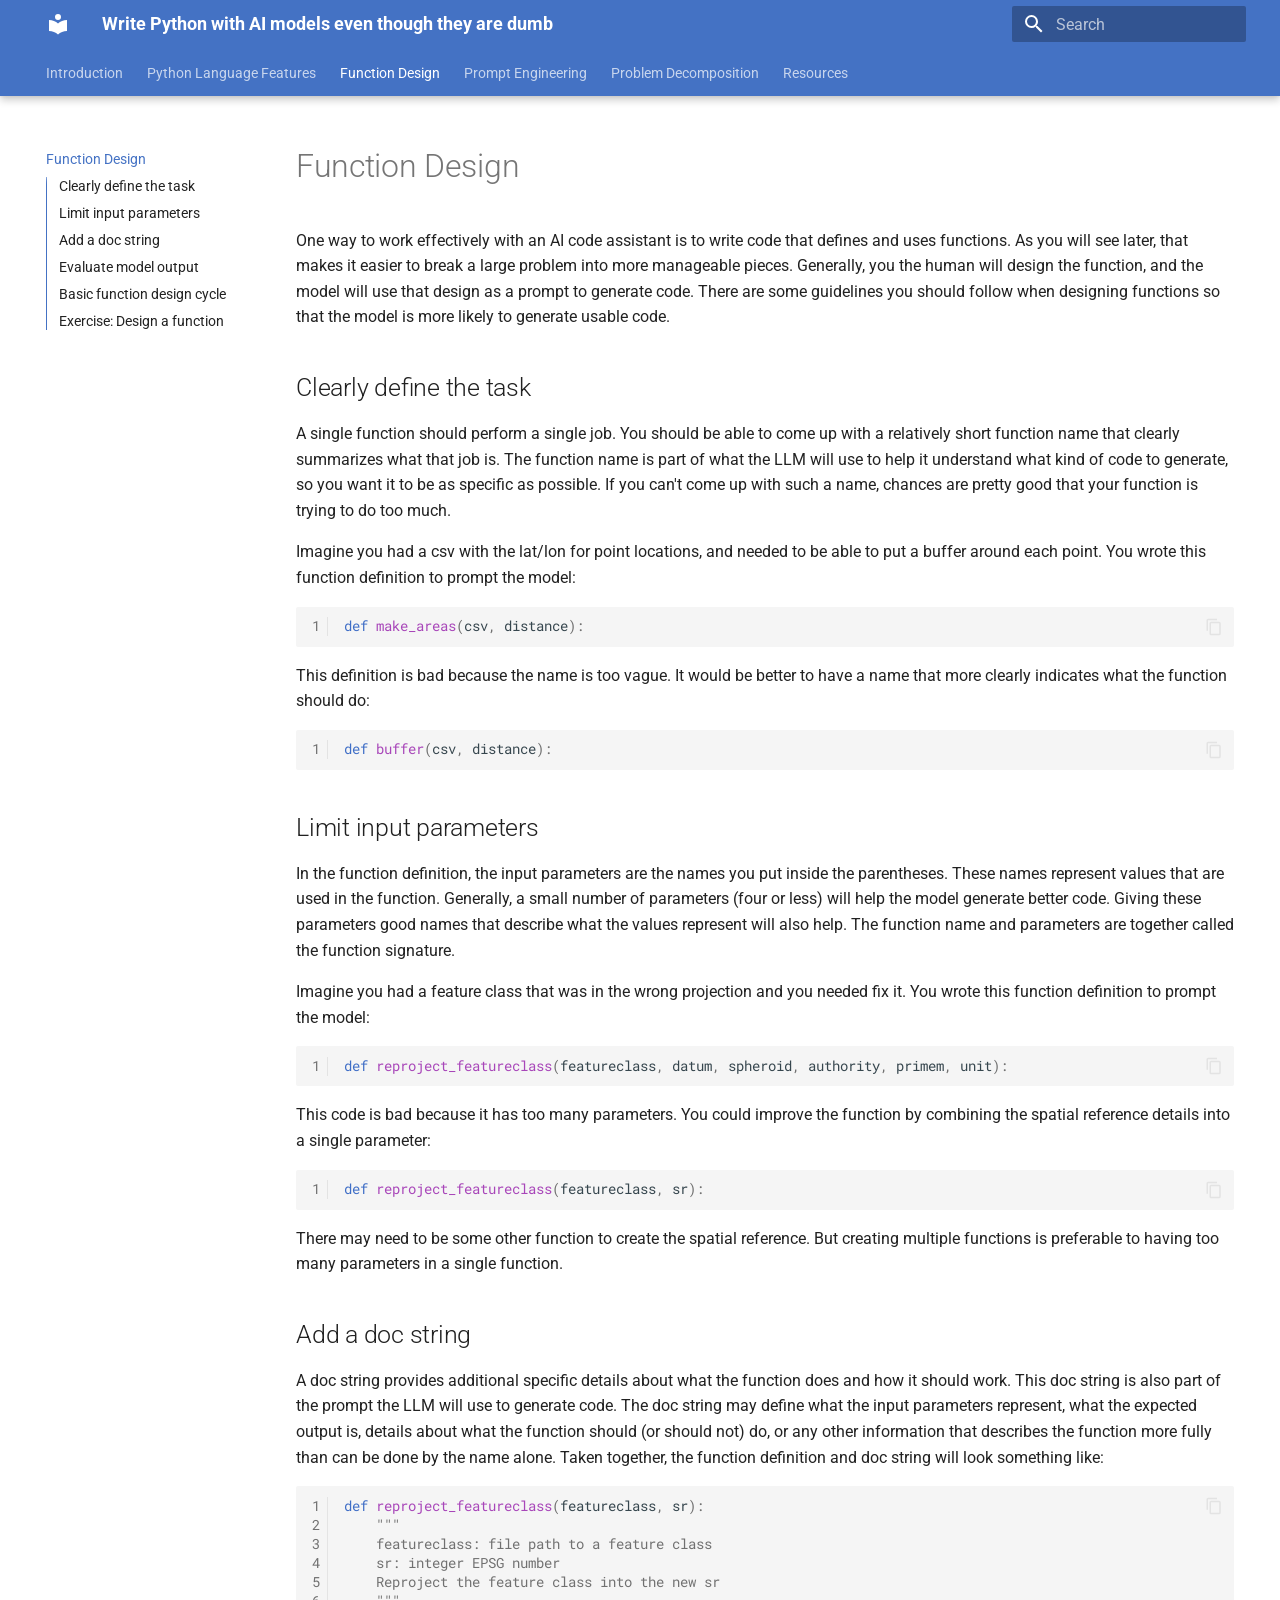
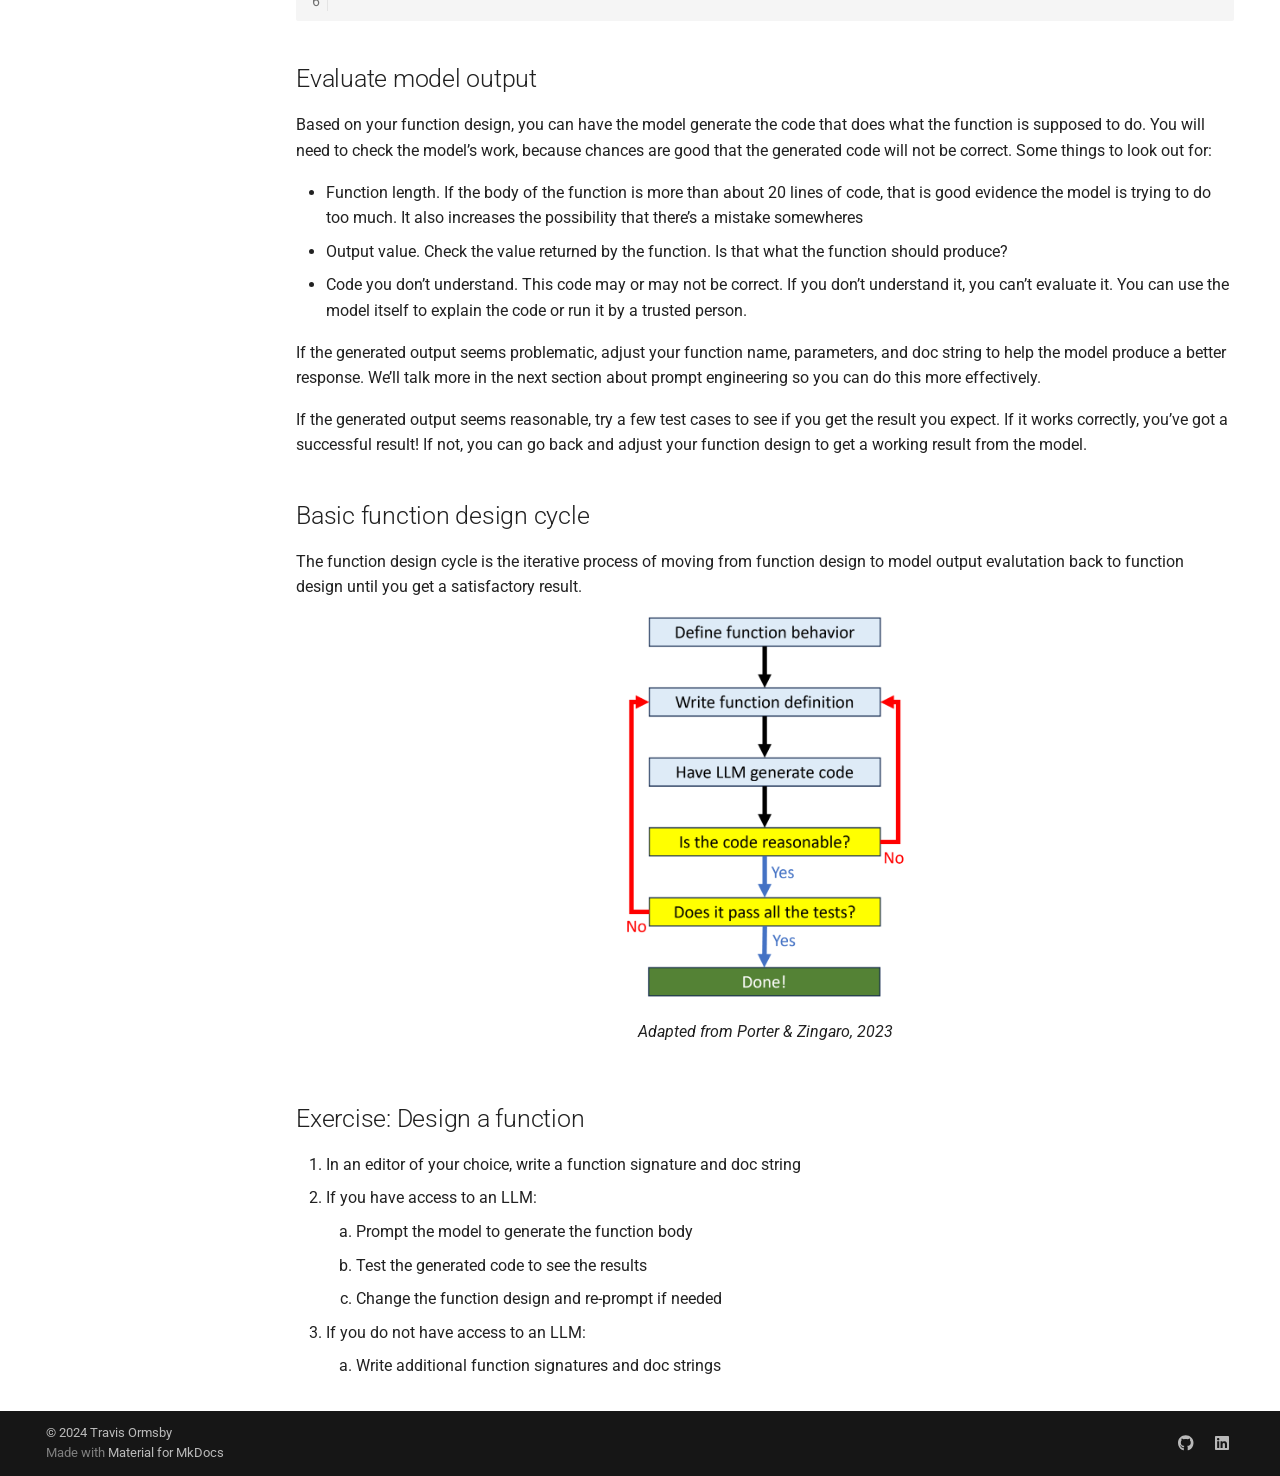
==== FunctionDesign/index.html @ ae4bcb42 "Deployed 9938c9d with MkDocs version: 1.6.0" ====
<!doctype html>
<html lang="en" class="no-js">
  <head>
    
      <meta charset="utf-8">
      <meta name="viewport" content="width=device-width,initial-scale=1">
      
      
      
      
        <link rel="prev" href="../PythonLanguageFeatures/">
      
      
        <link rel="next" href="../PromptEngineering/">
      
      
      <link rel="icon" href="../assets/images/favicon.png">
      <meta name="generator" content="mkdocs-1.6.0, mkdocs-material-9.5.26">
    
    
      
        <title>Function Design - Write Python with AI models even though they are dumb</title>
      
    
    
      <link rel="stylesheet" href="../assets/stylesheets/main.6543a935.min.css">
      
        
        <link rel="stylesheet" href="../assets/stylesheets/palette.06af60db.min.css">
      
      


    
    
      
    
    
      
        
        
        <link rel="preconnect" href="https://fonts.gstatic.com" crossorigin>
        <link rel="stylesheet" href="https://fonts.googleapis.com/css?family=Roboto:300,300i,400,400i,700,700i%7CRoboto+Mono:400,400i,700,700i&display=fallback">
        <style>:root{--md-text-font:"Roboto";--md-code-font:"Roboto Mono"}</style>
      
    
    
      <link rel="stylesheet" href="../stylesheets/extra.css">
    
    <script>__md_scope=new URL("..",location),__md_hash=e=>[...e].reduce((e,_)=>(e<<5)-e+_.charCodeAt(0),0),__md_get=(e,_=localStorage,t=__md_scope)=>JSON.parse(_.getItem(t.pathname+"."+e)),__md_set=(e,_,t=localStorage,a=__md_scope)=>{try{t.setItem(a.pathname+"."+e,JSON.stringify(_))}catch(e){}}</script>
    
      

    
    
    
  </head>
  
  
    
    
      
    
    
    
    
    <body dir="ltr" data-md-color-scheme="default" data-md-color-primary="custom" data-md-color-accent="deep-orange">
  
    
    <input class="md-toggle" data-md-toggle="drawer" type="checkbox" id="__drawer" autocomplete="off">
    <input class="md-toggle" data-md-toggle="search" type="checkbox" id="__search" autocomplete="off">
    <label class="md-overlay" for="__drawer"></label>
    <div data-md-component="skip">
      
        
        <a href="#clearly-define-the-task" class="md-skip">
          Skip to content
        </a>
      
    </div>
    <div data-md-component="announce">
      
    </div>
    
    
      

  

<header class="md-header md-header--shadow md-header--lifted" data-md-component="header">
  <nav class="md-header__inner md-grid" aria-label="Header">
    <a href=".." title="Write Python with AI models even though they are dumb" class="md-header__button md-logo" aria-label="Write Python with AI models even though they are dumb" data-md-component="logo">
      
  
  <svg xmlns="http://www.w3.org/2000/svg" viewBox="0 0 24 24"><path d="M12 8a3 3 0 0 0 3-3 3 3 0 0 0-3-3 3 3 0 0 0-3 3 3 3 0 0 0 3 3m0 3.54C9.64 9.35 6.5 8 3 8v11c3.5 0 6.64 1.35 9 3.54 2.36-2.19 5.5-3.54 9-3.54V8c-3.5 0-6.64 1.35-9 3.54Z"/></svg>

    </a>
    <label class="md-header__button md-icon" for="__drawer">
      
      <svg xmlns="http://www.w3.org/2000/svg" viewBox="0 0 24 24"><path d="M3 6h18v2H3V6m0 5h18v2H3v-2m0 5h18v2H3v-2Z"/></svg>
    </label>
    <div class="md-header__title" data-md-component="header-title">
      <div class="md-header__ellipsis">
        <div class="md-header__topic">
          <span class="md-ellipsis">
            Write Python with AI models even though they are dumb
          </span>
        </div>
        <div class="md-header__topic" data-md-component="header-topic">
          <span class="md-ellipsis">
            
              Function Design
            
          </span>
        </div>
      </div>
    </div>
    
      
        <form class="md-header__option" data-md-component="palette">
  
    
    
    
    <input class="md-option" data-md-color-media="" data-md-color-scheme="default" data-md-color-primary="custom" data-md-color-accent="deep-orange"  aria-hidden="true"  type="radio" name="__palette" id="__palette_0">
    
  
</form>
      
    
    
      <script>var media,input,key,value,palette=__md_get("__palette");if(palette&&palette.color){"(prefers-color-scheme)"===palette.color.media&&(media=matchMedia("(prefers-color-scheme: light)"),input=document.querySelector(media.matches?"[data-md-color-media='(prefers-color-scheme: light)']":"[data-md-color-media='(prefers-color-scheme: dark)']"),palette.color.media=input.getAttribute("data-md-color-media"),palette.color.scheme=input.getAttribute("data-md-color-scheme"),palette.color.primary=input.getAttribute("data-md-color-primary"),palette.color.accent=input.getAttribute("data-md-color-accent"));for([key,value]of Object.entries(palette.color))document.body.setAttribute("data-md-color-"+key,value)}</script>
    
    
    
      <label class="md-header__button md-icon" for="__search">
        
        <svg xmlns="http://www.w3.org/2000/svg" viewBox="0 0 24 24"><path d="M9.5 3A6.5 6.5 0 0 1 16 9.5c0 1.61-.59 3.09-1.56 4.23l.27.27h.79l5 5-1.5 1.5-5-5v-.79l-.27-.27A6.516 6.516 0 0 1 9.5 16 6.5 6.5 0 0 1 3 9.5 6.5 6.5 0 0 1 9.5 3m0 2C7 5 5 7 5 9.5S7 14 9.5 14 14 12 14 9.5 12 5 9.5 5Z"/></svg>
      </label>
      <div class="md-search" data-md-component="search" role="dialog">
  <label class="md-search__overlay" for="__search"></label>
  <div class="md-search__inner" role="search">
    <form class="md-search__form" name="search">
      <input type="text" class="md-search__input" name="query" aria-label="Search" placeholder="Search" autocapitalize="off" autocorrect="off" autocomplete="off" spellcheck="false" data-md-component="search-query" required>
      <label class="md-search__icon md-icon" for="__search">
        
        <svg xmlns="http://www.w3.org/2000/svg" viewBox="0 0 24 24"><path d="M9.5 3A6.5 6.5 0 0 1 16 9.5c0 1.61-.59 3.09-1.56 4.23l.27.27h.79l5 5-1.5 1.5-5-5v-.79l-.27-.27A6.516 6.516 0 0 1 9.5 16 6.5 6.5 0 0 1 3 9.5 6.5 6.5 0 0 1 9.5 3m0 2C7 5 5 7 5 9.5S7 14 9.5 14 14 12 14 9.5 12 5 9.5 5Z"/></svg>
        
        <svg xmlns="http://www.w3.org/2000/svg" viewBox="0 0 24 24"><path d="M20 11v2H8l5.5 5.5-1.42 1.42L4.16 12l7.92-7.92L13.5 5.5 8 11h12Z"/></svg>
      </label>
      <nav class="md-search__options" aria-label="Search">
        
        <button type="reset" class="md-search__icon md-icon" title="Clear" aria-label="Clear" tabindex="-1">
          
          <svg xmlns="http://www.w3.org/2000/svg" viewBox="0 0 24 24"><path d="M19 6.41 17.59 5 12 10.59 6.41 5 5 6.41 10.59 12 5 17.59 6.41 19 12 13.41 17.59 19 19 17.59 13.41 12 19 6.41Z"/></svg>
        </button>
      </nav>
      
        <div class="md-search__suggest" data-md-component="search-suggest"></div>
      
    </form>
    <div class="md-search__output">
      <div class="md-search__scrollwrap" tabindex="0" data-md-scrollfix>
        <div class="md-search-result" data-md-component="search-result">
          <div class="md-search-result__meta">
            Initializing search
          </div>
          <ol class="md-search-result__list" role="presentation"></ol>
        </div>
      </div>
    </div>
  </div>
</div>
    
    
  </nav>
  
    
      
<nav class="md-tabs" aria-label="Tabs" data-md-component="tabs">
  <div class="md-grid">
    <ul class="md-tabs__list">
      
        
  
  
  
    <li class="md-tabs__item">
      <a href=".." class="md-tabs__link">
        
  
    
  
  Introduction

      </a>
    </li>
  

      
        
  
  
  
    <li class="md-tabs__item">
      <a href="../PythonLanguageFeatures/" class="md-tabs__link">
        
  
    
  
  Python Language Features

      </a>
    </li>
  

      
        
  
  
    
  
  
    <li class="md-tabs__item md-tabs__item--active">
      <a href="./" class="md-tabs__link">
        
  
    
  
  Function Design

      </a>
    </li>
  

      
        
  
  
  
    <li class="md-tabs__item">
      <a href="../PromptEngineering/" class="md-tabs__link">
        
  
    
  
  Prompt Engineering

      </a>
    </li>
  

      
        
  
  
  
    <li class="md-tabs__item">
      <a href="../ProblemDecomposition/" class="md-tabs__link">
        
  
    
  
  Problem Decomposition

      </a>
    </li>
  

      
        
  
  
  
    <li class="md-tabs__item">
      <a href="../Resources/" class="md-tabs__link">
        
  
    
  
  Resources

      </a>
    </li>
  

      
    </ul>
  </div>
</nav>
    
  
</header>
    
    <div class="md-container" data-md-component="container">
      
      
        
      
      <main class="md-main" data-md-component="main">
        <div class="md-main__inner md-grid">
          
            
              
              <div class="md-sidebar md-sidebar--primary" data-md-component="sidebar" data-md-type="navigation" >
                <div class="md-sidebar__scrollwrap">
                  <div class="md-sidebar__inner">
                    


  


  

<nav class="md-nav md-nav--primary md-nav--lifted md-nav--integrated" aria-label="Navigation" data-md-level="0">
  <label class="md-nav__title" for="__drawer">
    <a href=".." title="Write Python with AI models even though they are dumb" class="md-nav__button md-logo" aria-label="Write Python with AI models even though they are dumb" data-md-component="logo">
      
  
  <svg xmlns="http://www.w3.org/2000/svg" viewBox="0 0 24 24"><path d="M12 8a3 3 0 0 0 3-3 3 3 0 0 0-3-3 3 3 0 0 0-3 3 3 3 0 0 0 3 3m0 3.54C9.64 9.35 6.5 8 3 8v11c3.5 0 6.64 1.35 9 3.54 2.36-2.19 5.5-3.54 9-3.54V8c-3.5 0-6.64 1.35-9 3.54Z"/></svg>

    </a>
    Write Python with AI models even though they are dumb
  </label>
  
  <ul class="md-nav__list" data-md-scrollfix>
    
      
      
  
  
  
  
    <li class="md-nav__item">
      <a href=".." class="md-nav__link">
        
  
  <span class="md-ellipsis">
    Introduction
  </span>
  

      </a>
    </li>
  

    
      
      
  
  
  
  
    <li class="md-nav__item">
      <a href="../PythonLanguageFeatures/" class="md-nav__link">
        
  
  <span class="md-ellipsis">
    Python Language Features
  </span>
  

      </a>
    </li>
  

    
      
      
  
  
    
  
  
  
    <li class="md-nav__item md-nav__item--active">
      
      <input class="md-nav__toggle md-toggle" type="checkbox" id="__toc">
      
      
      
        <label class="md-nav__link md-nav__link--active" for="__toc">
          
  
  <span class="md-ellipsis">
    Function Design
  </span>
  

          <span class="md-nav__icon md-icon"></span>
        </label>
      
      <a href="./" class="md-nav__link md-nav__link--active">
        
  
  <span class="md-ellipsis">
    Function Design
  </span>
  

      </a>
      
        

<nav class="md-nav md-nav--secondary" aria-label="Table of contents">
  
  
  
  
    <label class="md-nav__title" for="__toc">
      <span class="md-nav__icon md-icon"></span>
      Table of contents
    </label>
    <ul class="md-nav__list" data-md-component="toc" data-md-scrollfix>
      
        <li class="md-nav__item">
  <a href="#clearly-define-the-task" class="md-nav__link">
    <span class="md-ellipsis">
      Clearly define the task
    </span>
  </a>
  
</li>
      
        <li class="md-nav__item">
  <a href="#limit-input-parameters" class="md-nav__link">
    <span class="md-ellipsis">
      Limit input parameters
    </span>
  </a>
  
</li>
      
        <li class="md-nav__item">
  <a href="#add-a-doc-string" class="md-nav__link">
    <span class="md-ellipsis">
      Add a doc string
    </span>
  </a>
  
</li>
      
        <li class="md-nav__item">
  <a href="#evaluate-model-output" class="md-nav__link">
    <span class="md-ellipsis">
      Evaluate model output
    </span>
  </a>
  
</li>
      
        <li class="md-nav__item">
  <a href="#basic-function-design-cycle" class="md-nav__link">
    <span class="md-ellipsis">
      Basic function design cycle
    </span>
  </a>
  
</li>
      
        <li class="md-nav__item">
  <a href="#exercise-design-a-function" class="md-nav__link">
    <span class="md-ellipsis">
      Exercise: Design a function
    </span>
  </a>
  
</li>
      
    </ul>
  
</nav>
      
    </li>
  

    
      
      
  
  
  
  
    <li class="md-nav__item">
      <a href="../PromptEngineering/" class="md-nav__link">
        
  
  <span class="md-ellipsis">
    Prompt Engineering
  </span>
  

      </a>
    </li>
  

    
      
      
  
  
  
  
    <li class="md-nav__item">
      <a href="../ProblemDecomposition/" class="md-nav__link">
        
  
  <span class="md-ellipsis">
    Problem Decomposition
  </span>
  

      </a>
    </li>
  

    
      
      
  
  
  
  
    <li class="md-nav__item">
      <a href="../Resources/" class="md-nav__link">
        
  
  <span class="md-ellipsis">
    Resources
  </span>
  

      </a>
    </li>
  

    
  </ul>
</nav>
                  </div>
                </div>
              </div>
            
            
          
          
            <div class="md-content" data-md-component="content">
              <article class="md-content__inner md-typeset">
                
                  


  <h1>Function Design</h1>

<p>One way to work effectively with an AI code assistant is to write code that defines and uses functions. As you will see later, that makes it easier to break a large problem into more manageable pieces. Generally, you the human will design the function, and the model will use that design as a prompt to generate code. There are some guidelines you should follow when designing functions so that the model is more likely to generate usable code.</p>
<h2 id="clearly-define-the-task">Clearly define the task</h2>
<p>A single function should perform a single job. You should be able to come up with a relatively short function name that clearly summarizes what that job is. The function name is part of what the LLM will use to help it understand what kind of code to generate, so you want it to be as specific as possible. If you can't come up with such a name, chances are pretty good that your function is trying to do too much.</p>
<p>Imagine you had a csv with the lat/lon for point locations, and needed to be able to put a buffer around each point. You wrote this function definition to prompt the model:
<div class="highlight"><table class="highlighttable"><tr><td class="linenos"><div class="linenodiv"><pre><span></span><span class="normal"><a href="#__codelineno-0-1">1</a></span></pre></div></td><td class="code"><div><pre><span></span><code><a id="__codelineno-0-1" name="__codelineno-0-1"></a><span class="k">def</span> <span class="nf">make_areas</span><span class="p">(</span><span class="n">csv</span><span class="p">,</span> <span class="n">distance</span><span class="p">):</span>
</code></pre></div></td></tr></table></div>
This definition is bad because the name is too vague. It would be better to have a name that more clearly indicates what the function should do:</p>
<div class="highlight"><table class="highlighttable"><tr><td class="linenos"><div class="linenodiv"><pre><span></span><span class="normal"><a href="#__codelineno-1-1">1</a></span></pre></div></td><td class="code"><div><pre><span></span><code><a id="__codelineno-1-1" name="__codelineno-1-1"></a><span class="k">def</span> <span class="nf">buffer</span><span class="p">(</span><span class="n">csv</span><span class="p">,</span> <span class="n">distance</span><span class="p">):</span>
</code></pre></div></td></tr></table></div>
<h2 id="limit-input-parameters">Limit input parameters</h2>
<p>In the function definition, the input parameters are the names you put inside the parentheses. These names represent values that are used in the function. Generally, a small number of parameters (four or less) will help the model generate better code. Giving these parameters good names that describe what the values represent will also help. The function name and parameters are together called the function signature.</p>
<p>Imagine you had a feature class that was in the wrong projection and you needed fix it. You wrote this function definition to prompt the model:
<div class="highlight"><table class="highlighttable"><tr><td class="linenos"><div class="linenodiv"><pre><span></span><span class="normal"><a href="#__codelineno-2-1">1</a></span></pre></div></td><td class="code"><div><pre><span></span><code><a id="__codelineno-2-1" name="__codelineno-2-1"></a><span class="k">def</span> <span class="nf">reproject_featureclass</span><span class="p">(</span><span class="n">featureclass</span><span class="p">,</span> <span class="n">datum</span><span class="p">,</span> <span class="n">spheroid</span><span class="p">,</span> <span class="n">authority</span><span class="p">,</span> <span class="n">primem</span><span class="p">,</span> <span class="n">unit</span><span class="p">):</span>
</code></pre></div></td></tr></table></div>
This code is bad because it has too many parameters. You could improve the function by combining the spatial reference details into a single parameter:</p>
<p><div class="highlight"><table class="highlighttable"><tr><td class="linenos"><div class="linenodiv"><pre><span></span><span class="normal"><a href="#__codelineno-3-1">1</a></span></pre></div></td><td class="code"><div><pre><span></span><code><a id="__codelineno-3-1" name="__codelineno-3-1"></a><span class="k">def</span> <span class="nf">reproject_featureclass</span><span class="p">(</span><span class="n">featureclass</span><span class="p">,</span> <span class="n">sr</span><span class="p">):</span>
</code></pre></div></td></tr></table></div>
There may need to be some other function to create the spatial reference. But creating multiple functions is preferable to having too many parameters in a single function.</p>
<h2 id="add-a-doc-string">Add a doc string</h2>
<p>A doc string provides additional specific details about what the function does and how it should work. This doc string is also part of the prompt the LLM will use to generate code. The doc string may define what the input parameters represent, what the expected output is, details about what the function should (or should not) do, or any other information that describes the function more fully than can be done by the name alone. Taken together, the function definition and doc string will look something like:</p>
<div class="highlight"><table class="highlighttable"><tr><td class="linenos"><div class="linenodiv"><pre><span></span><span class="normal"><a href="#__codelineno-4-1">1</a></span>
<span class="normal"><a href="#__codelineno-4-2">2</a></span>
<span class="normal"><a href="#__codelineno-4-3">3</a></span>
<span class="normal"><a href="#__codelineno-4-4">4</a></span>
<span class="normal"><a href="#__codelineno-4-5">5</a></span>
<span class="normal"><a href="#__codelineno-4-6">6</a></span></pre></div></td><td class="code"><div><pre><span></span><code><a id="__codelineno-4-1" name="__codelineno-4-1"></a><span class="k">def</span> <span class="nf">reproject_featureclass</span><span class="p">(</span><span class="n">featureclass</span><span class="p">,</span> <span class="n">sr</span><span class="p">):</span>
<a id="__codelineno-4-2" name="__codelineno-4-2"></a><span class="w">    </span><span class="sd">&quot;&quot;&quot;</span>
<a id="__codelineno-4-3" name="__codelineno-4-3"></a><span class="sd">    featureclass: file path to a feature class</span>
<a id="__codelineno-4-4" name="__codelineno-4-4"></a><span class="sd">    sr: integer EPSG number</span>
<a id="__codelineno-4-5" name="__codelineno-4-5"></a><span class="sd">    Reproject the feature class into the new sr</span>
<a id="__codelineno-4-6" name="__codelineno-4-6"></a><span class="sd">    &quot;&quot;&quot;</span>
</code></pre></div></td></tr></table></div>
<h2 id="evaluate-model-output">Evaluate model output</h2>
<p>Based on your function design, you can have the model generate the code that does what the function is supposed to do. You will need to check the model’s work, because chances are good that the generated code will not be correct. Some things to look out for:</p>
<ul>
<li>Function length. If the body of the function is more than about 20 lines of code, that is good evidence the model is trying to do too much. It also increases the possibility that there’s a mistake somewheres</li>
<li>Output value. Check the value returned by the function. Is that what the function should produce?</li>
<li>Code you don’t understand. This code may or may not be correct. If you don’t understand it, you can’t evaluate it. You can use the model itself to explain the code or run it by a trusted person.</li>
</ul>
<p>If the generated output seems problematic, adjust your function name, parameters, and doc string to help the model produce a better response. We’ll talk more in the next section about prompt engineering so you can do this more effectively.</p>
<p>If the generated output seems reasonable, try a few test cases to see if you get the result you expect. If it works correctly, you’ve got a successful result! If not, you can go back and adjust your function design to get a working result from the model.</p>
<h2 id="basic-function-design-cycle">Basic function design cycle</h2>
<p>The function design cycle is the iterative process of moving from function design to model output evalutation back to function design until you get a satisfactory result. </p>
<figure>
  <img alt="Image title" src="../images/function_design1.png" width="300" />
  <figcaption>Adapted from Porter &amp; Zingaro, 2023</figcaption>
</figure>
<h2 id="exercise-design-a-function">Exercise: Design a function</h2>
<ol>
<li>In an editor of your choice, write a function signature and doc string</li>
<li>If you have access to an LLM:<ol>
<li>Prompt the model to generate the function body</li>
<li>Test the generated code to see the results</li>
<li>Change the function design and re-prompt if needed</li>
</ol>
</li>
<li>If you do not have access to an LLM:<ol>
<li>Write additional function signatures and doc strings</li>
</ol>
</li>
</ol>












                
              </article>
            </div>
          
          
  <script>var tabs=__md_get("__tabs");if(Array.isArray(tabs))e:for(var set of document.querySelectorAll(".tabbed-set")){var tab,labels=set.querySelector(".tabbed-labels");for(tab of tabs)for(var label of labels.getElementsByTagName("label"))if(label.innerText.trim()===tab){var input=document.getElementById(label.htmlFor);input.checked=!0;continue e}}</script>

<script>var target=document.getElementById(location.hash.slice(1));target&&target.name&&(target.checked=target.name.startsWith("__tabbed_"))</script>
        </div>
        
          <button type="button" class="md-top md-icon" data-md-component="top" hidden>
  
  <svg xmlns="http://www.w3.org/2000/svg" viewBox="0 0 24 24"><path d="M13 20h-2V8l-5.5 5.5-1.42-1.42L12 4.16l7.92 7.92-1.42 1.42L13 8v12Z"/></svg>
  Back to top
</button>
        
      </main>
      
        <footer class="md-footer">
  
  <div class="md-footer-meta md-typeset">
    <div class="md-footer-meta__inner md-grid">
      <div class="md-copyright">
  
    <div class="md-copyright__highlight">
      © 2024 <a href="https://github.com/travisormsby" target"_blank" rel="noopener">Travis Ormsby</a>
    </div>
  
  
    Made with
    <a href="https://squidfunk.github.io/mkdocs-material/" target="_blank" rel="noopener">
      Material for MkDocs
    </a>
  
</div>
      
        <div class="md-social">
  
    
    
    
    
      
      
    
    <a href="https://github.com/travisormsby" target="_blank" rel="noopener" title="github.com" class="md-social__link">
      <svg xmlns="http://www.w3.org/2000/svg" viewBox="0 0 496 512"><!--! Font Awesome Free 6.5.2 by @fontawesome - https://fontawesome.com License - https://fontawesome.com/license/free (Icons: CC BY 4.0, Fonts: SIL OFL 1.1, Code: MIT License) Copyright 2024 Fonticons, Inc.--><path d="M165.9 397.4c0 2-2.3 3.6-5.2 3.6-3.3.3-5.6-1.3-5.6-3.6 0-2 2.3-3.6 5.2-3.6 3-.3 5.6 1.3 5.6 3.6zm-31.1-4.5c-.7 2 1.3 4.3 4.3 4.9 2.6 1 5.6 0 6.2-2s-1.3-4.3-4.3-5.2c-2.6-.7-5.5.3-6.2 2.3zm44.2-1.7c-2.9.7-4.9 2.6-4.6 4.9.3 2 2.9 3.3 5.9 2.6 2.9-.7 4.9-2.6 4.6-4.6-.3-1.9-3-3.2-5.9-2.9zM244.8 8C106.1 8 0 113.3 0 252c0 110.9 69.8 205.8 169.5 239.2 12.8 2.3 17.3-5.6 17.3-12.1 0-6.2-.3-40.4-.3-61.4 0 0-70 15-84.7-29.8 0 0-11.4-29.1-27.8-36.6 0 0-22.9-15.7 1.6-15.4 0 0 24.9 2 38.6 25.8 21.9 38.6 58.6 27.5 72.9 20.9 2.3-16 8.8-27.1 16-33.7-55.9-6.2-112.3-14.3-112.3-110.5 0-27.5 7.6-41.3 23.6-58.9-2.6-6.5-11.1-33.3 2.6-67.9 20.9-6.5 69 27 69 27 20-5.6 41.5-8.5 62.8-8.5s42.8 2.9 62.8 8.5c0 0 48.1-33.6 69-27 13.7 34.7 5.2 61.4 2.6 67.9 16 17.7 25.8 31.5 25.8 58.9 0 96.5-58.9 104.2-114.8 110.5 9.2 7.9 17 22.9 17 46.4 0 33.7-.3 75.4-.3 83.6 0 6.5 4.6 14.4 17.3 12.1C428.2 457.8 496 362.9 496 252 496 113.3 383.5 8 244.8 8zM97.2 352.9c-1.3 1-1 3.3.7 5.2 1.6 1.6 3.9 2.3 5.2 1 1.3-1 1-3.3-.7-5.2-1.6-1.6-3.9-2.3-5.2-1zm-10.8-8.1c-.7 1.3.3 2.9 2.3 3.9 1.6 1 3.6.7 4.3-.7.7-1.3-.3-2.9-2.3-3.9-2-.6-3.6-.3-4.3.7zm32.4 35.6c-1.6 1.3-1 4.3 1.3 6.2 2.3 2.3 5.2 2.6 6.5 1 1.3-1.3.7-4.3-1.3-6.2-2.2-2.3-5.2-2.6-6.5-1zm-11.4-14.7c-1.6 1-1.6 3.6 0 5.9 1.6 2.3 4.3 3.3 5.6 2.3 1.6-1.3 1.6-3.9 0-6.2-1.4-2.3-4-3.3-5.6-2z"/></svg>
    </a>
  
    
    
    
    
      
      
    
    <a href="https://www.linkedin.com/in/travis-ormsby/" target="_blank" rel="noopener" title="www.linkedin.com" class="md-social__link">
      <svg xmlns="http://www.w3.org/2000/svg" viewBox="0 0 448 512"><!--! Font Awesome Free 6.5.2 by @fontawesome - https://fontawesome.com License - https://fontawesome.com/license/free (Icons: CC BY 4.0, Fonts: SIL OFL 1.1, Code: MIT License) Copyright 2024 Fonticons, Inc.--><path d="M416 32H31.9C14.3 32 0 46.5 0 64.3v383.4C0 465.5 14.3 480 31.9 480H416c17.6 0 32-14.5 32-32.3V64.3c0-17.8-14.4-32.3-32-32.3zM135.4 416H69V202.2h66.5V416zm-33.2-243c-21.3 0-38.5-17.3-38.5-38.5S80.9 96 102.2 96c21.2 0 38.5 17.3 38.5 38.5 0 21.3-17.2 38.5-38.5 38.5zm282.1 243h-66.4V312c0-24.8-.5-56.7-34.5-56.7-34.6 0-39.9 27-39.9 54.9V416h-66.4V202.2h63.7v29.2h.9c8.9-16.8 30.6-34.5 62.9-34.5 67.2 0 79.7 44.3 79.7 101.9V416z"/></svg>
    </a>
  
</div>
      
    </div>
  </div>
</footer>
      
    </div>
    <div class="md-dialog" data-md-component="dialog">
      <div class="md-dialog__inner md-typeset"></div>
    </div>
    
    
    <script id="__config" type="application/json">{"base": "..", "features": ["navigation.tabs", "navigation.tabs.sticky", "navigation.sections", "navigation.indexes", "navigation.top", "toc.integrate", "search.suggest", "search.highlight", "content.tabs.link", "content.code.annotation", "content.code.copy"], "search": "../assets/javascripts/workers/search.b8dbb3d2.min.js", "translations": {"clipboard.copied": "Copied to clipboard", "clipboard.copy": "Copy to clipboard", "search.result.more.one": "1 more on this page", "search.result.more.other": "# more on this page", "search.result.none": "No matching documents", "search.result.one": "1 matching document", "search.result.other": "# matching documents", "search.result.placeholder": "Type to start searching", "search.result.term.missing": "Missing", "select.version": "Select version"}}</script>
    
    
      <script src="../assets/javascripts/bundle.ad660dcc.min.js"></script>
      
    
  </body>
</html>
---- assets/stylesheets/main.6543a935.min.css ----
@charset "UTF-8";html{-webkit-text-size-adjust:none;-moz-text-size-adjust:none;text-size-adjust:none;box-sizing:border-box}*,:after,:before{box-sizing:inherit}@media (prefers-reduced-motion){*,:after,:before{transition:none!important}}body{margin:0}a,button,input,label{-webkit-tap-highlight-color:transparent}a{color:inherit;text-decoration:none}hr{border:0;box-sizing:initial;display:block;height:.05rem;overflow:visible;padding:0}small{font-size:80%}sub,sup{line-height:1em}img{border-style:none}table{border-collapse:initial;border-spacing:0}td,th{font-weight:400;vertical-align:top}button{background:#0000;border:0;font-family:inherit;font-size:inherit;margin:0;padding:0}input{border:0;outline:none}:root{--md-primary-fg-color:#4051b5;--md-primary-fg-color--light:#5d6cc0;--md-primary-fg-color--dark:#303fa1;--md-primary-bg-color:#fff;--md-primary-bg-color--light:#ffffffb3;--md-accent-fg-color:#526cfe;--md-accent-fg-color--transparent:#526cfe1a;--md-accent-bg-color:#fff;--md-accent-bg-color--light:#ffffffb3}[data-md-color-scheme=default]{color-scheme:light}[data-md-color-scheme=default] img[src$="#gh-dark-mode-only"],[data-md-color-scheme=default] img[src$="#only-dark"]{display:none}:root,[data-md-color-scheme=default]{--md-hue:225deg;--md-default-fg-color:#000000de;--md-default-fg-color--light:#0000008a;--md-default-fg-color--lighter:#00000052;--md-default-fg-color--lightest:#00000012;--md-default-bg-color:#fff;--md-default-bg-color--light:#ffffffb3;--md-default-bg-color--lighter:#ffffff4d;--md-default-bg-color--lightest:#ffffff1f;--md-code-fg-color:#36464e;--md-code-bg-color:#f5f5f5;--md-code-hl-color:#4287ff;--md-code-hl-color--light:#4287ff1a;--md-code-hl-number-color:#d52a2a;--md-code-hl-special-color:#db1457;--md-code-hl-function-color:#a846b9;--md-code-hl-constant-color:#6e59d9;--md-code-hl-keyword-color:#3f6ec6;--md-code-hl-string-color:#1c7d4d;--md-code-hl-name-color:var(--md-code-fg-color);--md-code-hl-operator-color:var(--md-default-fg-color--light);--md-code-hl-punctuation-color:var(--md-default-fg-color--light);--md-code-hl-comment-color:var(--md-default-fg-color--light);--md-code-hl-generic-color:var(--md-default-fg-color--light);--md-code-hl-variable-color:var(--md-default-fg-color--light);--md-typeset-color:var(--md-default-fg-color);--md-typeset-a-color:var(--md-primary-fg-color);--md-typeset-del-color:#f5503d26;--md-typeset-ins-color:#0bd57026;--md-typeset-kbd-color:#fafafa;--md-typeset-kbd-accent-color:#fff;--md-typeset-kbd-border-color:#b8b8b8;--md-typeset-mark-color:#ffff0080;--md-typeset-table-color:#0000001f;--md-typeset-table-color--light:rgba(0,0,0,.035);--md-admonition-fg-color:var(--md-default-fg-color);--md-admonition-bg-color:var(--md-default-bg-color);--md-warning-fg-color:#000000de;--md-warning-bg-color:#ff9;--md-footer-fg-color:#fff;--md-footer-fg-color--light:#ffffffb3;--md-footer-fg-color--lighter:#ffffff73;--md-footer-bg-color:#000000de;--md-footer-bg-color--dark:#00000052;--md-shadow-z1:0 0.2rem 0.5rem #0000000d,0 0 0.05rem #0000001a;--md-shadow-z2:0 0.2rem 0.5rem #0000001a,0 0 0.05rem #00000040;--md-shadow-z3:0 0.2rem 0.5rem #0003,0 0 0.05rem #00000059}.md-icon svg{fill:currentcolor;display:block;height:1.2rem;width:1.2rem}body{-webkit-font-smoothing:antialiased;-moz-osx-font-smoothing:grayscale;--md-text-font-family:var(--md-text-font,_),-apple-system,BlinkMacSystemFont,Helvetica,Arial,sans-serif;--md-code-font-family:var(--md-code-font,_),SFMono-Regular,Consolas,Menlo,monospace}aside,body,input{font-feature-settings:"kern","liga";color:var(--md-typeset-color);font-family:var(--md-text-font-family)}code,kbd,pre{font-feature-settings:"kern";font-family:var(--md-code-font-family)}:root{--md-typeset-table-sort-icon:url('data:image/svg+xml;charset=utf-8,<svg xmlns="http://www.w3.org/2000/svg" viewBox="0 0 24 24"><path d="m18 21-4-4h3V7h-3l4-4 4 4h-3v10h3M2 19v-2h10v2M2 13v-2h7v2M2 7V5h4v2H2Z"/></svg>');--md-typeset-table-sort-icon--asc:url('data:image/svg+xml;charset=utf-8,<svg xmlns="http://www.w3.org/2000/svg" viewBox="0 0 24 24"><path d="M19 17h3l-4 4-4-4h3V3h2M2 17h10v2H2M6 5v2H2V5m0 6h7v2H2v-2Z"/></svg>');--md-typeset-table-sort-icon--desc:url('data:image/svg+xml;charset=utf-8,<svg xmlns="http://www.w3.org/2000/svg" viewBox="0 0 24 24"><path d="M19 7h3l-4-4-4 4h3v14h2M2 17h10v2H2M6 5v2H2V5m0 6h7v2H2v-2Z"/></svg>')}.md-typeset{-webkit-print-color-adjust:exact;color-adjust:exact;font-size:.8rem;line-height:1.6}@media print{.md-typeset{font-size:.68rem}}.md-typeset blockquote,.md-typeset dl,.md-typeset figure,.md-typeset ol,.md-typeset pre,.md-typeset ul{margin-bottom:1em;margin-top:1em}.md-typeset h1{color:var(--md-default-fg-color--light);font-size:2em;line-height:1.3;margin:0 0 1.25em}.md-typeset h1,.md-typeset h2{font-weight:300;letter-spacing:-.01em}.md-typeset h2{font-size:1.5625em;line-height:1.4;margin:1.6em 0 .64em}.md-typeset h3{font-size:1.25em;font-weight:400;letter-spacing:-.01em;line-height:1.5;margin:1.6em 0 .8em}.md-typeset h2+h3{margin-top:.8em}.md-typeset h4{font-weight:700;letter-spacing:-.01em;margin:1em 0}.md-typeset h5,.md-typeset h6{color:var(--md-default-fg-color--light);font-size:.8em;font-weight:700;letter-spacing:-.01em;margin:1.25em 0}.md-typeset h5{text-transform:uppercase}.md-typeset hr{border-bottom:.05rem solid var(--md-default-fg-color--lightest);display:flow-root;margin:1.5em 0}.md-typeset a{color:var(--md-typeset-a-color);word-break:break-word}.md-typeset a,.md-typeset a:before{transition:color 125ms}.md-typeset a:focus,.md-typeset a:hover{color:var(--md-accent-fg-color)}.md-typeset a:focus code,.md-typeset a:hover code{background-color:var(--md-accent-fg-color--transparent)}.md-typeset a code{color:currentcolor;transition:background-color 125ms}.md-typeset a.focus-visible{outline-color:var(--md-accent-fg-color);outline-offset:.2rem}.md-typeset code,.md-typeset kbd,.md-typeset pre{color:var(--md-code-fg-color);direction:ltr;font-variant-ligatures:none}@media print{.md-typeset code,.md-typeset kbd,.md-typeset pre{white-space:pre-wrap}}.md-typeset code{background-color:var(--md-code-bg-color);border-radius:.1rem;-webkit-box-decoration-break:clone;box-decoration-break:clone;font-size:.85em;padding:0 .2941176471em;word-break:break-word}.md-typeset code:not(.focus-visible){-webkit-tap-highlight-color:transparent;outline:none}.md-typeset pre{display:flow-root;line-height:1.4;position:relative}.md-typeset pre>code{-webkit-box-decoration-break:slice;box-decoration-break:slice;box-shadow:none;display:block;margin:0;outline-color:var(--md-accent-fg-color);overflow:auto;padding:.7720588235em 1.1764705882em;scrollbar-color:var(--md-default-fg-color--lighter) #0000;scrollbar-width:thin;touch-action:auto;word-break:normal}.md-typeset pre>code:hover{scrollbar-color:var(--md-accent-fg-color) #0000}.md-typeset pre>code::-webkit-scrollbar{height:.2rem;width:.2rem}.md-typeset pre>code::-webkit-scrollbar-thumb{background-color:var(--md-default-fg-color--lighter)}.md-typeset pre>code::-webkit-scrollbar-thumb:hover{background-color:var(--md-accent-fg-color)}.md-typeset kbd{background-color:var(--md-typeset-kbd-color);border-radius:.1rem;box-shadow:0 .1rem 0 .05rem var(--md-typeset-kbd-border-color),0 .1rem 0 var(--md-typeset-kbd-border-color),0 -.1rem .2rem var(--md-typeset-kbd-accent-color) inset;color:var(--md-default-fg-color);display:inline-block;font-size:.75em;padding:0 .6666666667em;vertical-align:text-top;word-break:break-word}.md-typeset mark{background-color:var(--md-typeset-mark-color);-webkit-box-decoration-break:clone;box-decoration-break:clone;color:inherit;word-break:break-word}.md-typeset abbr{border-bottom:.05rem dotted var(--md-default-fg-color--light);cursor:help;text-decoration:none}.md-typeset small{opacity:.75}[dir=ltr] .md-typeset sub,[dir=ltr] .md-typeset sup{margin-left:.078125em}[dir=rtl] .md-typeset sub,[dir=rtl] .md-typeset sup{margin-right:.078125em}[dir=ltr] .md-typeset blockquote{padding-left:.6rem}[dir=rtl] .md-typeset blockquote{padding-right:.6rem}[dir=ltr] .md-typeset blockquote{border-left:.2rem solid var(--md-default-fg-color--lighter)}[dir=rtl] .md-typeset blockquote{border-right:.2rem solid var(--md-default-fg-color--lighter)}.md-typeset blockquote{color:var(--md-default-fg-color--light);margin-left:0;margin-right:0}.md-typeset ul{list-style-type:disc}[dir=ltr] .md-typeset ol,[dir=ltr] .md-typeset ul{margin-left:.625em}[dir=rtl] .md-typeset ol,[dir=rtl] .md-typeset ul{margin-right:.625em}.md-typeset ol,.md-typeset ul{padding:0}.md-typeset ol:not([hidden]),.md-typeset ul:not([hidden]){display:flow-root}.md-typeset ol ol,.md-typeset ul ol{list-style-type:lower-alpha}.md-typeset ol ol ol,.md-typeset ul ol ol{list-style-type:lower-roman}[dir=ltr] .md-typeset ol li,[dir=ltr] .md-typeset ul li{margin-left:1.25em}[dir=rtl] .md-typeset ol li,[dir=rtl] .md-typeset ul li{margin-right:1.25em}.md-typeset ol li,.md-typeset ul li{margin-bottom:.5em}.md-typeset ol li blockquote,.md-typeset ol li p,.md-typeset ul li blockquote,.md-typeset ul li p{margin:.5em 0}.md-typeset ol li:last-child,.md-typeset ul li:last-child{margin-bottom:0}[dir=ltr] .md-typeset ol li ol,[dir=ltr] .md-typeset ol li ul,[dir=ltr] .md-typeset ul li ol,[dir=ltr] .md-typeset ul li ul{margin-left:.625em}[dir=rtl] .md-typeset ol li ol,[dir=rtl] .md-typeset ol li ul,[dir=rtl] .md-typeset ul li ol,[dir=rtl] .md-typeset ul li ul{margin-right:.625em}.md-typeset ol li ol,.md-typeset ol li ul,.md-typeset ul li ol,.md-typeset ul li ul{margin-bottom:.5em;margin-top:.5em}[dir=ltr] .md-typeset dd{margin-left:1.875em}[dir=rtl] .md-typeset dd{margin-right:1.875em}.md-typeset dd{margin-bottom:1.5em;margin-top:1em}.md-typeset img,.md-typeset svg,.md-typeset video{height:auto;max-width:100%}.md-typeset img[align=left]{margin:1em 1em 1em 0}.md-typeset img[align=right]{margin:1em 0 1em 1em}.md-typeset img[align]:only-child{margin-top:0}.md-typeset figure{display:flow-root;margin:1em auto;max-width:100%;text-align:center;width:-moz-fit-content;width:fit-content}.md-typeset figure img{display:block;margin:0 auto}.md-typeset figcaption{font-style:italic;margin:1em auto;max-width:24rem}.md-typeset iframe{max-width:100%}.md-typeset table:not([class]){background-color:var(--md-default-bg-color);border:.05rem solid var(--md-typeset-table-color);border-radius:.1rem;display:inline-block;font-size:.64rem;max-width:100%;overflow:auto;touch-action:auto}@media print{.md-typeset table:not([class]){display:table}}.md-typeset table:not([class])+*{margin-top:1.5em}.md-typeset table:not([class]) td>:first-child,.md-typeset table:not([class]) th>:first-child{margin-top:0}.md-typeset table:not([class]) td>:last-child,.md-typeset table:not([class]) th>:last-child{margin-bottom:0}.md-typeset table:not([class]) td:not([align]),.md-typeset table:not([class]) th:not([align]){text-align:left}[dir=rtl] .md-typeset table:not([class]) td:not([align]),[dir=rtl] .md-typeset table:not([class]) th:not([align]){text-align:right}.md-typeset table:not([class]) th{font-weight:700;min-width:5rem;padding:.9375em 1.25em;vertical-align:top}.md-typeset table:not([class]) td{border-top:.05rem solid var(--md-typeset-table-color);padding:.9375em 1.25em;vertical-align:top}.md-typeset table:not([class]) tbody tr{transition:background-color 125ms}.md-typeset table:not([class]) tbody tr:hover{background-color:var(--md-typeset-table-color--light);box-shadow:0 .05rem 0 var(--md-default-bg-color) inset}.md-typeset table:not([class]) a{word-break:normal}.md-typeset table th[role=columnheader]{cursor:pointer}[dir=ltr] .md-typeset table th[role=columnheader]:after{margin-left:.5em}[dir=rtl] .md-typeset table th[role=columnheader]:after{margin-right:.5em}.md-typeset table th[role=columnheader]:after{content:"";display:inline-block;height:1.2em;-webkit-mask-image:var(--md-typeset-table-sort-icon);mask-image:var(--md-typeset-table-sort-icon);-webkit-mask-repeat:no-repeat;mask-repeat:no-repeat;-webkit-mask-size:contain;mask-size:contain;transition:background-color 125ms;vertical-align:text-bottom;width:1.2em}.md-typeset table th[role=columnheader]:hover:after{background-color:var(--md-default-fg-color--lighter)}.md-typeset table th[role=columnheader][aria-sort=ascending]:after{background-color:var(--md-default-fg-color--light);-webkit-mask-image:var(--md-typeset-table-sort-icon--asc);mask-image:var(--md-typeset-table-sort-icon--asc)}.md-typeset table th[role=columnheader][aria-sort=descending]:after{background-color:var(--md-default-fg-color--light);-webkit-mask-image:var(--md-typeset-table-sort-icon--desc);mask-image:var(--md-typeset-table-sort-icon--desc)}.md-typeset__scrollwrap{margin:1em -.8rem;overflow-x:auto;touch-action:auto}.md-typeset__table{display:inline-block;margin-bottom:.5em;padding:0 .8rem}@media print{.md-typeset__table{display:block}}html .md-typeset__table table{display:table;margin:0;overflow:hidden;width:100%}@media screen and (max-width:44.984375em){.md-content__inner>pre{margin:1em -.8rem}.md-content__inner>pre code{border-radius:0}}.md-typeset .md-author{border-radius:100%;display:block;flex-shrink:0;height:1.6rem;overflow:hidden;position:relative;transition:color 125ms,transform 125ms;width:1.6rem}.md-typeset .md-author img{display:block}.md-typeset .md-author--more{background:var(--md-default-fg-color--lightest);color:var(--md-default-fg-color--lighter);font-size:.6rem;font-weight:700;line-height:1.6rem;text-align:center}.md-typeset .md-author--long{height:2.4rem;width:2.4rem}.md-typeset a.md-author{transform:scale(1)}.md-typeset a.md-author img{border-radius:100%;filter:grayscale(100%) opacity(75%);transition:filter 125ms}.md-typeset a.md-author:focus,.md-typeset a.md-author:hover{transform:scale(1.1);z-index:1}.md-typeset a.md-author:focus img,.md-typeset a.md-author:hover img{filter:grayscale(0)}.md-banner{background-color:var(--md-footer-bg-color);color:var(--md-footer-fg-color);overflow:auto}@media print{.md-banner{display:none}}.md-banner--warning{background-color:var(--md-warning-bg-color);color:var(--md-warning-fg-color)}.md-banner__inner{font-size:.7rem;margin:.6rem auto;padding:0 .8rem}[dir=ltr] .md-banner__button{float:right}[dir=rtl] .md-banner__button{float:left}.md-banner__button{color:inherit;cursor:pointer;transition:opacity .25s}.no-js .md-banner__button{display:none}.md-banner__button:hover{opacity:.7}html{font-size:125%;height:100%;overflow-x:hidden}@media screen and (min-width:100em){html{font-size:137.5%}}@media screen and (min-width:125em){html{font-size:150%}}body{background-color:var(--md-default-bg-color);display:flex;flex-direction:column;font-size:.5rem;min-height:100%;position:relative;width:100%}@media print{body{display:block}}@media screen and (max-width:59.984375em){body[data-md-scrolllock]{position:fixed}}.md-grid{margin-left:auto;margin-right:auto;max-width:61rem}.md-container{display:flex;flex-direction:column;flex-grow:1}@media print{.md-container{display:block}}.md-main{flex-grow:1}.md-main__inner{display:flex;height:100%;margin-top:1.5rem}.md-ellipsis{overflow:hidden;text-overflow:ellipsis}.md-toggle{display:none}.md-option{height:0;opacity:0;position:absolute;width:0}.md-option:checked+label:not([hidden]){display:block}.md-option.focus-visible+label{outline-color:var(--md-accent-fg-color);outline-style:auto}.md-skip{background-color:var(--md-default-fg-color);border-radius:.1rem;color:var(--md-default-bg-color);font-size:.64rem;margin:.5rem;opacity:0;outline-color:var(--md-accent-fg-color);padding:.3rem .5rem;position:fixed;transform:translateY(.4rem);z-index:-1}.md-skip:focus{opacity:1;transform:translateY(0);transition:transform .25s cubic-bezier(.4,0,.2,1),opacity 175ms 75ms;z-index:10}@page{margin:25mm}:root{--md-clipboard-icon:url('data:image/svg+xml;charset=utf-8,<svg xmlns="http://www.w3.org/2000/svg" viewBox="0 0 24 24"><path d="M19 21H8V7h11m0-2H8a2 2 0 0 0-2 2v14a2 2 0 0 0 2 2h11a2 2 0 0 0 2-2V7a2 2 0 0 0-2-2m-3-4H4a2 2 0 0 0-2 2v14h2V3h12V1Z"/></svg>')}.md-clipboard{border-radius:.1rem;color:var(--md-default-fg-color--lightest);cursor:pointer;height:1.5em;outline-color:var(--md-accent-fg-color);outline-offset:.1rem;position:absolute;right:.5em;top:.5em;transition:color .25s;width:1.5em;z-index:1}@media print{.md-clipboard{display:none}}.md-clipboard:not(.focus-visible){-webkit-tap-highlight-color:transparent;outline:none}:hover>.md-clipboard{color:var(--md-default-fg-color--light)}.md-clipboard:focus,.md-clipboard:hover{color:var(--md-accent-fg-color)}.md-clipboard:after{background-color:currentcolor;content:"";display:block;height:1.125em;margin:0 auto;-webkit-mask-image:var(--md-clipboard-icon);mask-image:var(--md-clipboard-icon);-webkit-mask-position:center;mask-position:center;-webkit-mask-repeat:no-repeat;mask-repeat:no-repeat;-webkit-mask-size:contain;mask-size:contain;width:1.125em}.md-clipboard--inline{cursor:pointer}.md-clipboard--inline code{transition:color .25s,background-color .25s}.md-clipboard--inline:focus code,.md-clipboard--inline:hover code{background-color:var(--md-accent-fg-color--transparent);color:var(--md-accent-fg-color)}.md-typeset .md-code__content{display:grid}@keyframes consent{0%{opacity:0;transform:translateY(100%)}to{opacity:1;transform:translateY(0)}}@keyframes overlay{0%{opacity:0}to{opacity:1}}.md-consent__overlay{animation:overlay .25s both;-webkit-backdrop-filter:blur(.1rem);backdrop-filter:blur(.1rem);background-color:#0000008a;height:100%;opacity:1;position:fixed;top:0;width:100%;z-index:5}.md-consent__inner{animation:consent .5s cubic-bezier(.1,.7,.1,1) both;background-color:var(--md-default-bg-color);border:0;border-radius:.1rem;bottom:0;box-shadow:0 0 .2rem #0000001a,0 .2rem .4rem #0003;max-height:100%;overflow:auto;padding:0;position:fixed;width:100%;z-index:5}.md-consent__form{padding:.8rem}.md-consent__settings{display:none;margin:1em 0}input:checked+.md-consent__settings{display:block}.md-consent__controls{margin-bottom:.8rem}.md-typeset .md-consent__controls .md-button{display:inline}@media screen and (max-width:44.984375em){.md-typeset .md-consent__controls .md-button{display:block;margin-top:.4rem;text-align:center;width:100%}}.md-consent label{cursor:pointer}.md-content{flex-grow:1;min-width:0}.md-content__inner{margin:0 .8rem 1.2rem;padding-top:.6rem}@media screen and (min-width:76.25em){[dir=ltr] .md-sidebar--primary:not([hidden])~.md-content>.md-content__inner{margin-left:1.2rem}[dir=ltr] .md-sidebar--secondary:not([hidden])~.md-content>.md-content__inner,[dir=rtl] .md-sidebar--primary:not([hidden])~.md-content>.md-content__inner{margin-right:1.2rem}[dir=rtl] .md-sidebar--secondary:not([hidden])~.md-content>.md-content__inner{margin-left:1.2rem}}.md-content__inner:before{content:"";display:block;height:.4rem}.md-content__inner>:last-child{margin-bottom:0}[dir=ltr] .md-content__button{float:right}[dir=rtl] .md-content__button{float:left}[dir=ltr] .md-content__button{margin-left:.4rem}[dir=rtl] .md-content__button{margin-right:.4rem}.md-content__button{margin:.4rem 0;padding:0}@media print{.md-content__button{display:none}}.md-typeset .md-content__button{color:var(--md-default-fg-color--lighter)}.md-content__button svg{display:inline;vertical-align:top}[dir=rtl] .md-content__button svg{transform:scaleX(-1)}[dir=ltr] .md-dialog{right:.8rem}[dir=rtl] .md-dialog{left:.8rem}.md-dialog{background-color:var(--md-default-fg-color);border-radius:.1rem;bottom:.8rem;box-shadow:var(--md-shadow-z3);min-width:11.1rem;opacity:0;padding:.4rem .6rem;pointer-events:none;position:fixed;transform:translateY(100%);transition:transform 0ms .4s,opacity .4s;z-index:4}@media print{.md-dialog{display:none}}.md-dialog--active{opacity:1;pointer-events:auto;transform:translateY(0);transition:transform .4s cubic-bezier(.075,.85,.175,1),opacity .4s}.md-dialog__inner{color:var(--md-default-bg-color);font-size:.7rem}.md-feedback{margin:2em 0 1em;text-align:center}.md-feedback fieldset{border:none;margin:0;padding:0}.md-feedback__title{font-weight:700;margin:1em auto}.md-feedback__inner{position:relative}.md-feedback__list{display:flex;flex-wrap:wrap;place-content:baseline center;position:relative}.md-feedback__list:hover .md-icon:not(:disabled){color:var(--md-default-fg-color--lighter)}:disabled .md-feedback__list{min-height:1.8rem}.md-feedback__icon{color:var(--md-default-fg-color--light);cursor:pointer;flex-shrink:0;margin:0 .1rem;transition:color 125ms}.md-feedback__icon:not(:disabled).md-icon:hover{color:var(--md-accent-fg-color)}.md-feedback__icon:disabled{color:var(--md-default-fg-color--lightest);pointer-events:none}.md-feedback__note{opacity:0;position:relative;transform:translateY(.4rem);transition:transform .4s cubic-bezier(.1,.7,.1,1),opacity .15s}.md-feedback__note>*{margin:0 auto;max-width:16rem}:disabled .md-feedback__note{opacity:1;transform:translateY(0)}.md-footer{background-color:var(--md-footer-bg-color);color:var(--md-footer-fg-color)}@media print{.md-footer{display:none}}.md-footer__inner{justify-content:space-between;overflow:auto;padding:.2rem}.md-footer__inner:not([hidden]){display:flex}.md-footer__link{align-items:end;display:flex;flex-grow:0.01;margin-bottom:.4rem;margin-top:1rem;max-width:100%;outline-color:var(--md-accent-fg-color);overflow:hidden;transition:opacity .25s}.md-footer__link:focus,.md-footer__link:hover{opacity:.7}[dir=rtl] .md-footer__link svg{transform:scaleX(-1)}@media screen and (max-width:44.984375em){.md-footer__link--prev{flex-shrink:0}.md-footer__link--prev .md-footer__title{display:none}}[dir=ltr] .md-footer__link--next{margin-left:auto}[dir=rtl] .md-footer__link--next{margin-right:auto}.md-footer__link--next{text-align:right}[dir=rtl] .md-footer__link--next{text-align:left}.md-footer__title{flex-grow:1;font-size:.9rem;margin-bottom:.7rem;max-width:calc(100% - 2.4rem);padding:0 1rem;white-space:nowrap}.md-footer__button{margin:.2rem;padding:.4rem}.md-footer__direction{font-size:.64rem;opacity:.7}.md-footer-meta{background-color:var(--md-footer-bg-color--dark)}.md-footer-meta__inner{display:flex;flex-wrap:wrap;justify-content:space-between;padding:.2rem}html .md-footer-meta.md-typeset a{color:var(--md-footer-fg-color--light)}html .md-footer-meta.md-typeset a:focus,html .md-footer-meta.md-typeset a:hover{color:var(--md-footer-fg-color)}.md-copyright{color:var(--md-footer-fg-color--lighter);font-size:.64rem;margin:auto .6rem;padding:.4rem 0;width:100%}@media screen and (min-width:45em){.md-copyright{width:auto}}.md-copyright__highlight{color:var(--md-footer-fg-color--light)}.md-social{display:inline-flex;gap:.2rem;margin:0 .4rem;padding:.2rem 0 .6rem}@media screen and (min-width:45em){.md-social{padding:.6rem 0}}.md-social__link{display:inline-block;height:1.6rem;text-align:center;width:1.6rem}.md-social__link:before{line-height:1.9}.md-social__link svg{fill:currentcolor;max-height:.8rem;vertical-align:-25%}.md-typeset .md-button{border:.1rem solid;border-radius:.1rem;color:var(--md-primary-fg-color);cursor:pointer;display:inline-block;font-weight:700;padding:.625em 2em;transition:color 125ms,background-color 125ms,border-color 125ms}.md-typeset .md-button--primary{background-color:var(--md-primary-fg-color);border-color:var(--md-primary-fg-color);color:var(--md-primary-bg-color)}.md-typeset .md-button:focus,.md-typeset .md-button:hover{background-color:var(--md-accent-fg-color);border-color:var(--md-accent-fg-color);color:var(--md-accent-bg-color)}[dir=ltr] .md-typeset .md-input{border-top-left-radius:.1rem}[dir=ltr] .md-typeset .md-input,[dir=rtl] .md-typeset .md-input{border-top-right-radius:.1rem}[dir=rtl] .md-typeset .md-input{border-top-left-radius:.1rem}.md-typeset .md-input{border-bottom:.1rem solid var(--md-default-fg-color--lighter);box-shadow:var(--md-shadow-z1);font-size:.8rem;height:1.8rem;padding:0 .6rem;transition:border .25s,box-shadow .25s}.md-typeset .md-input:focus,.md-typeset .md-input:hover{border-bottom-color:var(--md-accent-fg-color);box-shadow:var(--md-shadow-z2)}.md-typeset .md-input--stretch{width:100%}.md-header{background-color:var(--md-primary-fg-color);box-shadow:0 0 .2rem #0000,0 .2rem .4rem #0000;color:var(--md-primary-bg-color);display:block;left:0;position:sticky;right:0;top:0;z-index:4}@media print{.md-header{display:none}}.md-header[hidden]{transform:translateY(-100%);transition:transform .25s cubic-bezier(.8,0,.6,1),box-shadow .25s}.md-header--shadow{box-shadow:0 0 .2rem #0000001a,0 .2rem .4rem #0003;transition:transform .25s cubic-bezier(.1,.7,.1,1),box-shadow .25s}.md-header__inner{align-items:center;display:flex;padding:0 .2rem}.md-header__button{color:currentcolor;cursor:pointer;margin:.2rem;outline-color:var(--md-accent-fg-color);padding:.4rem;position:relative;transition:opacity .25s;vertical-align:middle;z-index:1}.md-header__button:hover{opacity:.7}.md-header__button:not([hidden]){display:inline-block}.md-header__button:not(.focus-visible){-webkit-tap-highlight-color:transparent;outline:none}.md-header__button.md-logo{margin:.2rem;padding:.4rem}@media screen and (max-width:76.234375em){.md-header__button.md-logo{display:none}}.md-header__button.md-logo img,.md-header__button.md-logo svg{fill:currentcolor;display:block;height:1.2rem;width:auto}@media screen and (min-width:60em){.md-header__button[for=__search]{display:none}}.no-js .md-header__button[for=__search]{display:none}[dir=rtl] .md-header__button[for=__search] svg{transform:scaleX(-1)}@media screen and (min-width:76.25em){.md-header__button[for=__drawer]{display:none}}.md-header__topic{display:flex;max-width:100%;position:absolute;transition:transform .4s cubic-bezier(.1,.7,.1,1),opacity .15s;white-space:nowrap}.md-header__topic+.md-header__topic{opacity:0;pointer-events:none;transform:translateX(1.25rem);transition:transform .4s cubic-bezier(1,.7,.1,.1),opacity .15s;z-index:-1}[dir=rtl] .md-header__topic+.md-header__topic{transform:translateX(-1.25rem)}.md-header__topic:first-child{font-weight:700}[dir=ltr] .md-header__title{margin-left:1rem;margin-right:.4rem}[dir=rtl] .md-header__title{margin-left:.4rem;margin-right:1rem}.md-header__title{flex-grow:1;font-size:.9rem;height:2.4rem;line-height:2.4rem}.md-header__title--active .md-header__topic{opacity:0;pointer-events:none;transform:translateX(-1.25rem);transition:transform .4s cubic-bezier(1,.7,.1,.1),opacity .15s;z-index:-1}[dir=rtl] .md-header__title--active .md-header__topic{transform:translateX(1.25rem)}.md-header__title--active .md-header__topic+.md-header__topic{opacity:1;pointer-events:auto;transform:translateX(0);transition:transform .4s cubic-bezier(.1,.7,.1,1),opacity .15s;z-index:0}.md-header__title>.md-header__ellipsis{height:100%;position:relative;width:100%}.md-header__option{display:flex;flex-shrink:0;max-width:100%;transition:max-width 0ms .25s,opacity .25s .25s;white-space:nowrap}[data-md-toggle=search]:checked~.md-header .md-header__option{max-width:0;opacity:0;transition:max-width 0ms,opacity 0ms}.md-header__option>input{bottom:0}.md-header__source{display:none}@media screen and (min-width:60em){[dir=ltr] .md-header__source{margin-left:1rem}[dir=rtl] .md-header__source{margin-right:1rem}.md-header__source{display:block;max-width:11.7rem;width:11.7rem}}@media screen and (min-width:76.25em){[dir=ltr] .md-header__source{margin-left:1.4rem}[dir=rtl] .md-header__source{margin-right:1.4rem}}.md-meta{color:var(--md-default-fg-color--light);font-size:.7rem;line-height:1.3}.md-meta__list{display:inline-flex;flex-wrap:wrap;list-style:none;margin:0;padding:0}.md-meta__item:not(:last-child):after{content:"·";margin-left:.2rem;margin-right:.2rem}.md-meta__link{color:var(--md-typeset-a-color)}.md-meta__link:focus,.md-meta__link:hover{color:var(--md-accent-fg-color)}.md-draft{background-color:#ff1744;border-radius:.125em;color:#fff;display:inline-block;font-weight:700;padding-left:.5714285714em;padding-right:.5714285714em}:root{--md-nav-icon--prev:url('data:image/svg+xml;charset=utf-8,<svg xmlns="http://www.w3.org/2000/svg" viewBox="0 0 24 24"><path d="M20 11v2H8l5.5 5.5-1.42 1.42L4.16 12l7.92-7.92L13.5 5.5 8 11h12Z"/></svg>');--md-nav-icon--next:url('data:image/svg+xml;charset=utf-8,<svg xmlns="http://www.w3.org/2000/svg" viewBox="0 0 24 24"><path d="M8.59 16.58 13.17 12 8.59 7.41 10 6l6 6-6 6-1.41-1.42Z"/></svg>');--md-toc-icon:url('data:image/svg+xml;charset=utf-8,<svg xmlns="http://www.w3.org/2000/svg" viewBox="0 0 24 24"><path d="M3 9h14V7H3v2m0 4h14v-2H3v2m0 4h14v-2H3v2m16 0h2v-2h-2v2m0-10v2h2V7h-2m0 6h2v-2h-2v2Z"/></svg>')}.md-nav{font-size:.7rem;line-height:1.3}.md-nav__title{color:var(--md-default-fg-color--light);display:block;font-weight:700;overflow:hidden;padding:0 .6rem;text-overflow:ellipsis}.md-nav__title .md-nav__button{display:none}.md-nav__title .md-nav__button img{height:100%;width:auto}.md-nav__title .md-nav__button.md-logo img,.md-nav__title .md-nav__button.md-logo svg{fill:currentcolor;display:block;height:2.4rem;max-width:100%;object-fit:contain;width:auto}.md-nav__list{list-style:none;margin:0;padding:0}.md-nav__link{align-items:flex-start;display:flex;gap:.4rem;margin-top:.625em;scroll-snap-align:start;transition:color 125ms}.md-nav__link--passed{color:var(--md-default-fg-color--light)}.md-nav__item .md-nav__link--active,.md-nav__item .md-nav__link--active code{color:var(--md-typeset-a-color)}.md-nav__link .md-ellipsis{position:relative}[dir=ltr] .md-nav__link .md-icon:last-child{margin-left:auto}[dir=rtl] .md-nav__link .md-icon:last-child{margin-right:auto}.md-nav__link svg{fill:currentcolor;flex-shrink:0;height:1.3em}.md-nav__link[for]:focus,.md-nav__link[for]:hover,.md-nav__link[href]:focus,.md-nav__link[href]:hover{color:var(--md-accent-fg-color);cursor:pointer}.md-nav__link.focus-visible{outline-color:var(--md-accent-fg-color);outline-offset:.2rem}.md-nav--primary .md-nav__link[for=__toc]{display:none}.md-nav--primary .md-nav__link[for=__toc] .md-icon:after{background-color:currentcolor;display:block;height:100%;-webkit-mask-image:var(--md-toc-icon);mask-image:var(--md-toc-icon);width:100%}.md-nav--primary .md-nav__link[for=__toc]~.md-nav{display:none}.md-nav__container>.md-nav__link{margin-top:0}.md-nav__container>.md-nav__link:first-child{flex-grow:1;min-width:0}.md-nav__icon{flex-shrink:0}.md-nav__source{display:none}@media screen and (max-width:76.234375em){.md-nav--primary,.md-nav--primary .md-nav{background-color:var(--md-default-bg-color);display:flex;flex-direction:column;height:100%;left:0;position:absolute;right:0;top:0;z-index:1}.md-nav--primary .md-nav__item,.md-nav--primary .md-nav__title{font-size:.8rem;line-height:1.5}.md-nav--primary .md-nav__title{background-color:var(--md-default-fg-color--lightest);color:var(--md-default-fg-color--light);cursor:pointer;height:5.6rem;line-height:2.4rem;padding:3rem .8rem .2rem;position:relative;white-space:nowrap}[dir=ltr] .md-nav--primary .md-nav__title .md-nav__icon{left:.4rem}[dir=rtl] .md-nav--primary .md-nav__title .md-nav__icon{right:.4rem}.md-nav--primary .md-nav__title .md-nav__icon{display:block;height:1.2rem;margin:.2rem;position:absolute;top:.4rem;width:1.2rem}.md-nav--primary .md-nav__title .md-nav__icon:after{background-color:currentcolor;content:"";display:block;height:100%;-webkit-mask-image:var(--md-nav-icon--prev);mask-image:var(--md-nav-icon--prev);-webkit-mask-position:center;mask-position:center;-webkit-mask-repeat:no-repeat;mask-repeat:no-repeat;-webkit-mask-size:contain;mask-size:contain;width:100%}.md-nav--primary .md-nav__title~.md-nav__list{background-color:var(--md-default-bg-color);box-shadow:0 .05rem 0 var(--md-default-fg-color--lightest) inset;overflow-y:auto;scroll-snap-type:y mandatory;touch-action:pan-y}.md-nav--primary .md-nav__title~.md-nav__list>:first-child{border-top:0}.md-nav--primary .md-nav__title[for=__drawer]{background-color:var(--md-primary-fg-color);color:var(--md-primary-bg-color);font-weight:700}.md-nav--primary .md-nav__title .md-logo{display:block;left:.2rem;margin:.2rem;padding:.4rem;position:absolute;right:.2rem;top:.2rem}.md-nav--primary .md-nav__list{flex:1}.md-nav--primary .md-nav__item{border-top:.05rem solid var(--md-default-fg-color--lightest)}.md-nav--primary .md-nav__item--active>.md-nav__link{color:var(--md-typeset-a-color)}.md-nav--primary .md-nav__item--active>.md-nav__link:focus,.md-nav--primary .md-nav__item--active>.md-nav__link:hover{color:var(--md-accent-fg-color)}.md-nav--primary .md-nav__link{margin-top:0;padding:.6rem .8rem}.md-nav--primary .md-nav__link svg{margin-top:.1em}.md-nav--primary .md-nav__link>.md-nav__link{padding:0}[dir=ltr] .md-nav--primary .md-nav__link .md-nav__icon{margin-right:-.2rem}[dir=rtl] .md-nav--primary .md-nav__link .md-nav__icon{margin-left:-.2rem}.md-nav--primary .md-nav__link .md-nav__icon{font-size:1.2rem;height:1.2rem;width:1.2rem}.md-nav--primary .md-nav__link .md-nav__icon:after{background-color:currentcolor;content:"";display:block;height:100%;-webkit-mask-image:var(--md-nav-icon--next);mask-image:var(--md-nav-icon--next);-webkit-mask-position:center;mask-position:center;-webkit-mask-repeat:no-repeat;mask-repeat:no-repeat;-webkit-mask-size:contain;mask-size:contain;width:100%}[dir=rtl] .md-nav--primary .md-nav__icon:after{transform:scale(-1)}.md-nav--primary .md-nav--secondary .md-nav{background-color:initial;position:static}[dir=ltr] .md-nav--primary .md-nav--secondary .md-nav .md-nav__link{padding-left:1.4rem}[dir=rtl] .md-nav--primary .md-nav--secondary .md-nav .md-nav__link{padding-right:1.4rem}[dir=ltr] .md-nav--primary .md-nav--secondary .md-nav .md-nav .md-nav__link{padding-left:2rem}[dir=rtl] .md-nav--primary .md-nav--secondary .md-nav .md-nav .md-nav__link{padding-right:2rem}[dir=ltr] .md-nav--primary .md-nav--secondary .md-nav .md-nav .md-nav .md-nav__link{padding-left:2.6rem}[dir=rtl] .md-nav--primary .md-nav--secondary .md-nav .md-nav .md-nav .md-nav__link{padding-right:2.6rem}[dir=ltr] .md-nav--primary .md-nav--secondary .md-nav .md-nav .md-nav .md-nav .md-nav__link{padding-left:3.2rem}[dir=rtl] .md-nav--primary .md-nav--secondary .md-nav .md-nav .md-nav .md-nav .md-nav__link{padding-right:3.2rem}.md-nav--secondary{background-color:initial}.md-nav__toggle~.md-nav{display:flex;opacity:0;transform:translateX(100%);transition:transform .25s cubic-bezier(.8,0,.6,1),opacity 125ms 50ms}[dir=rtl] .md-nav__toggle~.md-nav{transform:translateX(-100%)}.md-nav__toggle:checked~.md-nav{opacity:1;transform:translateX(0);transition:transform .25s cubic-bezier(.4,0,.2,1),opacity 125ms 125ms}.md-nav__toggle:checked~.md-nav>.md-nav__list{-webkit-backface-visibility:hidden;backface-visibility:hidden}}@media screen and (max-width:59.984375em){.md-nav--primary .md-nav__link[for=__toc]{display:flex}.md-nav--primary .md-nav__link[for=__toc] .md-icon:after{content:""}.md-nav--primary .md-nav__link[for=__toc]+.md-nav__link{display:none}.md-nav--primary .md-nav__link[for=__toc]~.md-nav{display:flex}.md-nav__source{background-color:var(--md-primary-fg-color--dark);color:var(--md-primary-bg-color);display:block;padding:0 .2rem}}@media screen and (min-width:60em) and (max-width:76.234375em){.md-nav--integrated .md-nav__link[for=__toc]{display:flex}.md-nav--integrated .md-nav__link[for=__toc] .md-icon:after{content:""}.md-nav--integrated .md-nav__link[for=__toc]+.md-nav__link{display:none}.md-nav--integrated .md-nav__link[for=__toc]~.md-nav{display:flex}}@media screen and (min-width:60em){.md-nav{margin-bottom:-.4rem}.md-nav--secondary .md-nav__title{background:var(--md-default-bg-color);box-shadow:0 0 .4rem .4rem var(--md-default-bg-color);position:sticky;top:0;z-index:1}.md-nav--secondary .md-nav__title[for=__toc]{scroll-snap-align:start}.md-nav--secondary .md-nav__title .md-nav__icon{display:none}[dir=ltr] .md-nav--secondary .md-nav__list{padding-left:.6rem}[dir=rtl] .md-nav--secondary .md-nav__list{padding-right:.6rem}.md-nav--secondary .md-nav__list{padding-bottom:.4rem}[dir=ltr] .md-nav--secondary .md-nav__item>.md-nav__link{margin-right:.4rem}[dir=rtl] .md-nav--secondary .md-nav__item>.md-nav__link{margin-left:.4rem}}@media screen and (min-width:76.25em){.md-nav{margin-bottom:-.4rem;transition:max-height .25s cubic-bezier(.86,0,.07,1)}.md-nav--primary .md-nav__title{background:var(--md-default-bg-color);box-shadow:0 0 .4rem .4rem var(--md-default-bg-color);position:sticky;top:0;z-index:1}.md-nav--primary .md-nav__title[for=__drawer]{scroll-snap-align:start}.md-nav--primary .md-nav__title .md-nav__icon{display:none}[dir=ltr] .md-nav--primary .md-nav__list{padding-left:.6rem}[dir=rtl] .md-nav--primary .md-nav__list{padding-right:.6rem}.md-nav--primary .md-nav__list{padding-bottom:.4rem}[dir=ltr] .md-nav--primary .md-nav__item>.md-nav__link{margin-right:.4rem}[dir=rtl] .md-nav--primary .md-nav__item>.md-nav__link{margin-left:.4rem}.md-nav__toggle~.md-nav{display:grid;grid-template-rows:0fr;opacity:0;transition:grid-template-rows .25s cubic-bezier(.86,0,.07,1),opacity .25s,visibility 0ms .25s;visibility:collapse}.md-nav__toggle~.md-nav>.md-nav__list{overflow:hidden}.md-nav__toggle.md-toggle--indeterminate~.md-nav,.md-nav__toggle:checked~.md-nav{grid-template-rows:1fr;opacity:1;transition:grid-template-rows .25s cubic-bezier(.86,0,.07,1),opacity .15s .1s,visibility 0ms;visibility:visible}.md-nav__toggle.md-toggle--indeterminate~.md-nav{transition:none}.md-nav__item--nested>.md-nav>.md-nav__title{display:none}.md-nav__item--section{display:block;margin:1.25em 0}.md-nav__item--section:last-child{margin-bottom:0}.md-nav__item--section>.md-nav__link{font-weight:700}.md-nav__item--section>.md-nav__link[for]{color:var(--md-default-fg-color--light)}.md-nav__item--section>.md-nav__link:not(.md-nav__container){pointer-events:none}.md-nav__item--section>.md-nav__link .md-icon,.md-nav__item--section>.md-nav__link>[for]{display:none}[dir=ltr] .md-nav__item--section>.md-nav{margin-left:-.6rem}[dir=rtl] .md-nav__item--section>.md-nav{margin-right:-.6rem}.md-nav__item--section>.md-nav{display:block;opacity:1;visibility:visible}.md-nav__item--section>.md-nav>.md-nav__list>.md-nav__item{padding:0}.md-nav__icon{border-radius:100%;height:.9rem;transition:background-color .25s;width:.9rem}.md-nav__icon:hover{background-color:var(--md-accent-fg-color--transparent)}.md-nav__icon:after{background-color:currentcolor;border-radius:100%;content:"";display:inline-block;height:100%;-webkit-mask-image:var(--md-nav-icon--next);mask-image:var(--md-nav-icon--next);-webkit-mask-position:center;mask-position:center;-webkit-mask-repeat:no-repeat;mask-repeat:no-repeat;-webkit-mask-size:contain;mask-size:contain;transition:transform .25s;vertical-align:-.1rem;width:100%}[dir=rtl] .md-nav__icon:after{transform:rotate(180deg)}.md-nav__item--nested .md-nav__toggle:checked~.md-nav__link .md-nav__icon:after,.md-nav__item--nested .md-toggle--indeterminate~.md-nav__link .md-nav__icon:after{transform:rotate(90deg)}.md-nav--lifted>.md-nav__list>.md-nav__item,.md-nav--lifted>.md-nav__title{display:none}.md-nav--lifted>.md-nav__list>.md-nav__item--active{display:block}.md-nav--lifted>.md-nav__list>.md-nav__item--active>.md-nav__link{background:var(--md-default-bg-color);box-shadow:0 0 .4rem .4rem var(--md-default-bg-color);margin-top:0;position:sticky;top:0;z-index:1}.md-nav--lifted>.md-nav__list>.md-nav__item--active>.md-nav__link:not(.md-nav__container){pointer-events:none}.md-nav--lifted>.md-nav__list>.md-nav__item--active.md-nav__item--section{margin:0}[dir=ltr] .md-nav--lifted>.md-nav__list>.md-nav__item>.md-nav:not(.md-nav--secondary){margin-left:-.6rem}[dir=rtl] .md-nav--lifted>.md-nav__list>.md-nav__item>.md-nav:not(.md-nav--secondary){margin-right:-.6rem}.md-nav--lifted>.md-nav__list>.md-nav__item>[for]{color:var(--md-default-fg-color--light)}.md-nav--lifted .md-nav[data-md-level="1"]{grid-template-rows:1fr;opacity:1;visibility:visible}[dir=ltr] .md-nav--integrated>.md-nav__list>.md-nav__item--active .md-nav--secondary{border-left:.05rem solid var(--md-primary-fg-color)}[dir=rtl] .md-nav--integrated>.md-nav__list>.md-nav__item--active .md-nav--secondary{border-right:.05rem solid var(--md-primary-fg-color)}.md-nav--integrated>.md-nav__list>.md-nav__item--active .md-nav--secondary{display:block;margin-bottom:1.25em;opacity:1;visibility:visible}.md-nav--integrated>.md-nav__list>.md-nav__item--active .md-nav--secondary>.md-nav__list{overflow:visible;padding-bottom:0}.md-nav--integrated>.md-nav__list>.md-nav__item--active .md-nav--secondary>.md-nav__title{display:none}}.md-pagination{font-size:.8rem;font-weight:700;gap:.4rem}.md-pagination,.md-pagination>*{align-items:center;display:flex;justify-content:center}.md-pagination>*{border-radius:.2rem;height:1.8rem;min-width:1.8rem;text-align:center}.md-pagination__current{background-color:var(--md-default-fg-color--lightest);color:var(--md-default-fg-color--light)}.md-pagination__link{transition:color 125ms,background-color 125ms}.md-pagination__link:focus,.md-pagination__link:hover{background-color:var(--md-accent-fg-color--transparent);color:var(--md-accent-fg-color)}.md-pagination__link:focus svg,.md-pagination__link:hover svg{color:var(--md-accent-fg-color)}.md-pagination__link.focus-visible{outline-color:var(--md-accent-fg-color);outline-offset:.2rem}.md-pagination__link svg{fill:currentcolor;color:var(--md-default-fg-color--lighter);display:block;max-height:100%;width:1.2rem}.md-post__back{border-bottom:.05rem solid var(--md-default-fg-color--lightest);margin-bottom:1.2rem;padding-bottom:1.2rem}@media screen and (max-width:76.234375em){.md-post__back{display:none}}[dir=rtl] .md-post__back svg{transform:scaleX(-1)}.md-post__authors{display:flex;flex-direction:column;gap:.6rem;margin:0 .6rem 1.2rem}.md-post .md-post__meta a{transition:color 125ms}.md-post .md-post__meta a:focus,.md-post .md-post__meta a:hover{color:var(--md-accent-fg-color)}.md-post__title{color:var(--md-default-fg-color--light);font-weight:700}.md-post--excerpt{margin-bottom:3.2rem}.md-post--excerpt .md-post__header{align-items:center;display:flex;gap:.6rem;min-height:1.6rem}.md-post--excerpt .md-post__authors{align-items:center;display:inline-flex;flex-direction:row;gap:.2rem;margin:0;min-height:2.4rem}[dir=ltr] .md-post--excerpt .md-post__meta .md-meta__list{margin-right:.4rem}[dir=rtl] .md-post--excerpt .md-post__meta .md-meta__list{margin-left:.4rem}.md-post--excerpt .md-post__content>:first-child{--md-scroll-margin:6rem;margin-top:0}.md-post>.md-nav--secondary{margin:1em 0}.md-profile{align-items:center;display:flex;font-size:.7rem;gap:.6rem;line-height:1.4;width:100%}.md-profile__description{flex-grow:1}.md-content--post{display:flex}@media screen and (max-width:76.234375em){.md-content--post{flex-flow:column-reverse}}.md-content--post>.md-content__inner{min-width:0}@media screen and (min-width:76.25em){[dir=ltr] .md-content--post>.md-content__inner{margin-left:1.2rem}[dir=rtl] .md-content--post>.md-content__inner{margin-right:1.2rem}}@media screen and (max-width:76.234375em){.md-sidebar.md-sidebar--post{padding:0;position:static;width:100%}.md-sidebar.md-sidebar--post .md-sidebar__scrollwrap{overflow:visible}.md-sidebar.md-sidebar--post .md-sidebar__inner{padding:0}.md-sidebar.md-sidebar--post .md-post__meta{margin-left:.6rem;margin-right:.6rem}.md-sidebar.md-sidebar--post .md-nav__item{border:none;display:inline}.md-sidebar.md-sidebar--post .md-nav__list{display:inline-flex;flex-wrap:wrap;gap:.6rem;padding-bottom:.6rem;padding-top:.6rem}.md-sidebar.md-sidebar--post .md-nav__link{padding:0}.md-sidebar.md-sidebar--post .md-nav{height:auto;margin-bottom:0;position:static}}:root{--md-progress-value:0;--md-progress-delay:400ms}.md-progress{background:var(--md-primary-bg-color);height:.075rem;opacity:min(clamp(0,var(--md-progress-value),1),clamp(0,100 - var(--md-progress-value),1));position:fixed;top:0;transform:scaleX(calc(var(--md-progress-value)*1%));transform-origin:left;transition:transform .5s cubic-bezier(.19,1,.22,1),opacity .25s var(--md-progress-delay);width:100%;z-index:4}:root{--md-search-result-icon:url('data:image/svg+xml;charset=utf-8,<svg xmlns="http://www.w3.org/2000/svg" viewBox="0 0 24 24"><path d="M14 2H6a2 2 0 0 0-2 2v16a2 2 0 0 0 2 2h7c-.41-.25-.8-.56-1.14-.9-.33-.33-.61-.7-.86-1.1H6V4h7v5h5v1.18c.71.16 1.39.43 2 .82V8l-6-6m6.31 16.9c1.33-2.11.69-4.9-1.4-6.22-2.11-1.33-4.91-.68-6.22 1.4-1.34 2.11-.69 4.89 1.4 6.22 1.46.93 3.32.93 4.79.02L22 23.39 23.39 22l-3.08-3.1m-3.81.1a2.5 2.5 0 0 1-2.5-2.5 2.5 2.5 0 0 1 2.5-2.5 2.5 2.5 0 0 1 2.5 2.5 2.5 2.5 0 0 1-2.5 2.5Z"/></svg>')}.md-search{position:relative}@media screen and (min-width:60em){.md-search{padding:.2rem 0}}.no-js .md-search{display:none}.md-search__overlay{opacity:0;z-index:1}@media screen and (max-width:59.984375em){[dir=ltr] .md-search__overlay{left:-2.2rem}[dir=rtl] .md-search__overlay{right:-2.2rem}.md-search__overlay{background-color:var(--md-default-bg-color);border-radius:1rem;height:2rem;overflow:hidden;pointer-events:none;position:absolute;top:-1rem;transform-origin:center;transition:transform .3s .1s,opacity .2s .2s;width:2rem}[data-md-toggle=search]:checked~.md-header .md-search__overlay{opacity:1;transition:transform .4s,opacity .1s}}@media screen and (min-width:60em){[dir=ltr] .md-search__overlay{left:0}[dir=rtl] .md-search__overlay{right:0}.md-search__overlay{background-color:#0000008a;cursor:pointer;height:0;position:fixed;top:0;transition:width 0ms .25s,height 0ms .25s,opacity .25s;width:0}[data-md-toggle=search]:checked~.md-header .md-search__overlay{height:200vh;opacity:1;transition:width 0ms,height 0ms,opacity .25s;width:100%}}@media screen and (max-width:29.984375em){[data-md-toggle=search]:checked~.md-header .md-search__overlay{transform:scale(45)}}@media screen and (min-width:30em) and (max-width:44.984375em){[data-md-toggle=search]:checked~.md-header .md-search__overlay{transform:scale(60)}}@media screen and (min-width:45em) and (max-width:59.984375em){[data-md-toggle=search]:checked~.md-header .md-search__overlay{transform:scale(75)}}.md-search__inner{-webkit-backface-visibility:hidden;backface-visibility:hidden}@media screen and (max-width:59.984375em){[dir=ltr] .md-search__inner{left:0}[dir=rtl] .md-search__inner{right:0}.md-search__inner{height:0;opacity:0;overflow:hidden;position:fixed;top:0;transform:translateX(5%);transition:width 0ms .3s,height 0ms .3s,transform .15s cubic-bezier(.4,0,.2,1) .15s,opacity .15s .15s;width:0;z-index:2}[dir=rtl] .md-search__inner{transform:translateX(-5%)}[data-md-toggle=search]:checked~.md-header .md-search__inner{height:100%;opacity:1;transform:translateX(0);transition:width 0ms 0ms,height 0ms 0ms,transform .15s cubic-bezier(.1,.7,.1,1) .15s,opacity .15s .15s;width:100%}}@media screen and (min-width:60em){[dir=ltr] .md-search__inner{float:right}[dir=rtl] .md-search__inner{float:left}.md-search__inner{padding:.1rem 0;position:relative;transition:width .25s cubic-bezier(.1,.7,.1,1);width:11.7rem}}@media screen and (min-width:60em) and (max-width:76.234375em){[data-md-toggle=search]:checked~.md-header .md-search__inner{width:23.4rem}}@media screen and (min-width:76.25em){[data-md-toggle=search]:checked~.md-header .md-search__inner{width:34.4rem}}.md-search__form{background-color:var(--md-default-bg-color);box-shadow:0 0 .6rem #0000;height:2.4rem;position:relative;transition:color .25s,background-color .25s;z-index:2}@media screen and (min-width:60em){.md-search__form{background-color:#00000042;border-radius:.1rem;height:1.8rem}.md-search__form:hover{background-color:#ffffff1f}}[data-md-toggle=search]:checked~.md-header .md-search__form{background-color:var(--md-default-bg-color);border-radius:.1rem .1rem 0 0;box-shadow:0 0 .6rem #00000012;color:var(--md-default-fg-color)}[dir=ltr] .md-search__input{padding-left:3.6rem;padding-right:2.2rem}[dir=rtl] .md-search__input{padding-left:2.2rem;padding-right:3.6rem}.md-search__input{background:#0000;font-size:.9rem;height:100%;position:relative;text-overflow:ellipsis;width:100%;z-index:2}.md-search__input::placeholder{transition:color .25s}.md-search__input::placeholder,.md-search__input~.md-search__icon{color:var(--md-default-fg-color--light)}.md-search__input::-ms-clear{display:none}@media screen and (max-width:59.984375em){.md-search__input{font-size:.9rem;height:2.4rem;width:100%}}@media screen and (min-width:60em){[dir=ltr] .md-search__input{padding-left:2.2rem}[dir=rtl] .md-search__input{padding-right:2.2rem}.md-search__input{color:inherit;font-size:.8rem}.md-search__input::placeholder{color:var(--md-primary-bg-color--light)}.md-search__input+.md-search__icon{color:var(--md-primary-bg-color)}[data-md-toggle=search]:checked~.md-header .md-search__input{text-overflow:clip}[data-md-toggle=search]:checked~.md-header .md-search__input+.md-search__icon{color:var(--md-default-fg-color--light)}[data-md-toggle=search]:checked~.md-header .md-search__input::placeholder{color:#0000}}.md-search__icon{cursor:pointer;display:inline-block;height:1.2rem;transition:color .25s,opacity .25s;width:1.2rem}.md-search__icon:hover{opacity:.7}[dir=ltr] .md-search__icon[for=__search]{left:.5rem}[dir=rtl] .md-search__icon[for=__search]{right:.5rem}.md-search__icon[for=__search]{position:absolute;top:.3rem;z-index:2}[dir=rtl] .md-search__icon[for=__search] svg{transform:scaleX(-1)}@media screen and (max-width:59.984375em){[dir=ltr] .md-search__icon[for=__search]{left:.8rem}[dir=rtl] .md-search__icon[for=__search]{right:.8rem}.md-search__icon[for=__search]{top:.6rem}.md-search__icon[for=__search] svg:first-child{display:none}}@media screen and (min-width:60em){.md-search__icon[for=__search]{pointer-events:none}.md-search__icon[for=__search] svg:last-child{display:none}}[dir=ltr] .md-search__options{right:.5rem}[dir=rtl] .md-search__options{left:.5rem}.md-search__options{pointer-events:none;position:absolute;top:.3rem;z-index:2}@media screen and (max-width:59.984375em){[dir=ltr] .md-search__options{right:.8rem}[dir=rtl] .md-search__options{left:.8rem}.md-search__options{top:.6rem}}[dir=ltr] .md-search__options>.md-icon{margin-left:.2rem}[dir=rtl] .md-search__options>.md-icon{margin-right:.2rem}.md-search__options>.md-icon{color:var(--md-default-fg-color--light);opacity:0;transform:scale(.75);transition:transform .15s cubic-bezier(.1,.7,.1,1),opacity .15s}.md-search__options>.md-icon:not(.focus-visible){-webkit-tap-highlight-color:transparent;outline:none}[data-md-toggle=search]:checked~.md-header .md-search__input:valid~.md-search__options>.md-icon{opacity:1;pointer-events:auto;transform:scale(1)}[data-md-toggle=search]:checked~.md-header .md-search__input:valid~.md-search__options>.md-icon:hover{opacity:.7}[dir=ltr] .md-search__suggest{padding-left:3.6rem;padding-right:2.2rem}[dir=rtl] .md-search__suggest{padding-left:2.2rem;padding-right:3.6rem}.md-search__suggest{align-items:center;color:var(--md-default-fg-color--lighter);display:flex;font-size:.9rem;height:100%;opacity:0;position:absolute;top:0;transition:opacity 50ms;white-space:nowrap;width:100%}@media screen and (min-width:60em){[dir=ltr] .md-search__suggest{padding-left:2.2rem}[dir=rtl] .md-search__suggest{padding-right:2.2rem}.md-search__suggest{font-size:.8rem}}[data-md-toggle=search]:checked~.md-header .md-search__suggest{opacity:1;transition:opacity .3s .1s}[dir=ltr] .md-search__output{border-bottom-left-radius:.1rem}[dir=ltr] .md-search__output,[dir=rtl] .md-search__output{border-bottom-right-radius:.1rem}[dir=rtl] .md-search__output{border-bottom-left-radius:.1rem}.md-search__output{overflow:hidden;position:absolute;width:100%;z-index:1}@media screen and (max-width:59.984375em){.md-search__output{bottom:0;top:2.4rem}}@media screen and (min-width:60em){.md-search__output{opacity:0;top:1.9rem;transition:opacity .4s}[data-md-toggle=search]:checked~.md-header .md-search__output{box-shadow:var(--md-shadow-z3);opacity:1}}.md-search__scrollwrap{-webkit-backface-visibility:hidden;backface-visibility:hidden;background-color:var(--md-default-bg-color);height:100%;overflow-y:auto;touch-action:pan-y}@media (-webkit-max-device-pixel-ratio:1),(max-resolution:1dppx){.md-search__scrollwrap{transform:translateZ(0)}}@media screen and (min-width:60em) and (max-width:76.234375em){.md-search__scrollwrap{width:23.4rem}}@media screen and (min-width:76.25em){.md-search__scrollwrap{width:34.4rem}}@media screen and (min-width:60em){.md-search__scrollwrap{max-height:0;scrollbar-color:var(--md-default-fg-color--lighter) #0000;scrollbar-width:thin}[data-md-toggle=search]:checked~.md-header .md-search__scrollwrap{max-height:75vh}.md-search__scrollwrap:hover{scrollbar-color:var(--md-accent-fg-color) #0000}.md-search__scrollwrap::-webkit-scrollbar{height:.2rem;width:.2rem}.md-search__scrollwrap::-webkit-scrollbar-thumb{background-color:var(--md-default-fg-color--lighter)}.md-search__scrollwrap::-webkit-scrollbar-thumb:hover{background-color:var(--md-accent-fg-color)}}.md-search-result{color:var(--md-default-fg-color);word-break:break-word}.md-search-result__meta{background-color:var(--md-default-fg-color--lightest);color:var(--md-default-fg-color--light);font-size:.64rem;line-height:1.8rem;padding:0 .8rem;scroll-snap-align:start}@media screen and (min-width:60em){[dir=ltr] .md-search-result__meta{padding-left:2.2rem}[dir=rtl] .md-search-result__meta{padding-right:2.2rem}}.md-search-result__list{list-style:none;margin:0;padding:0;-webkit-user-select:none;user-select:none}.md-search-result__item{box-shadow:0 -.05rem var(--md-default-fg-color--lightest)}.md-search-result__item:first-child{box-shadow:none}.md-search-result__link{display:block;outline:none;scroll-snap-align:start;transition:background-color .25s}.md-search-result__link:focus,.md-search-result__link:hover{background-color:var(--md-accent-fg-color--transparent)}.md-search-result__link:last-child p:last-child{margin-bottom:.6rem}.md-search-result__more>summary{cursor:pointer;display:block;outline:none;position:sticky;scroll-snap-align:start;top:0;z-index:1}.md-search-result__more>summary::marker{display:none}.md-search-result__more>summary::-webkit-details-marker{display:none}.md-search-result__more>summary>div{color:var(--md-typeset-a-color);font-size:.64rem;padding:.75em .8rem;transition:color .25s,background-color .25s}@media screen and (min-width:60em){[dir=ltr] .md-search-result__more>summary>div{padding-left:2.2rem}[dir=rtl] .md-search-result__more>summary>div{padding-right:2.2rem}}.md-search-result__more>summary:focus>div,.md-search-result__more>summary:hover>div{background-color:var(--md-accent-fg-color--transparent);color:var(--md-accent-fg-color)}.md-search-result__more[open]>summary{background-color:var(--md-default-bg-color)}.md-search-result__article{overflow:hidden;padding:0 .8rem;position:relative}@media screen and (min-width:60em){[dir=ltr] .md-search-result__article{padding-left:2.2rem}[dir=rtl] .md-search-result__article{padding-right:2.2rem}}[dir=ltr] .md-search-result__icon{left:0}[dir=rtl] .md-search-result__icon{right:0}.md-search-result__icon{color:var(--md-default-fg-color--light);height:1.2rem;margin:.5rem;position:absolute;width:1.2rem}@media screen and (max-width:59.984375em){.md-search-result__icon{display:none}}.md-search-result__icon:after{background-color:currentcolor;content:"";display:inline-block;height:100%;-webkit-mask-image:var(--md-search-result-icon);mask-image:var(--md-search-result-icon);-webkit-mask-position:center;mask-position:center;-webkit-mask-repeat:no-repeat;mask-repeat:no-repeat;-webkit-mask-size:contain;mask-size:contain;width:100%}[dir=rtl] .md-search-result__icon:after{transform:scaleX(-1)}.md-search-result .md-typeset{color:var(--md-default-fg-color--light);font-size:.64rem;line-height:1.6}.md-search-result .md-typeset h1{color:var(--md-default-fg-color);font-size:.8rem;font-weight:400;line-height:1.4;margin:.55rem 0}.md-search-result .md-typeset h1 mark{text-decoration:none}.md-search-result .md-typeset h2{color:var(--md-default-fg-color);font-size:.64rem;font-weight:700;line-height:1.6;margin:.5em 0}.md-search-result .md-typeset h2 mark{text-decoration:none}.md-search-result__terms{color:var(--md-default-fg-color);display:block;font-size:.64rem;font-style:italic;margin:.5em 0}.md-search-result mark{background-color:initial;color:var(--md-accent-fg-color);text-decoration:underline}.md-select{position:relative;z-index:1}.md-select__inner{background-color:var(--md-default-bg-color);border-radius:.1rem;box-shadow:var(--md-shadow-z2);color:var(--md-default-fg-color);left:50%;margin-top:.2rem;max-height:0;opacity:0;position:absolute;top:calc(100% - .2rem);transform:translate3d(-50%,.3rem,0);transition:transform .25s 375ms,opacity .25s .25s,max-height 0ms .5s}.md-select:focus-within .md-select__inner,.md-select:hover .md-select__inner{max-height:10rem;opacity:1;transform:translate3d(-50%,0,0);transition:transform .25s cubic-bezier(.1,.7,.1,1),opacity .25s,max-height 0ms}.md-select__inner:after{border-bottom:.2rem solid #0000;border-bottom-color:var(--md-default-bg-color);border-left:.2rem solid #0000;border-right:.2rem solid #0000;border-top:0;content:"";height:0;left:50%;margin-left:-.2rem;margin-top:-.2rem;position:absolute;top:0;width:0}.md-select__list{border-radius:.1rem;font-size:.8rem;list-style-type:none;margin:0;max-height:inherit;overflow:auto;padding:0}.md-select__item{line-height:1.8rem}[dir=ltr] .md-select__link{padding-left:.6rem;padding-right:1.2rem}[dir=rtl] .md-select__link{padding-left:1.2rem;padding-right:.6rem}.md-select__link{cursor:pointer;display:block;outline:none;scroll-snap-align:start;transition:background-color .25s,color .25s;width:100%}.md-select__link:focus,.md-select__link:hover{color:var(--md-accent-fg-color)}.md-select__link:focus{background-color:var(--md-default-fg-color--lightest)}.md-sidebar{align-self:flex-start;flex-shrink:0;padding:1.2rem 0;position:sticky;top:2.4rem;width:12.1rem}@media print{.md-sidebar{display:none}}@media screen and (max-width:76.234375em){[dir=ltr] .md-sidebar--primary{left:-12.1rem}[dir=rtl] .md-sidebar--primary{right:-12.1rem}.md-sidebar--primary{background-color:var(--md-default-bg-color);display:block;height:100%;position:fixed;top:0;transform:translateX(0);transition:transform .25s cubic-bezier(.4,0,.2,1),box-shadow .25s;width:12.1rem;z-index:5}[data-md-toggle=drawer]:checked~.md-container .md-sidebar--primary{box-shadow:var(--md-shadow-z3);transform:translateX(12.1rem)}[dir=rtl] [data-md-toggle=drawer]:checked~.md-container .md-sidebar--primary{transform:translateX(-12.1rem)}.md-sidebar--primary .md-sidebar__scrollwrap{bottom:0;left:0;margin:0;overflow:hidden;position:absolute;right:0;scroll-snap-type:none;top:0}}@media screen and (min-width:76.25em){.md-sidebar{height:0}.no-js .md-sidebar{height:auto}.md-header--lifted~.md-container .md-sidebar{top:4.8rem}}.md-sidebar--secondary{display:none;order:2}@media screen and (min-width:60em){.md-sidebar--secondary{height:0}.no-js .md-sidebar--secondary{height:auto}.md-sidebar--secondary:not([hidden]){display:block}.md-sidebar--secondary .md-sidebar__scrollwrap{touch-action:pan-y}}.md-sidebar__scrollwrap{scrollbar-gutter:stable;-webkit-backface-visibility:hidden;backface-visibility:hidden;margin:0 .2rem;overflow-y:auto;scrollbar-color:var(--md-default-fg-color--lighter) #0000;scrollbar-width:thin}.md-sidebar__scrollwrap::-webkit-scrollbar{height:.2rem;width:.2rem}.md-sidebar__scrollwrap:focus-within,.md-sidebar__scrollwrap:hover{scrollbar-color:var(--md-accent-fg-color) #0000}.md-sidebar__scrollwrap:focus-within::-webkit-scrollbar-thumb,.md-sidebar__scrollwrap:hover::-webkit-scrollbar-thumb{background-color:var(--md-default-fg-color--lighter)}.md-sidebar__scrollwrap:focus-within::-webkit-scrollbar-thumb:hover,.md-sidebar__scrollwrap:hover::-webkit-scrollbar-thumb:hover{background-color:var(--md-accent-fg-color)}@supports selector(::-webkit-scrollbar){.md-sidebar__scrollwrap{scrollbar-gutter:auto}[dir=ltr] .md-sidebar__inner{padding-right:calc(100% - 11.5rem)}[dir=rtl] .md-sidebar__inner{padding-left:calc(100% - 11.5rem)}}@media screen and (max-width:76.234375em){.md-overlay{background-color:#0000008a;height:0;opacity:0;position:fixed;top:0;transition:width 0ms .25s,height 0ms .25s,opacity .25s;width:0;z-index:5}[data-md-toggle=drawer]:checked~.md-overlay{height:100%;opacity:1;transition:width 0ms,height 0ms,opacity .25s;width:100%}}@keyframes facts{0%{height:0}to{height:.65rem}}@keyframes fact{0%{opacity:0;transform:translateY(100%)}50%{opacity:0}to{opacity:1;transform:translateY(0)}}:root{--md-source-forks-icon:url('data:image/svg+xml;charset=utf-8,<svg xmlns="http://www.w3.org/2000/svg" viewBox="0 0 16 16"><path d="M5 5.372v.878c0 .414.336.75.75.75h4.5a.75.75 0 0 0 .75-.75v-.878a2.25 2.25 0 1 1 1.5 0v.878a2.25 2.25 0 0 1-2.25 2.25h-1.5v2.128a2.251 2.251 0 1 1-1.5 0V8.5h-1.5A2.25 2.25 0 0 1 3.5 6.25v-.878a2.25 2.25 0 1 1 1.5 0ZM5 3.25a.75.75 0 1 0-1.5 0 .75.75 0 0 0 1.5 0Zm6.75.75a.75.75 0 1 0 0-1.5.75.75 0 0 0 0 1.5Zm-3 8.75a.75.75 0 1 0-1.5 0 .75.75 0 0 0 1.5 0Z"/></svg>');--md-source-repositories-icon:url('data:image/svg+xml;charset=utf-8,<svg xmlns="http://www.w3.org/2000/svg" viewBox="0 0 16 16"><path d="M2 2.5A2.5 2.5 0 0 1 4.5 0h8.75a.75.75 0 0 1 .75.75v12.5a.75.75 0 0 1-.75.75h-2.5a.75.75 0 0 1 0-1.5h1.75v-2h-8a1 1 0 0 0-.714 1.7.75.75 0 1 1-1.072 1.05A2.495 2.495 0 0 1 2 11.5Zm10.5-1h-8a1 1 0 0 0-1 1v6.708A2.486 2.486 0 0 1 4.5 9h8ZM5 12.25a.25.25 0 0 1 .25-.25h3.5a.25.25 0 0 1 .25.25v3.25a.25.25 0 0 1-.4.2l-1.45-1.087a.249.249 0 0 0-.3 0L5.4 15.7a.25.25 0 0 1-.4-.2Z"/></svg>');--md-source-stars-icon:url('data:image/svg+xml;charset=utf-8,<svg xmlns="http://www.w3.org/2000/svg" viewBox="0 0 16 16"><path d="M8 .25a.75.75 0 0 1 .673.418l1.882 3.815 4.21.612a.75.75 0 0 1 .416 1.279l-3.046 2.97.719 4.192a.751.751 0 0 1-1.088.791L8 12.347l-3.766 1.98a.75.75 0 0 1-1.088-.79l.72-4.194L.818 6.374a.75.75 0 0 1 .416-1.28l4.21-.611L7.327.668A.75.75 0 0 1 8 .25Zm0 2.445L6.615 5.5a.75.75 0 0 1-.564.41l-3.097.45 2.24 2.184a.75.75 0 0 1 .216.664l-.528 3.084 2.769-1.456a.75.75 0 0 1 .698 0l2.77 1.456-.53-3.084a.75.75 0 0 1 .216-.664l2.24-2.183-3.096-.45a.75.75 0 0 1-.564-.41L8 2.694Z"/></svg>');--md-source-version-icon:url('data:image/svg+xml;charset=utf-8,<svg xmlns="http://www.w3.org/2000/svg" viewBox="0 0 16 16"><path d="M1 7.775V2.75C1 1.784 1.784 1 2.75 1h5.025c.464 0 .91.184 1.238.513l6.25 6.25a1.75 1.75 0 0 1 0 2.474l-5.026 5.026a1.75 1.75 0 0 1-2.474 0l-6.25-6.25A1.752 1.752 0 0 1 1 7.775Zm1.5 0c0 .066.026.13.073.177l6.25 6.25a.25.25 0 0 0 .354 0l5.025-5.025a.25.25 0 0 0 0-.354l-6.25-6.25a.25.25 0 0 0-.177-.073H2.75a.25.25 0 0 0-.25.25ZM6 5a1 1 0 1 1 0 2 1 1 0 0 1 0-2Z"/></svg>')}.md-source{-webkit-backface-visibility:hidden;backface-visibility:hidden;display:block;font-size:.65rem;line-height:1.2;outline-color:var(--md-accent-fg-color);transition:opacity .25s;white-space:nowrap}.md-source:hover{opacity:.7}.md-source__icon{display:inline-block;height:2.4rem;vertical-align:middle;width:2rem}[dir=ltr] .md-source__icon svg{margin-left:.6rem}[dir=rtl] .md-source__icon svg{margin-right:.6rem}.md-source__icon svg{margin-top:.6rem}[dir=ltr] .md-source__icon+.md-source__repository{padding-left:2rem}[dir=rtl] .md-source__icon+.md-source__repository{padding-right:2rem}[dir=ltr] .md-source__icon+.md-source__repository{margin-left:-2rem}[dir=rtl] .md-source__icon+.md-source__repository{margin-right:-2rem}[dir=ltr] .md-source__repository{margin-left:.6rem}[dir=rtl] .md-source__repository{margin-right:.6rem}.md-source__repository{display:inline-block;max-width:calc(100% - 1.2rem);overflow:hidden;text-overflow:ellipsis;vertical-align:middle}.md-source__facts{display:flex;font-size:.55rem;gap:.4rem;list-style-type:none;margin:.1rem 0 0;opacity:.75;overflow:hidden;padding:0;width:100%}.md-source__repository--active .md-source__facts{animation:facts .25s ease-in}.md-source__fact{overflow:hidden;text-overflow:ellipsis}.md-source__repository--active .md-source__fact{animation:fact .4s ease-out}[dir=ltr] .md-source__fact:before{margin-right:.1rem}[dir=rtl] .md-source__fact:before{margin-left:.1rem}.md-source__fact:before{background-color:currentcolor;content:"";display:inline-block;height:.6rem;-webkit-mask-position:center;mask-position:center;-webkit-mask-repeat:no-repeat;mask-repeat:no-repeat;-webkit-mask-size:contain;mask-size:contain;vertical-align:text-top;width:.6rem}.md-source__fact:nth-child(1n+2){flex-shrink:0}.md-source__fact--version:before{-webkit-mask-image:var(--md-source-version-icon);mask-image:var(--md-source-version-icon)}.md-source__fact--stars:before{-webkit-mask-image:var(--md-source-stars-icon);mask-image:var(--md-source-stars-icon)}.md-source__fact--forks:before{-webkit-mask-image:var(--md-source-forks-icon);mask-image:var(--md-source-forks-icon)}.md-source__fact--repositories:before{-webkit-mask-image:var(--md-source-repositories-icon);mask-image:var(--md-source-repositories-icon)}.md-source-file{margin:1em 0}[dir=ltr] .md-source-file__fact{margin-right:.6rem}[dir=rtl] .md-source-file__fact{margin-left:.6rem}.md-source-file__fact{align-items:center;color:var(--md-default-fg-color--light);display:inline-flex;font-size:.68rem;gap:.3rem}.md-source-file__fact .md-icon{flex-shrink:0;margin-bottom:.05rem}[dir=ltr] .md-source-file__fact .md-author{float:left}[dir=rtl] .md-source-file__fact .md-author{float:right}.md-source-file__fact .md-author{margin-right:.2rem}.md-source-file__fact svg{width:.9rem}:root{--md-status:url('data:image/svg+xml;charset=utf-8,<svg xmlns="http://www.w3.org/2000/svg" viewBox="0 0 24 24"><path d="M11 9h2V7h-2m1 13c-4.41 0-8-3.59-8-8s3.59-8 8-8 8 3.59 8 8-3.59 8-8 8m0-18A10 10 0 0 0 2 12a10 10 0 0 0 10 10 10 10 0 0 0 10-10A10 10 0 0 0 12 2m-1 15h2v-6h-2v6Z"/></svg>');--md-status--new:url('data:image/svg+xml;charset=utf-8,<svg xmlns="http://www.w3.org/2000/svg" viewBox="0 0 24 24"><path d="m23 12-2.44-2.78.34-3.68-3.61-.82-1.89-3.18L12 3 8.6 1.54 6.71 4.72l-3.61.81.34 3.68L1 12l2.44 2.78-.34 3.69 3.61.82 1.89 3.18L12 21l3.4 1.46 1.89-3.18 3.61-.82-.34-3.68L23 12m-10 5h-2v-2h2v2m0-4h-2V7h2v6Z"/></svg>');--md-status--deprecated:url('data:image/svg+xml;charset=utf-8,<svg xmlns="http://www.w3.org/2000/svg" viewBox="0 0 24 24"><path d="M9 3v1H4v2h1v13a2 2 0 0 0 2 2h10a2 2 0 0 0 2-2V6h1V4h-5V3H9m0 5h2v9H9V8m4 0h2v9h-2V8Z"/></svg>');--md-status--encrypted:url('data:image/svg+xml;charset=utf-8,<svg xmlns="http://www.w3.org/2000/svg" viewBox="0 0 24 24"><path d="M12 1 3 5v6c0 5.55 3.84 10.74 9 12 5.16-1.26 9-6.45 9-12V5l-9-4m0 6c1.4 0 2.8 1.1 2.8 2.5V11c.6 0 1.2.6 1.2 1.3v3.5c0 .6-.6 1.2-1.3 1.2H9.2c-.6 0-1.2-.6-1.2-1.3v-3.5c0-.6.6-1.2 1.2-1.2V9.5C9.2 8.1 10.6 7 12 7m0 1.2c-.8 0-1.5.5-1.5 1.3V11h3V9.5c0-.8-.7-1.3-1.5-1.3Z"/></svg>')}.md-status:after{background-color:var(--md-default-fg-color--light);content:"";display:inline-block;height:1.125em;-webkit-mask-image:var(--md-status);mask-image:var(--md-status);-webkit-mask-position:center;mask-position:center;-webkit-mask-repeat:no-repeat;mask-repeat:no-repeat;-webkit-mask-size:contain;mask-size:contain;vertical-align:text-bottom;width:1.125em}.md-status:hover:after{background-color:currentcolor}.md-status--new:after{-webkit-mask-image:var(--md-status--new);mask-image:var(--md-status--new)}.md-status--deprecated:after{-webkit-mask-image:var(--md-status--deprecated);mask-image:var(--md-status--deprecated)}.md-status--encrypted:after{-webkit-mask-image:var(--md-status--encrypted);mask-image:var(--md-status--encrypted)}.md-tabs{background-color:var(--md-primary-fg-color);color:var(--md-primary-bg-color);display:block;line-height:1.3;overflow:auto;width:100%;z-index:3}@media print{.md-tabs{display:none}}@media screen and (max-width:76.234375em){.md-tabs{display:none}}.md-tabs[hidden]{pointer-events:none}[dir=ltr] .md-tabs__list{margin-left:.2rem}[dir=rtl] .md-tabs__list{margin-right:.2rem}.md-tabs__list{contain:content;display:flex;list-style:none;margin:0;overflow:auto;padding:0;scrollbar-width:none;white-space:nowrap}.md-tabs__list::-webkit-scrollbar{display:none}.md-tabs__item{height:2.4rem;padding-left:.6rem;padding-right:.6rem}.md-tabs__item--active .md-tabs__link{color:inherit;opacity:1}.md-tabs__link{-webkit-backface-visibility:hidden;backface-visibility:hidden;display:flex;font-size:.7rem;margin-top:.8rem;opacity:.7;outline-color:var(--md-accent-fg-color);outline-offset:.2rem;transition:transform .4s cubic-bezier(.1,.7,.1,1),opacity .25s}.md-tabs__link:focus,.md-tabs__link:hover{color:inherit;opacity:1}[dir=ltr] .md-tabs__link svg{margin-right:.4rem}[dir=rtl] .md-tabs__link svg{margin-left:.4rem}.md-tabs__link svg{fill:currentcolor;height:1.3em}.md-tabs__item:nth-child(2) .md-tabs__link{transition-delay:20ms}.md-tabs__item:nth-child(3) .md-tabs__link{transition-delay:40ms}.md-tabs__item:nth-child(4) .md-tabs__link{transition-delay:60ms}.md-tabs__item:nth-child(5) .md-tabs__link{transition-delay:80ms}.md-tabs__item:nth-child(6) .md-tabs__link{transition-delay:.1s}.md-tabs__item:nth-child(7) .md-tabs__link{transition-delay:.12s}.md-tabs__item:nth-child(8) .md-tabs__link{transition-delay:.14s}.md-tabs__item:nth-child(9) .md-tabs__link{transition-delay:.16s}.md-tabs__item:nth-child(10) .md-tabs__link{transition-delay:.18s}.md-tabs__item:nth-child(11) .md-tabs__link{transition-delay:.2s}.md-tabs__item:nth-child(12) .md-tabs__link{transition-delay:.22s}.md-tabs__item:nth-child(13) .md-tabs__link{transition-delay:.24s}.md-tabs__item:nth-child(14) .md-tabs__link{transition-delay:.26s}.md-tabs__item:nth-child(15) .md-tabs__link{transition-delay:.28s}.md-tabs__item:nth-child(16) .md-tabs__link{transition-delay:.3s}.md-tabs[hidden] .md-tabs__link{opacity:0;transform:translateY(50%);transition:transform 0ms .1s,opacity .1s}:root{--md-tag-icon:url('data:image/svg+xml;charset=utf-8,<svg xmlns="http://www.w3.org/2000/svg" viewBox="0 0 24 24"><path d="m5.41 21 .71-4h-4l.35-2h4l1.06-6h-4l.35-2h4l.71-4h2l-.71 4h6l.71-4h2l-.71 4h4l-.35 2h-4l-1.06 6h4l-.35 2h-4l-.71 4h-2l.71-4h-6l-.71 4h-2M9.53 9l-1.06 6h6l1.06-6h-6Z"/></svg>')}.md-typeset .md-tags:not([hidden]){display:inline-flex;flex-wrap:wrap;gap:.5em;margin-bottom:.75em;margin-top:-.125em}.md-typeset .md-tag{align-items:center;background:var(--md-default-fg-color--lightest);border-radius:2.4rem;display:inline-flex;font-size:.64rem;font-size:min(.8em,.64rem);font-weight:700;gap:.5em;letter-spacing:normal;line-height:1.6;padding:.3125em .78125em}.md-typeset .md-tag[href]{-webkit-tap-highlight-color:transparent;color:inherit;outline:none;transition:color 125ms,background-color 125ms}.md-typeset .md-tag[href]:focus,.md-typeset .md-tag[href]:hover{background-color:var(--md-accent-fg-color);color:var(--md-accent-bg-color)}[id]>.md-typeset .md-tag{vertical-align:text-top}.md-typeset .md-tag-icon:before{background-color:var(--md-default-fg-color--lighter);content:"";display:inline-block;height:1.2em;-webkit-mask-image:var(--md-tag-icon);mask-image:var(--md-tag-icon);-webkit-mask-position:center;mask-position:center;-webkit-mask-repeat:no-repeat;mask-repeat:no-repeat;-webkit-mask-size:contain;mask-size:contain;transition:background-color 125ms;vertical-align:text-bottom;width:1.2em}.md-typeset .md-tag-icon[href]:focus:before,.md-typeset .md-tag-icon[href]:hover:before{background-color:var(--md-accent-bg-color)}@keyframes pulse{0%{transform:scale(.95)}75%{transform:scale(1)}to{transform:scale(.95)}}:root{--md-annotation-bg-icon:url('data:image/svg+xml;charset=utf-8,<svg xmlns="http://www.w3.org/2000/svg" viewBox="0 0 24 24"><path d="M12 2A10 10 0 0 0 2 12a10 10 0 0 0 10 10 10 10 0 0 0 10-10A10 10 0 0 0 12 2Z"/></svg>');--md-annotation-icon:url('data:image/svg+xml;charset=utf-8,<svg xmlns="http://www.w3.org/2000/svg" viewBox="0 0 24 24"><path d="M17 13h-4v4h-2v-4H7v-2h4V7h2v4h4m-5-9A10 10 0 0 0 2 12a10 10 0 0 0 10 10 10 10 0 0 0 10-10A10 10 0 0 0 12 2Z"/></svg>')}.md-tooltip{-webkit-backface-visibility:hidden;backface-visibility:hidden;background-color:var(--md-default-bg-color);border-radius:.1rem;box-shadow:var(--md-shadow-z2);color:var(--md-default-fg-color);font-family:var(--md-text-font-family);left:clamp(var(--md-tooltip-0,0rem) + .8rem,var(--md-tooltip-x),100vw + var(--md-tooltip-0,0rem) + .8rem - var(--md-tooltip-width) - 2 * .8rem);max-width:calc(100vw - 1.6rem);opacity:0;position:absolute;top:var(--md-tooltip-y);transform:translateY(-.4rem);transition:transform 0ms .25s,opacity .25s,z-index .25s;width:var(--md-tooltip-width);z-index:0}.md-tooltip--active{opacity:1;transform:translateY(0);transition:transform .25s cubic-bezier(.1,.7,.1,1),opacity .25s,z-index 0ms;z-index:2}.md-tooltip--inline{font-weight:700;-webkit-user-select:none;user-select:none;width:auto}.md-tooltip--inline:not(.md-tooltip--active){transform:translateY(.2rem) scale(.9)}.md-tooltip--inline .md-tooltip__inner{font-size:.5rem;padding:.2rem .4rem}[hidden]+.md-tooltip--inline{display:none}.focus-visible>.md-tooltip,.md-tooltip:target{outline:var(--md-accent-fg-color) auto}.md-tooltip__inner{font-size:.64rem;padding:.8rem}.md-tooltip__inner.md-typeset>:first-child{margin-top:0}.md-tooltip__inner.md-typeset>:last-child{margin-bottom:0}.md-annotation{font-weight:400;outline:none;vertical-align:text-bottom;white-space:normal}[dir=rtl] .md-annotation{direction:rtl}code .md-annotation{font-family:var(--md-code-font-family);font-size:inherit}.md-annotation:not([hidden]){display:inline-block;line-height:1.25}.md-annotation__index{border-radius:.01px;cursor:pointer;display:inline-block;margin-left:.4ch;margin-right:.4ch;outline:none;overflow:hidden;position:relative;-webkit-user-select:none;user-select:none;vertical-align:text-top;z-index:0}.md-annotation .md-annotation__index{transition:z-index .25s}@media screen{.md-annotation__index{width:2.2ch}[data-md-visible]>.md-annotation__index{animation:pulse 2s infinite}.md-annotation__index:before{background:var(--md-default-bg-color);-webkit-mask-image:var(--md-annotation-bg-icon);mask-image:var(--md-annotation-bg-icon)}.md-annotation__index:after,.md-annotation__index:before{content:"";height:2.2ch;-webkit-mask-position:center;mask-position:center;-webkit-mask-repeat:no-repeat;mask-repeat:no-repeat;-webkit-mask-size:contain;mask-size:contain;position:absolute;top:-.1ch;width:2.2ch;z-index:-1}.md-annotation__index:after{background-color:var(--md-default-fg-color--lighter);-webkit-mask-image:var(--md-annotation-icon);mask-image:var(--md-annotation-icon);transform:scale(1.0001);transition:background-color .25s,transform .25s}.md-tooltip--active+.md-annotation__index:after{transform:rotate(45deg)}.md-tooltip--active+.md-annotation__index:after,:hover>.md-annotation__index:after{background-color:var(--md-accent-fg-color)}}.md-tooltip--active+.md-annotation__index{animation-play-state:paused;transition-duration:0ms;z-index:2}.md-annotation__index [data-md-annotation-id]{display:inline-block}@media print{.md-annotation__index [data-md-annotation-id]{background:var(--md-default-fg-color--lighter);border-radius:2ch;color:var(--md-default-bg-color);font-weight:700;padding:0 .6ch;white-space:nowrap}.md-annotation__index [data-md-annotation-id]:after{content:attr(data-md-annotation-id)}}.md-typeset .md-annotation-list{counter-reset:xxx;list-style:none}.md-typeset .md-annotation-list li{position:relative}[dir=ltr] .md-typeset .md-annotation-list li:before{left:-2.125em}[dir=rtl] .md-typeset .md-annotation-list li:before{right:-2.125em}.md-typeset .md-annotation-list li:before{background:var(--md-default-fg-color--lighter);border-radius:2ch;color:var(--md-default-bg-color);content:counter(xxx);counter-increment:xxx;font-size:.8875em;font-weight:700;height:2ch;line-height:1.25;min-width:2ch;padding:0 .6ch;position:absolute;text-align:center;top:.25em}:root{--md-tooltip-width:20rem;--md-tooltip-tail:0.3rem}.md-tooltip2{-webkit-backface-visibility:hidden;backface-visibility:hidden;color:var(--md-default-fg-color);font-family:var(--md-text-font-family);opacity:0;pointer-events:none;position:absolute;top:calc(var(--md-tooltip-host-y) + var(--md-tooltip-y));transform:translateY(-.4rem);transform-origin:calc(var(--md-tooltip-host-x) + var(--md-tooltip-x)) 0;transition:transform 0ms .25s,opacity .25s,z-index .25s;width:100%;z-index:0}.md-tooltip2:before{border-left:var(--md-tooltip-tail) solid #0000;border-right:var(--md-tooltip-tail) solid #0000;content:"";display:block;left:clamp(1.5 * .8rem,var(--md-tooltip-host-x) + var(--md-tooltip-x) - var(--md-tooltip-tail),100vw - 2 * var(--md-tooltip-tail) - 1.5 * .8rem);position:absolute;z-index:1}.md-tooltip2--top:before{border-top:var(--md-tooltip-tail) solid var(--md-default-bg-color);bottom:calc(var(--md-tooltip-tail)*-1 + .025rem);filter:drop-shadow(0 1px 0 hsla(0,0%,0%,.05))}.md-tooltip2--bottom:before{border-bottom:var(--md-tooltip-tail) solid var(--md-default-bg-color);filter:drop-shadow(0 -1px 0 hsla(0,0%,0%,.05));top:calc(var(--md-tooltip-tail)*-1 + .025rem)}.md-tooltip2--active{opacity:1;transform:translateY(0);transition:transform .4s cubic-bezier(0,1,.5,1),opacity .25s,z-index 0ms;z-index:2}.md-tooltip2__inner{scrollbar-gutter:stable;background-color:var(--md-default-bg-color);border-radius:.1rem;box-shadow:var(--md-shadow-z2);left:clamp(.8rem,var(--md-tooltip-host-x) - .8rem,100vw - var(--md-tooltip-width) - .8rem);max-height:40vh;max-width:calc(100vw - 1.6rem);position:relative;scrollbar-width:thin}.md-tooltip2__inner::-webkit-scrollbar{height:.2rem;width:.2rem}.md-tooltip2__inner::-webkit-scrollbar-thumb{background-color:var(--md-default-fg-color--lighter)}.md-tooltip2__inner::-webkit-scrollbar-thumb:hover{background-color:var(--md-accent-fg-color)}[role=tooltip]>.md-tooltip2__inner{font-size:.5rem;font-weight:700;left:clamp(.8rem,var(--md-tooltip-host-x) + var(--md-tooltip-x) - var(--md-tooltip-width)/2,100vw - var(--md-tooltip-width) - .8rem);max-width:min(100vw - 2 * .8rem,400px);padding:.2rem .4rem;-webkit-user-select:none;user-select:none;width:-moz-fit-content;width:fit-content}.md-tooltip2__inner.md-typeset>:first-child{margin-top:0}.md-tooltip2__inner.md-typeset>:last-child{margin-bottom:0}[dir=ltr] .md-top{margin-left:50%}[dir=rtl] .md-top{margin-right:50%}.md-top{background-color:var(--md-default-bg-color);border-radius:1.6rem;box-shadow:var(--md-shadow-z2);color:var(--md-default-fg-color--light);cursor:pointer;display:block;font-size:.7rem;outline:none;padding:.4rem .8rem;position:fixed;top:3.2rem;transform:translate(-50%);transition:color 125ms,background-color 125ms,transform 125ms cubic-bezier(.4,0,.2,1),opacity 125ms;z-index:2}@media print{.md-top{display:none}}[dir=rtl] .md-top{transform:translate(50%)}.md-top[hidden]{opacity:0;pointer-events:none;transform:translate(-50%,.2rem);transition-duration:0ms}[dir=rtl] .md-top[hidden]{transform:translate(50%,.2rem)}.md-top:focus,.md-top:hover{background-color:var(--md-accent-fg-color);color:var(--md-accent-bg-color)}.md-top svg{display:inline-block;vertical-align:-.5em}@keyframes hoverfix{0%{pointer-events:none}}:root{--md-version-icon:url('data:image/svg+xml;charset=utf-8,<svg xmlns="http://www.w3.org/2000/svg" viewBox="0 0 320 512"><!--! Font Awesome Free 6.5.2 by @fontawesome - https://fontawesome.com License - https://fontawesome.com/license/free (Icons: CC BY 4.0, Fonts: SIL OFL 1.1, Code: MIT License) Copyright 2024 Fonticons, Inc.--><path d="M137.4 374.6c12.5 12.5 32.8 12.5 45.3 0l128-128c9.2-9.2 11.9-22.9 6.9-34.9S301 191.9 288 191.9L32 192c-12.9 0-24.6 7.8-29.6 19.8s-2.2 25.7 6.9 34.9l128 128z"/></svg>')}.md-version{flex-shrink:0;font-size:.8rem;height:2.4rem}[dir=ltr] .md-version__current{margin-left:1.4rem;margin-right:.4rem}[dir=rtl] .md-version__current{margin-left:.4rem;margin-right:1.4rem}.md-version__current{color:inherit;cursor:pointer;outline:none;position:relative;top:.05rem}[dir=ltr] .md-version__current:after{margin-left:.4rem}[dir=rtl] .md-version__current:after{margin-right:.4rem}.md-version__current:after{background-color:currentcolor;content:"";display:inline-block;height:.6rem;-webkit-mask-image:var(--md-version-icon);mask-image:var(--md-version-icon);-webkit-mask-position:center;mask-position:center;-webkit-mask-repeat:no-repeat;mask-repeat:no-repeat;-webkit-mask-size:contain;mask-size:contain;width:.4rem}.md-version__alias{margin-left:.3rem;opacity:.7}.md-version__list{background-color:var(--md-default-bg-color);border-radius:.1rem;box-shadow:var(--md-shadow-z2);color:var(--md-default-fg-color);list-style-type:none;margin:.2rem .8rem;max-height:0;opacity:0;overflow:auto;padding:0;position:absolute;scroll-snap-type:y mandatory;top:.15rem;transition:max-height 0ms .5s,opacity .25s .25s;z-index:3}.md-version:focus-within .md-version__list,.md-version:hover .md-version__list{max-height:10rem;opacity:1;transition:max-height 0ms,opacity .25s}@media (hover:none),(pointer:coarse){.md-version:hover .md-version__list{animation:hoverfix .25s forwards}.md-version:focus-within .md-version__list{animation:none}}.md-version__item{line-height:1.8rem}[dir=ltr] .md-version__link{padding-left:.6rem;padding-right:1.2rem}[dir=rtl] .md-version__link{padding-left:1.2rem;padding-right:.6rem}.md-version__link{cursor:pointer;display:block;outline:none;scroll-snap-align:start;transition:color .25s,background-color .25s;white-space:nowrap;width:100%}.md-version__link:focus,.md-version__link:hover{color:var(--md-accent-fg-color)}.md-version__link:focus{background-color:var(--md-default-fg-color--lightest)}:root{--md-admonition-icon--note:url('data:image/svg+xml;charset=utf-8,<svg xmlns="http://www.w3.org/2000/svg" viewBox="0 0 24 24"><path d="M12 2C6.47 2 2 6.47 2 12s4.47 10 10 10 10-4.47 10-10S17.53 2 12 2m3.1 5.07c.14 0 .28.05.4.16l1.27 1.27c.23.22.23.57 0 .78l-1 1-2.05-2.05 1-1c.1-.11.24-.16.38-.16m-1.97 1.74 2.06 2.06-6.06 6.06H7.07v-2.06l6.06-6.06Z"/></svg>');--md-admonition-icon--abstract:url('data:image/svg+xml;charset=utf-8,<svg xmlns="http://www.w3.org/2000/svg" viewBox="0 0 24 24"><path d="M17 9H7V7h10m0 6H7v-2h10m-3 6H7v-2h7M12 3a1 1 0 0 1 1 1 1 1 0 0 1-1 1 1 1 0 0 1-1-1 1 1 0 0 1 1-1m7 0h-4.18C14.4 1.84 13.3 1 12 1c-1.3 0-2.4.84-2.82 2H5a2 2 0 0 0-2 2v14a2 2 0 0 0 2 2h14a2 2 0 0 0 2-2V5a2 2 0 0 0-2-2Z"/></svg>');--md-admonition-icon--info:url('data:image/svg+xml;charset=utf-8,<svg xmlns="http://www.w3.org/2000/svg" viewBox="0 0 24 24"><path d="M13 9h-2V7h2m0 10h-2v-6h2m-1-9A10 10 0 0 0 2 12a10 10 0 0 0 10 10 10 10 0 0 0 10-10A10 10 0 0 0 12 2Z"/></svg>');--md-admonition-icon--tip:url('data:image/svg+xml;charset=utf-8,<svg xmlns="http://www.w3.org/2000/svg" viewBox="0 0 24 24"><path d="M17.66 11.2c-.23-.3-.51-.56-.77-.82-.67-.6-1.43-1.03-2.07-1.66C13.33 7.26 13 4.85 13.95 3c-.95.23-1.78.75-2.49 1.32-2.59 2.08-3.61 5.75-2.39 8.9.04.1.08.2.08.33 0 .22-.15.42-.35.5-.23.1-.47.04-.66-.12a.58.58 0 0 1-.14-.17c-1.13-1.43-1.31-3.48-.55-5.12C5.78 10 4.87 12.3 5 14.47c.06.5.12 1 .29 1.5.14.6.41 1.2.71 1.73 1.08 1.73 2.95 2.97 4.96 3.22 2.14.27 4.43-.12 6.07-1.6 1.83-1.66 2.47-4.32 1.53-6.6l-.13-.26c-.21-.46-.77-1.26-.77-1.26m-3.16 6.3c-.28.24-.74.5-1.1.6-1.12.4-2.24-.16-2.9-.82 1.19-.28 1.9-1.16 2.11-2.05.17-.8-.15-1.46-.28-2.23-.12-.74-.1-1.37.17-2.06.19.38.39.76.63 1.06.77 1 1.98 1.44 2.24 2.8.04.14.06.28.06.43.03.82-.33 1.72-.93 2.27Z"/></svg>');--md-admonition-icon--success:url('data:image/svg+xml;charset=utf-8,<svg xmlns="http://www.w3.org/2000/svg" viewBox="0 0 24 24"><path d="M21 7 9 19l-5.5-5.5 1.41-1.41L9 16.17 19.59 5.59 21 7Z"/></svg>');--md-admonition-icon--question:url('data:image/svg+xml;charset=utf-8,<svg xmlns="http://www.w3.org/2000/svg" viewBox="0 0 24 24"><path d="m15.07 11.25-.9.92C13.45 12.89 13 13.5 13 15h-2v-.5c0-1.11.45-2.11 1.17-2.83l1.24-1.26c.37-.36.59-.86.59-1.41a2 2 0 0 0-2-2 2 2 0 0 0-2 2H8a4 4 0 0 1 4-4 4 4 0 0 1 4 4 3.2 3.2 0 0 1-.93 2.25M13 19h-2v-2h2M12 2A10 10 0 0 0 2 12a10 10 0 0 0 10 10 10 10 0 0 0 10-10c0-5.53-4.5-10-10-10Z"/></svg>');--md-admonition-icon--warning:url('data:image/svg+xml;charset=utf-8,<svg xmlns="http://www.w3.org/2000/svg" viewBox="0 0 24 24"><path d="M13 14h-2V9h2m0 9h-2v-2h2M1 21h22L12 2 1 21Z"/></svg>');--md-admonition-icon--failure:url('data:image/svg+xml;charset=utf-8,<svg xmlns="http://www.w3.org/2000/svg" viewBox="0 0 24 24"><path d="M19 6.41 17.59 5 12 10.59 6.41 5 5 6.41 10.59 12 5 17.59 6.41 19 12 13.41 17.59 19 19 17.59 13.41 12 19 6.41Z"/></svg>');--md-admonition-icon--danger:url('data:image/svg+xml;charset=utf-8,<svg xmlns="http://www.w3.org/2000/svg" viewBox="0 0 24 24"><path d="m11.5 20 4.86-9.73H13V4l-5 9.73h3.5V20M12 2c2.75 0 5.1 1 7.05 2.95C21 6.9 22 9.25 22 12s-1 5.1-2.95 7.05C17.1 21 14.75 22 12 22s-5.1-1-7.05-2.95C3 17.1 2 14.75 2 12s1-5.1 2.95-7.05C6.9 3 9.25 2 12 2Z"/></svg>');--md-admonition-icon--bug:url('data:image/svg+xml;charset=utf-8,<svg xmlns="http://www.w3.org/2000/svg" viewBox="0 0 24 24"><path d="M11 13h2v1h-2v-1m10-8v6c0 5.5-3.8 10.7-9 12-5.2-1.3-9-6.5-9-12V5l9-4 9 4m-4 5h-2.2c-.2-.6-.6-1.1-1.1-1.5l1.2-1.2-.7-.7L12.8 8H12c-.2 0-.5 0-.7.1L9.9 6.6l-.8.8 1.2 1.2c-.5.3-.9.8-1.1 1.4H7v1h2v1H7v1h2v1H7v1h2.2c.4 1.2 1.5 2 2.8 2s2.4-.8 2.8-2H17v-1h-2v-1h2v-1h-2v-1h2v-1m-6 2h2v-1h-2v1Z"/></svg>');--md-admonition-icon--example:url('data:image/svg+xml;charset=utf-8,<svg xmlns="http://www.w3.org/2000/svg" viewBox="0 0 24 24"><path d="M7 2v2h1v14a4 4 0 0 0 4 4 4 4 0 0 0 4-4V4h1V2H7m4 14c-.6 0-1-.4-1-1s.4-1 1-1 1 .4 1 1-.4 1-1 1m2-4c-.6 0-1-.4-1-1s.4-1 1-1 1 .4 1 1-.4 1-1 1m1-5h-4V4h4v3Z"/></svg>');--md-admonition-icon--quote:url('data:image/svg+xml;charset=utf-8,<svg xmlns="http://www.w3.org/2000/svg" viewBox="0 0 24 24"><path d="M14 17h3l2-4V7h-6v6h3M6 17h3l2-4V7H5v6h3l-2 4Z"/></svg>')}.md-typeset .admonition,.md-typeset details{background-color:var(--md-admonition-bg-color);border:.075rem solid #448aff;border-radius:.2rem;box-shadow:var(--md-shadow-z1);color:var(--md-admonition-fg-color);display:flow-root;font-size:.64rem;margin:1.5625em 0;padding:0 .6rem;page-break-inside:avoid;transition:box-shadow 125ms}@media print{.md-typeset .admonition,.md-typeset details{box-shadow:none}}.md-typeset .admonition:focus-within,.md-typeset details:focus-within{box-shadow:0 0 0 .2rem #448aff1a}.md-typeset .admonition>*,.md-typeset details>*{box-sizing:border-box}.md-typeset .admonition .admonition,.md-typeset .admonition details,.md-typeset details .admonition,.md-typeset details details{margin-bottom:1em;margin-top:1em}.md-typeset .admonition .md-typeset__scrollwrap,.md-typeset details .md-typeset__scrollwrap{margin:1em -.6rem}.md-typeset .admonition .md-typeset__table,.md-typeset details .md-typeset__table{padding:0 .6rem}.md-typeset .admonition>.tabbed-set:only-child,.md-typeset details>.tabbed-set:only-child{margin-top:0}html .md-typeset .admonition>:last-child,html .md-typeset details>:last-child{margin-bottom:.6rem}[dir=ltr] .md-typeset .admonition-title,[dir=ltr] .md-typeset summary{padding-left:2rem;padding-right:.6rem}[dir=rtl] .md-typeset .admonition-title,[dir=rtl] .md-typeset summary{padding-left:.6rem;padding-right:2rem}[dir=ltr] .md-typeset .admonition-title,[dir=ltr] .md-typeset summary{border-left-width:.2rem}[dir=rtl] .md-typeset .admonition-title,[dir=rtl] .md-typeset summary{border-right-width:.2rem}[dir=ltr] .md-typeset .admonition-title,[dir=ltr] .md-typeset summary{border-top-left-radius:.1rem}[dir=ltr] .md-typeset .admonition-title,[dir=ltr] .md-typeset summary,[dir=rtl] .md-typeset .admonition-title,[dir=rtl] .md-typeset summary{border-top-right-radius:.1rem}[dir=rtl] .md-typeset .admonition-title,[dir=rtl] .md-typeset summary{border-top-left-radius:.1rem}.md-typeset .admonition-title,.md-typeset summary{background-color:#448aff1a;border:none;font-weight:700;margin:0 -.6rem;padding-bottom:.4rem;padding-top:.4rem;position:relative}html .md-typeset .admonition-title:last-child,html .md-typeset summary:last-child{margin-bottom:0}[dir=ltr] .md-typeset .admonition-title:before,[dir=ltr] .md-typeset summary:before{left:.6rem}[dir=rtl] .md-typeset .admonition-title:before,[dir=rtl] .md-typeset summary:before{right:.6rem}.md-typeset .admonition-title:before,.md-typeset summary:before{background-color:#448aff;content:"";height:1rem;-webkit-mask-image:var(--md-admonition-icon--note);mask-image:var(--md-admonition-icon--note);-webkit-mask-position:center;mask-position:center;-webkit-mask-repeat:no-repeat;mask-repeat:no-repeat;-webkit-mask-size:contain;mask-size:contain;position:absolute;top:.625em;width:1rem}.md-typeset .admonition-title code,.md-typeset summary code{box-shadow:0 0 0 .05rem var(--md-default-fg-color--lightest)}.md-typeset .admonition.note,.md-typeset details.note{border-color:#448aff}.md-typeset .admonition.note:focus-within,.md-typeset details.note:focus-within{box-shadow:0 0 0 .2rem #448aff1a}.md-typeset .note>.admonition-title,.md-typeset .note>summary{background-color:#448aff1a}.md-typeset .note>.admonition-title:before,.md-typeset .note>summary:before{background-color:#448aff;-webkit-mask-image:var(--md-admonition-icon--note);mask-image:var(--md-admonition-icon--note)}.md-typeset .note>.admonition-title:after,.md-typeset .note>summary:after{color:#448aff}.md-typeset .admonition.abstract,.md-typeset details.abstract{border-color:#00b0ff}.md-typeset .admonition.abstract:focus-within,.md-typeset details.abstract:focus-within{box-shadow:0 0 0 .2rem #00b0ff1a}.md-typeset .abstract>.admonition-title,.md-typeset .abstract>summary{background-color:#00b0ff1a}.md-typeset .abstract>.admonition-title:before,.md-typeset .abstract>summary:before{background-color:#00b0ff;-webkit-mask-image:var(--md-admonition-icon--abstract);mask-image:var(--md-admonition-icon--abstract)}.md-typeset .abstract>.admonition-title:after,.md-typeset .abstract>summary:after{color:#00b0ff}.md-typeset .admonition.info,.md-typeset details.info{border-color:#00b8d4}.md-typeset .admonition.info:focus-within,.md-typeset details.info:focus-within{box-shadow:0 0 0 .2rem #00b8d41a}.md-typeset .info>.admonition-title,.md-typeset .info>summary{background-color:#00b8d41a}.md-typeset .info>.admonition-title:before,.md-typeset .info>summary:before{background-color:#00b8d4;-webkit-mask-image:var(--md-admonition-icon--info);mask-image:var(--md-admonition-icon--info)}.md-typeset .info>.admonition-title:after,.md-typeset .info>summary:after{color:#00b8d4}.md-typeset .admonition.tip,.md-typeset details.tip{border-color:#00bfa5}.md-typeset .admonition.tip:focus-within,.md-typeset details.tip:focus-within{box-shadow:0 0 0 .2rem #00bfa51a}.md-typeset .tip>.admonition-title,.md-typeset .tip>summary{background-color:#00bfa51a}.md-typeset .tip>.admonition-title:before,.md-typeset .tip>summary:before{background-color:#00bfa5;-webkit-mask-image:var(--md-admonition-icon--tip);mask-image:var(--md-admonition-icon--tip)}.md-typeset .tip>.admonition-title:after,.md-typeset .tip>summary:after{color:#00bfa5}.md-typeset .admonition.success,.md-typeset details.success{border-color:#00c853}.md-typeset .admonition.success:focus-within,.md-typeset details.success:focus-within{box-shadow:0 0 0 .2rem #00c8531a}.md-typeset .success>.admonition-title,.md-typeset .success>summary{background-color:#00c8531a}.md-typeset .success>.admonition-title:before,.md-typeset .success>summary:before{background-color:#00c853;-webkit-mask-image:var(--md-admonition-icon--success);mask-image:var(--md-admonition-icon--success)}.md-typeset .success>.admonition-title:after,.md-typeset .success>summary:after{color:#00c853}.md-typeset .admonition.question,.md-typeset details.question{border-color:#64dd17}.md-typeset .admonition.question:focus-within,.md-typeset details.question:focus-within{box-shadow:0 0 0 .2rem #64dd171a}.md-typeset .question>.admonition-title,.md-typeset .question>summary{background-color:#64dd171a}.md-typeset .question>.admonition-title:before,.md-typeset .question>summary:before{background-color:#64dd17;-webkit-mask-image:var(--md-admonition-icon--question);mask-image:var(--md-admonition-icon--question)}.md-typeset .question>.admonition-title:after,.md-typeset .question>summary:after{color:#64dd17}.md-typeset .admonition.warning,.md-typeset details.warning{border-color:#ff9100}.md-typeset .admonition.warning:focus-within,.md-typeset details.warning:focus-within{box-shadow:0 0 0 .2rem #ff91001a}.md-typeset .warning>.admonition-title,.md-typeset .warning>summary{background-color:#ff91001a}.md-typeset .warning>.admonition-title:before,.md-typeset .warning>summary:before{background-color:#ff9100;-webkit-mask-image:var(--md-admonition-icon--warning);mask-image:var(--md-admonition-icon--warning)}.md-typeset .warning>.admonition-title:after,.md-typeset .warning>summary:after{color:#ff9100}.md-typeset .admonition.failure,.md-typeset details.failure{border-color:#ff5252}.md-typeset .admonition.failure:focus-within,.md-typeset details.failure:focus-within{box-shadow:0 0 0 .2rem #ff52521a}.md-typeset .failure>.admonition-title,.md-typeset .failure>summary{background-color:#ff52521a}.md-typeset .failure>.admonition-title:before,.md-typeset .failure>summary:before{background-color:#ff5252;-webkit-mask-image:var(--md-admonition-icon--failure);mask-image:var(--md-admonition-icon--failure)}.md-typeset .failure>.admonition-title:after,.md-typeset .failure>summary:after{color:#ff5252}.md-typeset .admonition.danger,.md-typeset details.danger{border-color:#ff1744}.md-typeset .admonition.danger:focus-within,.md-typeset details.danger:focus-within{box-shadow:0 0 0 .2rem #ff17441a}.md-typeset .danger>.admonition-title,.md-typeset .danger>summary{background-color:#ff17441a}.md-typeset .danger>.admonition-title:before,.md-typeset .danger>summary:before{background-color:#ff1744;-webkit-mask-image:var(--md-admonition-icon--danger);mask-image:var(--md-admonition-icon--danger)}.md-typeset .danger>.admonition-title:after,.md-typeset .danger>summary:after{color:#ff1744}.md-typeset .admonition.bug,.md-typeset details.bug{border-color:#f50057}.md-typeset .admonition.bug:focus-within,.md-typeset details.bug:focus-within{box-shadow:0 0 0 .2rem #f500571a}.md-typeset .bug>.admonition-title,.md-typeset .bug>summary{background-color:#f500571a}.md-typeset .bug>.admonition-title:before,.md-typeset .bug>summary:before{background-color:#f50057;-webkit-mask-image:var(--md-admonition-icon--bug);mask-image:var(--md-admonition-icon--bug)}.md-typeset .bug>.admonition-title:after,.md-typeset .bug>summary:after{color:#f50057}.md-typeset .admonition.example,.md-typeset details.example{border-color:#7c4dff}.md-typeset .admonition.example:focus-within,.md-typeset details.example:focus-within{box-shadow:0 0 0 .2rem #7c4dff1a}.md-typeset .example>.admonition-title,.md-typeset .example>summary{background-color:#7c4dff1a}.md-typeset .example>.admonition-title:before,.md-typeset .example>summary:before{background-color:#7c4dff;-webkit-mask-image:var(--md-admonition-icon--example);mask-image:var(--md-admonition-icon--example)}.md-typeset .example>.admonition-title:after,.md-typeset .example>summary:after{color:#7c4dff}.md-typeset .admonition.quote,.md-typeset details.quote{border-color:#9e9e9e}.md-typeset .admonition.quote:focus-within,.md-typeset details.quote:focus-within{box-shadow:0 0 0 .2rem #9e9e9e1a}.md-typeset .quote>.admonition-title,.md-typeset .quote>summary{background-color:#9e9e9e1a}.md-typeset .quote>.admonition-title:before,.md-typeset .quote>summary:before{background-color:#9e9e9e;-webkit-mask-image:var(--md-admonition-icon--quote);mask-image:var(--md-admonition-icon--quote)}.md-typeset .quote>.admonition-title:after,.md-typeset .quote>summary:after{color:#9e9e9e}:root{--md-footnotes-icon:url('data:image/svg+xml;charset=utf-8,<svg xmlns="http://www.w3.org/2000/svg" viewBox="0 0 24 24"><path d="M19 7v4H5.83l3.58-3.59L8 6l-6 6 6 6 1.41-1.42L5.83 13H21V7h-2Z"/></svg>')}.md-typeset .footnote{color:var(--md-default-fg-color--light);font-size:.64rem}[dir=ltr] .md-typeset .footnote>ol{margin-left:0}[dir=rtl] .md-typeset .footnote>ol{margin-right:0}.md-typeset .footnote>ol>li{transition:color 125ms}.md-typeset .footnote>ol>li:target{color:var(--md-default-fg-color)}.md-typeset .footnote>ol>li:focus-within .footnote-backref{opacity:1;transform:translateX(0);transition:none}.md-typeset .footnote>ol>li:hover .footnote-backref,.md-typeset .footnote>ol>li:target .footnote-backref{opacity:1;transform:translateX(0)}.md-typeset .footnote>ol>li>:first-child{margin-top:0}.md-typeset .footnote-ref{font-size:.75em;font-weight:700}html .md-typeset .footnote-ref{outline-offset:.1rem}.md-typeset [id^="fnref:"]:target>.footnote-ref{outline:auto}.md-typeset .footnote-backref{color:var(--md-typeset-a-color);display:inline-block;font-size:0;opacity:0;transform:translateX(.25rem);transition:color .25s,transform .25s .25s,opacity 125ms .25s;vertical-align:text-bottom}@media print{.md-typeset .footnote-backref{color:var(--md-typeset-a-color);opacity:1;transform:translateX(0)}}[dir=rtl] .md-typeset .footnote-backref{transform:translateX(-.25rem)}.md-typeset .footnote-backref:hover{color:var(--md-accent-fg-color)}.md-typeset .footnote-backref:before{background-color:currentcolor;content:"";display:inline-block;height:.8rem;-webkit-mask-image:var(--md-footnotes-icon);mask-image:var(--md-footnotes-icon);-webkit-mask-position:center;mask-position:center;-webkit-mask-repeat:no-repeat;mask-repeat:no-repeat;-webkit-mask-size:contain;mask-size:contain;width:.8rem}[dir=rtl] .md-typeset .footnote-backref:before svg{transform:scaleX(-1)}[dir=ltr] .md-typeset .headerlink{margin-left:.5rem}[dir=rtl] .md-typeset .headerlink{margin-right:.5rem}.md-typeset .headerlink{color:var(--md-default-fg-color--lighter);display:inline-block;opacity:0;transition:color .25s,opacity 125ms}@media print{.md-typeset .headerlink{display:none}}.md-typeset .headerlink:focus,.md-typeset :hover>.headerlink,.md-typeset :target>.headerlink{opacity:1;transition:color .25s,opacity 125ms}.md-typeset .headerlink:focus,.md-typeset .headerlink:hover,.md-typeset :target>.headerlink{color:var(--md-accent-fg-color)}.md-typeset :target{--md-scroll-margin:3.6rem;--md-scroll-offset:0rem;scroll-margin-top:calc(var(--md-scroll-margin) - var(--md-scroll-offset))}@media screen and (min-width:76.25em){.md-header--lifted~.md-container .md-typeset :target{--md-scroll-margin:6rem}}.md-typeset h1:target,.md-typeset h2:target,.md-typeset h3:target{--md-scroll-offset:0.2rem}.md-typeset h4:target{--md-scroll-offset:0.15rem}.md-typeset div.arithmatex{overflow:auto}@media screen and (max-width:44.984375em){.md-typeset div.arithmatex{margin:0 -.8rem}.md-typeset div.arithmatex>*{width:min-content}}.md-typeset div.arithmatex>*{margin-left:auto!important;margin-right:auto!important;padding:0 .8rem;touch-action:auto}.md-typeset div.arithmatex>* mjx-container{margin:0!important}.md-typeset div.arithmatex mjx-assistive-mml{height:0}.md-typeset del.critic{background-color:var(--md-typeset-del-color)}.md-typeset del.critic,.md-typeset ins.critic{-webkit-box-decoration-break:clone;box-decoration-break:clone}.md-typeset ins.critic{background-color:var(--md-typeset-ins-color)}.md-typeset .critic.comment{-webkit-box-decoration-break:clone;box-decoration-break:clone;color:var(--md-code-hl-comment-color)}.md-typeset .critic.comment:before{content:"/* "}.md-typeset .critic.comment:after{content:" */"}.md-typeset .critic.block{box-shadow:none;display:block;margin:1em 0;overflow:auto;padding-left:.8rem;padding-right:.8rem}.md-typeset .critic.block>:first-child{margin-top:.5em}.md-typeset .critic.block>:last-child{margin-bottom:.5em}:root{--md-details-icon:url('data:image/svg+xml;charset=utf-8,<svg xmlns="http://www.w3.org/2000/svg" viewBox="0 0 24 24"><path d="M8.59 16.58 13.17 12 8.59 7.41 10 6l6 6-6 6-1.41-1.42Z"/></svg>')}.md-typeset details{display:flow-root;overflow:visible;padding-top:0}.md-typeset details[open]>summary:after{transform:rotate(90deg)}.md-typeset details:not([open]){box-shadow:none;padding-bottom:0}.md-typeset details:not([open])>summary{border-radius:.1rem}[dir=ltr] .md-typeset summary{padding-right:1.8rem}[dir=rtl] .md-typeset summary{padding-left:1.8rem}[dir=ltr] .md-typeset summary{border-top-left-radius:.1rem}[dir=ltr] .md-typeset summary,[dir=rtl] .md-typeset summary{border-top-right-radius:.1rem}[dir=rtl] .md-typeset summary{border-top-left-radius:.1rem}.md-typeset summary{cursor:pointer;display:block;min-height:1rem;overflow:hidden}.md-typeset summary.focus-visible{outline-color:var(--md-accent-fg-color);outline-offset:.2rem}.md-typeset summary:not(.focus-visible){-webkit-tap-highlight-color:transparent;outline:none}[dir=ltr] .md-typeset summary:after{right:.4rem}[dir=rtl] .md-typeset summary:after{left:.4rem}.md-typeset summary:after{background-color:currentcolor;content:"";height:1rem;-webkit-mask-image:var(--md-details-icon);mask-image:var(--md-details-icon);-webkit-mask-position:center;mask-position:center;-webkit-mask-repeat:no-repeat;mask-repeat:no-repeat;-webkit-mask-size:contain;mask-size:contain;position:absolute;top:.625em;transform:rotate(0deg);transition:transform .25s;width:1rem}[dir=rtl] .md-typeset summary:after{transform:rotate(180deg)}.md-typeset summary::marker{display:none}.md-typeset summary::-webkit-details-marker{display:none}.md-typeset .emojione,.md-typeset .gemoji,.md-typeset .twemoji{--md-icon-size:1.125em;display:inline-flex;height:var(--md-icon-size);vertical-align:text-top}.md-typeset .emojione svg,.md-typeset .gemoji svg,.md-typeset .twemoji svg{fill:currentcolor;max-height:100%;width:var(--md-icon-size)}.md-typeset .lg,.md-typeset .xl,.md-typeset .xxl,.md-typeset .xxxl{vertical-align:text-bottom}.md-typeset .middle{vertical-align:middle}.md-typeset .lg{--md-icon-size:1.5em}.md-typeset .xl{--md-icon-size:2.25em}.md-typeset .xxl{--md-icon-size:3em}.md-typeset .xxxl{--md-icon-size:4em}.highlight .o,.highlight .ow{color:var(--md-code-hl-operator-color)}.highlight .p{color:var(--md-code-hl-punctuation-color)}.highlight .cpf,.highlight .l,.highlight .s,.highlight .s1,.highlight .s2,.highlight .sb,.highlight .sc,.highlight .si,.highlight .ss{color:var(--md-code-hl-string-color)}.highlight .cp,.highlight .se,.highlight .sh,.highlight .sr,.highlight .sx{color:var(--md-code-hl-special-color)}.highlight .il,.highlight .m,.highlight .mb,.highlight .mf,.highlight .mh,.highlight .mi,.highlight .mo{color:var(--md-code-hl-number-color)}.highlight .k,.highlight .kd,.highlight .kn,.highlight .kp,.highlight .kr,.highlight .kt{color:var(--md-code-hl-keyword-color)}.highlight .kc,.highlight .n{color:var(--md-code-hl-name-color)}.highlight .bp,.highlight .nb,.highlight .no{color:var(--md-code-hl-constant-color)}.highlight .nc,.highlight .ne,.highlight .nf,.highlight .nn{color:var(--md-code-hl-function-color)}.highlight .nd,.highlight .ni,.highlight .nl,.highlight .nt{color:var(--md-code-hl-keyword-color)}.highlight .c,.highlight .c1,.highlight .ch,.highlight .cm,.highlight .cs,.highlight .sd{color:var(--md-code-hl-comment-color)}.highlight .na,.highlight .nv,.highlight .vc,.highlight .vg,.highlight .vi{color:var(--md-code-hl-variable-color)}.highlight .ge,.highlight .gh,.highlight .go,.highlight .gp,.highlight .gr,.highlight .gs,.highlight .gt,.highlight .gu{color:var(--md-code-hl-generic-color)}.highlight .gd,.highlight .gi{border-radius:.1rem;margin:0 -.125em;padding:0 .125em}.highlight .gd{background-color:var(--md-typeset-del-color)}.highlight .gi{background-color:var(--md-typeset-ins-color)}.highlight .hll{background-color:var(--md-code-hl-color--light);box-shadow:2px 0 0 0 var(--md-code-hl-color) inset;display:block;margin:0 -1.1764705882em;padding:0 1.1764705882em}.highlight span.filename{background-color:var(--md-code-bg-color);border-bottom:.05rem solid var(--md-default-fg-color--lightest);border-top-left-radius:.1rem;border-top-right-radius:.1rem;display:flow-root;font-size:.85em;font-weight:700;margin-top:1em;padding:.6617647059em 1.1764705882em;position:relative}.highlight span.filename+pre{margin-top:0}.highlight span.filename+pre>code{border-top-left-radius:0;border-top-right-radius:0}.highlight [data-linenos]:before{background-color:var(--md-code-bg-color);box-shadow:-.05rem 0 var(--md-default-fg-color--lightest) inset;color:var(--md-default-fg-color--light);content:attr(data-linenos);float:left;left:-1.1764705882em;margin-left:-1.1764705882em;margin-right:1.1764705882em;padding-left:1.1764705882em;position:sticky;-webkit-user-select:none;user-select:none;z-index:3}.highlight code a[id]{position:absolute;visibility:hidden}.highlight code[data-md-copying]{display:initial}.highlight code[data-md-copying] .hll{display:contents}.highlight code[data-md-copying] .md-annotation{display:none}.highlighttable{display:flow-root}.highlighttable tbody,.highlighttable td{display:block;padding:0}.highlighttable tr{display:flex}.highlighttable pre{margin:0}.highlighttable th.filename{flex-grow:1;padding:0;text-align:left}.highlighttable th.filename span.filename{margin-top:0}.highlighttable .linenos{background-color:var(--md-code-bg-color);border-bottom-left-radius:.1rem;border-top-left-radius:.1rem;font-size:.85em;padding:.7720588235em 0 .7720588235em 1.1764705882em;-webkit-user-select:none;user-select:none}.highlighttable .linenodiv{box-shadow:-.05rem 0 var(--md-default-fg-color--lightest) inset;padding-right:.5882352941em}.highlighttable .linenodiv pre{color:var(--md-default-fg-color--light);text-align:right}.highlighttable .code{flex:1;min-width:0}.linenodiv a{color:inherit}.md-typeset .highlighttable{direction:ltr;margin:1em 0}.md-typeset .highlighttable>tbody>tr>.code>div>pre>code{border-bottom-left-radius:0;border-top-left-radius:0}.md-typeset .highlight+.result{border:.05rem solid var(--md-code-bg-color);border-bottom-left-radius:.1rem;border-bottom-right-radius:.1rem;border-top-width:.1rem;margin-top:-1.125em;overflow:visible;padding:0 1em}.md-typeset .highlight+.result:after{clear:both;content:"";display:block}@media screen and (max-width:44.984375em){.md-content__inner>.highlight{margin:1em -.8rem}.md-content__inner>.highlight>.filename,.md-content__inner>.highlight>.highlighttable>tbody>tr>.code>div>pre>code,.md-content__inner>.highlight>.highlighttable>tbody>tr>.filename span.filename,.md-content__inner>.highlight>.highlighttable>tbody>tr>.linenos,.md-content__inner>.highlight>pre>code{border-radius:0}.md-content__inner>.highlight+.result{border-left-width:0;border-radius:0;border-right-width:0;margin-left:-.8rem;margin-right:-.8rem}}.md-typeset .keys kbd:after,.md-typeset .keys kbd:before{-moz-osx-font-smoothing:initial;-webkit-font-smoothing:initial;color:inherit;margin:0;position:relative}.md-typeset .keys span{color:var(--md-default-fg-color--light);padding:0 .2em}.md-typeset .keys .key-alt:before,.md-typeset .keys .key-left-alt:before,.md-typeset .keys .key-right-alt:before{content:"⎇";padding-right:.4em}.md-typeset .keys .key-command:before,.md-typeset .keys .key-left-command:before,.md-typeset .keys .key-right-command:before{content:"⌘";padding-right:.4em}.md-typeset .keys .key-control:before,.md-typeset .keys .key-left-control:before,.md-typeset .keys .key-right-control:before{content:"⌃";padding-right:.4em}.md-typeset .keys .key-left-meta:before,.md-typeset .keys .key-meta:before,.md-typeset .keys .key-right-meta:before{content:"◆";padding-right:.4em}.md-typeset .keys .key-left-option:before,.md-typeset .keys .key-option:before,.md-typeset .keys .key-right-option:before{content:"⌥";padding-right:.4em}.md-typeset .keys .key-left-shift:before,.md-typeset .keys .key-right-shift:before,.md-typeset .keys .key-shift:before{content:"⇧";padding-right:.4em}.md-typeset .keys .key-left-super:before,.md-typeset .keys .key-right-super:before,.md-typeset .keys .key-super:before{content:"❖";padding-right:.4em}.md-typeset .keys .key-left-windows:before,.md-typeset .keys .key-right-windows:before,.md-typeset .keys .key-windows:before{content:"⊞";padding-right:.4em}.md-typeset .keys .key-arrow-down:before{content:"↓";padding-right:.4em}.md-typeset .keys .key-arrow-left:before{content:"←";padding-right:.4em}.md-typeset .keys .key-arrow-right:before{content:"→";padding-right:.4em}.md-typeset .keys .key-arrow-up:before{content:"↑";padding-right:.4em}.md-typeset .keys .key-backspace:before{content:"⌫";padding-right:.4em}.md-typeset .keys .key-backtab:before{content:"⇤";padding-right:.4em}.md-typeset .keys .key-caps-lock:before{content:"⇪";padding-right:.4em}.md-typeset .keys .key-clear:before{content:"⌧";padding-right:.4em}.md-typeset .keys .key-context-menu:before{content:"☰";padding-right:.4em}.md-typeset .keys .key-delete:before{content:"⌦";padding-right:.4em}.md-typeset .keys .key-eject:before{content:"⏏";padding-right:.4em}.md-typeset .keys .key-end:before{content:"⤓";padding-right:.4em}.md-typeset .keys .key-escape:before{content:"⎋";padding-right:.4em}.md-typeset .keys .key-home:before{content:"⤒";padding-right:.4em}.md-typeset .keys .key-insert:before{content:"⎀";padding-right:.4em}.md-typeset .keys .key-page-down:before{content:"⇟";padding-right:.4em}.md-typeset .keys .key-page-up:before{content:"⇞";padding-right:.4em}.md-typeset .keys .key-print-screen:before{content:"⎙";padding-right:.4em}.md-typeset .keys .key-tab:after{content:"⇥";padding-left:.4em}.md-typeset .keys .key-num-enter:after{content:"⌤";padding-left:.4em}.md-typeset .keys .key-enter:after{content:"⏎";padding-left:.4em}:root{--md-tabbed-icon--prev:url('data:image/svg+xml;charset=utf-8,<svg xmlns="http://www.w3.org/2000/svg" viewBox="0 0 24 24"><path d="M15.41 16.58 10.83 12l4.58-4.59L14 6l-6 6 6 6 1.41-1.42Z"/></svg>');--md-tabbed-icon--next:url('data:image/svg+xml;charset=utf-8,<svg xmlns="http://www.w3.org/2000/svg" viewBox="0 0 24 24"><path d="M8.59 16.58 13.17 12 8.59 7.41 10 6l6 6-6 6-1.41-1.42Z"/></svg>')}.md-typeset .tabbed-set{border-radius:.1rem;display:flex;flex-flow:column wrap;margin:1em 0;position:relative}.md-typeset .tabbed-set>input{height:0;opacity:0;position:absolute;width:0}.md-typeset .tabbed-set>input:target{--md-scroll-offset:0.625em}.md-typeset .tabbed-set>input.focus-visible~.tabbed-labels:before{background-color:var(--md-accent-fg-color)}.md-typeset .tabbed-labels{-ms-overflow-style:none;box-shadow:0 -.05rem var(--md-default-fg-color--lightest) inset;display:flex;max-width:100%;overflow:auto;scrollbar-width:none}@media print{.md-typeset .tabbed-labels{display:contents}}@media screen{.js .md-typeset .tabbed-labels{position:relative}.js .md-typeset .tabbed-labels:before{background:var(--md-default-fg-color);bottom:0;content:"";display:block;height:2px;left:0;position:absolute;transform:translateX(var(--md-indicator-x));transition:width 225ms,background-color .25s,transform .25s;transition-timing-function:cubic-bezier(.4,0,.2,1);width:var(--md-indicator-width)}}.md-typeset .tabbed-labels::-webkit-scrollbar{display:none}.md-typeset .tabbed-labels>label{border-bottom:.1rem solid #0000;border-radius:.1rem .1rem 0 0;color:var(--md-default-fg-color--light);cursor:pointer;flex-shrink:0;font-size:.64rem;font-weight:700;padding:.78125em 1.25em .625em;scroll-margin-inline-start:1rem;transition:background-color .25s,color .25s;white-space:nowrap;width:auto}@media print{.md-typeset .tabbed-labels>label:first-child{order:1}.md-typeset .tabbed-labels>label:nth-child(2){order:2}.md-typeset .tabbed-labels>label:nth-child(3){order:3}.md-typeset .tabbed-labels>label:nth-child(4){order:4}.md-typeset .tabbed-labels>label:nth-child(5){order:5}.md-typeset .tabbed-labels>label:nth-child(6){order:6}.md-typeset .tabbed-labels>label:nth-child(7){order:7}.md-typeset .tabbed-labels>label:nth-child(8){order:8}.md-typeset .tabbed-labels>label:nth-child(9){order:9}.md-typeset .tabbed-labels>label:nth-child(10){order:10}.md-typeset .tabbed-labels>label:nth-child(11){order:11}.md-typeset .tabbed-labels>label:nth-child(12){order:12}.md-typeset .tabbed-labels>label:nth-child(13){order:13}.md-typeset .tabbed-labels>label:nth-child(14){order:14}.md-typeset .tabbed-labels>label:nth-child(15){order:15}.md-typeset .tabbed-labels>label:nth-child(16){order:16}.md-typeset .tabbed-labels>label:nth-child(17){order:17}.md-typeset .tabbed-labels>label:nth-child(18){order:18}.md-typeset .tabbed-labels>label:nth-child(19){order:19}.md-typeset .tabbed-labels>label:nth-child(20){order:20}}.md-typeset .tabbed-labels>label:hover{color:var(--md-default-fg-color)}.md-typeset .tabbed-labels>label>[href]:first-child{color:inherit}.md-typeset .tabbed-labels--linked>label{padding:0}.md-typeset .tabbed-labels--linked>label>a{display:block;padding:.78125em 1.25em .625em}.md-typeset .tabbed-content{width:100%}@media print{.md-typeset .tabbed-content{display:contents}}.md-typeset .tabbed-block{display:none}@media print{.md-typeset .tabbed-block{display:block}.md-typeset .tabbed-block:first-child{order:1}.md-typeset .tabbed-block:nth-child(2){order:2}.md-typeset .tabbed-block:nth-child(3){order:3}.md-typeset .tabbed-block:nth-child(4){order:4}.md-typeset .tabbed-block:nth-child(5){order:5}.md-typeset .tabbed-block:nth-child(6){order:6}.md-typeset .tabbed-block:nth-child(7){order:7}.md-typeset .tabbed-block:nth-child(8){order:8}.md-typeset .tabbed-block:nth-child(9){order:9}.md-typeset .tabbed-block:nth-child(10){order:10}.md-typeset .tabbed-block:nth-child(11){order:11}.md-typeset .tabbed-block:nth-child(12){order:12}.md-typeset .tabbed-block:nth-child(13){order:13}.md-typeset .tabbed-block:nth-child(14){order:14}.md-typeset .tabbed-block:nth-child(15){order:15}.md-typeset .tabbed-block:nth-child(16){order:16}.md-typeset .tabbed-block:nth-child(17){order:17}.md-typeset .tabbed-block:nth-child(18){order:18}.md-typeset .tabbed-block:nth-child(19){order:19}.md-typeset .tabbed-block:nth-child(20){order:20}}.md-typeset .tabbed-block>.highlight:first-child>pre,.md-typeset .tabbed-block>pre:first-child{margin:0}.md-typeset .tabbed-block>.highlight:first-child>pre>code,.md-typeset .tabbed-block>pre:first-child>code{border-top-left-radius:0;border-top-right-radius:0}.md-typeset .tabbed-block>.highlight:first-child>.filename{border-top-left-radius:0;border-top-right-radius:0;margin:0}.md-typeset .tabbed-block>.highlight:first-child>.highlighttable{margin:0}.md-typeset .tabbed-block>.highlight:first-child>.highlighttable>tbody>tr>.filename span.filename,.md-typeset .tabbed-block>.highlight:first-child>.highlighttable>tbody>tr>.linenos{border-top-left-radius:0;border-top-right-radius:0;margin:0}.md-typeset .tabbed-block>.highlight:first-child>.highlighttable>tbody>tr>.code>div>pre>code{border-top-left-radius:0;border-top-right-radius:0}.md-typeset .tabbed-block>.highlight:first-child+.result{margin-top:-.125em}.md-typeset .tabbed-block>.tabbed-set{margin:0}.md-typeset .tabbed-button{align-self:center;border-radius:100%;color:var(--md-default-fg-color--light);cursor:pointer;display:block;height:.9rem;margin-top:.1rem;pointer-events:auto;transition:background-color .25s;width:.9rem}.md-typeset .tabbed-button:hover{background-color:var(--md-accent-fg-color--transparent);color:var(--md-accent-fg-color)}.md-typeset .tabbed-button:after{background-color:currentcolor;content:"";display:block;height:100%;-webkit-mask-image:var(--md-tabbed-icon--prev);mask-image:var(--md-tabbed-icon--prev);-webkit-mask-position:center;mask-position:center;-webkit-mask-repeat:no-repeat;mask-repeat:no-repeat;-webkit-mask-size:contain;mask-size:contain;transition:background-color .25s,transform .25s;width:100%}.md-typeset .tabbed-control{background:linear-gradient(to right,var(--md-default-bg-color) 60%,#0000);display:flex;height:1.9rem;justify-content:start;pointer-events:none;position:absolute;transition:opacity 125ms;width:1.2rem}[dir=rtl] .md-typeset .tabbed-control{transform:rotate(180deg)}.md-typeset .tabbed-control[hidden]{opacity:0}.md-typeset .tabbed-control--next{background:linear-gradient(to left,var(--md-default-bg-color) 60%,#0000);justify-content:end;right:0}.md-typeset .tabbed-control--next .tabbed-button:after{-webkit-mask-image:var(--md-tabbed-icon--next);mask-image:var(--md-tabbed-icon--next)}@media screen and (max-width:44.984375em){[dir=ltr] .md-content__inner>.tabbed-set .tabbed-labels{padding-left:.8rem}[dir=rtl] .md-content__inner>.tabbed-set .tabbed-labels{padding-right:.8rem}.md-content__inner>.tabbed-set .tabbed-labels{margin:0 -.8rem;max-width:100vw;scroll-padding-inline-start:.8rem}[dir=ltr] .md-content__inner>.tabbed-set .tabbed-labels:after{padding-right:.8rem}[dir=rtl] .md-content__inner>.tabbed-set .tabbed-labels:after{padding-left:.8rem}.md-content__inner>.tabbed-set .tabbed-labels:after{content:""}[dir=ltr] .md-content__inner>.tabbed-set .tabbed-labels~.tabbed-control--prev{padding-left:.8rem}[dir=rtl] .md-content__inner>.tabbed-set .tabbed-labels~.tabbed-control--prev{padding-right:.8rem}[dir=ltr] .md-content__inner>.tabbed-set .tabbed-labels~.tabbed-control--prev{margin-left:-.8rem}[dir=rtl] .md-content__inner>.tabbed-set .tabbed-labels~.tabbed-control--prev{margin-right:-.8rem}.md-content__inner>.tabbed-set .tabbed-labels~.tabbed-control--prev{width:2rem}[dir=ltr] .md-content__inner>.tabbed-set .tabbed-labels~.tabbed-control--next{padding-right:.8rem}[dir=rtl] .md-content__inner>.tabbed-set .tabbed-labels~.tabbed-control--next{padding-left:.8rem}[dir=ltr] .md-content__inner>.tabbed-set .tabbed-labels~.tabbed-control--next{margin-right:-.8rem}[dir=rtl] .md-content__inner>.tabbed-set .tabbed-labels~.tabbed-control--next{margin-left:-.8rem}.md-content__inner>.tabbed-set .tabbed-labels~.tabbed-control--next{width:2rem}}@media screen{.md-typeset .tabbed-set>input:first-child:checked~.tabbed-labels>:first-child,.md-typeset .tabbed-set>input:nth-child(10):checked~.tabbed-labels>:nth-child(10),.md-typeset .tabbed-set>input:nth-child(11):checked~.tabbed-labels>:nth-child(11),.md-typeset .tabbed-set>input:nth-child(12):checked~.tabbed-labels>:nth-child(12),.md-typeset .tabbed-set>input:nth-child(13):checked~.tabbed-labels>:nth-child(13),.md-typeset .tabbed-set>input:nth-child(14):checked~.tabbed-labels>:nth-child(14),.md-typeset .tabbed-set>input:nth-child(15):checked~.tabbed-labels>:nth-child(15),.md-typeset .tabbed-set>input:nth-child(16):checked~.tabbed-labels>:nth-child(16),.md-typeset .tabbed-set>input:nth-child(17):checked~.tabbed-labels>:nth-child(17),.md-typeset .tabbed-set>input:nth-child(18):checked~.tabbed-labels>:nth-child(18),.md-typeset .tabbed-set>input:nth-child(19):checked~.tabbed-labels>:nth-child(19),.md-typeset .tabbed-set>input:nth-child(2):checked~.tabbed-labels>:nth-child(2),.md-typeset .tabbed-set>input:nth-child(20):checked~.tabbed-labels>:nth-child(20),.md-typeset .tabbed-set>input:nth-child(3):checked~.tabbed-labels>:nth-child(3),.md-typeset .tabbed-set>input:nth-child(4):checked~.tabbed-labels>:nth-child(4),.md-typeset .tabbed-set>input:nth-child(5):checked~.tabbed-labels>:nth-child(5),.md-typeset .tabbed-set>input:nth-child(6):checked~.tabbed-labels>:nth-child(6),.md-typeset .tabbed-set>input:nth-child(7):checked~.tabbed-labels>:nth-child(7),.md-typeset .tabbed-set>input:nth-child(8):checked~.tabbed-labels>:nth-child(8),.md-typeset .tabbed-set>input:nth-child(9):checked~.tabbed-labels>:nth-child(9){color:var(--md-default-fg-color)}.md-typeset .no-js .tabbed-set>input:first-child:checked~.tabbed-labels>:first-child,.md-typeset .no-js .tabbed-set>input:nth-child(10):checked~.tabbed-labels>:nth-child(10),.md-typeset .no-js .tabbed-set>input:nth-child(11):checked~.tabbed-labels>:nth-child(11),.md-typeset .no-js .tabbed-set>input:nth-child(12):checked~.tabbed-labels>:nth-child(12),.md-typeset .no-js .tabbed-set>input:nth-child(13):checked~.tabbed-labels>:nth-child(13),.md-typeset .no-js .tabbed-set>input:nth-child(14):checked~.tabbed-labels>:nth-child(14),.md-typeset .no-js .tabbed-set>input:nth-child(15):checked~.tabbed-labels>:nth-child(15),.md-typeset .no-js .tabbed-set>input:nth-child(16):checked~.tabbed-labels>:nth-child(16),.md-typeset .no-js .tabbed-set>input:nth-child(17):checked~.tabbed-labels>:nth-child(17),.md-typeset .no-js .tabbed-set>input:nth-child(18):checked~.tabbed-labels>:nth-child(18),.md-typeset .no-js .tabbed-set>input:nth-child(19):checked~.tabbed-labels>:nth-child(19),.md-typeset .no-js .tabbed-set>input:nth-child(2):checked~.tabbed-labels>:nth-child(2),.md-typeset .no-js .tabbed-set>input:nth-child(20):checked~.tabbed-labels>:nth-child(20),.md-typeset .no-js .tabbed-set>input:nth-child(3):checked~.tabbed-labels>:nth-child(3),.md-typeset .no-js .tabbed-set>input:nth-child(4):checked~.tabbed-labels>:nth-child(4),.md-typeset .no-js .tabbed-set>input:nth-child(5):checked~.tabbed-labels>:nth-child(5),.md-typeset .no-js .tabbed-set>input:nth-child(6):checked~.tabbed-labels>:nth-child(6),.md-typeset .no-js .tabbed-set>input:nth-child(7):checked~.tabbed-labels>:nth-child(7),.md-typeset .no-js .tabbed-set>input:nth-child(8):checked~.tabbed-labels>:nth-child(8),.md-typeset .no-js .tabbed-set>input:nth-child(9):checked~.tabbed-labels>:nth-child(9),.no-js .md-typeset .tabbed-set>input:first-child:checked~.tabbed-labels>:first-child,.no-js .md-typeset .tabbed-set>input:nth-child(10):checked~.tabbed-labels>:nth-child(10),.no-js .md-typeset .tabbed-set>input:nth-child(11):checked~.tabbed-labels>:nth-child(11),.no-js .md-typeset .tabbed-set>input:nth-child(12):checked~.tabbed-labels>:nth-child(12),.no-js .md-typeset .tabbed-set>input:nth-child(13):checked~.tabbed-labels>:nth-child(13),.no-js .md-typeset .tabbed-set>input:nth-child(14):checked~.tabbed-labels>:nth-child(14),.no-js .md-typeset .tabbed-set>input:nth-child(15):checked~.tabbed-labels>:nth-child(15),.no-js .md-typeset .tabbed-set>input:nth-child(16):checked~.tabbed-labels>:nth-child(16),.no-js .md-typeset .tabbed-set>input:nth-child(17):checked~.tabbed-labels>:nth-child(17),.no-js .md-typeset .tabbed-set>input:nth-child(18):checked~.tabbed-labels>:nth-child(18),.no-js .md-typeset .tabbed-set>input:nth-child(19):checked~.tabbed-labels>:nth-child(19),.no-js .md-typeset .tabbed-set>input:nth-child(2):checked~.tabbed-labels>:nth-child(2),.no-js .md-typeset .tabbed-set>input:nth-child(20):checked~.tabbed-labels>:nth-child(20),.no-js .md-typeset .tabbed-set>input:nth-child(3):checked~.tabbed-labels>:nth-child(3),.no-js .md-typeset .tabbed-set>input:nth-child(4):checked~.tabbed-labels>:nth-child(4),.no-js .md-typeset .tabbed-set>input:nth-child(5):checked~.tabbed-labels>:nth-child(5),.no-js .md-typeset .tabbed-set>input:nth-child(6):checked~.tabbed-labels>:nth-child(6),.no-js .md-typeset .tabbed-set>input:nth-child(7):checked~.tabbed-labels>:nth-child(7),.no-js .md-typeset .tabbed-set>input:nth-child(8):checked~.tabbed-labels>:nth-child(8),.no-js .md-typeset .tabbed-set>input:nth-child(9):checked~.tabbed-labels>:nth-child(9){border-color:var(--md-default-fg-color)}}.md-typeset .tabbed-set>input:first-child.focus-visible~.tabbed-labels>:first-child,.md-typeset .tabbed-set>input:nth-child(10).focus-visible~.tabbed-labels>:nth-child(10),.md-typeset .tabbed-set>input:nth-child(11).focus-visible~.tabbed-labels>:nth-child(11),.md-typeset .tabbed-set>input:nth-child(12).focus-visible~.tabbed-labels>:nth-child(12),.md-typeset .tabbed-set>input:nth-child(13).focus-visible~.tabbed-labels>:nth-child(13),.md-typeset .tabbed-set>input:nth-child(14).focus-visible~.tabbed-labels>:nth-child(14),.md-typeset .tabbed-set>input:nth-child(15).focus-visible~.tabbed-labels>:nth-child(15),.md-typeset .tabbed-set>input:nth-child(16).focus-visible~.tabbed-labels>:nth-child(16),.md-typeset .tabbed-set>input:nth-child(17).focus-visible~.tabbed-labels>:nth-child(17),.md-typeset .tabbed-set>input:nth-child(18).focus-visible~.tabbed-labels>:nth-child(18),.md-typeset .tabbed-set>input:nth-child(19).focus-visible~.tabbed-labels>:nth-child(19),.md-typeset .tabbed-set>input:nth-child(2).focus-visible~.tabbed-labels>:nth-child(2),.md-typeset .tabbed-set>input:nth-child(20).focus-visible~.tabbed-labels>:nth-child(20),.md-typeset .tabbed-set>input:nth-child(3).focus-visible~.tabbed-labels>:nth-child(3),.md-typeset .tabbed-set>input:nth-child(4).focus-visible~.tabbed-labels>:nth-child(4),.md-typeset .tabbed-set>input:nth-child(5).focus-visible~.tabbed-labels>:nth-child(5),.md-typeset .tabbed-set>input:nth-child(6).focus-visible~.tabbed-labels>:nth-child(6),.md-typeset .tabbed-set>input:nth-child(7).focus-visible~.tabbed-labels>:nth-child(7),.md-typeset .tabbed-set>input:nth-child(8).focus-visible~.tabbed-labels>:nth-child(8),.md-typeset .tabbed-set>input:nth-child(9).focus-visible~.tabbed-labels>:nth-child(9){color:var(--md-accent-fg-color)}.md-typeset .tabbed-set>input:first-child:checked~.tabbed-content>:first-child,.md-typeset .tabbed-set>input:nth-child(10):checked~.tabbed-content>:nth-child(10),.md-typeset .tabbed-set>input:nth-child(11):checked~.tabbed-content>:nth-child(11),.md-typeset .tabbed-set>input:nth-child(12):checked~.tabbed-content>:nth-child(12),.md-typeset .tabbed-set>input:nth-child(13):checked~.tabbed-content>:nth-child(13),.md-typeset .tabbed-set>input:nth-child(14):checked~.tabbed-content>:nth-child(14),.md-typeset .tabbed-set>input:nth-child(15):checked~.tabbed-content>:nth-child(15),.md-typeset .tabbed-set>input:nth-child(16):checked~.tabbed-content>:nth-child(16),.md-typeset .tabbed-set>input:nth-child(17):checked~.tabbed-content>:nth-child(17),.md-typeset .tabbed-set>input:nth-child(18):checked~.tabbed-content>:nth-child(18),.md-typeset .tabbed-set>input:nth-child(19):checked~.tabbed-content>:nth-child(19),.md-typeset .tabbed-set>input:nth-child(2):checked~.tabbed-content>:nth-child(2),.md-typeset .tabbed-set>input:nth-child(20):checked~.tabbed-content>:nth-child(20),.md-typeset .tabbed-set>input:nth-child(3):checked~.tabbed-content>:nth-child(3),.md-typeset .tabbed-set>input:nth-child(4):checked~.tabbed-content>:nth-child(4),.md-typeset .tabbed-set>input:nth-child(5):checked~.tabbed-content>:nth-child(5),.md-typeset .tabbed-set>input:nth-child(6):checked~.tabbed-content>:nth-child(6),.md-typeset .tabbed-set>input:nth-child(7):checked~.tabbed-content>:nth-child(7),.md-typeset .tabbed-set>input:nth-child(8):checked~.tabbed-content>:nth-child(8),.md-typeset .tabbed-set>input:nth-child(9):checked~.tabbed-content>:nth-child(9){display:block}:root{--md-tasklist-icon:url('data:image/svg+xml;charset=utf-8,<svg xmlns="http://www.w3.org/2000/svg" viewBox="0 0 24 24"><path d="M1 12C1 5.925 5.925 1 12 1s11 4.925 11 11-4.925 11-11 11S1 18.075 1 12Zm16.28-2.72a.751.751 0 0 0-.018-1.042.751.751 0 0 0-1.042-.018l-5.97 5.97-2.47-2.47a.751.751 0 0 0-1.042.018.751.751 0 0 0-.018 1.042l3 3a.75.75 0 0 0 1.06 0Z"/></svg>');--md-tasklist-icon--checked:url('data:image/svg+xml;charset=utf-8,<svg xmlns="http://www.w3.org/2000/svg" viewBox="0 0 24 24"><path d="M1 12C1 5.925 5.925 1 12 1s11 4.925 11 11-4.925 11-11 11S1 18.075 1 12Zm16.28-2.72a.751.751 0 0 0-.018-1.042.751.751 0 0 0-1.042-.018l-5.97 5.97-2.47-2.47a.751.751 0 0 0-1.042.018.751.751 0 0 0-.018 1.042l3 3a.75.75 0 0 0 1.06 0Z"/></svg>')}.md-typeset .task-list-item{list-style-type:none;position:relative}[dir=ltr] .md-typeset .task-list-item [type=checkbox]{left:-2em}[dir=rtl] .md-typeset .task-list-item [type=checkbox]{right:-2em}.md-typeset .task-list-item [type=checkbox]{position:absolute;top:.45em}.md-typeset .task-list-control [type=checkbox]{opacity:0;z-index:-1}[dir=ltr] .md-typeset .task-list-indicator:before{left:-1.5em}[dir=rtl] .md-typeset .task-list-indicator:before{right:-1.5em}.md-typeset .task-list-indicator:before{background-color:var(--md-default-fg-color--lightest);content:"";height:1.25em;-webkit-mask-image:var(--md-tasklist-icon);mask-image:var(--md-tasklist-icon);-webkit-mask-position:center;mask-position:center;-webkit-mask-repeat:no-repeat;mask-repeat:no-repeat;-webkit-mask-size:contain;mask-size:contain;position:absolute;top:.15em;width:1.25em}.md-typeset [type=checkbox]:checked+.task-list-indicator:before{background-color:#00e676;-webkit-mask-image:var(--md-tasklist-icon--checked);mask-image:var(--md-tasklist-icon--checked)}:root>*{--md-mermaid-font-family:var(--md-text-font-family),sans-serif;--md-mermaid-edge-color:var(--md-code-fg-color);--md-mermaid-node-bg-color:var(--md-accent-fg-color--transparent);--md-mermaid-node-fg-color:var(--md-accent-fg-color);--md-mermaid-label-bg-color:var(--md-default-bg-color);--md-mermaid-label-fg-color:var(--md-code-fg-color);--md-mermaid-sequence-actor-bg-color:var(--md-mermaid-label-bg-color);--md-mermaid-sequence-actor-fg-color:var(--md-mermaid-label-fg-color);--md-mermaid-sequence-actor-border-color:var(--md-mermaid-node-fg-color);--md-mermaid-sequence-actor-line-color:var(--md-default-fg-color--lighter);--md-mermaid-sequence-actorman-bg-color:var(--md-mermaid-label-bg-color);--md-mermaid-sequence-actorman-line-color:var(--md-mermaid-node-fg-color);--md-mermaid-sequence-box-bg-color:var(--md-mermaid-node-bg-color);--md-mermaid-sequence-box-fg-color:var(--md-mermaid-edge-color);--md-mermaid-sequence-label-bg-color:var(--md-mermaid-node-bg-color);--md-mermaid-sequence-label-fg-color:var(--md-mermaid-node-fg-color);--md-mermaid-sequence-loop-bg-color:var(--md-mermaid-node-bg-color);--md-mermaid-sequence-loop-fg-color:var(--md-mermaid-edge-color);--md-mermaid-sequence-loop-border-color:var(--md-mermaid-node-fg-color);--md-mermaid-sequence-message-fg-color:var(--md-mermaid-edge-color);--md-mermaid-sequence-message-line-color:var(--md-mermaid-edge-color);--md-mermaid-sequence-note-bg-color:var(--md-mermaid-label-bg-color);--md-mermaid-sequence-note-fg-color:var(--md-mermaid-edge-color);--md-mermaid-sequence-note-border-color:var(--md-mermaid-label-fg-color);--md-mermaid-sequence-number-bg-color:var(--md-mermaid-node-fg-color);--md-mermaid-sequence-number-fg-color:var(--md-accent-bg-color)}.mermaid{line-height:normal;margin:1em 0}.md-typeset .grid{grid-gap:.4rem;display:grid;grid-template-columns:repeat(auto-fit,minmax(min(100%,16rem),1fr));margin:1em 0}.md-typeset .grid.cards>ol,.md-typeset .grid.cards>ul{display:contents}.md-typeset .grid.cards>ol>li,.md-typeset .grid.cards>ul>li,.md-typeset .grid>.card{border:.05rem solid var(--md-default-fg-color--lightest);border-radius:.1rem;display:block;margin:0;padding:.8rem;transition:border .25s,box-shadow .25s}.md-typeset .grid.cards>ol>li:focus-within,.md-typeset .grid.cards>ol>li:hover,.md-typeset .grid.cards>ul>li:focus-within,.md-typeset .grid.cards>ul>li:hover,.md-typeset .grid>.card:focus-within,.md-typeset .grid>.card:hover{border-color:#0000;box-shadow:var(--md-shadow-z2)}.md-typeset .grid.cards>ol>li>hr,.md-typeset .grid.cards>ul>li>hr,.md-typeset .grid>.card>hr{margin-bottom:1em;margin-top:1em}.md-typeset .grid.cards>ol>li>:first-child,.md-typeset .grid.cards>ul>li>:first-child,.md-typeset .grid>.card>:first-child{margin-top:0}.md-typeset .grid.cards>ol>li>:last-child,.md-typeset .grid.cards>ul>li>:last-child,.md-typeset .grid>.card>:last-child{margin-bottom:0}.md-typeset .grid>*,.md-typeset .grid>.admonition,.md-typeset .grid>.highlight>*,.md-typeset .grid>.highlighttable,.md-typeset .grid>.md-typeset details,.md-typeset .grid>details,.md-typeset .grid>pre{margin-bottom:0;margin-top:0}.md-typeset .grid>.highlight>pre:only-child,.md-typeset .grid>.highlight>pre>code,.md-typeset .grid>.highlighttable,.md-typeset .grid>.highlighttable>tbody,.md-typeset .grid>.highlighttable>tbody>tr,.md-typeset .grid>.highlighttable>tbody>tr>.code,.md-typeset .grid>.highlighttable>tbody>tr>.code>.highlight,.md-typeset .grid>.highlighttable>tbody>tr>.code>.highlight>pre,.md-typeset .grid>.highlighttable>tbody>tr>.code>.highlight>pre>code{height:100%}.md-typeset .grid>.tabbed-set{margin-bottom:0;margin-top:0}@media screen and (min-width:45em){[dir=ltr] .md-typeset .inline{float:left}[dir=rtl] .md-typeset .inline{float:right}[dir=ltr] .md-typeset .inline{margin-right:.8rem}[dir=rtl] .md-typeset .inline{margin-left:.8rem}.md-typeset .inline{margin-bottom:.8rem;margin-top:0;width:11.7rem}[dir=ltr] .md-typeset .inline.end{float:right}[dir=rtl] .md-typeset .inline.end{float:left}[dir=ltr] .md-typeset .inline.end{margin-left:.8rem;margin-right:0}[dir=rtl] .md-typeset .inline.end{margin-left:0;margin-right:.8rem}}
---- assets/stylesheets/palette.06af60db.min.css ----
@media screen{[data-md-color-scheme=slate]{--md-default-fg-color:hsla(var(--md-hue),15%,90%,0.82);--md-default-fg-color--light:hsla(var(--md-hue),15%,90%,0.56);--md-default-fg-color--lighter:hsla(var(--md-hue),15%,90%,0.32);--md-default-fg-color--lightest:hsla(var(--md-hue),15%,90%,0.12);--md-default-bg-color:hsla(var(--md-hue),15%,14%,1);--md-default-bg-color--light:hsla(var(--md-hue),15%,14%,0.54);--md-default-bg-color--lighter:hsla(var(--md-hue),15%,14%,0.26);--md-default-bg-color--lightest:hsla(var(--md-hue),15%,14%,0.07);--md-code-fg-color:hsla(var(--md-hue),18%,86%,0.82);--md-code-bg-color:hsla(var(--md-hue),15%,18%,1);--md-code-hl-color:#2977ff;--md-code-hl-color--light:#2977ff1a;--md-code-hl-number-color:#e6695b;--md-code-hl-special-color:#f06090;--md-code-hl-function-color:#c973d9;--md-code-hl-constant-color:#9383e2;--md-code-hl-keyword-color:#6791e0;--md-code-hl-string-color:#2fb170;--md-code-hl-name-color:var(--md-code-fg-color);--md-code-hl-operator-color:var(--md-default-fg-color--light);--md-code-hl-punctuation-color:var(--md-default-fg-color--light);--md-code-hl-comment-color:var(--md-default-fg-color--light);--md-code-hl-generic-color:var(--md-default-fg-color--light);--md-code-hl-variable-color:var(--md-default-fg-color--light);--md-typeset-color:var(--md-default-fg-color);--md-typeset-a-color:var(--md-primary-fg-color);--md-typeset-kbd-color:hsla(var(--md-hue),15%,90%,0.12);--md-typeset-kbd-accent-color:hsla(var(--md-hue),15%,90%,0.2);--md-typeset-kbd-border-color:hsla(var(--md-hue),15%,14%,1);--md-typeset-mark-color:#4287ff4d;--md-typeset-table-color:hsla(var(--md-hue),15%,95%,0.12);--md-typeset-table-color--light:hsla(var(--md-hue),15%,95%,0.035);--md-admonition-fg-color:var(--md-default-fg-color);--md-admonition-bg-color:var(--md-default-bg-color);--md-footer-bg-color:hsla(var(--md-hue),15%,10%,0.87);--md-footer-bg-color--dark:hsla(var(--md-hue),15%,8%,1);--md-shadow-z1:0 0.2rem 0.5rem #0000000d,0 0 0.05rem #0000001a;--md-shadow-z2:0 0.2rem 0.5rem #00000040,0 0 0.05rem #00000040;--md-shadow-z3:0 0.2rem 0.5rem #0006,0 0 0.05rem #00000059;color-scheme:dark}[data-md-color-scheme=slate] img[src$="#gh-light-mode-only"],[data-md-color-scheme=slate] img[src$="#only-light"]{display:none}[data-md-color-scheme=slate][data-md-color-primary=pink]{--md-typeset-a-color:#ed5487}[data-md-color-scheme=slate][data-md-color-primary=purple]{--md-typeset-a-color:#c46fd3}[data-md-color-scheme=slate][data-md-color-primary=deep-purple]{--md-typeset-a-color:#a47bea}[data-md-color-scheme=slate][data-md-color-primary=indigo]{--md-typeset-a-color:#5488e8}[data-md-color-scheme=slate][data-md-color-primary=teal]{--md-typeset-a-color:#00ccb8}[data-md-color-scheme=slate][data-md-color-primary=green]{--md-typeset-a-color:#71c174}[data-md-color-scheme=slate][data-md-color-primary=deep-orange]{--md-typeset-a-color:#ff764d}[data-md-color-scheme=slate][data-md-color-primary=brown]{--md-typeset-a-color:#c1775c}[data-md-color-scheme=slate][data-md-color-primary=black],[data-md-color-scheme=slate][data-md-color-primary=blue-grey],[data-md-color-scheme=slate][data-md-color-primary=grey],[data-md-color-scheme=slate][data-md-color-primary=white]{--md-typeset-a-color:#5e8bde}[data-md-color-switching] *,[data-md-color-switching] :after,[data-md-color-switching] :before{transition-duration:0ms!important}}[data-md-color-accent=red]{--md-accent-fg-color:#ff1947;--md-accent-fg-color--transparent:#ff19471a;--md-accent-bg-color:#fff;--md-accent-bg-color--light:#ffffffb3}[data-md-color-accent=pink]{--md-accent-fg-color:#f50056;--md-accent-fg-color--transparent:#f500561a;--md-accent-bg-color:#fff;--md-accent-bg-color--light:#ffffffb3}[data-md-color-accent=purple]{--md-accent-fg-color:#df41fb;--md-accent-fg-color--transparent:#df41fb1a;--md-accent-bg-color:#fff;--md-accent-bg-color--light:#ffffffb3}[data-md-color-accent=deep-purple]{--md-accent-fg-color:#7c4dff;--md-accent-fg-color--transparent:#7c4dff1a;--md-accent-bg-color:#fff;--md-accent-bg-color--light:#ffffffb3}[data-md-color-accent=indigo]{--md-accent-fg-color:#526cfe;--md-accent-fg-color--transparent:#526cfe1a;--md-accent-bg-color:#fff;--md-accent-bg-color--light:#ffffffb3}[data-md-color-accent=blue]{--md-accent-fg-color:#4287ff;--md-accent-fg-color--transparent:#4287ff1a;--md-accent-bg-color:#fff;--md-accent-bg-color--light:#ffffffb3}[data-md-color-accent=light-blue]{--md-accent-fg-color:#0091eb;--md-accent-fg-color--transparent:#0091eb1a;--md-accent-bg-color:#fff;--md-accent-bg-color--light:#ffffffb3}[data-md-color-accent=cyan]{--md-accent-fg-color:#00bad6;--md-accent-fg-color--transparent:#00bad61a;--md-accent-bg-color:#fff;--md-accent-bg-color--light:#ffffffb3}[data-md-color-accent=teal]{--md-accent-fg-color:#00bda4;--md-accent-fg-color--transparent:#00bda41a;--md-accent-bg-color:#fff;--md-accent-bg-color--light:#ffffffb3}[data-md-color-accent=green]{--md-accent-fg-color:#00c753;--md-accent-fg-color--transparent:#00c7531a;--md-accent-bg-color:#fff;--md-accent-bg-color--light:#ffffffb3}[data-md-color-accent=light-green]{--md-accent-fg-color:#63de17;--md-accent-fg-color--transparent:#63de171a;--md-accent-bg-color:#fff;--md-accent-bg-color--light:#ffffffb3}[data-md-color-accent=lime]{--md-accent-fg-color:#b0eb00;--md-accent-fg-color--transparent:#b0eb001a;--md-accent-bg-color:#000000de;--md-accent-bg-color--light:#0000008a}[data-md-color-accent=yellow]{--md-accent-fg-color:#ffd500;--md-accent-fg-color--transparent:#ffd5001a;--md-accent-bg-color:#000000de;--md-accent-bg-color--light:#0000008a}[data-md-color-accent=amber]{--md-accent-fg-color:#fa0;--md-accent-fg-color--transparent:#ffaa001a;--md-accent-bg-color:#000000de;--md-accent-bg-color--light:#0000008a}[data-md-color-accent=orange]{--md-accent-fg-color:#ff9100;--md-accent-fg-color--transparent:#ff91001a;--md-accent-bg-color:#000000de;--md-accent-bg-color--light:#0000008a}[data-md-color-accent=deep-orange]{--md-accent-fg-color:#ff6e42;--md-accent-fg-color--transparent:#ff6e421a;--md-accent-bg-color:#fff;--md-accent-bg-color--light:#ffffffb3}[data-md-color-primary=red]{--md-primary-fg-color:#ef5552;--md-primary-fg-color--light:#e57171;--md-primary-fg-color--dark:#e53734;--md-primary-bg-color:#fff;--md-primary-bg-color--light:#ffffffb3}[data-md-color-primary=pink]{--md-primary-fg-color:#e92063;--md-primary-fg-color--light:#ec417a;--md-primary-fg-color--dark:#c3185d;--md-primary-bg-color:#fff;--md-primary-bg-color--light:#ffffffb3}[data-md-color-primary=purple]{--md-primary-fg-color:#ab47bd;--md-primary-fg-color--light:#bb69c9;--md-primary-fg-color--dark:#8c24a8;--md-primary-bg-color:#fff;--md-primary-bg-color--light:#ffffffb3}[data-md-color-primary=deep-purple]{--md-primary-fg-color:#7e56c2;--md-primary-fg-color--light:#9574cd;--md-primary-fg-color--dark:#673ab6;--md-primary-bg-color:#fff;--md-primary-bg-color--light:#ffffffb3}[data-md-color-primary=indigo]{--md-primary-fg-color:#4051b5;--md-primary-fg-color--light:#5d6cc0;--md-primary-fg-color--dark:#303fa1;--md-primary-bg-color:#fff;--md-primary-bg-color--light:#ffffffb3}[data-md-color-primary=blue]{--md-primary-fg-color:#2094f3;--md-primary-fg-color--light:#42a5f5;--md-primary-fg-color--dark:#1975d2;--md-primary-bg-color:#fff;--md-primary-bg-color--light:#ffffffb3}[data-md-color-primary=light-blue]{--md-primary-fg-color:#02a6f2;--md-primary-fg-color--light:#28b5f6;--md-primary-fg-color--dark:#0287cf;--md-primary-bg-color:#fff;--md-primary-bg-color--light:#ffffffb3}[data-md-color-primary=cyan]{--md-primary-fg-color:#00bdd6;--md-primary-fg-color--light:#25c5da;--md-primary-fg-color--dark:#0097a8;--md-primary-bg-color:#fff;--md-primary-bg-color--light:#ffffffb3}[data-md-color-primary=teal]{--md-primary-fg-color:#009485;--md-primary-fg-color--light:#26a699;--md-primary-fg-color--dark:#007a6c;--md-primary-bg-color:#fff;--md-primary-bg-color--light:#ffffffb3}[data-md-color-primary=green]{--md-primary-fg-color:#4cae4f;--md-primary-fg-color--light:#68bb6c;--md-primary-fg-color--dark:#398e3d;--md-primary-bg-color:#fff;--md-primary-bg-color--light:#ffffffb3}[data-md-color-primary=light-green]{--md-primary-fg-color:#8bc34b;--md-primary-fg-color--light:#9ccc66;--md-primary-fg-color--dark:#689f38;--md-primary-bg-color:#fff;--md-primary-bg-color--light:#ffffffb3}[data-md-color-primary=lime]{--md-primary-fg-color:#cbdc38;--md-primary-fg-color--light:#d3e156;--md-primary-fg-color--dark:#b0b52c;--md-primary-bg-color:#000000de;--md-primary-bg-color--light:#0000008a}[data-md-color-primary=yellow]{--md-primary-fg-color:#ffec3d;--md-primary-fg-color--light:#ffee57;--md-primary-fg-color--dark:#fbc02d;--md-primary-bg-color:#000000de;--md-primary-bg-color--light:#0000008a}[data-md-color-primary=amber]{--md-primary-fg-color:#ffc105;--md-primary-fg-color--light:#ffc929;--md-primary-fg-color--dark:#ffa200;--md-primary-bg-color:#000000de;--md-primary-bg-color--light:#0000008a}[data-md-color-primary=orange]{--md-primary-fg-color:#ffa724;--md-primary-fg-color--light:#ffa724;--md-primary-fg-color--dark:#fa8900;--md-primary-bg-color:#000000de;--md-primary-bg-color--light:#0000008a}[data-md-color-primary=deep-orange]{--md-primary-fg-color:#ff6e42;--md-primary-fg-color--light:#ff8a66;--md-primary-fg-color--dark:#f4511f;--md-primary-bg-color:#fff;--md-primary-bg-color--light:#ffffffb3}[data-md-color-primary=brown]{--md-primary-fg-color:#795649;--md-primary-fg-color--light:#8d6e62;--md-primary-fg-color--dark:#5d4037;--md-primary-bg-color:#fff;--md-primary-bg-color--light:#ffffffb3}[data-md-color-primary=grey]{--md-primary-fg-color:#757575;--md-primary-fg-color--light:#9e9e9e;--md-primary-fg-color--dark:#616161;--md-primary-bg-color:#fff;--md-primary-bg-color--light:#ffffffb3;--md-typeset-a-color:#4051b5}[data-md-color-primary=blue-grey]{--md-primary-fg-color:#546d78;--md-primary-fg-color--light:#607c8a;--md-primary-fg-color--dark:#455a63;--md-primary-bg-color:#fff;--md-primary-bg-color--light:#ffffffb3;--md-typeset-a-color:#4051b5}[data-md-color-primary=light-green]:not([data-md-color-scheme=slate]){--md-typeset-a-color:#72ad2e}[data-md-color-primary=lime]:not([data-md-color-scheme=slate]){--md-typeset-a-color:#8b990a}[data-md-color-primary=yellow]:not([data-md-color-scheme=slate]){--md-typeset-a-color:#b8a500}[data-md-color-primary=amber]:not([data-md-color-scheme=slate]){--md-typeset-a-color:#d19d00}[data-md-color-primary=orange]:not([data-md-color-scheme=slate]){--md-typeset-a-color:#e68a00}[data-md-color-primary=white]{--md-primary-fg-color:hsla(var(--md-hue),0%,100%,1);--md-primary-fg-color--light:hsla(var(--md-hue),0%,100%,0.7);--md-primary-fg-color--dark:hsla(var(--md-hue),0%,0%,0.07);--md-primary-bg-color:hsla(var(--md-hue),0%,0%,0.87);--md-primary-bg-color--light:hsla(var(--md-hue),0%,0%,0.54);--md-typeset-a-color:#4051b5}[data-md-color-primary=white] .md-button{color:var(--md-typeset-a-color)}[data-md-color-primary=white] .md-button--primary{background-color:var(--md-typeset-a-color);border-color:var(--md-typeset-a-color);color:hsla(var(--md-hue),0%,100%,1)}@media screen and (min-width:60em){[data-md-color-primary=white] .md-search__form{background-color:hsla(var(--md-hue),0%,0%,.07)}[data-md-color-primary=white] .md-search__form:hover{background-color:hsla(var(--md-hue),0%,0%,.32)}[data-md-color-primary=white] .md-search__input+.md-search__icon{color:hsla(var(--md-hue),0%,0%,.87)}}@media screen and (min-width:76.25em){[data-md-color-primary=white] .md-tabs{border-bottom:.05rem solid #00000012}}[data-md-color-primary=black]{--md-primary-fg-color:hsla(var(--md-hue),15%,9%,1);--md-primary-fg-color--light:hsla(var(--md-hue),15%,9%,0.54);--md-primary-fg-color--dark:hsla(var(--md-hue),15%,9%,1);--md-primary-bg-color:hsla(var(--md-hue),15%,100%,1);--md-primary-bg-color--light:hsla(var(--md-hue),15%,100%,0.7);--md-typeset-a-color:#4051b5}[data-md-color-primary=black] .md-button{color:var(--md-typeset-a-color)}[data-md-color-primary=black] .md-button--primary{background-color:var(--md-typeset-a-color);border-color:var(--md-typeset-a-color);color:hsla(var(--md-hue),0%,100%,1)}[data-md-color-primary=black] .md-header{background-color:hsla(var(--md-hue),15%,9%,1)}@media screen and (max-width:59.984375em){[data-md-color-primary=black] .md-nav__source{background-color:hsla(var(--md-hue),15%,11%,.87)}}@media screen and (max-width:76.234375em){html [data-md-color-primary=black] .md-nav--primary .md-nav__title[for=__drawer]{background-color:hsla(var(--md-hue),15%,9%,1)}}@media screen and (min-width:76.25em){[data-md-color-primary=black] .md-tabs{background-color:hsla(var(--md-hue),15%,9%,1)}}
---- stylesheets/extra.css ----
:root {
    --md-primary-fg-color:        #4472C4;
  }
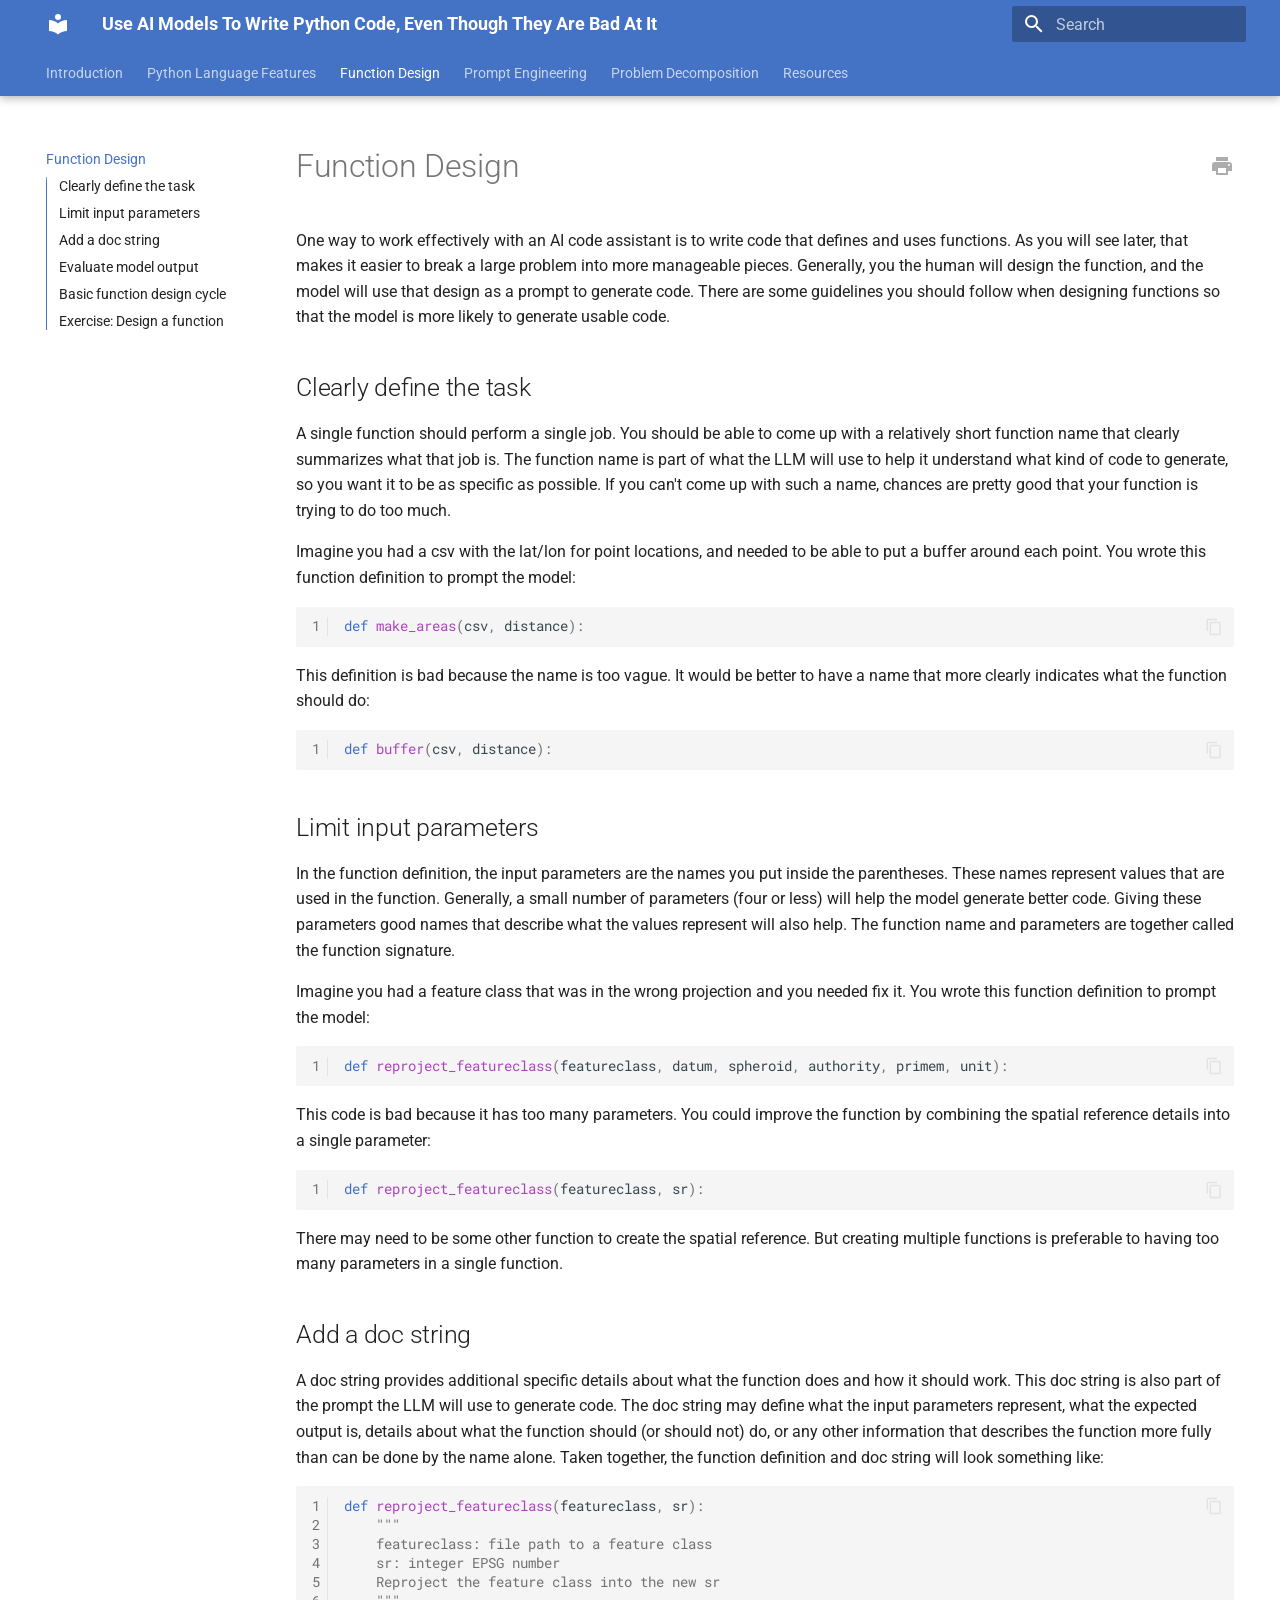
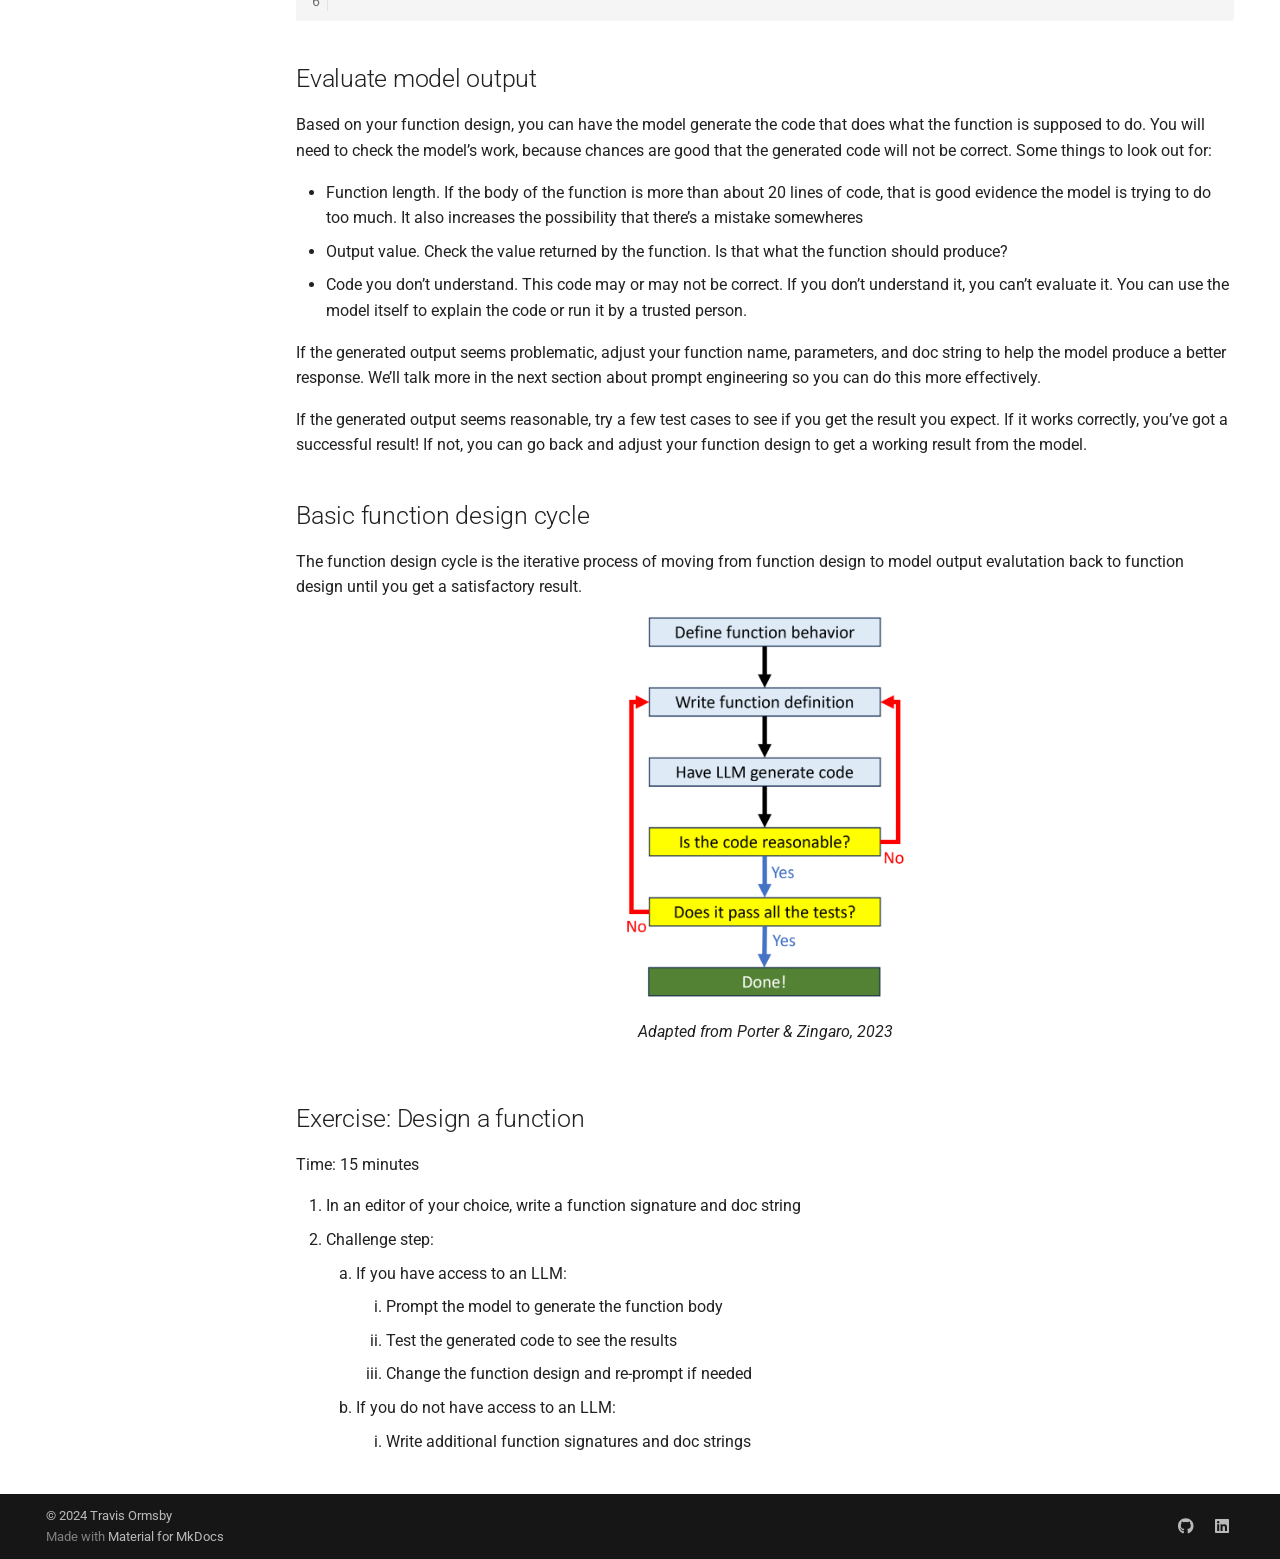
==== commit 3e051d8c: "Deployed 8136cd7 with MkDocs version: 1.6.1" ====
--- a/FunctionDesign/index.html
+++ b/FunctionDesign/index.html
@@ -16,15 +16,15 @@
       
       
       <link rel="icon" href="../assets/images/favicon.png">
-      <meta name="generator" content="mkdocs-1.6.0, mkdocs-material-9.5.26">
-    
-    
-      
-        <title>Function Design - Write Python with AI models even though they are dumb</title>
-      
-    
-    
-      <link rel="stylesheet" href="../assets/stylesheets/main.6543a935.min.css">
+      <meta name="generator" content="mkdocs-1.6.1, mkdocs-material-9.5.39">
+    
+    
+      
+        <title>Function Design - Use AI Models To Write Python Code, Even Though They Are Bad At It  </title>
+      
+    
+    
+      <link rel="stylesheet" href="../assets/stylesheets/main.8c3ca2c6.min.css">
       
         
         <link rel="stylesheet" href="../assets/stylesheets/palette.06af60db.min.css">
@@ -46,9 +46,25 @@
       
     
     
+      <link rel="stylesheet" href="../css/print-site-enum-headings1.css">
+    
+      <link rel="stylesheet" href="../css/print-site-enum-headings2.css">
+    
+      <link rel="stylesheet" href="../css/print-site-enum-headings3.css">
+    
+      <link rel="stylesheet" href="../css/print-site-enum-headings4.css">
+    
+      <link rel="stylesheet" href="../css/print-site-enum-headings5.css">
+    
+      <link rel="stylesheet" href="../css/print-site-enum-headings6.css">
+    
+      <link rel="stylesheet" href="../css/print-site.css">
+    
+      <link rel="stylesheet" href="../css/print-site-material.css">
+    
       <link rel="stylesheet" href="../stylesheets/extra.css">
     
-    <script>__md_scope=new URL("..",location),__md_hash=e=>[...e].reduce((e,_)=>(e<<5)-e+_.charCodeAt(0),0),__md_get=(e,_=localStorage,t=__md_scope)=>JSON.parse(_.getItem(t.pathname+"."+e)),__md_set=(e,_,t=localStorage,a=__md_scope)=>{try{t.setItem(a.pathname+"."+e,JSON.stringify(_))}catch(e){}}</script>
+    <script>__md_scope=new URL("..",location),__md_hash=e=>[...e].reduce(((e,_)=>(e<<5)-e+_.charCodeAt(0)),0),__md_get=(e,_=localStorage,t=__md_scope)=>JSON.parse(_.getItem(t.pathname+"."+e)),__md_set=(e,_,t=localStorage,a=__md_scope)=>{try{t.setItem(a.pathname+"."+e,JSON.stringify(_))}catch(e){}}</script>
     
       
 
@@ -74,7 +90,7 @@
     <div data-md-component="skip">
       
         
-        <a href="#clearly-define-the-task" class="md-skip">
+        <a href="#function-design" class="md-skip">
           Skip to content
         </a>
       
@@ -90,21 +106,21 @@
 
 <header class="md-header md-header--shadow md-header--lifted" data-md-component="header">
   <nav class="md-header__inner md-grid" aria-label="Header">
-    <a href=".." title="Write Python with AI models even though they are dumb" class="md-header__button md-logo" aria-label="Write Python with AI models even though they are dumb" data-md-component="logo">
-      
-  
-  <svg xmlns="http://www.w3.org/2000/svg" viewBox="0 0 24 24"><path d="M12 8a3 3 0 0 0 3-3 3 3 0 0 0-3-3 3 3 0 0 0-3 3 3 3 0 0 0 3 3m0 3.54C9.64 9.35 6.5 8 3 8v11c3.5 0 6.64 1.35 9 3.54 2.36-2.19 5.5-3.54 9-3.54V8c-3.5 0-6.64 1.35-9 3.54Z"/></svg>
+    <a href=".." title="Use AI Models To Write Python Code, Even Though They Are Bad At It  " class="md-header__button md-logo" aria-label="Use AI Models To Write Python Code, Even Though They Are Bad At It  " data-md-component="logo">
+      
+  
+  <svg xmlns="http://www.w3.org/2000/svg" viewBox="0 0 24 24"><path d="M12 8a3 3 0 0 0 3-3 3 3 0 0 0-3-3 3 3 0 0 0-3 3 3 3 0 0 0 3 3m0 3.54C9.64 9.35 6.5 8 3 8v11c3.5 0 6.64 1.35 9 3.54 2.36-2.19 5.5-3.54 9-3.54V8c-3.5 0-6.64 1.35-9 3.54"/></svg>
 
     </a>
     <label class="md-header__button md-icon" for="__drawer">
       
-      <svg xmlns="http://www.w3.org/2000/svg" viewBox="0 0 24 24"><path d="M3 6h18v2H3V6m0 5h18v2H3v-2m0 5h18v2H3v-2Z"/></svg>
+      <svg xmlns="http://www.w3.org/2000/svg" viewBox="0 0 24 24"><path d="M3 6h18v2H3zm0 5h18v2H3zm0 5h18v2H3z"/></svg>
     </label>
     <div class="md-header__title" data-md-component="header-title">
       <div class="md-header__ellipsis">
         <div class="md-header__topic">
           <span class="md-ellipsis">
-            Write Python with AI models even though they are dumb
+            Use AI Models To Write Python Code, Even Though They Are Bad At It  
           </span>
         </div>
         <div class="md-header__topic" data-md-component="header-topic">
@@ -130,13 +146,13 @@
       
     
     
-      <script>var media,input,key,value,palette=__md_get("__palette");if(palette&&palette.color){"(prefers-color-scheme)"===palette.color.media&&(media=matchMedia("(prefers-color-scheme: light)"),input=document.querySelector(media.matches?"[data-md-color-media='(prefers-color-scheme: light)']":"[data-md-color-media='(prefers-color-scheme: dark)']"),palette.color.media=input.getAttribute("data-md-color-media"),palette.color.scheme=input.getAttribute("data-md-color-scheme"),palette.color.primary=input.getAttribute("data-md-color-primary"),palette.color.accent=input.getAttribute("data-md-color-accent"));for([key,value]of Object.entries(palette.color))document.body.setAttribute("data-md-color-"+key,value)}</script>
+      <script>var palette=__md_get("__palette");if(palette&&palette.color){if("(prefers-color-scheme)"===palette.color.media){var media=matchMedia("(prefers-color-scheme: light)"),input=document.querySelector(media.matches?"[data-md-color-media='(prefers-color-scheme: light)']":"[data-md-color-media='(prefers-color-scheme: dark)']");palette.color.media=input.getAttribute("data-md-color-media"),palette.color.scheme=input.getAttribute("data-md-color-scheme"),palette.color.primary=input.getAttribute("data-md-color-primary"),palette.color.accent=input.getAttribute("data-md-color-accent")}for(var[key,value]of Object.entries(palette.color))document.body.setAttribute("data-md-color-"+key,value)}</script>
     
     
     
       <label class="md-header__button md-icon" for="__search">
         
-        <svg xmlns="http://www.w3.org/2000/svg" viewBox="0 0 24 24"><path d="M9.5 3A6.5 6.5 0 0 1 16 9.5c0 1.61-.59 3.09-1.56 4.23l.27.27h.79l5 5-1.5 1.5-5-5v-.79l-.27-.27A6.516 6.516 0 0 1 9.5 16 6.5 6.5 0 0 1 3 9.5 6.5 6.5 0 0 1 9.5 3m0 2C7 5 5 7 5 9.5S7 14 9.5 14 14 12 14 9.5 12 5 9.5 5Z"/></svg>
+        <svg xmlns="http://www.w3.org/2000/svg" viewBox="0 0 24 24"><path d="M9.5 3A6.5 6.5 0 0 1 16 9.5c0 1.61-.59 3.09-1.56 4.23l.27.27h.79l5 5-1.5 1.5-5-5v-.79l-.27-.27A6.52 6.52 0 0 1 9.5 16 6.5 6.5 0 0 1 3 9.5 6.5 6.5 0 0 1 9.5 3m0 2C7 5 5 7 5 9.5S7 14 9.5 14 14 12 14 9.5 12 5 9.5 5"/></svg>
       </label>
       <div class="md-search" data-md-component="search" role="dialog">
   <label class="md-search__overlay" for="__search"></label>
@@ -145,15 +161,15 @@
       <input type="text" class="md-search__input" name="query" aria-label="Search" placeholder="Search" autocapitalize="off" autocorrect="off" autocomplete="off" spellcheck="false" data-md-component="search-query" required>
       <label class="md-search__icon md-icon" for="__search">
         
-        <svg xmlns="http://www.w3.org/2000/svg" viewBox="0 0 24 24"><path d="M9.5 3A6.5 6.5 0 0 1 16 9.5c0 1.61-.59 3.09-1.56 4.23l.27.27h.79l5 5-1.5 1.5-5-5v-.79l-.27-.27A6.516 6.516 0 0 1 9.5 16 6.5 6.5 0 0 1 3 9.5 6.5 6.5 0 0 1 9.5 3m0 2C7 5 5 7 5 9.5S7 14 9.5 14 14 12 14 9.5 12 5 9.5 5Z"/></svg>
-        
-        <svg xmlns="http://www.w3.org/2000/svg" viewBox="0 0 24 24"><path d="M20 11v2H8l5.5 5.5-1.42 1.42L4.16 12l7.92-7.92L13.5 5.5 8 11h12Z"/></svg>
+        <svg xmlns="http://www.w3.org/2000/svg" viewBox="0 0 24 24"><path d="M9.5 3A6.5 6.5 0 0 1 16 9.5c0 1.61-.59 3.09-1.56 4.23l.27.27h.79l5 5-1.5 1.5-5-5v-.79l-.27-.27A6.52 6.52 0 0 1 9.5 16 6.5 6.5 0 0 1 3 9.5 6.5 6.5 0 0 1 9.5 3m0 2C7 5 5 7 5 9.5S7 14 9.5 14 14 12 14 9.5 12 5 9.5 5"/></svg>
+        
+        <svg xmlns="http://www.w3.org/2000/svg" viewBox="0 0 24 24"><path d="M20 11v2H8l5.5 5.5-1.42 1.42L4.16 12l7.92-7.92L13.5 5.5 8 11z"/></svg>
       </label>
       <nav class="md-search__options" aria-label="Search">
         
         <button type="reset" class="md-search__icon md-icon" title="Clear" aria-label="Clear" tabindex="-1">
           
-          <svg xmlns="http://www.w3.org/2000/svg" viewBox="0 0 24 24"><path d="M19 6.41 17.59 5 12 10.59 6.41 5 5 6.41 10.59 12 5 17.59 6.41 19 12 13.41 17.59 19 19 17.59 13.41 12 19 6.41Z"/></svg>
+          <svg xmlns="http://www.w3.org/2000/svg" viewBox="0 0 24 24"><path d="M19 6.41 17.59 5 12 10.59 6.41 5 5 6.41 10.59 12 5 17.59 6.41 19 12 13.41 17.59 19 19 17.59 13.41 12z"/></svg>
         </button>
       </nav>
       
@@ -316,13 +332,13 @@
 
 <nav class="md-nav md-nav--primary md-nav--lifted md-nav--integrated" aria-label="Navigation" data-md-level="0">
   <label class="md-nav__title" for="__drawer">
-    <a href=".." title="Write Python with AI models even though they are dumb" class="md-nav__button md-logo" aria-label="Write Python with AI models even though they are dumb" data-md-component="logo">
-      
-  
-  <svg xmlns="http://www.w3.org/2000/svg" viewBox="0 0 24 24"><path d="M12 8a3 3 0 0 0 3-3 3 3 0 0 0-3-3 3 3 0 0 0-3 3 3 3 0 0 0 3 3m0 3.54C9.64 9.35 6.5 8 3 8v11c3.5 0 6.64 1.35 9 3.54 2.36-2.19 5.5-3.54 9-3.54V8c-3.5 0-6.64 1.35-9 3.54Z"/></svg>
+    <a href=".." title="Use AI Models To Write Python Code, Even Though They Are Bad At It  " class="md-nav__button md-logo" aria-label="Use AI Models To Write Python Code, Even Though They Are Bad At It  " data-md-component="logo">
+      
+  
+  <svg xmlns="http://www.w3.org/2000/svg" viewBox="0 0 24 24"><path d="M12 8a3 3 0 0 0 3-3 3 3 0 0 0-3-3 3 3 0 0 0-3 3 3 3 0 0 0 3 3m0 3.54C9.64 9.35 6.5 8 3 8v11c3.5 0 6.64 1.35 9 3.54 2.36-2.19 5.5-3.54 9-3.54V8c-3.5 0-6.64 1.35-9 3.54"/></svg>
 
     </a>
-    Write Python with AI models even though they are dumb
+    Use AI Models To Write Python Code, Even Though They Are Bad At It  
   </label>
   
   <ul class="md-nav__list" data-md-scrollfix>
@@ -380,6 +396,8 @@
       <input class="md-nav__toggle md-toggle" type="checkbox" id="__toc">
       
       
+        
+      
       
         <label class="md-nav__link md-nav__link--active" for="__toc">
           
@@ -407,6 +425,8 @@
 <nav class="md-nav md-nav--secondary" aria-label="Table of contents">
   
   
+  
+    
   
   
     <label class="md-nav__title" for="__toc">
@@ -549,11 +569,18 @@
             <div class="md-content" data-md-component="content">
               <article class="md-content__inner md-typeset">
                 
+
+
+    <a href="../print_page/" title="Print Site" class="md-content__button md-icon">
+        <svg xmlns="http://www.w3.org/2000/svg" viewBox="0 0 24 24"><path d="M18 3H6v4h12m1 5a1 1 0 0 1-1-1 1 1 0 0 1 1-1 1 1 0 0 1 1 1 1 1 0 0 1-1 1m-3 7H8v-5h8m3-6H5a3 3 0 0 0-3 3v6h4v4h12v-4h4v-6a3 3 0 0 0-3-3"/></svg>
+    </a>
+
+
+
                   
 
 
-  <h1>Function Design</h1>
-
+<h1 id="function-design">Function Design</h1>
 <p>One way to work effectively with an AI code assistant is to write code that defines and uses functions. As you will see later, that makes it easier to break a large problem into more manageable pieces. Generally, you the human will design the function, and the model will use that design as a prompt to generate code. There are some guidelines you should follow when designing functions so that the model is more likely to generate usable code.</p>
 <h2 id="clearly-define-the-task">Clearly define the task</h2>
 <p>A single function should perform a single job. You should be able to come up with a relatively short function name that clearly summarizes what that job is. The function name is part of what the LLM will use to help it understand what kind of code to generate, so you want it to be as specific as possible. If you can't come up with such a name, chances are pretty good that your function is trying to do too much.</p>
@@ -602,8 +629,10 @@
   <figcaption>Adapted from Porter &amp; Zingaro, 2023</figcaption>
 </figure>
 <h2 id="exercise-design-a-function">Exercise: Design a function</h2>
+<p>Time: 15 minutes</p>
 <ol>
 <li>In an editor of your choice, write a function signature and doc string</li>
+<li>Challenge step:<ol>
 <li>If you have access to an LLM:<ol>
 <li>Prompt the model to generate the function body</li>
 <li>Test the generated code to see the results</li>
@@ -615,6 +644,8 @@
 </ol>
 </li>
 </ol>
+</li>
+</ol>
 
 
 
@@ -628,18 +659,19 @@
 
 
                 
+
               </article>
             </div>
           
           
-  <script>var tabs=__md_get("__tabs");if(Array.isArray(tabs))e:for(var set of document.querySelectorAll(".tabbed-set")){var tab,labels=set.querySelector(".tabbed-labels");for(tab of tabs)for(var label of labels.getElementsByTagName("label"))if(label.innerText.trim()===tab){var input=document.getElementById(label.htmlFor);input.checked=!0;continue e}}</script>
+  <script>var tabs=__md_get("__tabs");if(Array.isArray(tabs))e:for(var set of document.querySelectorAll(".tabbed-set")){var labels=set.querySelector(".tabbed-labels");for(var tab of tabs)for(var label of labels.getElementsByTagName("label"))if(label.innerText.trim()===tab){var input=document.getElementById(label.htmlFor);input.checked=!0;continue e}}</script>
 
 <script>var target=document.getElementById(location.hash.slice(1));target&&target.name&&(target.checked=target.name.startsWith("__tabbed_"))</script>
         </div>
         
           <button type="button" class="md-top md-icon" data-md-component="top" hidden>
   
-  <svg xmlns="http://www.w3.org/2000/svg" viewBox="0 0 24 24"><path d="M13 20h-2V8l-5.5 5.5-1.42-1.42L12 4.16l7.92 7.92-1.42 1.42L13 8v12Z"/></svg>
+  <svg xmlns="http://www.w3.org/2000/svg" viewBox="0 0 24 24"><path d="M13 20h-2V8l-5.5 5.5-1.42-1.42L12 4.16l7.92 7.92-1.42 1.42L13 8z"/></svg>
   Back to top
 </button>
         
@@ -673,7 +705,7 @@
       
     
     <a href="https://github.com/travisormsby" target="_blank" rel="noopener" title="github.com" class="md-social__link">
-      <svg xmlns="http://www.w3.org/2000/svg" viewBox="0 0 496 512"><!--! Font Awesome Free 6.5.2 by @fontawesome - https://fontawesome.com License - https://fontawesome.com/license/free (Icons: CC BY 4.0, Fonts: SIL OFL 1.1, Code: MIT License) Copyright 2024 Fonticons, Inc.--><path d="M165.9 397.4c0 2-2.3 3.6-5.2 3.6-3.3.3-5.6-1.3-5.6-3.6 0-2 2.3-3.6 5.2-3.6 3-.3 5.6 1.3 5.6 3.6zm-31.1-4.5c-.7 2 1.3 4.3 4.3 4.9 2.6 1 5.6 0 6.2-2s-1.3-4.3-4.3-5.2c-2.6-.7-5.5.3-6.2 2.3zm44.2-1.7c-2.9.7-4.9 2.6-4.6 4.9.3 2 2.9 3.3 5.9 2.6 2.9-.7 4.9-2.6 4.6-4.6-.3-1.9-3-3.2-5.9-2.9zM244.8 8C106.1 8 0 113.3 0 252c0 110.9 69.8 205.8 169.5 239.2 12.8 2.3 17.3-5.6 17.3-12.1 0-6.2-.3-40.4-.3-61.4 0 0-70 15-84.7-29.8 0 0-11.4-29.1-27.8-36.6 0 0-22.9-15.7 1.6-15.4 0 0 24.9 2 38.6 25.8 21.9 38.6 58.6 27.5 72.9 20.9 2.3-16 8.8-27.1 16-33.7-55.9-6.2-112.3-14.3-112.3-110.5 0-27.5 7.6-41.3 23.6-58.9-2.6-6.5-11.1-33.3 2.6-67.9 20.9-6.5 69 27 69 27 20-5.6 41.5-8.5 62.8-8.5s42.8 2.9 62.8 8.5c0 0 48.1-33.6 69-27 13.7 34.7 5.2 61.4 2.6 67.9 16 17.7 25.8 31.5 25.8 58.9 0 96.5-58.9 104.2-114.8 110.5 9.2 7.9 17 22.9 17 46.4 0 33.7-.3 75.4-.3 83.6 0 6.5 4.6 14.4 17.3 12.1C428.2 457.8 496 362.9 496 252 496 113.3 383.5 8 244.8 8zM97.2 352.9c-1.3 1-1 3.3.7 5.2 1.6 1.6 3.9 2.3 5.2 1 1.3-1 1-3.3-.7-5.2-1.6-1.6-3.9-2.3-5.2-1zm-10.8-8.1c-.7 1.3.3 2.9 2.3 3.9 1.6 1 3.6.7 4.3-.7.7-1.3-.3-2.9-2.3-3.9-2-.6-3.6-.3-4.3.7zm32.4 35.6c-1.6 1.3-1 4.3 1.3 6.2 2.3 2.3 5.2 2.6 6.5 1 1.3-1.3.7-4.3-1.3-6.2-2.2-2.3-5.2-2.6-6.5-1zm-11.4-14.7c-1.6 1-1.6 3.6 0 5.9 1.6 2.3 4.3 3.3 5.6 2.3 1.6-1.3 1.6-3.9 0-6.2-1.4-2.3-4-3.3-5.6-2z"/></svg>
+      <svg xmlns="http://www.w3.org/2000/svg" viewBox="0 0 496 512"><!--! Font Awesome Free 6.6.0 by @fontawesome - https://fontawesome.com License - https://fontawesome.com/license/free (Icons: CC BY 4.0, Fonts: SIL OFL 1.1, Code: MIT License) Copyright 2024 Fonticons, Inc.--><path d="M165.9 397.4c0 2-2.3 3.6-5.2 3.6-3.3.3-5.6-1.3-5.6-3.6 0-2 2.3-3.6 5.2-3.6 3-.3 5.6 1.3 5.6 3.6m-31.1-4.5c-.7 2 1.3 4.3 4.3 4.9 2.6 1 5.6 0 6.2-2s-1.3-4.3-4.3-5.2c-2.6-.7-5.5.3-6.2 2.3m44.2-1.7c-2.9.7-4.9 2.6-4.6 4.9.3 2 2.9 3.3 5.9 2.6 2.9-.7 4.9-2.6 4.6-4.6-.3-1.9-3-3.2-5.9-2.9M244.8 8C106.1 8 0 113.3 0 252c0 110.9 69.8 205.8 169.5 239.2 12.8 2.3 17.3-5.6 17.3-12.1 0-6.2-.3-40.4-.3-61.4 0 0-70 15-84.7-29.8 0 0-11.4-29.1-27.8-36.6 0 0-22.9-15.7 1.6-15.4 0 0 24.9 2 38.6 25.8 21.9 38.6 58.6 27.5 72.9 20.9 2.3-16 8.8-27.1 16-33.7-55.9-6.2-112.3-14.3-112.3-110.5 0-27.5 7.6-41.3 23.6-58.9-2.6-6.5-11.1-33.3 2.6-67.9 20.9-6.5 69 27 69 27 20-5.6 41.5-8.5 62.8-8.5s42.8 2.9 62.8 8.5c0 0 48.1-33.6 69-27 13.7 34.7 5.2 61.4 2.6 67.9 16 17.7 25.8 31.5 25.8 58.9 0 96.5-58.9 104.2-114.8 110.5 9.2 7.9 17 22.9 17 46.4 0 33.7-.3 75.4-.3 83.6 0 6.5 4.6 14.4 17.3 12.1C428.2 457.8 496 362.9 496 252 496 113.3 383.5 8 244.8 8M97.2 352.9c-1.3 1-1 3.3.7 5.2 1.6 1.6 3.9 2.3 5.2 1 1.3-1 1-3.3-.7-5.2-1.6-1.6-3.9-2.3-5.2-1m-10.8-8.1c-.7 1.3.3 2.9 2.3 3.9 1.6 1 3.6.7 4.3-.7.7-1.3-.3-2.9-2.3-3.9-2-.6-3.6-.3-4.3.7m32.4 35.6c-1.6 1.3-1 4.3 1.3 6.2 2.3 2.3 5.2 2.6 6.5 1 1.3-1.3.7-4.3-1.3-6.2-2.2-2.3-5.2-2.6-6.5-1m-11.4-14.7c-1.6 1-1.6 3.6 0 5.9s4.3 3.3 5.6 2.3c1.6-1.3 1.6-3.9 0-6.2-1.4-2.3-4-3.3-5.6-2"/></svg>
     </a>
   
     
@@ -684,7 +716,7 @@
       
     
     <a href="https://www.linkedin.com/in/travis-ormsby/" target="_blank" rel="noopener" title="www.linkedin.com" class="md-social__link">
-      <svg xmlns="http://www.w3.org/2000/svg" viewBox="0 0 448 512"><!--! Font Awesome Free 6.5.2 by @fontawesome - https://fontawesome.com License - https://fontawesome.com/license/free (Icons: CC BY 4.0, Fonts: SIL OFL 1.1, Code: MIT License) Copyright 2024 Fonticons, Inc.--><path d="M416 32H31.9C14.3 32 0 46.5 0 64.3v383.4C0 465.5 14.3 480 31.9 480H416c17.6 0 32-14.5 32-32.3V64.3c0-17.8-14.4-32.3-32-32.3zM135.4 416H69V202.2h66.5V416zm-33.2-243c-21.3 0-38.5-17.3-38.5-38.5S80.9 96 102.2 96c21.2 0 38.5 17.3 38.5 38.5 0 21.3-17.2 38.5-38.5 38.5zm282.1 243h-66.4V312c0-24.8-.5-56.7-34.5-56.7-34.6 0-39.9 27-39.9 54.9V416h-66.4V202.2h63.7v29.2h.9c8.9-16.8 30.6-34.5 62.9-34.5 67.2 0 79.7 44.3 79.7 101.9V416z"/></svg>
+      <svg xmlns="http://www.w3.org/2000/svg" viewBox="0 0 448 512"><!--! Font Awesome Free 6.6.0 by @fontawesome - https://fontawesome.com License - https://fontawesome.com/license/free (Icons: CC BY 4.0, Fonts: SIL OFL 1.1, Code: MIT License) Copyright 2024 Fonticons, Inc.--><path d="M416 32H31.9C14.3 32 0 46.5 0 64.3v383.4C0 465.5 14.3 480 31.9 480H416c17.6 0 32-14.5 32-32.3V64.3c0-17.8-14.4-32.3-32-32.3M135.4 416H69V202.2h66.5V416zm-33.2-243c-21.3 0-38.5-17.3-38.5-38.5S80.9 96 102.2 96c21.2 0 38.5 17.3 38.5 38.5 0 21.3-17.2 38.5-38.5 38.5m282.1 243h-66.4V312c0-24.8-.5-56.7-34.5-56.7-34.6 0-39.9 27-39.9 54.9V416h-66.4V202.2h63.7v29.2h.9c8.9-16.8 30.6-34.5 62.9-34.5 67.2 0 79.7 44.3 79.7 101.9z"/></svg>
     </a>
   
 </div>
@@ -699,10 +731,12 @@
     </div>
     
     
-    <script id="__config" type="application/json">{"base": "..", "features": ["navigation.tabs", "navigation.tabs.sticky", "navigation.sections", "navigation.indexes", "navigation.top", "toc.integrate", "search.suggest", "search.highlight", "content.tabs.link", "content.code.annotation", "content.code.copy"], "search": "../assets/javascripts/workers/search.b8dbb3d2.min.js", "translations": {"clipboard.copied": "Copied to clipboard", "clipboard.copy": "Copy to clipboard", "search.result.more.one": "1 more on this page", "search.result.more.other": "# more on this page", "search.result.none": "No matching documents", "search.result.one": "1 matching document", "search.result.other": "# matching documents", "search.result.placeholder": "Type to start searching", "search.result.term.missing": "Missing", "select.version": "Select version"}}</script>
-    
-    
-      <script src="../assets/javascripts/bundle.ad660dcc.min.js"></script>
+    <script id="__config" type="application/json">{"base": "..", "features": ["navigation.tabs", "navigation.tabs.sticky", "navigation.sections", "navigation.indexes", "navigation.top", "toc.integrate", "search.suggest", "search.highlight", "content.tabs.link", "content.code.annotation", "content.code.copy"], "search": "../assets/javascripts/workers/search.6ce7567c.min.js", "translations": {"clipboard.copied": "Copied to clipboard", "clipboard.copy": "Copy to clipboard", "search.result.more.one": "1 more on this page", "search.result.more.other": "# more on this page", "search.result.none": "No matching documents", "search.result.one": "1 matching document", "search.result.other": "# matching documents", "search.result.placeholder": "Type to start searching", "search.result.term.missing": "Missing", "select.version": "Select version"}}</script>
+    
+    
+      <script src="../assets/javascripts/bundle.525ec568.min.js"></script>
+      
+        <script src="../js/print-site.js"></script>
       
     
   </body>
--- a/assets/stylesheets/main.8c3ca2c6.min.css
+++ b/assets/stylesheets/main.8c3ca2c6.min.css
@@ -0,0 +1 @@
+@charset "UTF-8";html{-webkit-text-size-adjust:none;-moz-text-size-adjust:none;text-size-adjust:none;box-sizing:border-box}*,:after,:before{box-sizing:inherit}@media (prefers-reduced-motion){*,:after,:before{transition:none!important}}body{margin:0}a,button,input,label{-webkit-tap-highlight-color:transparent}a{color:inherit;text-decoration:none}hr{border:0;box-sizing:initial;display:block;height:.05rem;overflow:visible;padding:0}small{font-size:80%}sub,sup{line-height:1em}img{border-style:none}table{border-collapse:initial;border-spacing:0}td,th{font-weight:400;vertical-align:top}button{background:#0000;border:0;font-family:inherit;font-size:inherit;margin:0;padding:0}input{border:0;outline:none}:root{--md-primary-fg-color:#4051b5;--md-primary-fg-color--light:#5d6cc0;--md-primary-fg-color--dark:#303fa1;--md-primary-bg-color:#fff;--md-primary-bg-color--light:#ffffffb3;--md-accent-fg-color:#526cfe;--md-accent-fg-color--transparent:#526cfe1a;--md-accent-bg-color:#fff;--md-accent-bg-color--light:#ffffffb3}[data-md-color-scheme=default]{color-scheme:light}[data-md-color-scheme=default] img[src$="#gh-dark-mode-only"],[data-md-color-scheme=default] img[src$="#only-dark"]{display:none}:root,[data-md-color-scheme=default]{--md-hue:225deg;--md-default-fg-color:#000000de;--md-default-fg-color--light:#0000008a;--md-default-fg-color--lighter:#00000052;--md-default-fg-color--lightest:#00000012;--md-default-bg-color:#fff;--md-default-bg-color--light:#ffffffb3;--md-default-bg-color--lighter:#ffffff4d;--md-default-bg-color--lightest:#ffffff1f;--md-code-fg-color:#36464e;--md-code-bg-color:#f5f5f5;--md-code-hl-color:#4287ff;--md-code-hl-color--light:#4287ff1a;--md-code-hl-number-color:#d52a2a;--md-code-hl-special-color:#db1457;--md-code-hl-function-color:#a846b9;--md-code-hl-constant-color:#6e59d9;--md-code-hl-keyword-color:#3f6ec6;--md-code-hl-string-color:#1c7d4d;--md-code-hl-name-color:var(--md-code-fg-color);--md-code-hl-operator-color:var(--md-default-fg-color--light);--md-code-hl-punctuation-color:var(--md-default-fg-color--light);--md-code-hl-comment-color:var(--md-default-fg-color--light);--md-code-hl-generic-color:var(--md-default-fg-color--light);--md-code-hl-variable-color:var(--md-default-fg-color--light);--md-typeset-color:var(--md-default-fg-color);--md-typeset-a-color:var(--md-primary-fg-color);--md-typeset-del-color:#f5503d26;--md-typeset-ins-color:#0bd57026;--md-typeset-kbd-color:#fafafa;--md-typeset-kbd-accent-color:#fff;--md-typeset-kbd-border-color:#b8b8b8;--md-typeset-mark-color:#ffff0080;--md-typeset-table-color:#0000001f;--md-typeset-table-color--light:rgba(0,0,0,.035);--md-admonition-fg-color:var(--md-default-fg-color);--md-admonition-bg-color:var(--md-default-bg-color);--md-warning-fg-color:#000000de;--md-warning-bg-color:#ff9;--md-footer-fg-color:#fff;--md-footer-fg-color--light:#ffffffb3;--md-footer-fg-color--lighter:#ffffff73;--md-footer-bg-color:#000000de;--md-footer-bg-color--dark:#00000052;--md-shadow-z1:0 0.2rem 0.5rem #0000000d,0 0 0.05rem #0000001a;--md-shadow-z2:0 0.2rem 0.5rem #0000001a,0 0 0.05rem #00000040;--md-shadow-z3:0 0.2rem 0.5rem #0003,0 0 0.05rem #00000059}.md-icon svg{fill:currentcolor;display:block;height:1.2rem;width:1.2rem}body{-webkit-font-smoothing:antialiased;-moz-osx-font-smoothing:grayscale;--md-text-font-family:var(--md-text-font,_),-apple-system,BlinkMacSystemFont,Helvetica,Arial,sans-serif;--md-code-font-family:var(--md-code-font,_),SFMono-Regular,Consolas,Menlo,monospace}aside,body,input{font-feature-settings:"kern","liga";color:var(--md-typeset-color);font-family:var(--md-text-font-family)}code,kbd,pre{font-feature-settings:"kern";font-family:var(--md-code-font-family)}:root{--md-typeset-table-sort-icon:url('data:image/svg+xml;charset=utf-8,<svg xmlns="http://www.w3.org/2000/svg" viewBox="0 0 24 24"><path d="m18 21-4-4h3V7h-3l4-4 4 4h-3v10h3M2 19v-2h10v2M2 13v-2h7v2M2 7V5h4v2z"/></svg>');--md-typeset-table-sort-icon--asc:url('data:image/svg+xml;charset=utf-8,<svg xmlns="http://www.w3.org/2000/svg" viewBox="0 0 24 24"><path d="M19 17h3l-4 4-4-4h3V3h2M2 17h10v2H2M6 5v2H2V5m0 6h7v2H2z"/></svg>');--md-typeset-table-sort-icon--desc:url('data:image/svg+xml;charset=utf-8,<svg xmlns="http://www.w3.org/2000/svg" viewBox="0 0 24 24"><path d="M19 7h3l-4-4-4 4h3v14h2M2 17h10v2H2M6 5v2H2V5m0 6h7v2H2z"/></svg>')}.md-typeset{-webkit-print-color-adjust:exact;color-adjust:exact;font-size:.8rem;line-height:1.6}@media print{.md-typeset{font-size:.68rem}}.md-typeset blockquote,.md-typeset dl,.md-typeset figure,.md-typeset ol,.md-typeset pre,.md-typeset ul{margin-bottom:1em;margin-top:1em}.md-typeset h1{color:var(--md-default-fg-color--light);font-size:2em;line-height:1.3;margin:0 0 1.25em}.md-typeset h1,.md-typeset h2{font-weight:300;letter-spacing:-.01em}.md-typeset h2{font-size:1.5625em;line-height:1.4;margin:1.6em 0 .64em}.md-typeset h3{font-size:1.25em;font-weight:400;letter-spacing:-.01em;line-height:1.5;margin:1.6em 0 .8em}.md-typeset h2+h3{margin-top:.8em}.md-typeset h4{font-weight:700;letter-spacing:-.01em;margin:1em 0}.md-typeset h5,.md-typeset h6{color:var(--md-default-fg-color--light);font-size:.8em;font-weight:700;letter-spacing:-.01em;margin:1.25em 0}.md-typeset h5{text-transform:uppercase}.md-typeset hr{border-bottom:.05rem solid var(--md-default-fg-color--lightest);display:flow-root;margin:1.5em 0}.md-typeset a{color:var(--md-typeset-a-color);word-break:break-word}.md-typeset a,.md-typeset a:before{transition:color 125ms}.md-typeset a:focus,.md-typeset a:hover{color:var(--md-accent-fg-color)}.md-typeset a:focus code,.md-typeset a:hover code{background-color:var(--md-accent-fg-color--transparent)}.md-typeset a code{color:currentcolor;transition:background-color 125ms}.md-typeset a.focus-visible{outline-color:var(--md-accent-fg-color);outline-offset:.2rem}.md-typeset code,.md-typeset kbd,.md-typeset pre{color:var(--md-code-fg-color);direction:ltr;font-variant-ligatures:none}@media print{.md-typeset code,.md-typeset kbd,.md-typeset pre{white-space:pre-wrap}}.md-typeset code{background-color:var(--md-code-bg-color);border-radius:.1rem;-webkit-box-decoration-break:clone;box-decoration-break:clone;font-size:.85em;padding:0 .2941176471em;word-break:break-word}.md-typeset code:not(.focus-visible){-webkit-tap-highlight-color:transparent;outline:none}.md-typeset pre{display:flow-root;line-height:1.4;position:relative}.md-typeset pre>code{-webkit-box-decoration-break:slice;box-decoration-break:slice;box-shadow:none;display:block;margin:0;outline-color:var(--md-accent-fg-color);overflow:auto;padding:.7720588235em 1.1764705882em;scrollbar-color:var(--md-default-fg-color--lighter) #0000;scrollbar-width:thin;touch-action:auto;word-break:normal}.md-typeset pre>code:hover{scrollbar-color:var(--md-accent-fg-color) #0000}.md-typeset pre>code::-webkit-scrollbar{height:.2rem;width:.2rem}.md-typeset pre>code::-webkit-scrollbar-thumb{background-color:var(--md-default-fg-color--lighter)}.md-typeset pre>code::-webkit-scrollbar-thumb:hover{background-color:var(--md-accent-fg-color)}.md-typeset kbd{background-color:var(--md-typeset-kbd-color);border-radius:.1rem;box-shadow:0 .1rem 0 .05rem var(--md-typeset-kbd-border-color),0 .1rem 0 var(--md-typeset-kbd-border-color),0 -.1rem .2rem var(--md-typeset-kbd-accent-color) inset;color:var(--md-default-fg-color);display:inline-block;font-size:.75em;padding:0 .6666666667em;vertical-align:text-top;word-break:break-word}.md-typeset mark{background-color:var(--md-typeset-mark-color);-webkit-box-decoration-break:clone;box-decoration-break:clone;color:inherit;word-break:break-word}.md-typeset abbr{border-bottom:.05rem dotted var(--md-default-fg-color--light);cursor:help;text-decoration:none}.md-typeset small{opacity:.75}[dir=ltr] .md-typeset sub,[dir=ltr] .md-typeset sup{margin-left:.078125em}[dir=rtl] .md-typeset sub,[dir=rtl] .md-typeset sup{margin-right:.078125em}[dir=ltr] .md-typeset blockquote{padding-left:.6rem}[dir=rtl] .md-typeset blockquote{padding-right:.6rem}[dir=ltr] .md-typeset blockquote{border-left:.2rem solid var(--md-default-fg-color--lighter)}[dir=rtl] .md-typeset blockquote{border-right:.2rem solid var(--md-default-fg-color--lighter)}.md-typeset blockquote{color:var(--md-default-fg-color--light);margin-left:0;margin-right:0}.md-typeset ul{list-style-type:disc}.md-typeset ul[type]{list-style-type:revert-layer}[dir=ltr] .md-typeset ol,[dir=ltr] .md-typeset ul{margin-left:.625em}[dir=rtl] .md-typeset ol,[dir=rtl] .md-typeset ul{margin-right:.625em}.md-typeset ol,.md-typeset ul{padding:0}.md-typeset ol:not([hidden]),.md-typeset ul:not([hidden]){display:flow-root}.md-typeset ol ol,.md-typeset ul ol{list-style-type:lower-alpha}.md-typeset ol ol ol,.md-typeset ul ol ol{list-style-type:lower-roman}.md-typeset ol ol ol ol,.md-typeset ul ol ol ol{list-style-type:upper-alpha}.md-typeset ol ol ol ol ol,.md-typeset ul ol ol ol ol{list-style-type:upper-roman}.md-typeset ol[type],.md-typeset ul[type]{list-style-type:revert-layer}[dir=ltr] .md-typeset ol li,[dir=ltr] .md-typeset ul li{margin-left:1.25em}[dir=rtl] .md-typeset ol li,[dir=rtl] .md-typeset ul li{margin-right:1.25em}.md-typeset ol li,.md-typeset ul li{margin-bottom:.5em}.md-typeset ol li blockquote,.md-typeset ol li p,.md-typeset ul li blockquote,.md-typeset ul li p{margin:.5em 0}.md-typeset ol li:last-child,.md-typeset ul li:last-child{margin-bottom:0}[dir=ltr] .md-typeset ol li ol,[dir=ltr] .md-typeset ol li ul,[dir=ltr] .md-typeset ul li ol,[dir=ltr] .md-typeset ul li ul{margin-left:.625em}[dir=rtl] .md-typeset ol li ol,[dir=rtl] .md-typeset ol li ul,[dir=rtl] .md-typeset ul li ol,[dir=rtl] .md-typeset ul li ul{margin-right:.625em}.md-typeset ol li ol,.md-typeset ol li ul,.md-typeset ul li ol,.md-typeset ul li ul{margin-bottom:.5em;margin-top:.5em}[dir=ltr] .md-typeset dd{margin-left:1.875em}[dir=rtl] .md-typeset dd{margin-right:1.875em}.md-typeset dd{margin-bottom:1.5em;margin-top:1em}.md-typeset img,.md-typeset svg,.md-typeset video{height:auto;max-width:100%}.md-typeset img[align=left]{margin:1em 1em 1em 0}.md-typeset img[align=right]{margin:1em 0 1em 1em}.md-typeset img[align]:only-child{margin-top:0}.md-typeset figure{display:flow-root;margin:1em auto;max-width:100%;text-align:center;width:-moz-fit-content;width:fit-content}.md-typeset figure img{display:block;margin:0 auto}.md-typeset figcaption{font-style:italic;margin:1em auto;max-width:24rem}.md-typeset iframe{max-width:100%}.md-typeset table:not([class]){background-color:var(--md-default-bg-color);border:.05rem solid var(--md-typeset-table-color);border-radius:.1rem;display:inline-block;font-size:.64rem;max-width:100%;overflow:auto;touch-action:auto}@media print{.md-typeset table:not([class]){display:table}}.md-typeset table:not([class])+*{margin-top:1.5em}.md-typeset table:not([class]) td>:first-child,.md-typeset table:not([class]) th>:first-child{margin-top:0}.md-typeset table:not([class]) td>:last-child,.md-typeset table:not([class]) th>:last-child{margin-bottom:0}.md-typeset table:not([class]) td:not([align]),.md-typeset table:not([class]) th:not([align]){text-align:left}[dir=rtl] .md-typeset table:not([class]) td:not([align]),[dir=rtl] .md-typeset table:not([class]) th:not([align]){text-align:right}.md-typeset table:not([class]) th{font-weight:700;min-width:5rem;padding:.9375em 1.25em;vertical-align:top}.md-typeset table:not([class]) td{border-top:.05rem solid var(--md-typeset-table-color);padding:.9375em 1.25em;vertical-align:top}.md-typeset table:not([class]) tbody tr{transition:background-color 125ms}.md-typeset table:not([class]) tbody tr:hover{background-color:var(--md-typeset-table-color--light);box-shadow:0 .05rem 0 var(--md-default-bg-color) inset}.md-typeset table:not([class]) a{word-break:normal}.md-typeset table th[role=columnheader]{cursor:pointer}[dir=ltr] .md-typeset table th[role=columnheader]:after{margin-left:.5em}[dir=rtl] .md-typeset table th[role=columnheader]:after{margin-right:.5em}.md-typeset table th[role=columnheader]:after{content:"";display:inline-block;height:1.2em;-webkit-mask-image:var(--md-typeset-table-sort-icon);mask-image:var(--md-typeset-table-sort-icon);-webkit-mask-repeat:no-repeat;mask-repeat:no-repeat;-webkit-mask-size:contain;mask-size:contain;transition:background-color 125ms;vertical-align:text-bottom;width:1.2em}.md-typeset table th[role=columnheader]:hover:after{background-color:var(--md-default-fg-color--lighter)}.md-typeset table th[role=columnheader][aria-sort=ascending]:after{background-color:var(--md-default-fg-color--light);-webkit-mask-image:var(--md-typeset-table-sort-icon--asc);mask-image:var(--md-typeset-table-sort-icon--asc)}.md-typeset table th[role=columnheader][aria-sort=descending]:after{background-color:var(--md-default-fg-color--light);-webkit-mask-image:var(--md-typeset-table-sort-icon--desc);mask-image:var(--md-typeset-table-sort-icon--desc)}.md-typeset__scrollwrap{margin:1em -.8rem;overflow-x:auto;touch-action:auto}.md-typeset__table{display:inline-block;margin-bottom:.5em;padding:0 .8rem}@media print{.md-typeset__table{display:block}}html .md-typeset__table table{display:table;margin:0;overflow:hidden;width:100%}@media screen and (max-width:44.984375em){.md-content__inner>pre{margin:1em -.8rem}.md-content__inner>pre code{border-radius:0}}.md-typeset .md-author{border-radius:100%;display:block;flex-shrink:0;height:1.6rem;overflow:hidden;position:relative;transition:color 125ms,transform 125ms;width:1.6rem}.md-typeset .md-author img{display:block}.md-typeset .md-author--more{background:var(--md-default-fg-color--lightest);color:var(--md-default-fg-color--lighter);font-size:.6rem;font-weight:700;line-height:1.6rem;text-align:center}.md-typeset .md-author--long{height:2.4rem;width:2.4rem}.md-typeset a.md-author{transform:scale(1)}.md-typeset a.md-author img{border-radius:100%;filter:grayscale(100%) opacity(75%);transition:filter 125ms}.md-typeset a.md-author:focus,.md-typeset a.md-author:hover{transform:scale(1.1);z-index:1}.md-typeset a.md-author:focus img,.md-typeset a.md-author:hover img{filter:grayscale(0)}.md-banner{background-color:var(--md-footer-bg-color);color:var(--md-footer-fg-color);overflow:auto}@media print{.md-banner{display:none}}.md-banner--warning{background-color:var(--md-warning-bg-color);color:var(--md-warning-fg-color)}.md-banner__inner{font-size:.7rem;margin:.6rem auto;padding:0 .8rem}[dir=ltr] .md-banner__button{float:right}[dir=rtl] .md-banner__button{float:left}.md-banner__button{color:inherit;cursor:pointer;transition:opacity .25s}.no-js .md-banner__button{display:none}.md-banner__button:hover{opacity:.7}html{font-size:125%;height:100%;overflow-x:hidden}@media screen and (min-width:100em){html{font-size:137.5%}}@media screen and (min-width:125em){html{font-size:150%}}body{background-color:var(--md-default-bg-color);display:flex;flex-direction:column;font-size:.5rem;min-height:100%;position:relative;width:100%}@media print{body{display:block}}@media screen and (max-width:59.984375em){body[data-md-scrolllock]{position:fixed}}.md-grid{margin-left:auto;margin-right:auto;max-width:61rem}.md-container{display:flex;flex-direction:column;flex-grow:1}@media print{.md-container{display:block}}.md-main{flex-grow:1}.md-main__inner{display:flex;height:100%;margin-top:1.5rem}.md-ellipsis{overflow:hidden;text-overflow:ellipsis}.md-toggle{display:none}.md-option{height:0;opacity:0;position:absolute;width:0}.md-option:checked+label:not([hidden]){display:block}.md-option.focus-visible+label{outline-color:var(--md-accent-fg-color);outline-style:auto}.md-skip{background-color:var(--md-default-fg-color);border-radius:.1rem;color:var(--md-default-bg-color);font-size:.64rem;margin:.5rem;opacity:0;outline-color:var(--md-accent-fg-color);padding:.3rem .5rem;position:fixed;transform:translateY(.4rem);z-index:-1}.md-skip:focus{opacity:1;transform:translateY(0);transition:transform .25s cubic-bezier(.4,0,.2,1),opacity 175ms 75ms;z-index:10}@page{margin:25mm}:root{--md-clipboard-icon:url('data:image/svg+xml;charset=utf-8,<svg xmlns="http://www.w3.org/2000/svg" viewBox="0 0 24 24"><path d="M19 21H8V7h11m0-2H8a2 2 0 0 0-2 2v14a2 2 0 0 0 2 2h11a2 2 0 0 0 2-2V7a2 2 0 0 0-2-2m-3-4H4a2 2 0 0 0-2 2v14h2V3h12z"/></svg>')}.md-clipboard{border-radius:.1rem;color:var(--md-default-fg-color--lightest);cursor:pointer;height:1.5em;outline-color:var(--md-accent-fg-color);outline-offset:.1rem;position:absolute;right:.5em;top:.5em;transition:color .25s;width:1.5em;z-index:1}@media print{.md-clipboard{display:none}}.md-clipboard:not(.focus-visible){-webkit-tap-highlight-color:transparent;outline:none}:hover>.md-clipboard{color:var(--md-default-fg-color--light)}.md-clipboard:focus,.md-clipboard:hover{color:var(--md-accent-fg-color)}.md-clipboard:after{background-color:currentcolor;content:"";display:block;height:1.125em;margin:0 auto;-webkit-mask-image:var(--md-clipboard-icon);mask-image:var(--md-clipboard-icon);-webkit-mask-position:center;mask-position:center;-webkit-mask-repeat:no-repeat;mask-repeat:no-repeat;-webkit-mask-size:contain;mask-size:contain;width:1.125em}.md-clipboard--inline{cursor:pointer}.md-clipboard--inline code{transition:color .25s,background-color .25s}.md-clipboard--inline:focus code,.md-clipboard--inline:hover code{background-color:var(--md-accent-fg-color--transparent);color:var(--md-accent-fg-color)}.md-typeset .md-code__content{display:grid}@keyframes consent{0%{opacity:0;transform:translateY(100%)}to{opacity:1;transform:translateY(0)}}@keyframes overlay{0%{opacity:0}to{opacity:1}}.md-consent__overlay{animation:overlay .25s both;-webkit-backdrop-filter:blur(.1rem);backdrop-filter:blur(.1rem);background-color:#0000008a;height:100%;opacity:1;position:fixed;top:0;width:100%;z-index:5}.md-consent__inner{animation:consent .5s cubic-bezier(.1,.7,.1,1) both;background-color:var(--md-default-bg-color);border:0;border-radius:.1rem;bottom:0;box-shadow:0 0 .2rem #0000001a,0 .2rem .4rem #0003;max-height:100%;overflow:auto;padding:0;position:fixed;width:100%;z-index:5}.md-consent__form{padding:.8rem}.md-consent__settings{display:none;margin:1em 0}input:checked+.md-consent__settings{display:block}.md-consent__controls{margin-bottom:.8rem}.md-typeset .md-consent__controls .md-button{display:inline}@media screen and (max-width:44.984375em){.md-typeset .md-consent__controls .md-button{display:block;margin-top:.4rem;text-align:center;width:100%}}.md-consent label{cursor:pointer}.md-content{flex-grow:1;min-width:0}.md-content__inner{margin:0 .8rem 1.2rem;padding-top:.6rem}@media screen and (min-width:76.25em){[dir=ltr] .md-sidebar--primary:not([hidden])~.md-content>.md-content__inner{margin-left:1.2rem}[dir=ltr] .md-sidebar--secondary:not([hidden])~.md-content>.md-content__inner,[dir=rtl] .md-sidebar--primary:not([hidden])~.md-content>.md-content__inner{margin-right:1.2rem}[dir=rtl] .md-sidebar--secondary:not([hidden])~.md-content>.md-content__inner{margin-left:1.2rem}}.md-content__inner:before{content:"";display:block;height:.4rem}.md-content__inner>:last-child{margin-bottom:0}[dir=ltr] .md-content__button{float:right}[dir=rtl] .md-content__button{float:left}[dir=ltr] .md-content__button{margin-left:.4rem}[dir=rtl] .md-content__button{margin-right:.4rem}.md-content__button{margin:.4rem 0;padding:0}@media print{.md-content__button{display:none}}.md-typeset .md-content__button{color:var(--md-default-fg-color--lighter)}.md-content__button svg{display:inline;vertical-align:top}[dir=rtl] .md-content__button svg{transform:scaleX(-1)}[dir=ltr] .md-dialog{right:.8rem}[dir=rtl] .md-dialog{left:.8rem}.md-dialog{background-color:var(--md-default-fg-color);border-radius:.1rem;bottom:.8rem;box-shadow:var(--md-shadow-z3);min-width:11.1rem;opacity:0;padding:.4rem .6rem;pointer-events:none;position:fixed;transform:translateY(100%);transition:transform 0ms .4s,opacity .4s;z-index:4}@media print{.md-dialog{display:none}}.md-dialog--active{opacity:1;pointer-events:auto;transform:translateY(0);transition:transform .4s cubic-bezier(.075,.85,.175,1),opacity .4s}.md-dialog__inner{color:var(--md-default-bg-color);font-size:.7rem}.md-feedback{margin:2em 0 1em;text-align:center}.md-feedback fieldset{border:none;margin:0;padding:0}.md-feedback__title{font-weight:700;margin:1em auto}.md-feedback__inner{position:relative}.md-feedback__list{display:flex;flex-wrap:wrap;place-content:baseline center;position:relative}.md-feedback__list:hover .md-icon:not(:disabled){color:var(--md-default-fg-color--lighter)}:disabled .md-feedback__list{min-height:1.8rem}.md-feedback__icon{color:var(--md-default-fg-color--light);cursor:pointer;flex-shrink:0;margin:0 .1rem;transition:color 125ms}.md-feedback__icon:not(:disabled).md-icon:hover{color:var(--md-accent-fg-color)}.md-feedback__icon:disabled{color:var(--md-default-fg-color--lightest);pointer-events:none}.md-feedback__note{opacity:0;position:relative;transform:translateY(.4rem);transition:transform .4s cubic-bezier(.1,.7,.1,1),opacity .15s}.md-feedback__note>*{margin:0 auto;max-width:16rem}:disabled .md-feedback__note{opacity:1;transform:translateY(0)}.md-footer{background-color:var(--md-footer-bg-color);color:var(--md-footer-fg-color)}@media print{.md-footer{display:none}}.md-footer__inner{justify-content:space-between;overflow:auto;padding:.2rem}.md-footer__inner:not([hidden]){display:flex}.md-footer__link{align-items:end;display:flex;flex-grow:0.01;margin-bottom:.4rem;margin-top:1rem;max-width:100%;outline-color:var(--md-accent-fg-color);overflow:hidden;transition:opacity .25s}.md-footer__link:focus,.md-footer__link:hover{opacity:.7}[dir=rtl] .md-footer__link svg{transform:scaleX(-1)}@media screen and (max-width:44.984375em){.md-footer__link--prev{flex-shrink:0}.md-footer__link--prev .md-footer__title{display:none}}[dir=ltr] .md-footer__link--next{margin-left:auto}[dir=rtl] .md-footer__link--next{margin-right:auto}.md-footer__link--next{text-align:right}[dir=rtl] .md-footer__link--next{text-align:left}.md-footer__title{flex-grow:1;font-size:.9rem;margin-bottom:.7rem;max-width:calc(100% - 2.4rem);padding:0 1rem;white-space:nowrap}.md-footer__button{margin:.2rem;padding:.4rem}.md-footer__direction{font-size:.64rem;opacity:.7}.md-footer-meta{background-color:var(--md-footer-bg-color--dark)}.md-footer-meta__inner{display:flex;flex-wrap:wrap;justify-content:space-between;padding:.2rem}html .md-footer-meta.md-typeset a{color:var(--md-footer-fg-color--light)}html .md-footer-meta.md-typeset a:focus,html .md-footer-meta.md-typeset a:hover{color:var(--md-footer-fg-color)}.md-copyright{color:var(--md-footer-fg-color--lighter);font-size:.64rem;margin:auto .6rem;padding:.4rem 0;width:100%}@media screen and (min-width:45em){.md-copyright{width:auto}}.md-copyright__highlight{color:var(--md-footer-fg-color--light)}.md-social{display:inline-flex;gap:.2rem;margin:0 .4rem;padding:.2rem 0 .6rem}@media screen and (min-width:45em){.md-social{padding:.6rem 0}}.md-social__link{display:inline-block;height:1.6rem;text-align:center;width:1.6rem}.md-social__link:before{line-height:1.9}.md-social__link svg{fill:currentcolor;max-height:.8rem;vertical-align:-25%}.md-typeset .md-button{border:.1rem solid;border-radius:.1rem;color:var(--md-primary-fg-color);cursor:pointer;display:inline-block;font-weight:700;padding:.625em 2em;transition:color 125ms,background-color 125ms,border-color 125ms}.md-typeset .md-button--primary{background-color:var(--md-primary-fg-color);border-color:var(--md-primary-fg-color);color:var(--md-primary-bg-color)}.md-typeset .md-button:focus,.md-typeset .md-button:hover{background-color:var(--md-accent-fg-color);border-color:var(--md-accent-fg-color);color:var(--md-accent-bg-color)}[dir=ltr] .md-typeset .md-input{border-top-left-radius:.1rem}[dir=ltr] .md-typeset .md-input,[dir=rtl] .md-typeset .md-input{border-top-right-radius:.1rem}[dir=rtl] .md-typeset .md-input{border-top-left-radius:.1rem}.md-typeset .md-input{border-bottom:.1rem solid var(--md-default-fg-color--lighter);box-shadow:var(--md-shadow-z1);font-size:.8rem;height:1.8rem;padding:0 .6rem;transition:border .25s,box-shadow .25s}.md-typeset .md-input:focus,.md-typeset .md-input:hover{border-bottom-color:var(--md-accent-fg-color);box-shadow:var(--md-shadow-z2)}.md-typeset .md-input--stretch{width:100%}.md-header{background-color:var(--md-primary-fg-color);box-shadow:0 0 .2rem #0000,0 .2rem .4rem #0000;color:var(--md-primary-bg-color);display:block;left:0;position:sticky;right:0;top:0;z-index:4}@media print{.md-header{display:none}}.md-header[hidden]{transform:translateY(-100%);transition:transform .25s cubic-bezier(.8,0,.6,1),box-shadow .25s}.md-header--shadow{box-shadow:0 0 .2rem #0000001a,0 .2rem .4rem #0003;transition:transform .25s cubic-bezier(.1,.7,.1,1),box-shadow .25s}.md-header__inner{align-items:center;display:flex;padding:0 .2rem}.md-header__button{color:currentcolor;cursor:pointer;margin:.2rem;outline-color:var(--md-accent-fg-color);padding:.4rem;position:relative;transition:opacity .25s;vertical-align:middle;z-index:1}.md-header__button:hover{opacity:.7}.md-header__button:not([hidden]){display:inline-block}.md-header__button:not(.focus-visible){-webkit-tap-highlight-color:transparent;outline:none}.md-header__button.md-logo{margin:.2rem;padding:.4rem}@media screen and (max-width:76.234375em){.md-header__button.md-logo{display:none}}.md-header__button.md-logo img,.md-header__button.md-logo svg{fill:currentcolor;display:block;height:1.2rem;width:auto}@media screen and (min-width:60em){.md-header__button[for=__search]{display:none}}.no-js .md-header__button[for=__search]{display:none}[dir=rtl] .md-header__button[for=__search] svg{transform:scaleX(-1)}@media screen and (min-width:76.25em){.md-header__button[for=__drawer]{display:none}}.md-header__topic{display:flex;max-width:100%;position:absolute;transition:transform .4s cubic-bezier(.1,.7,.1,1),opacity .15s;white-space:nowrap}.md-header__topic+.md-header__topic{opacity:0;pointer-events:none;transform:translateX(1.25rem);transition:transform .4s cubic-bezier(1,.7,.1,.1),opacity .15s;z-index:-1}[dir=rtl] .md-header__topic+.md-header__topic{transform:translateX(-1.25rem)}.md-header__topic:first-child{font-weight:700}[dir=ltr] .md-header__title{margin-left:1rem;margin-right:.4rem}[dir=rtl] .md-header__title{margin-left:.4rem;margin-right:1rem}.md-header__title{flex-grow:1;font-size:.9rem;height:2.4rem;line-height:2.4rem}.md-header__title--active .md-header__topic{opacity:0;pointer-events:none;transform:translateX(-1.25rem);transition:transform .4s cubic-bezier(1,.7,.1,.1),opacity .15s;z-index:-1}[dir=rtl] .md-header__title--active .md-header__topic{transform:translateX(1.25rem)}.md-header__title--active .md-header__topic+.md-header__topic{opacity:1;pointer-events:auto;transform:translateX(0);transition:transform .4s cubic-bezier(.1,.7,.1,1),opacity .15s;z-index:0}.md-header__title>.md-header__ellipsis{height:100%;position:relative;width:100%}.md-header__option{display:flex;flex-shrink:0;max-width:100%;transition:max-width 0ms .25s,opacity .25s .25s;white-space:nowrap}[data-md-toggle=search]:checked~.md-header .md-header__option{max-width:0;opacity:0;transition:max-width 0ms,opacity 0ms}.md-header__option>input{bottom:0}.md-header__source{display:none}@media screen and (min-width:60em){[dir=ltr] .md-header__source{margin-left:1rem}[dir=rtl] .md-header__source{margin-right:1rem}.md-header__source{display:block;max-width:11.7rem;width:11.7rem}}@media screen and (min-width:76.25em){[dir=ltr] .md-header__source{margin-left:1.4rem}[dir=rtl] .md-header__source{margin-right:1.4rem}}.md-meta{color:var(--md-default-fg-color--light);font-size:.7rem;line-height:1.3}.md-meta__list{display:inline-flex;flex-wrap:wrap;list-style:none;margin:0;padding:0}.md-meta__item:not(:last-child):after{content:"·";margin-left:.2rem;margin-right:.2rem}.md-meta__link{color:var(--md-typeset-a-color)}.md-meta__link:focus,.md-meta__link:hover{color:var(--md-accent-fg-color)}.md-draft{background-color:#ff1744;border-radius:.125em;color:#fff;display:inline-block;font-weight:700;padding-left:.5714285714em;padding-right:.5714285714em}:root{--md-nav-icon--prev:url('data:image/svg+xml;charset=utf-8,<svg xmlns="http://www.w3.org/2000/svg" viewBox="0 0 24 24"><path d="M20 11v2H8l5.5 5.5-1.42 1.42L4.16 12l7.92-7.92L13.5 5.5 8 11z"/></svg>');--md-nav-icon--next:url('data:image/svg+xml;charset=utf-8,<svg xmlns="http://www.w3.org/2000/svg" viewBox="0 0 24 24"><path d="M8.59 16.58 13.17 12 8.59 7.41 10 6l6 6-6 6z"/></svg>');--md-toc-icon:url('data:image/svg+xml;charset=utf-8,<svg xmlns="http://www.w3.org/2000/svg" viewBox="0 0 24 24"><path d="M3 9h14V7H3zm0 4h14v-2H3zm0 4h14v-2H3zm16 0h2v-2h-2zm0-10v2h2V7zm0 6h2v-2h-2z"/></svg>')}.md-nav{font-size:.7rem;line-height:1.3}.md-nav__title{color:var(--md-default-fg-color--light);display:block;font-weight:700;overflow:hidden;padding:0 .6rem;text-overflow:ellipsis}.md-nav__title .md-nav__button{display:none}.md-nav__title .md-nav__button img{height:100%;width:auto}.md-nav__title .md-nav__button.md-logo img,.md-nav__title .md-nav__button.md-logo svg{fill:currentcolor;display:block;height:2.4rem;max-width:100%;object-fit:contain;width:auto}.md-nav__list{list-style:none;margin:0;padding:0}.md-nav__link{align-items:flex-start;display:flex;gap:.4rem;margin-top:.625em;scroll-snap-align:start;transition:color 125ms}.md-nav__link--passed{color:var(--md-default-fg-color--light)}.md-nav__item .md-nav__link--active,.md-nav__item .md-nav__link--active code{color:var(--md-typeset-a-color)}.md-nav__link .md-ellipsis{position:relative}[dir=ltr] .md-nav__link .md-icon:last-child{margin-left:auto}[dir=rtl] .md-nav__link .md-icon:last-child{margin-right:auto}.md-nav__link svg{fill:currentcolor;flex-shrink:0;height:1.3em;position:relative}.md-nav__link[for]:focus,.md-nav__link[for]:hover,.md-nav__link[href]:focus,.md-nav__link[href]:hover{color:var(--md-accent-fg-color);cursor:pointer}.md-nav__link.focus-visible{outline-color:var(--md-accent-fg-color);outline-offset:.2rem}.md-nav--primary .md-nav__link[for=__toc]{display:none}.md-nav--primary .md-nav__link[for=__toc] .md-icon:after{background-color:currentcolor;display:block;height:100%;-webkit-mask-image:var(--md-toc-icon);mask-image:var(--md-toc-icon);width:100%}.md-nav--primary .md-nav__link[for=__toc]~.md-nav{display:none}.md-nav__container>.md-nav__link{margin-top:0}.md-nav__container>.md-nav__link:first-child{flex-grow:1;min-width:0}.md-nav__icon{flex-shrink:0}.md-nav__source{display:none}@media screen and (max-width:76.234375em){.md-nav--primary,.md-nav--primary .md-nav{background-color:var(--md-default-bg-color);display:flex;flex-direction:column;height:100%;left:0;position:absolute;right:0;top:0;z-index:1}.md-nav--primary .md-nav__item,.md-nav--primary .md-nav__title{font-size:.8rem;line-height:1.5}.md-nav--primary .md-nav__title{background-color:var(--md-default-fg-color--lightest);color:var(--md-default-fg-color--light);cursor:pointer;height:5.6rem;line-height:2.4rem;padding:3rem .8rem .2rem;position:relative;white-space:nowrap}[dir=ltr] .md-nav--primary .md-nav__title .md-nav__icon{left:.4rem}[dir=rtl] .md-nav--primary .md-nav__title .md-nav__icon{right:.4rem}.md-nav--primary .md-nav__title .md-nav__icon{display:block;height:1.2rem;margin:.2rem;position:absolute;top:.4rem;width:1.2rem}.md-nav--primary .md-nav__title .md-nav__icon:after{background-color:currentcolor;content:"";display:block;height:100%;-webkit-mask-image:var(--md-nav-icon--prev);mask-image:var(--md-nav-icon--prev);-webkit-mask-position:center;mask-position:center;-webkit-mask-repeat:no-repeat;mask-repeat:no-repeat;-webkit-mask-size:contain;mask-size:contain;width:100%}.md-nav--primary .md-nav__title~.md-nav__list{background-color:var(--md-default-bg-color);box-shadow:0 .05rem 0 var(--md-default-fg-color--lightest) inset;overflow-y:auto;scroll-snap-type:y mandatory;touch-action:pan-y}.md-nav--primary .md-nav__title~.md-nav__list>:first-child{border-top:0}.md-nav--primary .md-nav__title[for=__drawer]{background-color:var(--md-primary-fg-color);color:var(--md-primary-bg-color);font-weight:700}.md-nav--primary .md-nav__title .md-logo{display:block;left:.2rem;margin:.2rem;padding:.4rem;position:absolute;right:.2rem;top:.2rem}.md-nav--primary .md-nav__list{flex:1}.md-nav--primary .md-nav__item{border-top:.05rem solid var(--md-default-fg-color--lightest)}.md-nav--primary .md-nav__item--active>.md-nav__link{color:var(--md-typeset-a-color)}.md-nav--primary .md-nav__item--active>.md-nav__link:focus,.md-nav--primary .md-nav__item--active>.md-nav__link:hover{color:var(--md-accent-fg-color)}.md-nav--primary .md-nav__link{margin-top:0;padding:.6rem .8rem}.md-nav--primary .md-nav__link svg{margin-top:.1em}.md-nav--primary .md-nav__link>.md-nav__link{padding:0}[dir=ltr] .md-nav--primary .md-nav__link .md-nav__icon{margin-right:-.2rem}[dir=rtl] .md-nav--primary .md-nav__link .md-nav__icon{margin-left:-.2rem}.md-nav--primary .md-nav__link .md-nav__icon{font-size:1.2rem;height:1.2rem;width:1.2rem}.md-nav--primary .md-nav__link .md-nav__icon:after{background-color:currentcolor;content:"";display:block;height:100%;-webkit-mask-image:var(--md-nav-icon--next);mask-image:var(--md-nav-icon--next);-webkit-mask-position:center;mask-position:center;-webkit-mask-repeat:no-repeat;mask-repeat:no-repeat;-webkit-mask-size:contain;mask-size:contain;width:100%}[dir=rtl] .md-nav--primary .md-nav__icon:after{transform:scale(-1)}.md-nav--primary .md-nav--secondary .md-nav{background-color:initial;position:static}[dir=ltr] .md-nav--primary .md-nav--secondary .md-nav .md-nav__link{padding-left:1.4rem}[dir=rtl] .md-nav--primary .md-nav--secondary .md-nav .md-nav__link{padding-right:1.4rem}[dir=ltr] .md-nav--primary .md-nav--secondary .md-nav .md-nav .md-nav__link{padding-left:2rem}[dir=rtl] .md-nav--primary .md-nav--secondary .md-nav .md-nav .md-nav__link{padding-right:2rem}[dir=ltr] .md-nav--primary .md-nav--secondary .md-nav .md-nav .md-nav .md-nav__link{padding-left:2.6rem}[dir=rtl] .md-nav--primary .md-nav--secondary .md-nav .md-nav .md-nav .md-nav__link{padding-right:2.6rem}[dir=ltr] .md-nav--primary .md-nav--secondary .md-nav .md-nav .md-nav .md-nav .md-nav__link{padding-left:3.2rem}[dir=rtl] .md-nav--primary .md-nav--secondary .md-nav .md-nav .md-nav .md-nav .md-nav__link{padding-right:3.2rem}.md-nav--secondary{background-color:initial}.md-nav__toggle~.md-nav{display:flex;opacity:0;transform:translateX(100%);transition:transform .25s cubic-bezier(.8,0,.6,1),opacity 125ms 50ms}[dir=rtl] .md-nav__toggle~.md-nav{transform:translateX(-100%)}.md-nav__toggle:checked~.md-nav{opacity:1;transform:translateX(0);transition:transform .25s cubic-bezier(.4,0,.2,1),opacity 125ms 125ms}.md-nav__toggle:checked~.md-nav>.md-nav__list{-webkit-backface-visibility:hidden;backface-visibility:hidden}}@media screen and (max-width:59.984375em){.md-nav--primary .md-nav__link[for=__toc]{display:flex}.md-nav--primary .md-nav__link[for=__toc] .md-icon:after{content:""}.md-nav--primary .md-nav__link[for=__toc]+.md-nav__link{display:none}.md-nav--primary .md-nav__link[for=__toc]~.md-nav{display:flex}.md-nav__source{background-color:var(--md-primary-fg-color--dark);color:var(--md-primary-bg-color);display:block;padding:0 .2rem}}@media screen and (min-width:60em) and (max-width:76.234375em){.md-nav--integrated .md-nav__link[for=__toc]{display:flex}.md-nav--integrated .md-nav__link[for=__toc] .md-icon:after{content:""}.md-nav--integrated .md-nav__link[for=__toc]+.md-nav__link{display:none}.md-nav--integrated .md-nav__link[for=__toc]~.md-nav{display:flex}}@media screen and (min-width:60em){.md-nav{margin-bottom:-.4rem}.md-nav--secondary .md-nav__title{background:var(--md-default-bg-color);box-shadow:0 0 .4rem .4rem var(--md-default-bg-color);position:sticky;top:0;z-index:1}.md-nav--secondary .md-nav__title[for=__toc]{scroll-snap-align:start}.md-nav--secondary .md-nav__title .md-nav__icon{display:none}[dir=ltr] .md-nav--secondary .md-nav__list{padding-left:.6rem}[dir=rtl] .md-nav--secondary .md-nav__list{padding-right:.6rem}.md-nav--secondary .md-nav__list{padding-bottom:.4rem}[dir=ltr] .md-nav--secondary .md-nav__item>.md-nav__link{margin-right:.4rem}[dir=rtl] .md-nav--secondary .md-nav__item>.md-nav__link{margin-left:.4rem}}@media screen and (min-width:76.25em){.md-nav{margin-bottom:-.4rem;transition:max-height .25s cubic-bezier(.86,0,.07,1)}.md-nav--primary .md-nav__title{background:var(--md-default-bg-color);box-shadow:0 0 .4rem .4rem var(--md-default-bg-color);position:sticky;top:0;z-index:1}.md-nav--primary .md-nav__title[for=__drawer]{scroll-snap-align:start}.md-nav--primary .md-nav__title .md-nav__icon{display:none}[dir=ltr] .md-nav--primary .md-nav__list{padding-left:.6rem}[dir=rtl] .md-nav--primary .md-nav__list{padding-right:.6rem}.md-nav--primary .md-nav__list{padding-bottom:.4rem}[dir=ltr] .md-nav--primary .md-nav__item>.md-nav__link{margin-right:.4rem}[dir=rtl] .md-nav--primary .md-nav__item>.md-nav__link{margin-left:.4rem}.md-nav__toggle~.md-nav{display:grid;grid-template-rows:0fr;opacity:0;transition:grid-template-rows .25s cubic-bezier(.86,0,.07,1),opacity .25s,visibility 0ms .25s;visibility:collapse}.md-nav__toggle~.md-nav>.md-nav__list{overflow:hidden}.md-nav__toggle.md-toggle--indeterminate~.md-nav,.md-nav__toggle:checked~.md-nav{grid-template-rows:1fr;opacity:1;transition:grid-template-rows .25s cubic-bezier(.86,0,.07,1),opacity .15s .1s,visibility 0ms;visibility:visible}.md-nav__toggle.md-toggle--indeterminate~.md-nav{transition:none}.md-nav__item--nested>.md-nav>.md-nav__title{display:none}.md-nav__item--section{display:block;margin:1.25em 0}.md-nav__item--section:last-child{margin-bottom:0}.md-nav__item--section>.md-nav__link{font-weight:700}.md-nav__item--section>.md-nav__link[for]{color:var(--md-default-fg-color--light)}.md-nav__item--section>.md-nav__link:not(.md-nav__container){pointer-events:none}.md-nav__item--section>.md-nav__link .md-icon,.md-nav__item--section>.md-nav__link>[for]{display:none}[dir=ltr] .md-nav__item--section>.md-nav{margin-left:-.6rem}[dir=rtl] .md-nav__item--section>.md-nav{margin-right:-.6rem}.md-nav__item--section>.md-nav{display:block;opacity:1;visibility:visible}.md-nav__item--section>.md-nav>.md-nav__list>.md-nav__item{padding:0}.md-nav__icon{border-radius:100%;height:.9rem;transition:background-color .25s;width:.9rem}.md-nav__icon:hover{background-color:var(--md-accent-fg-color--transparent)}.md-nav__icon:after{background-color:currentcolor;border-radius:100%;content:"";display:inline-block;height:100%;-webkit-mask-image:var(--md-nav-icon--next);mask-image:var(--md-nav-icon--next);-webkit-mask-position:center;mask-position:center;-webkit-mask-repeat:no-repeat;mask-repeat:no-repeat;-webkit-mask-size:contain;mask-size:contain;transition:transform .25s;vertical-align:-.1rem;width:100%}[dir=rtl] .md-nav__icon:after{transform:rotate(180deg)}.md-nav__item--nested .md-nav__toggle:checked~.md-nav__link .md-nav__icon:after,.md-nav__item--nested .md-toggle--indeterminate~.md-nav__link .md-nav__icon:after{transform:rotate(90deg)}.md-nav--lifted>.md-nav__list>.md-nav__item,.md-nav--lifted>.md-nav__title{display:none}.md-nav--lifted>.md-nav__list>.md-nav__item--active{display:block}.md-nav--lifted>.md-nav__list>.md-nav__item--active>.md-nav__link{background:var(--md-default-bg-color);box-shadow:0 0 .4rem .4rem var(--md-default-bg-color);margin-top:0;position:sticky;top:0;z-index:1}.md-nav--lifted>.md-nav__list>.md-nav__item--active>.md-nav__link:not(.md-nav__container){pointer-events:none}.md-nav--lifted>.md-nav__list>.md-nav__item--active.md-nav__item--section{margin:0}[dir=ltr] .md-nav--lifted>.md-nav__list>.md-nav__item>.md-nav:not(.md-nav--secondary){margin-left:-.6rem}[dir=rtl] .md-nav--lifted>.md-nav__list>.md-nav__item>.md-nav:not(.md-nav--secondary){margin-right:-.6rem}.md-nav--lifted>.md-nav__list>.md-nav__item>[for]{color:var(--md-default-fg-color--light)}.md-nav--lifted .md-nav[data-md-level="1"]{grid-template-rows:1fr;opacity:1;visibility:visible}[dir=ltr] .md-nav--integrated>.md-nav__list>.md-nav__item--active .md-nav--secondary{border-left:.05rem solid var(--md-primary-fg-color)}[dir=rtl] .md-nav--integrated>.md-nav__list>.md-nav__item--active .md-nav--secondary{border-right:.05rem solid var(--md-primary-fg-color)}.md-nav--integrated>.md-nav__list>.md-nav__item--active .md-nav--secondary{display:block;margin-bottom:1.25em;opacity:1;visibility:visible}.md-nav--integrated>.md-nav__list>.md-nav__item--active .md-nav--secondary>.md-nav__list{overflow:visible;padding-bottom:0}.md-nav--integrated>.md-nav__list>.md-nav__item--active .md-nav--secondary>.md-nav__title{display:none}}.md-pagination{font-size:.8rem;font-weight:700;gap:.4rem}.md-pagination,.md-pagination>*{align-items:center;display:flex;justify-content:center}.md-pagination>*{border-radius:.2rem;height:1.8rem;min-width:1.8rem;text-align:center}.md-pagination__current{background-color:var(--md-default-fg-color--lightest);color:var(--md-default-fg-color--light)}.md-pagination__link{transition:color 125ms,background-color 125ms}.md-pagination__link:focus,.md-pagination__link:hover{background-color:var(--md-accent-fg-color--transparent);color:var(--md-accent-fg-color)}.md-pagination__link:focus svg,.md-pagination__link:hover svg{color:var(--md-accent-fg-color)}.md-pagination__link.focus-visible{outline-color:var(--md-accent-fg-color);outline-offset:.2rem}.md-pagination__link svg{fill:currentcolor;color:var(--md-default-fg-color--lighter);display:block;max-height:100%;width:1.2rem}.md-post__back{border-bottom:.05rem solid var(--md-default-fg-color--lightest);margin-bottom:1.2rem;padding-bottom:1.2rem}@media screen and (max-width:76.234375em){.md-post__back{display:none}}[dir=rtl] .md-post__back svg{transform:scaleX(-1)}.md-post__authors{display:flex;flex-direction:column;gap:.6rem;margin:0 .6rem 1.2rem}.md-post .md-post__meta a{transition:color 125ms}.md-post .md-post__meta a:focus,.md-post .md-post__meta a:hover{color:var(--md-accent-fg-color)}.md-post__title{color:var(--md-default-fg-color--light);font-weight:700}.md-post--excerpt{margin-bottom:3.2rem}.md-post--excerpt .md-post__header{align-items:center;display:flex;gap:.6rem;min-height:1.6rem}.md-post--excerpt .md-post__authors{align-items:center;display:inline-flex;flex-direction:row;gap:.2rem;margin:0;min-height:2.4rem}[dir=ltr] .md-post--excerpt .md-post__meta .md-meta__list{margin-right:.4rem}[dir=rtl] .md-post--excerpt .md-post__meta .md-meta__list{margin-left:.4rem}.md-post--excerpt .md-post__content>:first-child{--md-scroll-margin:6rem;margin-top:0}.md-post>.md-nav--secondary{margin:1em 0}.md-profile{align-items:center;display:flex;font-size:.7rem;gap:.6rem;line-height:1.4;width:100%}.md-profile__description{flex-grow:1}.md-content--post{display:flex}@media screen and (max-width:76.234375em){.md-content--post{flex-flow:column-reverse}}.md-content--post>.md-content__inner{min-width:0}@media screen and (min-width:76.25em){[dir=ltr] .md-content--post>.md-content__inner{margin-left:1.2rem}[dir=rtl] .md-content--post>.md-content__inner{margin-right:1.2rem}}@media screen and (max-width:76.234375em){.md-sidebar.md-sidebar--post{padding:0;position:static;width:100%}.md-sidebar.md-sidebar--post .md-sidebar__scrollwrap{overflow:visible}.md-sidebar.md-sidebar--post .md-sidebar__inner{padding:0}.md-sidebar.md-sidebar--post .md-post__meta{margin-left:.6rem;margin-right:.6rem}.md-sidebar.md-sidebar--post .md-nav__item{border:none;display:inline}.md-sidebar.md-sidebar--post .md-nav__list{display:inline-flex;flex-wrap:wrap;gap:.6rem;padding-bottom:.6rem;padding-top:.6rem}.md-sidebar.md-sidebar--post .md-nav__link{padding:0}.md-sidebar.md-sidebar--post .md-nav{height:auto;margin-bottom:0;position:static}}:root{--md-progress-value:0;--md-progress-delay:400ms}.md-progress{background:var(--md-primary-bg-color);height:.075rem;opacity:min(clamp(0,var(--md-progress-value),1),clamp(0,100 - var(--md-progress-value),1));position:fixed;top:0;transform:scaleX(calc(var(--md-progress-value)*1%));transform-origin:left;transition:transform .5s cubic-bezier(.19,1,.22,1),opacity .25s var(--md-progress-delay);width:100%;z-index:4}:root{--md-search-result-icon:url('data:image/svg+xml;charset=utf-8,<svg xmlns="http://www.w3.org/2000/svg" viewBox="0 0 24 24"><path d="M14 2H6a2 2 0 0 0-2 2v16a2 2 0 0 0 2 2h7c-.41-.25-.8-.56-1.14-.9-.33-.33-.61-.7-.86-1.1H6V4h7v5h5v1.18c.71.16 1.39.43 2 .82V8zm6.31 16.9c1.33-2.11.69-4.9-1.4-6.22-2.11-1.33-4.91-.68-6.22 1.4-1.34 2.11-.69 4.89 1.4 6.22 1.46.93 3.32.93 4.79.02L22 23.39 23.39 22zm-3.81.1a2.5 2.5 0 0 1-2.5-2.5 2.5 2.5 0 0 1 2.5-2.5 2.5 2.5 0 0 1 2.5 2.5 2.5 2.5 0 0 1-2.5 2.5"/></svg>')}.md-search{position:relative}@media screen and (min-width:60em){.md-search{padding:.2rem 0}}.no-js .md-search{display:none}.md-search__overlay{opacity:0;z-index:1}@media screen and (max-width:59.984375em){[dir=ltr] .md-search__overlay{left:-2.2rem}[dir=rtl] .md-search__overlay{right:-2.2rem}.md-search__overlay{background-color:var(--md-default-bg-color);border-radius:1rem;height:2rem;overflow:hidden;pointer-events:none;position:absolute;top:-1rem;transform-origin:center;transition:transform .3s .1s,opacity .2s .2s;width:2rem}[data-md-toggle=search]:checked~.md-header .md-search__overlay{opacity:1;transition:transform .4s,opacity .1s}}@media screen and (min-width:60em){[dir=ltr] .md-search__overlay{left:0}[dir=rtl] .md-search__overlay{right:0}.md-search__overlay{background-color:#0000008a;cursor:pointer;height:0;position:fixed;top:0;transition:width 0ms .25s,height 0ms .25s,opacity .25s;width:0}[data-md-toggle=search]:checked~.md-header .md-search__overlay{height:200vh;opacity:1;transition:width 0ms,height 0ms,opacity .25s;width:100%}}@media screen and (max-width:29.984375em){[data-md-toggle=search]:checked~.md-header .md-search__overlay{transform:scale(45)}}@media screen and (min-width:30em) and (max-width:44.984375em){[data-md-toggle=search]:checked~.md-header .md-search__overlay{transform:scale(60)}}@media screen and (min-width:45em) and (max-width:59.984375em){[data-md-toggle=search]:checked~.md-header .md-search__overlay{transform:scale(75)}}.md-search__inner{-webkit-backface-visibility:hidden;backface-visibility:hidden}@media screen and (max-width:59.984375em){[dir=ltr] .md-search__inner{left:0}[dir=rtl] .md-search__inner{right:0}.md-search__inner{height:0;opacity:0;overflow:hidden;position:fixed;top:0;transform:translateX(5%);transition:width 0ms .3s,height 0ms .3s,transform .15s cubic-bezier(.4,0,.2,1) .15s,opacity .15s .15s;width:0;z-index:2}[dir=rtl] .md-search__inner{transform:translateX(-5%)}[data-md-toggle=search]:checked~.md-header .md-search__inner{height:100%;opacity:1;transform:translateX(0);transition:width 0ms 0ms,height 0ms 0ms,transform .15s cubic-bezier(.1,.7,.1,1) .15s,opacity .15s .15s;width:100%}}@media screen and (min-width:60em){[dir=ltr] .md-search__inner{float:right}[dir=rtl] .md-search__inner{float:left}.md-search__inner{padding:.1rem 0;position:relative;transition:width .25s cubic-bezier(.1,.7,.1,1);width:11.7rem}}@media screen and (min-width:60em) and (max-width:76.234375em){[data-md-toggle=search]:checked~.md-header .md-search__inner{width:23.4rem}}@media screen and (min-width:76.25em){[data-md-toggle=search]:checked~.md-header .md-search__inner{width:34.4rem}}.md-search__form{background-color:var(--md-default-bg-color);box-shadow:0 0 .6rem #0000;height:2.4rem;position:relative;transition:color .25s,background-color .25s;z-index:2}@media screen and (min-width:60em){.md-search__form{background-color:#00000042;border-radius:.1rem;height:1.8rem}.md-search__form:hover{background-color:#ffffff1f}}[data-md-toggle=search]:checked~.md-header .md-search__form{background-color:var(--md-default-bg-color);border-radius:.1rem .1rem 0 0;box-shadow:0 0 .6rem #00000012;color:var(--md-default-fg-color)}[dir=ltr] .md-search__input{padding-left:3.6rem;padding-right:2.2rem}[dir=rtl] .md-search__input{padding-left:2.2rem;padding-right:3.6rem}.md-search__input{background:#0000;font-size:.9rem;height:100%;position:relative;text-overflow:ellipsis;width:100%;z-index:2}.md-search__input::placeholder{transition:color .25s}.md-search__input::placeholder,.md-search__input~.md-search__icon{color:var(--md-default-fg-color--light)}.md-search__input::-ms-clear{display:none}@media screen and (max-width:59.984375em){.md-search__input{font-size:.9rem;height:2.4rem;width:100%}}@media screen and (min-width:60em){[dir=ltr] .md-search__input{padding-left:2.2rem}[dir=rtl] .md-search__input{padding-right:2.2rem}.md-search__input{color:inherit;font-size:.8rem}.md-search__input::placeholder{color:var(--md-primary-bg-color--light)}.md-search__input+.md-search__icon{color:var(--md-primary-bg-color)}[data-md-toggle=search]:checked~.md-header .md-search__input{text-overflow:clip}[data-md-toggle=search]:checked~.md-header .md-search__input+.md-search__icon{color:var(--md-default-fg-color--light)}[data-md-toggle=search]:checked~.md-header .md-search__input::placeholder{color:#0000}}.md-search__icon{cursor:pointer;display:inline-block;height:1.2rem;transition:color .25s,opacity .25s;width:1.2rem}.md-search__icon:hover{opacity:.7}[dir=ltr] .md-search__icon[for=__search]{left:.5rem}[dir=rtl] .md-search__icon[for=__search]{right:.5rem}.md-search__icon[for=__search]{position:absolute;top:.3rem;z-index:2}[dir=rtl] .md-search__icon[for=__search] svg{transform:scaleX(-1)}@media screen and (max-width:59.984375em){[dir=ltr] .md-search__icon[for=__search]{left:.8rem}[dir=rtl] .md-search__icon[for=__search]{right:.8rem}.md-search__icon[for=__search]{top:.6rem}.md-search__icon[for=__search] svg:first-child{display:none}}@media screen and (min-width:60em){.md-search__icon[for=__search]{pointer-events:none}.md-search__icon[for=__search] svg:last-child{display:none}}[dir=ltr] .md-search__options{right:.5rem}[dir=rtl] .md-search__options{left:.5rem}.md-search__options{pointer-events:none;position:absolute;top:.3rem;z-index:2}@media screen and (max-width:59.984375em){[dir=ltr] .md-search__options{right:.8rem}[dir=rtl] .md-search__options{left:.8rem}.md-search__options{top:.6rem}}[dir=ltr] .md-search__options>.md-icon{margin-left:.2rem}[dir=rtl] .md-search__options>.md-icon{margin-right:.2rem}.md-search__options>.md-icon{color:var(--md-default-fg-color--light);opacity:0;transform:scale(.75);transition:transform .15s cubic-bezier(.1,.7,.1,1),opacity .15s}.md-search__options>.md-icon:not(.focus-visible){-webkit-tap-highlight-color:transparent;outline:none}[data-md-toggle=search]:checked~.md-header .md-search__input:valid~.md-search__options>.md-icon{opacity:1;pointer-events:auto;transform:scale(1)}[data-md-toggle=search]:checked~.md-header .md-search__input:valid~.md-search__options>.md-icon:hover{opacity:.7}[dir=ltr] .md-search__suggest{padding-left:3.6rem;padding-right:2.2rem}[dir=rtl] .md-search__suggest{padding-left:2.2rem;padding-right:3.6rem}.md-search__suggest{align-items:center;color:var(--md-default-fg-color--lighter);display:flex;font-size:.9rem;height:100%;opacity:0;position:absolute;top:0;transition:opacity 50ms;white-space:nowrap;width:100%}@media screen and (min-width:60em){[dir=ltr] .md-search__suggest{padding-left:2.2rem}[dir=rtl] .md-search__suggest{padding-right:2.2rem}.md-search__suggest{font-size:.8rem}}[data-md-toggle=search]:checked~.md-header .md-search__suggest{opacity:1;transition:opacity .3s .1s}[dir=ltr] .md-search__output{border-bottom-left-radius:.1rem}[dir=ltr] .md-search__output,[dir=rtl] .md-search__output{border-bottom-right-radius:.1rem}[dir=rtl] .md-search__output{border-bottom-left-radius:.1rem}.md-search__output{overflow:hidden;position:absolute;width:100%;z-index:1}@media screen and (max-width:59.984375em){.md-search__output{bottom:0;top:2.4rem}}@media screen and (min-width:60em){.md-search__output{opacity:0;top:1.9rem;transition:opacity .4s}[data-md-toggle=search]:checked~.md-header .md-search__output{box-shadow:var(--md-shadow-z3);opacity:1}}.md-search__scrollwrap{-webkit-backface-visibility:hidden;backface-visibility:hidden;background-color:var(--md-default-bg-color);height:100%;overflow-y:auto;touch-action:pan-y}@media (-webkit-max-device-pixel-ratio:1),(max-resolution:1dppx){.md-search__scrollwrap{transform:translateZ(0)}}@media screen and (min-width:60em) and (max-width:76.234375em){.md-search__scrollwrap{width:23.4rem}}@media screen and (min-width:76.25em){.md-search__scrollwrap{width:34.4rem}}@media screen and (min-width:60em){.md-search__scrollwrap{max-height:0;scrollbar-color:var(--md-default-fg-color--lighter) #0000;scrollbar-width:thin}[data-md-toggle=search]:checked~.md-header .md-search__scrollwrap{max-height:75vh}.md-search__scrollwrap:hover{scrollbar-color:var(--md-accent-fg-color) #0000}.md-search__scrollwrap::-webkit-scrollbar{height:.2rem;width:.2rem}.md-search__scrollwrap::-webkit-scrollbar-thumb{background-color:var(--md-default-fg-color--lighter)}.md-search__scrollwrap::-webkit-scrollbar-thumb:hover{background-color:var(--md-accent-fg-color)}}.md-search-result{color:var(--md-default-fg-color);word-break:break-word}.md-search-result__meta{background-color:var(--md-default-fg-color--lightest);color:var(--md-default-fg-color--light);font-size:.64rem;line-height:1.8rem;padding:0 .8rem;scroll-snap-align:start}@media screen and (min-width:60em){[dir=ltr] .md-search-result__meta{padding-left:2.2rem}[dir=rtl] .md-search-result__meta{padding-right:2.2rem}}.md-search-result__list{list-style:none;margin:0;padding:0;-webkit-user-select:none;user-select:none}.md-search-result__item{box-shadow:0 -.05rem var(--md-default-fg-color--lightest)}.md-search-result__item:first-child{box-shadow:none}.md-search-result__link{display:block;outline:none;scroll-snap-align:start;transition:background-color .25s}.md-search-result__link:focus,.md-search-result__link:hover{background-color:var(--md-accent-fg-color--transparent)}.md-search-result__link:last-child p:last-child{margin-bottom:.6rem}.md-search-result__more>summary{cursor:pointer;display:block;outline:none;position:sticky;scroll-snap-align:start;top:0;z-index:1}.md-search-result__more>summary::marker{display:none}.md-search-result__more>summary::-webkit-details-marker{display:none}.md-search-result__more>summary>div{color:var(--md-typeset-a-color);font-size:.64rem;padding:.75em .8rem;transition:color .25s,background-color .25s}@media screen and (min-width:60em){[dir=ltr] .md-search-result__more>summary>div{padding-left:2.2rem}[dir=rtl] .md-search-result__more>summary>div{padding-right:2.2rem}}.md-search-result__more>summary:focus>div,.md-search-result__more>summary:hover>div{background-color:var(--md-accent-fg-color--transparent);color:var(--md-accent-fg-color)}.md-search-result__more[open]>summary{background-color:var(--md-default-bg-color)}.md-search-result__article{overflow:hidden;padding:0 .8rem;position:relative}@media screen and (min-width:60em){[dir=ltr] .md-search-result__article{padding-left:2.2rem}[dir=rtl] .md-search-result__article{padding-right:2.2rem}}[dir=ltr] .md-search-result__icon{left:0}[dir=rtl] .md-search-result__icon{right:0}.md-search-result__icon{color:var(--md-default-fg-color--light);height:1.2rem;margin:.5rem;position:absolute;width:1.2rem}@media screen and (max-width:59.984375em){.md-search-result__icon{display:none}}.md-search-result__icon:after{background-color:currentcolor;content:"";display:inline-block;height:100%;-webkit-mask-image:var(--md-search-result-icon);mask-image:var(--md-search-result-icon);-webkit-mask-position:center;mask-position:center;-webkit-mask-repeat:no-repeat;mask-repeat:no-repeat;-webkit-mask-size:contain;mask-size:contain;width:100%}[dir=rtl] .md-search-result__icon:after{transform:scaleX(-1)}.md-search-result .md-typeset{color:var(--md-default-fg-color--light);font-size:.64rem;line-height:1.6}.md-search-result .md-typeset h1{color:var(--md-default-fg-color);font-size:.8rem;font-weight:400;line-height:1.4;margin:.55rem 0}.md-search-result .md-typeset h1 mark{text-decoration:none}.md-search-result .md-typeset h2{color:var(--md-default-fg-color);font-size:.64rem;font-weight:700;line-height:1.6;margin:.5em 0}.md-search-result .md-typeset h2 mark{text-decoration:none}.md-search-result__terms{color:var(--md-default-fg-color);display:block;font-size:.64rem;font-style:italic;margin:.5em 0}.md-search-result mark{background-color:initial;color:var(--md-accent-fg-color);text-decoration:underline}.md-select{position:relative;z-index:1}.md-select__inner{background-color:var(--md-default-bg-color);border-radius:.1rem;box-shadow:var(--md-shadow-z2);color:var(--md-default-fg-color);left:50%;margin-top:.2rem;max-height:0;opacity:0;position:absolute;top:calc(100% - .2rem);transform:translate3d(-50%,.3rem,0);transition:transform .25s 375ms,opacity .25s .25s,max-height 0ms .5s}.md-select:focus-within .md-select__inner,.md-select:hover .md-select__inner{max-height:10rem;opacity:1;transform:translate3d(-50%,0,0);transition:transform .25s cubic-bezier(.1,.7,.1,1),opacity .25s,max-height 0ms}.md-select__inner:after{border-bottom:.2rem solid #0000;border-bottom-color:var(--md-default-bg-color);border-left:.2rem solid #0000;border-right:.2rem solid #0000;border-top:0;content:"";height:0;left:50%;margin-left:-.2rem;margin-top:-.2rem;position:absolute;top:0;width:0}.md-select__list{border-radius:.1rem;font-size:.8rem;list-style-type:none;margin:0;max-height:inherit;overflow:auto;padding:0}.md-select__item{line-height:1.8rem}[dir=ltr] .md-select__link{padding-left:.6rem;padding-right:1.2rem}[dir=rtl] .md-select__link{padding-left:1.2rem;padding-right:.6rem}.md-select__link{cursor:pointer;display:block;outline:none;scroll-snap-align:start;transition:background-color .25s,color .25s;width:100%}.md-select__link:focus,.md-select__link:hover{color:var(--md-accent-fg-color)}.md-select__link:focus{background-color:var(--md-default-fg-color--lightest)}.md-sidebar{align-self:flex-start;flex-shrink:0;padding:1.2rem 0;position:sticky;top:2.4rem;width:12.1rem}@media print{.md-sidebar{display:none}}@media screen and (max-width:76.234375em){[dir=ltr] .md-sidebar--primary{left:-12.1rem}[dir=rtl] .md-sidebar--primary{right:-12.1rem}.md-sidebar--primary{background-color:var(--md-default-bg-color);display:block;height:100%;position:fixed;top:0;transform:translateX(0);transition:transform .25s cubic-bezier(.4,0,.2,1),box-shadow .25s;width:12.1rem;z-index:5}[data-md-toggle=drawer]:checked~.md-container .md-sidebar--primary{box-shadow:var(--md-shadow-z3);transform:translateX(12.1rem)}[dir=rtl] [data-md-toggle=drawer]:checked~.md-container .md-sidebar--primary{transform:translateX(-12.1rem)}.md-sidebar--primary .md-sidebar__scrollwrap{bottom:0;left:0;margin:0;overflow:hidden;position:absolute;right:0;scroll-snap-type:none;top:0}}@media screen and (min-width:76.25em){.md-sidebar{height:0}.no-js .md-sidebar{height:auto}.md-header--lifted~.md-container .md-sidebar{top:4.8rem}}.md-sidebar--secondary{display:none;order:2}@media screen and (min-width:60em){.md-sidebar--secondary{height:0}.no-js .md-sidebar--secondary{height:auto}.md-sidebar--secondary:not([hidden]){display:block}.md-sidebar--secondary .md-sidebar__scrollwrap{touch-action:pan-y}}.md-sidebar__scrollwrap{scrollbar-gutter:stable;-webkit-backface-visibility:hidden;backface-visibility:hidden;margin:0 .2rem;overflow-y:auto;scrollbar-color:var(--md-default-fg-color--lighter) #0000;scrollbar-width:thin}.md-sidebar__scrollwrap::-webkit-scrollbar{height:.2rem;width:.2rem}.md-sidebar__scrollwrap:focus-within,.md-sidebar__scrollwrap:hover{scrollbar-color:var(--md-accent-fg-color) #0000}.md-sidebar__scrollwrap:focus-within::-webkit-scrollbar-thumb,.md-sidebar__scrollwrap:hover::-webkit-scrollbar-thumb{background-color:var(--md-default-fg-color--lighter)}.md-sidebar__scrollwrap:focus-within::-webkit-scrollbar-thumb:hover,.md-sidebar__scrollwrap:hover::-webkit-scrollbar-thumb:hover{background-color:var(--md-accent-fg-color)}@supports selector(::-webkit-scrollbar){.md-sidebar__scrollwrap{scrollbar-gutter:auto}[dir=ltr] .md-sidebar__inner{padding-right:calc(100% - 11.5rem)}[dir=rtl] .md-sidebar__inner{padding-left:calc(100% - 11.5rem)}}@media screen and (max-width:76.234375em){.md-overlay{background-color:#0000008a;height:0;opacity:0;position:fixed;top:0;transition:width 0ms .25s,height 0ms .25s,opacity .25s;width:0;z-index:5}[data-md-toggle=drawer]:checked~.md-overlay{height:100%;opacity:1;transition:width 0ms,height 0ms,opacity .25s;width:100%}}@keyframes facts{0%{height:0}to{height:.65rem}}@keyframes fact{0%{opacity:0;transform:translateY(100%)}50%{opacity:0}to{opacity:1;transform:translateY(0)}}:root{--md-source-forks-icon:url('data:image/svg+xml;charset=utf-8,<svg xmlns="http://www.w3.org/2000/svg" viewBox="0 0 16 16"><path d="M5 5.372v.878c0 .414.336.75.75.75h4.5a.75.75 0 0 0 .75-.75v-.878a2.25 2.25 0 1 1 1.5 0v.878a2.25 2.25 0 0 1-2.25 2.25h-1.5v2.128a2.251 2.251 0 1 1-1.5 0V8.5h-1.5A2.25 2.25 0 0 1 3.5 6.25v-.878a2.25 2.25 0 1 1 1.5 0M5 3.25a.75.75 0 1 0-1.5 0 .75.75 0 0 0 1.5 0m6.75.75a.75.75 0 1 0 0-1.5.75.75 0 0 0 0 1.5m-3 8.75a.75.75 0 1 0-1.5 0 .75.75 0 0 0 1.5 0"/></svg>');--md-source-repositories-icon:url('data:image/svg+xml;charset=utf-8,<svg xmlns="http://www.w3.org/2000/svg" viewBox="0 0 16 16"><path d="M2 2.5A2.5 2.5 0 0 1 4.5 0h8.75a.75.75 0 0 1 .75.75v12.5a.75.75 0 0 1-.75.75h-2.5a.75.75 0 0 1 0-1.5h1.75v-2h-8a1 1 0 0 0-.714 1.7.75.75 0 1 1-1.072 1.05A2.5 2.5 0 0 1 2 11.5Zm10.5-1h-8a1 1 0 0 0-1 1v6.708A2.5 2.5 0 0 1 4.5 9h8ZM5 12.25a.25.25 0 0 1 .25-.25h3.5a.25.25 0 0 1 .25.25v3.25a.25.25 0 0 1-.4.2l-1.45-1.087a.25.25 0 0 0-.3 0L5.4 15.7a.25.25 0 0 1-.4-.2Z"/></svg>');--md-source-stars-icon:url('data:image/svg+xml;charset=utf-8,<svg xmlns="http://www.w3.org/2000/svg" viewBox="0 0 16 16"><path d="M8 .25a.75.75 0 0 1 .673.418l1.882 3.815 4.21.612a.75.75 0 0 1 .416 1.279l-3.046 2.97.719 4.192a.751.751 0 0 1-1.088.791L8 12.347l-3.766 1.98a.75.75 0 0 1-1.088-.79l.72-4.194L.818 6.374a.75.75 0 0 1 .416-1.28l4.21-.611L7.327.668A.75.75 0 0 1 8 .25m0 2.445L6.615 5.5a.75.75 0 0 1-.564.41l-3.097.45 2.24 2.184a.75.75 0 0 1 .216.664l-.528 3.084 2.769-1.456a.75.75 0 0 1 .698 0l2.77 1.456-.53-3.084a.75.75 0 0 1 .216-.664l2.24-2.183-3.096-.45a.75.75 0 0 1-.564-.41z"/></svg>');--md-source-version-icon:url('data:image/svg+xml;charset=utf-8,<svg xmlns="http://www.w3.org/2000/svg" viewBox="0 0 16 16"><path d="M1 7.775V2.75C1 1.784 1.784 1 2.75 1h5.025c.464 0 .91.184 1.238.513l6.25 6.25a1.75 1.75 0 0 1 0 2.474l-5.026 5.026a1.75 1.75 0 0 1-2.474 0l-6.25-6.25A1.75 1.75 0 0 1 1 7.775m1.5 0c0 .066.026.13.073.177l6.25 6.25a.25.25 0 0 0 .354 0l5.025-5.025a.25.25 0 0 0 0-.354l-6.25-6.25a.25.25 0 0 0-.177-.073H2.75a.25.25 0 0 0-.25.25ZM6 5a1 1 0 1 1 0 2 1 1 0 0 1 0-2"/></svg>')}.md-source{-webkit-backface-visibility:hidden;backface-visibility:hidden;display:block;font-size:.65rem;line-height:1.2;outline-color:var(--md-accent-fg-color);transition:opacity .25s;white-space:nowrap}.md-source:hover{opacity:.7}.md-source__icon{display:inline-block;height:2.4rem;vertical-align:middle;width:2rem}[dir=ltr] .md-source__icon svg{margin-left:.6rem}[dir=rtl] .md-source__icon svg{margin-right:.6rem}.md-source__icon svg{margin-top:.6rem}[dir=ltr] .md-source__icon+.md-source__repository{padding-left:2rem}[dir=rtl] .md-source__icon+.md-source__repository{padding-right:2rem}[dir=ltr] .md-source__icon+.md-source__repository{margin-left:-2rem}[dir=rtl] .md-source__icon+.md-source__repository{margin-right:-2rem}[dir=ltr] .md-source__repository{margin-left:.6rem}[dir=rtl] .md-source__repository{margin-right:.6rem}.md-source__repository{display:inline-block;max-width:calc(100% - 1.2rem);overflow:hidden;text-overflow:ellipsis;vertical-align:middle}.md-source__facts{display:flex;font-size:.55rem;gap:.4rem;list-style-type:none;margin:.1rem 0 0;opacity:.75;overflow:hidden;padding:0;width:100%}.md-source__repository--active .md-source__facts{animation:facts .25s ease-in}.md-source__fact{overflow:hidden;text-overflow:ellipsis}.md-source__repository--active .md-source__fact{animation:fact .4s ease-out}[dir=ltr] .md-source__fact:before{margin-right:.1rem}[dir=rtl] .md-source__fact:before{margin-left:.1rem}.md-source__fact:before{background-color:currentcolor;content:"";display:inline-block;height:.6rem;-webkit-mask-position:center;mask-position:center;-webkit-mask-repeat:no-repeat;mask-repeat:no-repeat;-webkit-mask-size:contain;mask-size:contain;vertical-align:text-top;width:.6rem}.md-source__fact:nth-child(1n+2){flex-shrink:0}.md-source__fact--version:before{-webkit-mask-image:var(--md-source-version-icon);mask-image:var(--md-source-version-icon)}.md-source__fact--stars:before{-webkit-mask-image:var(--md-source-stars-icon);mask-image:var(--md-source-stars-icon)}.md-source__fact--forks:before{-webkit-mask-image:var(--md-source-forks-icon);mask-image:var(--md-source-forks-icon)}.md-source__fact--repositories:before{-webkit-mask-image:var(--md-source-repositories-icon);mask-image:var(--md-source-repositories-icon)}.md-source-file{margin:1em 0}[dir=ltr] .md-source-file__fact{margin-right:.6rem}[dir=rtl] .md-source-file__fact{margin-left:.6rem}.md-source-file__fact{align-items:center;color:var(--md-default-fg-color--light);display:inline-flex;font-size:.68rem;gap:.3rem}.md-source-file__fact .md-icon{flex-shrink:0;margin-bottom:.05rem}[dir=ltr] .md-source-file__fact .md-author{float:left}[dir=rtl] .md-source-file__fact .md-author{float:right}.md-source-file__fact .md-author{margin-right:.2rem}.md-source-file__fact svg{width:.9rem}:root{--md-status:url('data:image/svg+xml;charset=utf-8,<svg xmlns="http://www.w3.org/2000/svg" viewBox="0 0 24 24"><path d="M11 9h2V7h-2m1 13c-4.41 0-8-3.59-8-8s3.59-8 8-8 8 3.59 8 8-3.59 8-8 8m0-18A10 10 0 0 0 2 12a10 10 0 0 0 10 10 10 10 0 0 0 10-10A10 10 0 0 0 12 2m-1 15h2v-6h-2z"/></svg>');--md-status--new:url('data:image/svg+xml;charset=utf-8,<svg xmlns="http://www.w3.org/2000/svg" viewBox="0 0 24 24"><path d="m23 12-2.44-2.78.34-3.68-3.61-.82-1.89-3.18L12 3 8.6 1.54 6.71 4.72l-3.61.81.34 3.68L1 12l2.44 2.78-.34 3.69 3.61.82 1.89 3.18L12 21l3.4 1.46 1.89-3.18 3.61-.82-.34-3.68zm-10 5h-2v-2h2zm0-4h-2V7h2z"/></svg>');--md-status--deprecated:url('data:image/svg+xml;charset=utf-8,<svg xmlns="http://www.w3.org/2000/svg" viewBox="0 0 24 24"><path d="M9 3v1H4v2h1v13a2 2 0 0 0 2 2h10a2 2 0 0 0 2-2V6h1V4h-5V3zm0 5h2v9H9zm4 0h2v9h-2z"/></svg>');--md-status--encrypted:url('data:image/svg+xml;charset=utf-8,<svg xmlns="http://www.w3.org/2000/svg" viewBox="0 0 24 24"><path d="M12 1 3 5v6c0 5.55 3.84 10.74 9 12 5.16-1.26 9-6.45 9-12V5zm0 6c1.4 0 2.8 1.1 2.8 2.5V11c.6 0 1.2.6 1.2 1.3v3.5c0 .6-.6 1.2-1.3 1.2H9.2c-.6 0-1.2-.6-1.2-1.3v-3.5c0-.6.6-1.2 1.2-1.2V9.5C9.2 8.1 10.6 7 12 7m0 1.2c-.8 0-1.5.5-1.5 1.3V11h3V9.5c0-.8-.7-1.3-1.5-1.3"/></svg>')}.md-status:after{background-color:var(--md-default-fg-color--light);content:"";display:inline-block;height:1.125em;-webkit-mask-image:var(--md-status);mask-image:var(--md-status);-webkit-mask-position:center;mask-position:center;-webkit-mask-repeat:no-repeat;mask-repeat:no-repeat;-webkit-mask-size:contain;mask-size:contain;vertical-align:text-bottom;width:1.125em}.md-status:hover:after{background-color:currentcolor}.md-status--new:after{-webkit-mask-image:var(--md-status--new);mask-image:var(--md-status--new)}.md-status--deprecated:after{-webkit-mask-image:var(--md-status--deprecated);mask-image:var(--md-status--deprecated)}.md-status--encrypted:after{-webkit-mask-image:var(--md-status--encrypted);mask-image:var(--md-status--encrypted)}.md-tabs{background-color:var(--md-primary-fg-color);color:var(--md-primary-bg-color);display:block;line-height:1.3;overflow:auto;width:100%;z-index:3}@media print{.md-tabs{display:none}}@media screen and (max-width:76.234375em){.md-tabs{display:none}}.md-tabs[hidden]{pointer-events:none}[dir=ltr] .md-tabs__list{margin-left:.2rem}[dir=rtl] .md-tabs__list{margin-right:.2rem}.md-tabs__list{contain:content;display:flex;list-style:none;margin:0;overflow:auto;padding:0;scrollbar-width:none;white-space:nowrap}.md-tabs__list::-webkit-scrollbar{display:none}.md-tabs__item{height:2.4rem;padding-left:.6rem;padding-right:.6rem}.md-tabs__item--active .md-tabs__link{color:inherit;opacity:1}.md-tabs__link{-webkit-backface-visibility:hidden;backface-visibility:hidden;display:flex;font-size:.7rem;margin-top:.8rem;opacity:.7;outline-color:var(--md-accent-fg-color);outline-offset:.2rem;transition:transform .4s cubic-bezier(.1,.7,.1,1),opacity .25s}.md-tabs__link:focus,.md-tabs__link:hover{color:inherit;opacity:1}[dir=ltr] .md-tabs__link svg{margin-right:.4rem}[dir=rtl] .md-tabs__link svg{margin-left:.4rem}.md-tabs__link svg{fill:currentcolor;height:1.3em}.md-tabs__item:nth-child(2) .md-tabs__link{transition-delay:20ms}.md-tabs__item:nth-child(3) .md-tabs__link{transition-delay:40ms}.md-tabs__item:nth-child(4) .md-tabs__link{transition-delay:60ms}.md-tabs__item:nth-child(5) .md-tabs__link{transition-delay:80ms}.md-tabs__item:nth-child(6) .md-tabs__link{transition-delay:.1s}.md-tabs__item:nth-child(7) .md-tabs__link{transition-delay:.12s}.md-tabs__item:nth-child(8) .md-tabs__link{transition-delay:.14s}.md-tabs__item:nth-child(9) .md-tabs__link{transition-delay:.16s}.md-tabs__item:nth-child(10) .md-tabs__link{transition-delay:.18s}.md-tabs__item:nth-child(11) .md-tabs__link{transition-delay:.2s}.md-tabs__item:nth-child(12) .md-tabs__link{transition-delay:.22s}.md-tabs__item:nth-child(13) .md-tabs__link{transition-delay:.24s}.md-tabs__item:nth-child(14) .md-tabs__link{transition-delay:.26s}.md-tabs__item:nth-child(15) .md-tabs__link{transition-delay:.28s}.md-tabs__item:nth-child(16) .md-tabs__link{transition-delay:.3s}.md-tabs[hidden] .md-tabs__link{opacity:0;transform:translateY(50%);transition:transform 0ms .1s,opacity .1s}:root{--md-tag-icon:url('data:image/svg+xml;charset=utf-8,<svg xmlns="http://www.w3.org/2000/svg" viewBox="0 0 24 24"><path d="m5.41 21 .71-4h-4l.35-2h4l1.06-6h-4l.35-2h4l.71-4h2l-.71 4h6l.71-4h2l-.71 4h4l-.35 2h-4l-1.06 6h4l-.35 2h-4l-.71 4h-2l.71-4h-6l-.71 4zM9.53 9l-1.06 6h6l1.06-6z"/></svg>')}.md-typeset .md-tags:not([hidden]){display:inline-flex;flex-wrap:wrap;gap:.5em;margin-bottom:.75em;margin-top:-.125em}.md-typeset .md-tag{align-items:center;background:var(--md-default-fg-color--lightest);border-radius:2.4rem;display:inline-flex;font-size:.64rem;font-size:min(.8em,.64rem);font-weight:700;gap:.5em;letter-spacing:normal;line-height:1.6;padding:.3125em .78125em}.md-typeset .md-tag[href]{-webkit-tap-highlight-color:transparent;color:inherit;outline:none;transition:color 125ms,background-color 125ms}.md-typeset .md-tag[href]:focus,.md-typeset .md-tag[href]:hover{background-color:var(--md-accent-fg-color);color:var(--md-accent-bg-color)}[id]>.md-typeset .md-tag{vertical-align:text-top}.md-typeset .md-tag-icon:before{background-color:var(--md-default-fg-color--lighter);content:"";display:inline-block;height:1.2em;-webkit-mask-image:var(--md-tag-icon);mask-image:var(--md-tag-icon);-webkit-mask-position:center;mask-position:center;-webkit-mask-repeat:no-repeat;mask-repeat:no-repeat;-webkit-mask-size:contain;mask-size:contain;transition:background-color 125ms;vertical-align:text-bottom;width:1.2em}.md-typeset .md-tag-icon[href]:focus:before,.md-typeset .md-tag-icon[href]:hover:before{background-color:var(--md-accent-bg-color)}@keyframes pulse{0%{transform:scale(.95)}75%{transform:scale(1)}to{transform:scale(.95)}}:root{--md-annotation-bg-icon:url('data:image/svg+xml;charset=utf-8,<svg xmlns="http://www.w3.org/2000/svg" viewBox="0 0 24 24"><path d="M12 2A10 10 0 0 0 2 12a10 10 0 0 0 10 10 10 10 0 0 0 10-10A10 10 0 0 0 12 2"/></svg>');--md-annotation-icon:url('data:image/svg+xml;charset=utf-8,<svg xmlns="http://www.w3.org/2000/svg" viewBox="0 0 24 24"><path d="M17 13h-4v4h-2v-4H7v-2h4V7h2v4h4m-5-9A10 10 0 0 0 2 12a10 10 0 0 0 10 10 10 10 0 0 0 10-10A10 10 0 0 0 12 2"/></svg>')}.md-tooltip{-webkit-backface-visibility:hidden;backface-visibility:hidden;background-color:var(--md-default-bg-color);border-radius:.1rem;box-shadow:var(--md-shadow-z2);color:var(--md-default-fg-color);font-family:var(--md-text-font-family);left:clamp(var(--md-tooltip-0,0rem) + .8rem,var(--md-tooltip-x),100vw + var(--md-tooltip-0,0rem) + .8rem - var(--md-tooltip-width) - 2 * .8rem);max-width:calc(100vw - 1.6rem);opacity:0;position:absolute;top:var(--md-tooltip-y);transform:translateY(-.4rem);transition:transform 0ms .25s,opacity .25s,z-index .25s;width:var(--md-tooltip-width);z-index:0}.md-tooltip--active{opacity:1;transform:translateY(0);transition:transform .25s cubic-bezier(.1,.7,.1,1),opacity .25s,z-index 0ms;z-index:2}.md-tooltip--inline{font-weight:700;-webkit-user-select:none;user-select:none;width:auto}.md-tooltip--inline:not(.md-tooltip--active){transform:translateY(.2rem) scale(.9)}.md-tooltip--inline .md-tooltip__inner{font-size:.5rem;padding:.2rem .4rem}[hidden]+.md-tooltip--inline{display:none}.focus-visible>.md-tooltip,.md-tooltip:target{outline:var(--md-accent-fg-color) auto}.md-tooltip__inner{font-size:.64rem;padding:.8rem}.md-tooltip__inner.md-typeset>:first-child{margin-top:0}.md-tooltip__inner.md-typeset>:last-child{margin-bottom:0}.md-annotation{font-style:normal;font-weight:400;outline:none;text-align:initial;vertical-align:text-bottom;white-space:normal}[dir=rtl] .md-annotation{direction:rtl}code .md-annotation{font-family:var(--md-code-font-family);font-size:inherit}.md-annotation:not([hidden]){display:inline-block;line-height:1.25}.md-annotation__index{border-radius:.01px;cursor:pointer;display:inline-block;margin-left:.4ch;margin-right:.4ch;outline:none;overflow:hidden;position:relative;-webkit-user-select:none;user-select:none;vertical-align:text-top;z-index:0}.md-annotation .md-annotation__index{transition:z-index .25s}@media screen{.md-annotation__index{width:2.2ch}[data-md-visible]>.md-annotation__index{animation:pulse 2s infinite}.md-annotation__index:before{background:var(--md-default-bg-color);-webkit-mask-image:var(--md-annotation-bg-icon);mask-image:var(--md-annotation-bg-icon)}.md-annotation__index:after,.md-annotation__index:before{content:"";height:2.2ch;-webkit-mask-position:center;mask-position:center;-webkit-mask-repeat:no-repeat;mask-repeat:no-repeat;-webkit-mask-size:contain;mask-size:contain;position:absolute;top:-.1ch;width:2.2ch;z-index:-1}.md-annotation__index:after{background-color:var(--md-default-fg-color--lighter);-webkit-mask-image:var(--md-annotation-icon);mask-image:var(--md-annotation-icon);transform:scale(1.0001);transition:background-color .25s,transform .25s}.md-tooltip--active+.md-annotation__index:after{transform:rotate(45deg)}.md-tooltip--active+.md-annotation__index:after,:hover>.md-annotation__index:after{background-color:var(--md-accent-fg-color)}}.md-tooltip--active+.md-annotation__index{animation-play-state:paused;transition-duration:0ms;z-index:2}.md-annotation__index [data-md-annotation-id]{display:inline-block}@media print{.md-annotation__index [data-md-annotation-id]{background:var(--md-default-fg-color--lighter);border-radius:2ch;color:var(--md-default-bg-color);font-weight:700;padding:0 .6ch;white-space:nowrap}.md-annotation__index [data-md-annotation-id]:after{content:attr(data-md-annotation-id)}}.md-typeset .md-annotation-list{counter-reset:xxx;list-style:none}.md-typeset .md-annotation-list li{position:relative}[dir=ltr] .md-typeset .md-annotation-list li:before{left:-2.125em}[dir=rtl] .md-typeset .md-annotation-list li:before{right:-2.125em}.md-typeset .md-annotation-list li:before{background:var(--md-default-fg-color--lighter);border-radius:2ch;color:var(--md-default-bg-color);content:counter(xxx);counter-increment:xxx;font-size:.8875em;font-weight:700;height:2ch;line-height:1.25;min-width:2ch;padding:0 .6ch;position:absolute;text-align:center;top:.25em}:root{--md-tooltip-width:20rem;--md-tooltip-tail:0.3rem}.md-tooltip2{-webkit-backface-visibility:hidden;backface-visibility:hidden;color:var(--md-default-fg-color);font-family:var(--md-text-font-family);opacity:0;pointer-events:none;position:absolute;top:calc(var(--md-tooltip-host-y) + var(--md-tooltip-y));transform:translateY(-.4rem);transform-origin:calc(var(--md-tooltip-host-x) + var(--md-tooltip-x)) 0;transition:transform 0ms .25s,opacity .25s,z-index .25s;width:100%;z-index:0}.md-tooltip2:before{border-left:var(--md-tooltip-tail) solid #0000;border-right:var(--md-tooltip-tail) solid #0000;content:"";display:block;left:clamp(1.5 * .8rem,var(--md-tooltip-host-x) + var(--md-tooltip-x) - var(--md-tooltip-tail),100vw - 2 * var(--md-tooltip-tail) - 1.5 * .8rem);position:absolute;z-index:1}.md-tooltip2--top:before{border-top:var(--md-tooltip-tail) solid var(--md-default-bg-color);bottom:calc(var(--md-tooltip-tail)*-1 + .025rem);filter:drop-shadow(0 1px 0 hsla(0,0%,0%,.05))}.md-tooltip2--bottom:before{border-bottom:var(--md-tooltip-tail) solid var(--md-default-bg-color);filter:drop-shadow(0 -1px 0 hsla(0,0%,0%,.05));top:calc(var(--md-tooltip-tail)*-1 + .025rem)}.md-tooltip2--active{opacity:1;transform:translateY(0);transition:transform .4s cubic-bezier(0,1,.5,1),opacity .25s,z-index 0ms;z-index:2}.md-tooltip2__inner{scrollbar-gutter:stable;background-color:var(--md-default-bg-color);border-radius:.1rem;box-shadow:var(--md-shadow-z2);left:clamp(.8rem,var(--md-tooltip-host-x) - .8rem,100vw - var(--md-tooltip-width) - .8rem);max-height:40vh;max-width:calc(100vw - 1.6rem);position:relative;scrollbar-width:thin}.md-tooltip2__inner::-webkit-scrollbar{height:.2rem;width:.2rem}.md-tooltip2__inner::-webkit-scrollbar-thumb{background-color:var(--md-default-fg-color--lighter)}.md-tooltip2__inner::-webkit-scrollbar-thumb:hover{background-color:var(--md-accent-fg-color)}[role=tooltip]>.md-tooltip2__inner{font-size:.5rem;font-weight:700;left:clamp(.8rem,var(--md-tooltip-host-x) + var(--md-tooltip-x) - var(--md-tooltip-width)/2,100vw - var(--md-tooltip-width) - .8rem);max-width:min(100vw - 2 * .8rem,400px);padding:.2rem .4rem;-webkit-user-select:none;user-select:none;width:-moz-fit-content;width:fit-content}.md-tooltip2__inner.md-typeset>:first-child{margin-top:0}.md-tooltip2__inner.md-typeset>:last-child{margin-bottom:0}[dir=ltr] .md-top{margin-left:50%}[dir=rtl] .md-top{margin-right:50%}.md-top{background-color:var(--md-default-bg-color);border-radius:1.6rem;box-shadow:var(--md-shadow-z2);color:var(--md-default-fg-color--light);cursor:pointer;display:block;font-size:.7rem;outline:none;padding:.4rem .8rem;position:fixed;top:3.2rem;transform:translate(-50%);transition:color 125ms,background-color 125ms,transform 125ms cubic-bezier(.4,0,.2,1),opacity 125ms;z-index:2}@media print{.md-top{display:none}}[dir=rtl] .md-top{transform:translate(50%)}.md-top[hidden]{opacity:0;pointer-events:none;transform:translate(-50%,.2rem);transition-duration:0ms}[dir=rtl] .md-top[hidden]{transform:translate(50%,.2rem)}.md-top:focus,.md-top:hover{background-color:var(--md-accent-fg-color);color:var(--md-accent-bg-color)}.md-top svg{display:inline-block;vertical-align:-.5em}@keyframes hoverfix{0%{pointer-events:none}}:root{--md-version-icon:url('data:image/svg+xml;charset=utf-8,<svg xmlns="http://www.w3.org/2000/svg" viewBox="0 0 320 512"><!--! Font Awesome Free 6.6.0 by @fontawesome - https://fontawesome.com License - https://fontawesome.com/license/free (Icons: CC BY 4.0, Fonts: SIL OFL 1.1, Code: MIT License) Copyright 2024 Fonticons, Inc.--><path d="M137.4 374.6c12.5 12.5 32.8 12.5 45.3 0l128-128c9.2-9.2 11.9-22.9 6.9-34.9S301 191.9 288 191.9L32 192c-12.9 0-24.6 7.8-29.6 19.8s-2.2 25.7 6.9 34.9l128 128z"/></svg>')}.md-version{flex-shrink:0;font-size:.8rem;height:2.4rem}[dir=ltr] .md-version__current{margin-left:1.4rem;margin-right:.4rem}[dir=rtl] .md-version__current{margin-left:.4rem;margin-right:1.4rem}.md-version__current{color:inherit;cursor:pointer;outline:none;position:relative;top:.05rem}[dir=ltr] .md-version__current:after{margin-left:.4rem}[dir=rtl] .md-version__current:after{margin-right:.4rem}.md-version__current:after{background-color:currentcolor;content:"";display:inline-block;height:.6rem;-webkit-mask-image:var(--md-version-icon);mask-image:var(--md-version-icon);-webkit-mask-position:center;mask-position:center;-webkit-mask-repeat:no-repeat;mask-repeat:no-repeat;-webkit-mask-size:contain;mask-size:contain;width:.4rem}.md-version__alias{margin-left:.3rem;opacity:.7}.md-version__list{background-color:var(--md-default-bg-color);border-radius:.1rem;box-shadow:var(--md-shadow-z2);color:var(--md-default-fg-color);list-style-type:none;margin:.2rem .8rem;max-height:0;opacity:0;overflow:auto;padding:0;position:absolute;scroll-snap-type:y mandatory;top:.15rem;transition:max-height 0ms .5s,opacity .25s .25s;z-index:3}.md-version:focus-within .md-version__list,.md-version:hover .md-version__list{max-height:10rem;opacity:1;transition:max-height 0ms,opacity .25s}@media (hover:none),(pointer:coarse){.md-version:hover .md-version__list{animation:hoverfix .25s forwards}.md-version:focus-within .md-version__list{animation:none}}.md-version__item{line-height:1.8rem}[dir=ltr] .md-version__link{padding-left:.6rem;padding-right:1.2rem}[dir=rtl] .md-version__link{padding-left:1.2rem;padding-right:.6rem}.md-version__link{cursor:pointer;display:block;outline:none;scroll-snap-align:start;transition:color .25s,background-color .25s;white-space:nowrap;width:100%}.md-version__link:focus,.md-version__link:hover{color:var(--md-accent-fg-color)}.md-version__link:focus{background-color:var(--md-default-fg-color--lightest)}:root{--md-admonition-icon--note:url('data:image/svg+xml;charset=utf-8,<svg xmlns="http://www.w3.org/2000/svg" viewBox="0 0 24 24"><path d="M12 2C6.47 2 2 6.47 2 12s4.47 10 10 10 10-4.47 10-10S17.53 2 12 2m3.1 5.07c.14 0 .28.05.4.16l1.27 1.27c.23.22.23.57 0 .78l-1 1-2.05-2.05 1-1c.1-.11.24-.16.38-.16m-1.97 1.74 2.06 2.06-6.06 6.06H7.07v-2.06z"/></svg>');--md-admonition-icon--abstract:url('data:image/svg+xml;charset=utf-8,<svg xmlns="http://www.w3.org/2000/svg" viewBox="0 0 24 24"><path d="M17 9H7V7h10m0 6H7v-2h10m-3 6H7v-2h7M12 3a1 1 0 0 1 1 1 1 1 0 0 1-1 1 1 1 0 0 1-1-1 1 1 0 0 1 1-1m7 0h-4.18C14.4 1.84 13.3 1 12 1s-2.4.84-2.82 2H5a2 2 0 0 0-2 2v14a2 2 0 0 0 2 2h14a2 2 0 0 0 2-2V5a2 2 0 0 0-2-2"/></svg>');--md-admonition-icon--info:url('data:image/svg+xml;charset=utf-8,<svg xmlns="http://www.w3.org/2000/svg" viewBox="0 0 24 24"><path d="M13 9h-2V7h2m0 10h-2v-6h2m-1-9A10 10 0 0 0 2 12a10 10 0 0 0 10 10 10 10 0 0 0 10-10A10 10 0 0 0 12 2"/></svg>');--md-admonition-icon--tip:url('data:image/svg+xml;charset=utf-8,<svg xmlns="http://www.w3.org/2000/svg" viewBox="0 0 24 24"><path d="M17.66 11.2c-.23-.3-.51-.56-.77-.82-.67-.6-1.43-1.03-2.07-1.66C13.33 7.26 13 4.85 13.95 3c-.95.23-1.78.75-2.49 1.32-2.59 2.08-3.61 5.75-2.39 8.9.04.1.08.2.08.33 0 .22-.15.42-.35.5-.23.1-.47.04-.66-.12a.6.6 0 0 1-.14-.17c-1.13-1.43-1.31-3.48-.55-5.12C5.78 10 4.87 12.3 5 14.47c.06.5.12 1 .29 1.5.14.6.41 1.2.71 1.73 1.08 1.73 2.95 2.97 4.96 3.22 2.14.27 4.43-.12 6.07-1.6 1.83-1.66 2.47-4.32 1.53-6.6l-.13-.26c-.21-.46-.77-1.26-.77-1.26m-3.16 6.3c-.28.24-.74.5-1.1.6-1.12.4-2.24-.16-2.9-.82 1.19-.28 1.9-1.16 2.11-2.05.17-.8-.15-1.46-.28-2.23-.12-.74-.1-1.37.17-2.06.19.38.39.76.63 1.06.77 1 1.98 1.44 2.24 2.8.04.14.06.28.06.43.03.82-.33 1.72-.93 2.27"/></svg>');--md-admonition-icon--success:url('data:image/svg+xml;charset=utf-8,<svg xmlns="http://www.w3.org/2000/svg" viewBox="0 0 24 24"><path d="M21 7 9 19l-5.5-5.5 1.41-1.41L9 16.17 19.59 5.59z"/></svg>');--md-admonition-icon--question:url('data:image/svg+xml;charset=utf-8,<svg xmlns="http://www.w3.org/2000/svg" viewBox="0 0 24 24"><path d="m15.07 11.25-.9.92C13.45 12.89 13 13.5 13 15h-2v-.5c0-1.11.45-2.11 1.17-2.83l1.24-1.26c.37-.36.59-.86.59-1.41a2 2 0 0 0-2-2 2 2 0 0 0-2 2H8a4 4 0 0 1 4-4 4 4 0 0 1 4 4 3.2 3.2 0 0 1-.93 2.25M13 19h-2v-2h2M12 2A10 10 0 0 0 2 12a10 10 0 0 0 10 10 10 10 0 0 0 10-10c0-5.53-4.5-10-10-10"/></svg>');--md-admonition-icon--warning:url('data:image/svg+xml;charset=utf-8,<svg xmlns="http://www.w3.org/2000/svg" viewBox="0 0 24 24"><path d="M13 14h-2V9h2m0 9h-2v-2h2M1 21h22L12 2z"/></svg>');--md-admonition-icon--failure:url('data:image/svg+xml;charset=utf-8,<svg xmlns="http://www.w3.org/2000/svg" viewBox="0 0 24 24"><path d="M19 6.41 17.59 5 12 10.59 6.41 5 5 6.41 10.59 12 5 17.59 6.41 19 12 13.41 17.59 19 19 17.59 13.41 12z"/></svg>');--md-admonition-icon--danger:url('data:image/svg+xml;charset=utf-8,<svg xmlns="http://www.w3.org/2000/svg" viewBox="0 0 24 24"><path d="m11.5 20 4.86-9.73H13V4l-5 9.73h3.5zM12 2c2.75 0 5.1 1 7.05 2.95S22 9.25 22 12s-1 5.1-2.95 7.05S14.75 22 12 22s-5.1-1-7.05-2.95S2 14.75 2 12s1-5.1 2.95-7.05S9.25 2 12 2"/></svg>');--md-admonition-icon--bug:url('data:image/svg+xml;charset=utf-8,<svg xmlns="http://www.w3.org/2000/svg" viewBox="0 0 24 24"><path d="M11 13h2v1h-2zm10-8v6c0 5.5-3.8 10.7-9 12-5.2-1.3-9-6.5-9-12V5l9-4zm-4 5h-2.2c-.2-.6-.6-1.1-1.1-1.5l1.2-1.2-.7-.7L12.8 8H12c-.2 0-.5 0-.7.1L9.9 6.6l-.8.8 1.2 1.2c-.5.3-.9.8-1.1 1.4H7v1h2v1H7v1h2v1H7v1h2.2c.4 1.2 1.5 2 2.8 2s2.4-.8 2.8-2H17v-1h-2v-1h2v-1h-2v-1h2zm-6 2h2v-1h-2z"/></svg>');--md-admonition-icon--example:url('data:image/svg+xml;charset=utf-8,<svg xmlns="http://www.w3.org/2000/svg" viewBox="0 0 24 24"><path d="M7 2v2h1v14a4 4 0 0 0 4 4 4 4 0 0 0 4-4V4h1V2zm4 14c-.6 0-1-.4-1-1s.4-1 1-1 1 .4 1 1-.4 1-1 1m2-4c-.6 0-1-.4-1-1s.4-1 1-1 1 .4 1 1-.4 1-1 1m1-5h-4V4h4z"/></svg>');--md-admonition-icon--quote:url('data:image/svg+xml;charset=utf-8,<svg xmlns="http://www.w3.org/2000/svg" viewBox="0 0 24 24"><path d="M14 17h3l2-4V7h-6v6h3M6 17h3l2-4V7H5v6h3z"/></svg>')}.md-typeset .admonition,.md-typeset details{background-color:var(--md-admonition-bg-color);border:.075rem solid #448aff;border-radius:.2rem;box-shadow:var(--md-shadow-z1);color:var(--md-admonition-fg-color);display:flow-root;font-size:.64rem;margin:1.5625em 0;padding:0 .6rem;page-break-inside:avoid;transition:box-shadow 125ms}@media print{.md-typeset .admonition,.md-typeset details{box-shadow:none}}.md-typeset .admonition:focus-within,.md-typeset details:focus-within{box-shadow:0 0 0 .2rem #448aff1a}.md-typeset .admonition>*,.md-typeset details>*{box-sizing:border-box}.md-typeset .admonition .admonition,.md-typeset .admonition details,.md-typeset details .admonition,.md-typeset details details{margin-bottom:1em;margin-top:1em}.md-typeset .admonition .md-typeset__scrollwrap,.md-typeset details .md-typeset__scrollwrap{margin:1em -.6rem}.md-typeset .admonition .md-typeset__table,.md-typeset details .md-typeset__table{padding:0 .6rem}.md-typeset .admonition>.tabbed-set:only-child,.md-typeset details>.tabbed-set:only-child{margin-top:0}html .md-typeset .admonition>:last-child,html .md-typeset details>:last-child{margin-bottom:.6rem}[dir=ltr] .md-typeset .admonition-title,[dir=ltr] .md-typeset summary{padding-left:2rem;padding-right:.6rem}[dir=rtl] .md-typeset .admonition-title,[dir=rtl] .md-typeset summary{padding-left:.6rem;padding-right:2rem}[dir=ltr] .md-typeset .admonition-title,[dir=ltr] .md-typeset summary{border-left-width:.2rem}[dir=rtl] .md-typeset .admonition-title,[dir=rtl] .md-typeset summary{border-right-width:.2rem}[dir=ltr] .md-typeset .admonition-title,[dir=ltr] .md-typeset summary{border-top-left-radius:.1rem}[dir=ltr] .md-typeset .admonition-title,[dir=ltr] .md-typeset summary,[dir=rtl] .md-typeset .admonition-title,[dir=rtl] .md-typeset summary{border-top-right-radius:.1rem}[dir=rtl] .md-typeset .admonition-title,[dir=rtl] .md-typeset summary{border-top-left-radius:.1rem}.md-typeset .admonition-title,.md-typeset summary{background-color:#448aff1a;border:none;font-weight:700;margin:0 -.6rem;padding-bottom:.4rem;padding-top:.4rem;position:relative}html .md-typeset .admonition-title:last-child,html .md-typeset summary:last-child{margin-bottom:0}[dir=ltr] .md-typeset .admonition-title:before,[dir=ltr] .md-typeset summary:before{left:.6rem}[dir=rtl] .md-typeset .admonition-title:before,[dir=rtl] .md-typeset summary:before{right:.6rem}.md-typeset .admonition-title:before,.md-typeset summary:before{background-color:#448aff;content:"";height:1rem;-webkit-mask-image:var(--md-admonition-icon--note);mask-image:var(--md-admonition-icon--note);-webkit-mask-position:center;mask-position:center;-webkit-mask-repeat:no-repeat;mask-repeat:no-repeat;-webkit-mask-size:contain;mask-size:contain;position:absolute;top:.625em;width:1rem}.md-typeset .admonition-title code,.md-typeset summary code{box-shadow:0 0 0 .05rem var(--md-default-fg-color--lightest)}.md-typeset .admonition.note,.md-typeset details.note{border-color:#448aff}.md-typeset .admonition.note:focus-within,.md-typeset details.note:focus-within{box-shadow:0 0 0 .2rem #448aff1a}.md-typeset .note>.admonition-title,.md-typeset .note>summary{background-color:#448aff1a}.md-typeset .note>.admonition-title:before,.md-typeset .note>summary:before{background-color:#448aff;-webkit-mask-image:var(--md-admonition-icon--note);mask-image:var(--md-admonition-icon--note)}.md-typeset .note>.admonition-title:after,.md-typeset .note>summary:after{color:#448aff}.md-typeset .admonition.abstract,.md-typeset details.abstract{border-color:#00b0ff}.md-typeset .admonition.abstract:focus-within,.md-typeset details.abstract:focus-within{box-shadow:0 0 0 .2rem #00b0ff1a}.md-typeset .abstract>.admonition-title,.md-typeset .abstract>summary{background-color:#00b0ff1a}.md-typeset .abstract>.admonition-title:before,.md-typeset .abstract>summary:before{background-color:#00b0ff;-webkit-mask-image:var(--md-admonition-icon--abstract);mask-image:var(--md-admonition-icon--abstract)}.md-typeset .abstract>.admonition-title:after,.md-typeset .abstract>summary:after{color:#00b0ff}.md-typeset .admonition.info,.md-typeset details.info{border-color:#00b8d4}.md-typeset .admonition.info:focus-within,.md-typeset details.info:focus-within{box-shadow:0 0 0 .2rem #00b8d41a}.md-typeset .info>.admonition-title,.md-typeset .info>summary{background-color:#00b8d41a}.md-typeset .info>.admonition-title:before,.md-typeset .info>summary:before{background-color:#00b8d4;-webkit-mask-image:var(--md-admonition-icon--info);mask-image:var(--md-admonition-icon--info)}.md-typeset .info>.admonition-title:after,.md-typeset .info>summary:after{color:#00b8d4}.md-typeset .admonition.tip,.md-typeset details.tip{border-color:#00bfa5}.md-typeset .admonition.tip:focus-within,.md-typeset details.tip:focus-within{box-shadow:0 0 0 .2rem #00bfa51a}.md-typeset .tip>.admonition-title,.md-typeset .tip>summary{background-color:#00bfa51a}.md-typeset .tip>.admonition-title:before,.md-typeset .tip>summary:before{background-color:#00bfa5;-webkit-mask-image:var(--md-admonition-icon--tip);mask-image:var(--md-admonition-icon--tip)}.md-typeset .tip>.admonition-title:after,.md-typeset .tip>summary:after{color:#00bfa5}.md-typeset .admonition.success,.md-typeset details.success{border-color:#00c853}.md-typeset .admonition.success:focus-within,.md-typeset details.success:focus-within{box-shadow:0 0 0 .2rem #00c8531a}.md-typeset .success>.admonition-title,.md-typeset .success>summary{background-color:#00c8531a}.md-typeset .success>.admonition-title:before,.md-typeset .success>summary:before{background-color:#00c853;-webkit-mask-image:var(--md-admonition-icon--success);mask-image:var(--md-admonition-icon--success)}.md-typeset .success>.admonition-title:after,.md-typeset .success>summary:after{color:#00c853}.md-typeset .admonition.question,.md-typeset details.question{border-color:#64dd17}.md-typeset .admonition.question:focus-within,.md-typeset details.question:focus-within{box-shadow:0 0 0 .2rem #64dd171a}.md-typeset .question>.admonition-title,.md-typeset .question>summary{background-color:#64dd171a}.md-typeset .question>.admonition-title:before,.md-typeset .question>summary:before{background-color:#64dd17;-webkit-mask-image:var(--md-admonition-icon--question);mask-image:var(--md-admonition-icon--question)}.md-typeset .question>.admonition-title:after,.md-typeset .question>summary:after{color:#64dd17}.md-typeset .admonition.warning,.md-typeset details.warning{border-color:#ff9100}.md-typeset .admonition.warning:focus-within,.md-typeset details.warning:focus-within{box-shadow:0 0 0 .2rem #ff91001a}.md-typeset .warning>.admonition-title,.md-typeset .warning>summary{background-color:#ff91001a}.md-typeset .warning>.admonition-title:before,.md-typeset .warning>summary:before{background-color:#ff9100;-webkit-mask-image:var(--md-admonition-icon--warning);mask-image:var(--md-admonition-icon--warning)}.md-typeset .warning>.admonition-title:after,.md-typeset .warning>summary:after{color:#ff9100}.md-typeset .admonition.failure,.md-typeset details.failure{border-color:#ff5252}.md-typeset .admonition.failure:focus-within,.md-typeset details.failure:focus-within{box-shadow:0 0 0 .2rem #ff52521a}.md-typeset .failure>.admonition-title,.md-typeset .failure>summary{background-color:#ff52521a}.md-typeset .failure>.admonition-title:before,.md-typeset .failure>summary:before{background-color:#ff5252;-webkit-mask-image:var(--md-admonition-icon--failure);mask-image:var(--md-admonition-icon--failure)}.md-typeset .failure>.admonition-title:after,.md-typeset .failure>summary:after{color:#ff5252}.md-typeset .admonition.danger,.md-typeset details.danger{border-color:#ff1744}.md-typeset .admonition.danger:focus-within,.md-typeset details.danger:focus-within{box-shadow:0 0 0 .2rem #ff17441a}.md-typeset .danger>.admonition-title,.md-typeset .danger>summary{background-color:#ff17441a}.md-typeset .danger>.admonition-title:before,.md-typeset .danger>summary:before{background-color:#ff1744;-webkit-mask-image:var(--md-admonition-icon--danger);mask-image:var(--md-admonition-icon--danger)}.md-typeset .danger>.admonition-title:after,.md-typeset .danger>summary:after{color:#ff1744}.md-typeset .admonition.bug,.md-typeset details.bug{border-color:#f50057}.md-typeset .admonition.bug:focus-within,.md-typeset details.bug:focus-within{box-shadow:0 0 0 .2rem #f500571a}.md-typeset .bug>.admonition-title,.md-typeset .bug>summary{background-color:#f500571a}.md-typeset .bug>.admonition-title:before,.md-typeset .bug>summary:before{background-color:#f50057;-webkit-mask-image:var(--md-admonition-icon--bug);mask-image:var(--md-admonition-icon--bug)}.md-typeset .bug>.admonition-title:after,.md-typeset .bug>summary:after{color:#f50057}.md-typeset .admonition.example,.md-typeset details.example{border-color:#7c4dff}.md-typeset .admonition.example:focus-within,.md-typeset details.example:focus-within{box-shadow:0 0 0 .2rem #7c4dff1a}.md-typeset .example>.admonition-title,.md-typeset .example>summary{background-color:#7c4dff1a}.md-typeset .example>.admonition-title:before,.md-typeset .example>summary:before{background-color:#7c4dff;-webkit-mask-image:var(--md-admonition-icon--example);mask-image:var(--md-admonition-icon--example)}.md-typeset .example>.admonition-title:after,.md-typeset .example>summary:after{color:#7c4dff}.md-typeset .admonition.quote,.md-typeset details.quote{border-color:#9e9e9e}.md-typeset .admonition.quote:focus-within,.md-typeset details.quote:focus-within{box-shadow:0 0 0 .2rem #9e9e9e1a}.md-typeset .quote>.admonition-title,.md-typeset .quote>summary{background-color:#9e9e9e1a}.md-typeset .quote>.admonition-title:before,.md-typeset .quote>summary:before{background-color:#9e9e9e;-webkit-mask-image:var(--md-admonition-icon--quote);mask-image:var(--md-admonition-icon--quote)}.md-typeset .quote>.admonition-title:after,.md-typeset .quote>summary:after{color:#9e9e9e}:root{--md-footnotes-icon:url('data:image/svg+xml;charset=utf-8,<svg xmlns="http://www.w3.org/2000/svg" viewBox="0 0 24 24"><path d="M19 7v4H5.83l3.58-3.59L8 6l-6 6 6 6 1.41-1.42L5.83 13H21V7z"/></svg>')}.md-typeset .footnote{color:var(--md-default-fg-color--light);font-size:.64rem}[dir=ltr] .md-typeset .footnote>ol{margin-left:0}[dir=rtl] .md-typeset .footnote>ol{margin-right:0}.md-typeset .footnote>ol>li{transition:color 125ms}.md-typeset .footnote>ol>li:target{color:var(--md-default-fg-color)}.md-typeset .footnote>ol>li:focus-within .footnote-backref{opacity:1;transform:translateX(0);transition:none}.md-typeset .footnote>ol>li:hover .footnote-backref,.md-typeset .footnote>ol>li:target .footnote-backref{opacity:1;transform:translateX(0)}.md-typeset .footnote>ol>li>:first-child{margin-top:0}.md-typeset .footnote-ref{font-size:.75em;font-weight:700}html .md-typeset .footnote-ref{outline-offset:.1rem}.md-typeset [id^="fnref:"]:target>.footnote-ref{outline:auto}.md-typeset .footnote-backref{color:var(--md-typeset-a-color);display:inline-block;font-size:0;opacity:0;transform:translateX(.25rem);transition:color .25s,transform .25s .25s,opacity 125ms .25s;vertical-align:text-bottom}@media print{.md-typeset .footnote-backref{color:var(--md-typeset-a-color);opacity:1;transform:translateX(0)}}[dir=rtl] .md-typeset .footnote-backref{transform:translateX(-.25rem)}.md-typeset .footnote-backref:hover{color:var(--md-accent-fg-color)}.md-typeset .footnote-backref:before{background-color:currentcolor;content:"";display:inline-block;height:.8rem;-webkit-mask-image:var(--md-footnotes-icon);mask-image:var(--md-footnotes-icon);-webkit-mask-position:center;mask-position:center;-webkit-mask-repeat:no-repeat;mask-repeat:no-repeat;-webkit-mask-size:contain;mask-size:contain;width:.8rem}[dir=rtl] .md-typeset .footnote-backref:before svg{transform:scaleX(-1)}[dir=ltr] .md-typeset .headerlink{margin-left:.5rem}[dir=rtl] .md-typeset .headerlink{margin-right:.5rem}.md-typeset .headerlink{color:var(--md-default-fg-color--lighter);display:inline-block;opacity:0;transition:color .25s,opacity 125ms}@media print{.md-typeset .headerlink{display:none}}.md-typeset .headerlink:focus,.md-typeset :hover>.headerlink,.md-typeset :target>.headerlink{opacity:1;transition:color .25s,opacity 125ms}.md-typeset .headerlink:focus,.md-typeset .headerlink:hover,.md-typeset :target>.headerlink{color:var(--md-accent-fg-color)}.md-typeset :target{--md-scroll-margin:3.6rem;--md-scroll-offset:0rem;scroll-margin-top:calc(var(--md-scroll-margin) - var(--md-scroll-offset))}@media screen and (min-width:76.25em){.md-header--lifted~.md-container .md-typeset :target{--md-scroll-margin:6rem}}.md-typeset h1:target,.md-typeset h2:target,.md-typeset h3:target{--md-scroll-offset:0.2rem}.md-typeset h4:target{--md-scroll-offset:0.15rem}.md-typeset div.arithmatex{overflow:auto}@media screen and (max-width:44.984375em){.md-typeset div.arithmatex{margin:0 -.8rem}.md-typeset div.arithmatex>*{width:min-content}}.md-typeset div.arithmatex>*{margin-left:auto!important;margin-right:auto!important;padding:0 .8rem;touch-action:auto}.md-typeset div.arithmatex>* mjx-container{margin:0!important}.md-typeset div.arithmatex mjx-assistive-mml{height:0}.md-typeset del.critic{background-color:var(--md-typeset-del-color)}.md-typeset del.critic,.md-typeset ins.critic{-webkit-box-decoration-break:clone;box-decoration-break:clone}.md-typeset ins.critic{background-color:var(--md-typeset-ins-color)}.md-typeset .critic.comment{-webkit-box-decoration-break:clone;box-decoration-break:clone;color:var(--md-code-hl-comment-color)}.md-typeset .critic.comment:before{content:"/* "}.md-typeset .critic.comment:after{content:" */"}.md-typeset .critic.block{box-shadow:none;display:block;margin:1em 0;overflow:auto;padding-left:.8rem;padding-right:.8rem}.md-typeset .critic.block>:first-child{margin-top:.5em}.md-typeset .critic.block>:last-child{margin-bottom:.5em}:root{--md-details-icon:url('data:image/svg+xml;charset=utf-8,<svg xmlns="http://www.w3.org/2000/svg" viewBox="0 0 24 24"><path d="M8.59 16.58 13.17 12 8.59 7.41 10 6l6 6-6 6z"/></svg>')}.md-typeset details{display:flow-root;overflow:visible;padding-top:0}.md-typeset details[open]>summary:after{transform:rotate(90deg)}.md-typeset details:not([open]){box-shadow:none;padding-bottom:0}.md-typeset details:not([open])>summary{border-radius:.1rem}[dir=ltr] .md-typeset summary{padding-right:1.8rem}[dir=rtl] .md-typeset summary{padding-left:1.8rem}[dir=ltr] .md-typeset summary{border-top-left-radius:.1rem}[dir=ltr] .md-typeset summary,[dir=rtl] .md-typeset summary{border-top-right-radius:.1rem}[dir=rtl] .md-typeset summary{border-top-left-radius:.1rem}.md-typeset summary{cursor:pointer;display:block;min-height:1rem;overflow:hidden}.md-typeset summary.focus-visible{outline-color:var(--md-accent-fg-color);outline-offset:.2rem}.md-typeset summary:not(.focus-visible){-webkit-tap-highlight-color:transparent;outline:none}[dir=ltr] .md-typeset summary:after{right:.4rem}[dir=rtl] .md-typeset summary:after{left:.4rem}.md-typeset summary:after{background-color:currentcolor;content:"";height:1rem;-webkit-mask-image:var(--md-details-icon);mask-image:var(--md-details-icon);-webkit-mask-position:center;mask-position:center;-webkit-mask-repeat:no-repeat;mask-repeat:no-repeat;-webkit-mask-size:contain;mask-size:contain;position:absolute;top:.625em;transform:rotate(0deg);transition:transform .25s;width:1rem}[dir=rtl] .md-typeset summary:after{transform:rotate(180deg)}.md-typeset summary::marker{display:none}.md-typeset summary::-webkit-details-marker{display:none}.md-typeset .emojione,.md-typeset .gemoji,.md-typeset .twemoji{--md-icon-size:1.125em;display:inline-flex;height:var(--md-icon-size);vertical-align:text-top}.md-typeset .emojione svg,.md-typeset .gemoji svg,.md-typeset .twemoji svg{fill:currentcolor;max-height:100%;width:var(--md-icon-size)}.md-typeset .lg,.md-typeset .xl,.md-typeset .xxl,.md-typeset .xxxl{vertical-align:text-bottom}.md-typeset .middle{vertical-align:middle}.md-typeset .lg{--md-icon-size:1.5em}.md-typeset .xl{--md-icon-size:2.25em}.md-typeset .xxl{--md-icon-size:3em}.md-typeset .xxxl{--md-icon-size:4em}.highlight .o,.highlight .ow{color:var(--md-code-hl-operator-color)}.highlight .p{color:var(--md-code-hl-punctuation-color)}.highlight .cpf,.highlight .l,.highlight .s,.highlight .s1,.highlight .s2,.highlight .sb,.highlight .sc,.highlight .si,.highlight .ss{color:var(--md-code-hl-string-color)}.highlight .cp,.highlight .se,.highlight .sh,.highlight .sr,.highlight .sx{color:var(--md-code-hl-special-color)}.highlight .il,.highlight .m,.highlight .mb,.highlight .mf,.highlight .mh,.highlight .mi,.highlight .mo{color:var(--md-code-hl-number-color)}.highlight .k,.highlight .kd,.highlight .kn,.highlight .kp,.highlight .kr,.highlight .kt{color:var(--md-code-hl-keyword-color)}.highlight .kc,.highlight .n{color:var(--md-code-hl-name-color)}.highlight .bp,.highlight .nb,.highlight .no{color:var(--md-code-hl-constant-color)}.highlight .nc,.highlight .ne,.highlight .nf,.highlight .nn{color:var(--md-code-hl-function-color)}.highlight .nd,.highlight .ni,.highlight .nl,.highlight .nt{color:var(--md-code-hl-keyword-color)}.highlight .c,.highlight .c1,.highlight .ch,.highlight .cm,.highlight .cs,.highlight .sd{color:var(--md-code-hl-comment-color)}.highlight .na,.highlight .nv,.highlight .vc,.highlight .vg,.highlight .vi{color:var(--md-code-hl-variable-color)}.highlight .ge,.highlight .gh,.highlight .go,.highlight .gp,.highlight .gr,.highlight .gs,.highlight .gt,.highlight .gu{color:var(--md-code-hl-generic-color)}.highlight .gd,.highlight .gi{border-radius:.1rem;margin:0 -.125em;padding:0 .125em}.highlight .gd{background-color:var(--md-typeset-del-color)}.highlight .gi{background-color:var(--md-typeset-ins-color)}.highlight .hll{background-color:var(--md-code-hl-color--light);box-shadow:2px 0 0 0 var(--md-code-hl-color) inset;display:block;margin:0 -1.1764705882em;padding:0 1.1764705882em}.highlight span.filename{background-color:var(--md-code-bg-color);border-bottom:.05rem solid var(--md-default-fg-color--lightest);border-top-left-radius:.1rem;border-top-right-radius:.1rem;display:flow-root;font-size:.85em;font-weight:700;margin-top:1em;padding:.6617647059em 1.1764705882em;position:relative}.highlight span.filename+pre{margin-top:0}.highlight span.filename+pre>code{border-top-left-radius:0;border-top-right-radius:0}.highlight [data-linenos]:before{background-color:var(--md-code-bg-color);box-shadow:-.05rem 0 var(--md-default-fg-color--lightest) inset;color:var(--md-default-fg-color--light);content:attr(data-linenos);float:left;left:-1.1764705882em;margin-left:-1.1764705882em;margin-right:1.1764705882em;padding-left:1.1764705882em;position:sticky;-webkit-user-select:none;user-select:none;z-index:3}.highlight code a[id]{position:absolute;visibility:hidden}.highlight code[data-md-copying]{display:initial}.highlight code[data-md-copying] .hll{display:contents}.highlight code[data-md-copying] .md-annotation{display:none}.highlighttable{display:flow-root}.highlighttable tbody,.highlighttable td{display:block;padding:0}.highlighttable tr{display:flex}.highlighttable pre{margin:0}.highlighttable th.filename{flex-grow:1;padding:0;text-align:left}.highlighttable th.filename span.filename{margin-top:0}.highlighttable .linenos{background-color:var(--md-code-bg-color);border-bottom-left-radius:.1rem;border-top-left-radius:.1rem;font-size:.85em;padding:.7720588235em 0 .7720588235em 1.1764705882em;-webkit-user-select:none;user-select:none}.highlighttable .linenodiv{box-shadow:-.05rem 0 var(--md-default-fg-color--lightest) inset;padding-right:.5882352941em}.highlighttable .linenodiv pre{color:var(--md-default-fg-color--light);text-align:right}.highlighttable .code{flex:1;min-width:0}.linenodiv a{color:inherit}.md-typeset .highlighttable{direction:ltr;margin:1em 0}.md-typeset .highlighttable>tbody>tr>.code>div>pre>code{border-bottom-left-radius:0;border-top-left-radius:0}.md-typeset .highlight+.result{border:.05rem solid var(--md-code-bg-color);border-bottom-left-radius:.1rem;border-bottom-right-radius:.1rem;border-top-width:.1rem;margin-top:-1.125em;overflow:visible;padding:0 1em}.md-typeset .highlight+.result:after{clear:both;content:"";display:block}@media screen and (max-width:44.984375em){.md-content__inner>.highlight{margin:1em -.8rem}.md-content__inner>.highlight>.filename,.md-content__inner>.highlight>.highlighttable>tbody>tr>.code>div>pre>code,.md-content__inner>.highlight>.highlighttable>tbody>tr>.filename span.filename,.md-content__inner>.highlight>.highlighttable>tbody>tr>.linenos,.md-content__inner>.highlight>pre>code{border-radius:0}.md-content__inner>.highlight+.result{border-left-width:0;border-radius:0;border-right-width:0;margin-left:-.8rem;margin-right:-.8rem}}.md-typeset .keys kbd:after,.md-typeset .keys kbd:before{-moz-osx-font-smoothing:initial;-webkit-font-smoothing:initial;color:inherit;margin:0;position:relative}.md-typeset .keys span{color:var(--md-default-fg-color--light);padding:0 .2em}.md-typeset .keys .key-alt:before,.md-typeset .keys .key-left-alt:before,.md-typeset .keys .key-right-alt:before{content:"⎇";padding-right:.4em}.md-typeset .keys .key-command:before,.md-typeset .keys .key-left-command:before,.md-typeset .keys .key-right-command:before{content:"⌘";padding-right:.4em}.md-typeset .keys .key-control:before,.md-typeset .keys .key-left-control:before,.md-typeset .keys .key-right-control:before{content:"⌃";padding-right:.4em}.md-typeset .keys .key-left-meta:before,.md-typeset .keys .key-meta:before,.md-typeset .keys .key-right-meta:before{content:"◆";padding-right:.4em}.md-typeset .keys .key-left-option:before,.md-typeset .keys .key-option:before,.md-typeset .keys .key-right-option:before{content:"⌥";padding-right:.4em}.md-typeset .keys .key-left-shift:before,.md-typeset .keys .key-right-shift:before,.md-typeset .keys .key-shift:before{content:"⇧";padding-right:.4em}.md-typeset .keys .key-left-super:before,.md-typeset .keys .key-right-super:before,.md-typeset .keys .key-super:before{content:"❖";padding-right:.4em}.md-typeset .keys .key-left-windows:before,.md-typeset .keys .key-right-windows:before,.md-typeset .keys .key-windows:before{content:"⊞";padding-right:.4em}.md-typeset .keys .key-arrow-down:before{content:"↓";padding-right:.4em}.md-typeset .keys .key-arrow-left:before{content:"←";padding-right:.4em}.md-typeset .keys .key-arrow-right:before{content:"→";padding-right:.4em}.md-typeset .keys .key-arrow-up:before{content:"↑";padding-right:.4em}.md-typeset .keys .key-backspace:before{content:"⌫";padding-right:.4em}.md-typeset .keys .key-backtab:before{content:"⇤";padding-right:.4em}.md-typeset .keys .key-caps-lock:before{content:"⇪";padding-right:.4em}.md-typeset .keys .key-clear:before{content:"⌧";padding-right:.4em}.md-typeset .keys .key-context-menu:before{content:"☰";padding-right:.4em}.md-typeset .keys .key-delete:before{content:"⌦";padding-right:.4em}.md-typeset .keys .key-eject:before{content:"⏏";padding-right:.4em}.md-typeset .keys .key-end:before{content:"⤓";padding-right:.4em}.md-typeset .keys .key-escape:before{content:"⎋";padding-right:.4em}.md-typeset .keys .key-home:before{content:"⤒";padding-right:.4em}.md-typeset .keys .key-insert:before{content:"⎀";padding-right:.4em}.md-typeset .keys .key-page-down:before{content:"⇟";padding-right:.4em}.md-typeset .keys .key-page-up:before{content:"⇞";padding-right:.4em}.md-typeset .keys .key-print-screen:before{content:"⎙";padding-right:.4em}.md-typeset .keys .key-tab:after{content:"⇥";padding-left:.4em}.md-typeset .keys .key-num-enter:after{content:"⌤";padding-left:.4em}.md-typeset .keys .key-enter:after{content:"⏎";padding-left:.4em}:root{--md-tabbed-icon--prev:url('data:image/svg+xml;charset=utf-8,<svg xmlns="http://www.w3.org/2000/svg" viewBox="0 0 24 24"><path d="M15.41 16.58 10.83 12l4.58-4.59L14 6l-6 6 6 6z"/></svg>');--md-tabbed-icon--next:url('data:image/svg+xml;charset=utf-8,<svg xmlns="http://www.w3.org/2000/svg" viewBox="0 0 24 24"><path d="M8.59 16.58 13.17 12 8.59 7.41 10 6l6 6-6 6z"/></svg>')}.md-typeset .tabbed-set{border-radius:.1rem;display:flex;flex-flow:column wrap;margin:1em 0;position:relative}.md-typeset .tabbed-set>input{height:0;opacity:0;position:absolute;width:0}.md-typeset .tabbed-set>input:target{--md-scroll-offset:0.625em}.md-typeset .tabbed-set>input.focus-visible~.tabbed-labels:before{background-color:var(--md-accent-fg-color)}.md-typeset .tabbed-labels{-ms-overflow-style:none;box-shadow:0 -.05rem var(--md-default-fg-color--lightest) inset;display:flex;max-width:100%;overflow:auto;scrollbar-width:none}@media print{.md-typeset .tabbed-labels{display:contents}}@media screen{.js .md-typeset .tabbed-labels{position:relative}.js .md-typeset .tabbed-labels:before{background:var(--md-default-fg-color);bottom:0;content:"";display:block;height:2px;left:0;position:absolute;transform:translateX(var(--md-indicator-x));transition:width 225ms,background-color .25s,transform .25s;transition-timing-function:cubic-bezier(.4,0,.2,1);width:var(--md-indicator-width)}}.md-typeset .tabbed-labels::-webkit-scrollbar{display:none}.md-typeset .tabbed-labels>label{border-bottom:.1rem solid #0000;border-radius:.1rem .1rem 0 0;color:var(--md-default-fg-color--light);cursor:pointer;flex-shrink:0;font-size:.64rem;font-weight:700;padding:.78125em 1.25em .625em;scroll-margin-inline-start:1rem;transition:background-color .25s,color .25s;white-space:nowrap;width:auto}@media print{.md-typeset .tabbed-labels>label:first-child{order:1}.md-typeset .tabbed-labels>label:nth-child(2){order:2}.md-typeset .tabbed-labels>label:nth-child(3){order:3}.md-typeset .tabbed-labels>label:nth-child(4){order:4}.md-typeset .tabbed-labels>label:nth-child(5){order:5}.md-typeset .tabbed-labels>label:nth-child(6){order:6}.md-typeset .tabbed-labels>label:nth-child(7){order:7}.md-typeset .tabbed-labels>label:nth-child(8){order:8}.md-typeset .tabbed-labels>label:nth-child(9){order:9}.md-typeset .tabbed-labels>label:nth-child(10){order:10}.md-typeset .tabbed-labels>label:nth-child(11){order:11}.md-typeset .tabbed-labels>label:nth-child(12){order:12}.md-typeset .tabbed-labels>label:nth-child(13){order:13}.md-typeset .tabbed-labels>label:nth-child(14){order:14}.md-typeset .tabbed-labels>label:nth-child(15){order:15}.md-typeset .tabbed-labels>label:nth-child(16){order:16}.md-typeset .tabbed-labels>label:nth-child(17){order:17}.md-typeset .tabbed-labels>label:nth-child(18){order:18}.md-typeset .tabbed-labels>label:nth-child(19){order:19}.md-typeset .tabbed-labels>label:nth-child(20){order:20}}.md-typeset .tabbed-labels>label:hover{color:var(--md-default-fg-color)}.md-typeset .tabbed-labels>label>[href]:first-child{color:inherit}.md-typeset .tabbed-labels--linked>label{padding:0}.md-typeset .tabbed-labels--linked>label>a{display:block;padding:.78125em 1.25em .625em}.md-typeset .tabbed-content{width:100%}@media print{.md-typeset .tabbed-content{display:contents}}.md-typeset .tabbed-block{display:none}@media print{.md-typeset .tabbed-block{display:block}.md-typeset .tabbed-block:first-child{order:1}.md-typeset .tabbed-block:nth-child(2){order:2}.md-typeset .tabbed-block:nth-child(3){order:3}.md-typeset .tabbed-block:nth-child(4){order:4}.md-typeset .tabbed-block:nth-child(5){order:5}.md-typeset .tabbed-block:nth-child(6){order:6}.md-typeset .tabbed-block:nth-child(7){order:7}.md-typeset .tabbed-block:nth-child(8){order:8}.md-typeset .tabbed-block:nth-child(9){order:9}.md-typeset .tabbed-block:nth-child(10){order:10}.md-typeset .tabbed-block:nth-child(11){order:11}.md-typeset .tabbed-block:nth-child(12){order:12}.md-typeset .tabbed-block:nth-child(13){order:13}.md-typeset .tabbed-block:nth-child(14){order:14}.md-typeset .tabbed-block:nth-child(15){order:15}.md-typeset .tabbed-block:nth-child(16){order:16}.md-typeset .tabbed-block:nth-child(17){order:17}.md-typeset .tabbed-block:nth-child(18){order:18}.md-typeset .tabbed-block:nth-child(19){order:19}.md-typeset .tabbed-block:nth-child(20){order:20}}.md-typeset .tabbed-block>.highlight:first-child>pre,.md-typeset .tabbed-block>pre:first-child{margin:0}.md-typeset .tabbed-block>.highlight:first-child>pre>code,.md-typeset .tabbed-block>pre:first-child>code{border-top-left-radius:0;border-top-right-radius:0}.md-typeset .tabbed-block>.highlight:first-child>.filename{border-top-left-radius:0;border-top-right-radius:0;margin:0}.md-typeset .tabbed-block>.highlight:first-child>.highlighttable{margin:0}.md-typeset .tabbed-block>.highlight:first-child>.highlighttable>tbody>tr>.filename span.filename,.md-typeset .tabbed-block>.highlight:first-child>.highlighttable>tbody>tr>.linenos{border-top-left-radius:0;border-top-right-radius:0;margin:0}.md-typeset .tabbed-block>.highlight:first-child>.highlighttable>tbody>tr>.code>div>pre>code{border-top-left-radius:0;border-top-right-radius:0}.md-typeset .tabbed-block>.highlight:first-child+.result{margin-top:-.125em}.md-typeset .tabbed-block>.tabbed-set{margin:0}.md-typeset .tabbed-button{align-self:center;border-radius:100%;color:var(--md-default-fg-color--light);cursor:pointer;display:block;height:.9rem;margin-top:.1rem;pointer-events:auto;transition:background-color .25s;width:.9rem}.md-typeset .tabbed-button:hover{background-color:var(--md-accent-fg-color--transparent);color:var(--md-accent-fg-color)}.md-typeset .tabbed-button:after{background-color:currentcolor;content:"";display:block;height:100%;-webkit-mask-image:var(--md-tabbed-icon--prev);mask-image:var(--md-tabbed-icon--prev);-webkit-mask-position:center;mask-position:center;-webkit-mask-repeat:no-repeat;mask-repeat:no-repeat;-webkit-mask-size:contain;mask-size:contain;transition:background-color .25s,transform .25s;width:100%}.md-typeset .tabbed-control{background:linear-gradient(to right,var(--md-default-bg-color) 60%,#0000);display:flex;height:1.9rem;justify-content:start;pointer-events:none;position:absolute;transition:opacity 125ms;width:1.2rem}[dir=rtl] .md-typeset .tabbed-control{transform:rotate(180deg)}.md-typeset .tabbed-control[hidden]{opacity:0}.md-typeset .tabbed-control--next{background:linear-gradient(to left,var(--md-default-bg-color) 60%,#0000);justify-content:end;right:0}.md-typeset .tabbed-control--next .tabbed-button:after{-webkit-mask-image:var(--md-tabbed-icon--next);mask-image:var(--md-tabbed-icon--next)}@media screen and (max-width:44.984375em){[dir=ltr] .md-content__inner>.tabbed-set .tabbed-labels{padding-left:.8rem}[dir=rtl] .md-content__inner>.tabbed-set .tabbed-labels{padding-right:.8rem}.md-content__inner>.tabbed-set .tabbed-labels{margin:0 -.8rem;max-width:100vw;scroll-padding-inline-start:.8rem}[dir=ltr] .md-content__inner>.tabbed-set .tabbed-labels:after{padding-right:.8rem}[dir=rtl] .md-content__inner>.tabbed-set .tabbed-labels:after{padding-left:.8rem}.md-content__inner>.tabbed-set .tabbed-labels:after{content:""}[dir=ltr] .md-content__inner>.tabbed-set .tabbed-labels~.tabbed-control--prev{padding-left:.8rem}[dir=rtl] .md-content__inner>.tabbed-set .tabbed-labels~.tabbed-control--prev{padding-right:.8rem}[dir=ltr] .md-content__inner>.tabbed-set .tabbed-labels~.tabbed-control--prev{margin-left:-.8rem}[dir=rtl] .md-content__inner>.tabbed-set .tabbed-labels~.tabbed-control--prev{margin-right:-.8rem}.md-content__inner>.tabbed-set .tabbed-labels~.tabbed-control--prev{width:2rem}[dir=ltr] .md-content__inner>.tabbed-set .tabbed-labels~.tabbed-control--next{padding-right:.8rem}[dir=rtl] .md-content__inner>.tabbed-set .tabbed-labels~.tabbed-control--next{padding-left:.8rem}[dir=ltr] .md-content__inner>.tabbed-set .tabbed-labels~.tabbed-control--next{margin-right:-.8rem}[dir=rtl] .md-content__inner>.tabbed-set .tabbed-labels~.tabbed-control--next{margin-left:-.8rem}.md-content__inner>.tabbed-set .tabbed-labels~.tabbed-control--next{width:2rem}}@media screen{.md-typeset .tabbed-set>input:first-child:checked~.tabbed-labels>:first-child,.md-typeset .tabbed-set>input:nth-child(10):checked~.tabbed-labels>:nth-child(10),.md-typeset .tabbed-set>input:nth-child(11):checked~.tabbed-labels>:nth-child(11),.md-typeset .tabbed-set>input:nth-child(12):checked~.tabbed-labels>:nth-child(12),.md-typeset .tabbed-set>input:nth-child(13):checked~.tabbed-labels>:nth-child(13),.md-typeset .tabbed-set>input:nth-child(14):checked~.tabbed-labels>:nth-child(14),.md-typeset .tabbed-set>input:nth-child(15):checked~.tabbed-labels>:nth-child(15),.md-typeset .tabbed-set>input:nth-child(16):checked~.tabbed-labels>:nth-child(16),.md-typeset .tabbed-set>input:nth-child(17):checked~.tabbed-labels>:nth-child(17),.md-typeset .tabbed-set>input:nth-child(18):checked~.tabbed-labels>:nth-child(18),.md-typeset .tabbed-set>input:nth-child(19):checked~.tabbed-labels>:nth-child(19),.md-typeset .tabbed-set>input:nth-child(2):checked~.tabbed-labels>:nth-child(2),.md-typeset .tabbed-set>input:nth-child(20):checked~.tabbed-labels>:nth-child(20),.md-typeset .tabbed-set>input:nth-child(3):checked~.tabbed-labels>:nth-child(3),.md-typeset .tabbed-set>input:nth-child(4):checked~.tabbed-labels>:nth-child(4),.md-typeset .tabbed-set>input:nth-child(5):checked~.tabbed-labels>:nth-child(5),.md-typeset .tabbed-set>input:nth-child(6):checked~.tabbed-labels>:nth-child(6),.md-typeset .tabbed-set>input:nth-child(7):checked~.tabbed-labels>:nth-child(7),.md-typeset .tabbed-set>input:nth-child(8):checked~.tabbed-labels>:nth-child(8),.md-typeset .tabbed-set>input:nth-child(9):checked~.tabbed-labels>:nth-child(9){color:var(--md-default-fg-color)}.md-typeset .no-js .tabbed-set>input:first-child:checked~.tabbed-labels>:first-child,.md-typeset .no-js .tabbed-set>input:nth-child(10):checked~.tabbed-labels>:nth-child(10),.md-typeset .no-js .tabbed-set>input:nth-child(11):checked~.tabbed-labels>:nth-child(11),.md-typeset .no-js .tabbed-set>input:nth-child(12):checked~.tabbed-labels>:nth-child(12),.md-typeset .no-js .tabbed-set>input:nth-child(13):checked~.tabbed-labels>:nth-child(13),.md-typeset .no-js .tabbed-set>input:nth-child(14):checked~.tabbed-labels>:nth-child(14),.md-typeset .no-js .tabbed-set>input:nth-child(15):checked~.tabbed-labels>:nth-child(15),.md-typeset .no-js .tabbed-set>input:nth-child(16):checked~.tabbed-labels>:nth-child(16),.md-typeset .no-js .tabbed-set>input:nth-child(17):checked~.tabbed-labels>:nth-child(17),.md-typeset .no-js .tabbed-set>input:nth-child(18):checked~.tabbed-labels>:nth-child(18),.md-typeset .no-js .tabbed-set>input:nth-child(19):checked~.tabbed-labels>:nth-child(19),.md-typeset .no-js .tabbed-set>input:nth-child(2):checked~.tabbed-labels>:nth-child(2),.md-typeset .no-js .tabbed-set>input:nth-child(20):checked~.tabbed-labels>:nth-child(20),.md-typeset .no-js .tabbed-set>input:nth-child(3):checked~.tabbed-labels>:nth-child(3),.md-typeset .no-js .tabbed-set>input:nth-child(4):checked~.tabbed-labels>:nth-child(4),.md-typeset .no-js .tabbed-set>input:nth-child(5):checked~.tabbed-labels>:nth-child(5),.md-typeset .no-js .tabbed-set>input:nth-child(6):checked~.tabbed-labels>:nth-child(6),.md-typeset .no-js .tabbed-set>input:nth-child(7):checked~.tabbed-labels>:nth-child(7),.md-typeset .no-js .tabbed-set>input:nth-child(8):checked~.tabbed-labels>:nth-child(8),.md-typeset .no-js .tabbed-set>input:nth-child(9):checked~.tabbed-labels>:nth-child(9),.no-js .md-typeset .tabbed-set>input:first-child:checked~.tabbed-labels>:first-child,.no-js .md-typeset .tabbed-set>input:nth-child(10):checked~.tabbed-labels>:nth-child(10),.no-js .md-typeset .tabbed-set>input:nth-child(11):checked~.tabbed-labels>:nth-child(11),.no-js .md-typeset .tabbed-set>input:nth-child(12):checked~.tabbed-labels>:nth-child(12),.no-js .md-typeset .tabbed-set>input:nth-child(13):checked~.tabbed-labels>:nth-child(13),.no-js .md-typeset .tabbed-set>input:nth-child(14):checked~.tabbed-labels>:nth-child(14),.no-js .md-typeset .tabbed-set>input:nth-child(15):checked~.tabbed-labels>:nth-child(15),.no-js .md-typeset .tabbed-set>input:nth-child(16):checked~.tabbed-labels>:nth-child(16),.no-js .md-typeset .tabbed-set>input:nth-child(17):checked~.tabbed-labels>:nth-child(17),.no-js .md-typeset .tabbed-set>input:nth-child(18):checked~.tabbed-labels>:nth-child(18),.no-js .md-typeset .tabbed-set>input:nth-child(19):checked~.tabbed-labels>:nth-child(19),.no-js .md-typeset .tabbed-set>input:nth-child(2):checked~.tabbed-labels>:nth-child(2),.no-js .md-typeset .tabbed-set>input:nth-child(20):checked~.tabbed-labels>:nth-child(20),.no-js .md-typeset .tabbed-set>input:nth-child(3):checked~.tabbed-labels>:nth-child(3),.no-js .md-typeset .tabbed-set>input:nth-child(4):checked~.tabbed-labels>:nth-child(4),.no-js .md-typeset .tabbed-set>input:nth-child(5):checked~.tabbed-labels>:nth-child(5),.no-js .md-typeset .tabbed-set>input:nth-child(6):checked~.tabbed-labels>:nth-child(6),.no-js .md-typeset .tabbed-set>input:nth-child(7):checked~.tabbed-labels>:nth-child(7),.no-js .md-typeset .tabbed-set>input:nth-child(8):checked~.tabbed-labels>:nth-child(8),.no-js .md-typeset .tabbed-set>input:nth-child(9):checked~.tabbed-labels>:nth-child(9){border-color:var(--md-default-fg-color)}}.md-typeset .tabbed-set>input:first-child.focus-visible~.tabbed-labels>:first-child,.md-typeset .tabbed-set>input:nth-child(10).focus-visible~.tabbed-labels>:nth-child(10),.md-typeset .tabbed-set>input:nth-child(11).focus-visible~.tabbed-labels>:nth-child(11),.md-typeset .tabbed-set>input:nth-child(12).focus-visible~.tabbed-labels>:nth-child(12),.md-typeset .tabbed-set>input:nth-child(13).focus-visible~.tabbed-labels>:nth-child(13),.md-typeset .tabbed-set>input:nth-child(14).focus-visible~.tabbed-labels>:nth-child(14),.md-typeset .tabbed-set>input:nth-child(15).focus-visible~.tabbed-labels>:nth-child(15),.md-typeset .tabbed-set>input:nth-child(16).focus-visible~.tabbed-labels>:nth-child(16),.md-typeset .tabbed-set>input:nth-child(17).focus-visible~.tabbed-labels>:nth-child(17),.md-typeset .tabbed-set>input:nth-child(18).focus-visible~.tabbed-labels>:nth-child(18),.md-typeset .tabbed-set>input:nth-child(19).focus-visible~.tabbed-labels>:nth-child(19),.md-typeset .tabbed-set>input:nth-child(2).focus-visible~.tabbed-labels>:nth-child(2),.md-typeset .tabbed-set>input:nth-child(20).focus-visible~.tabbed-labels>:nth-child(20),.md-typeset .tabbed-set>input:nth-child(3).focus-visible~.tabbed-labels>:nth-child(3),.md-typeset .tabbed-set>input:nth-child(4).focus-visible~.tabbed-labels>:nth-child(4),.md-typeset .tabbed-set>input:nth-child(5).focus-visible~.tabbed-labels>:nth-child(5),.md-typeset .tabbed-set>input:nth-child(6).focus-visible~.tabbed-labels>:nth-child(6),.md-typeset .tabbed-set>input:nth-child(7).focus-visible~.tabbed-labels>:nth-child(7),.md-typeset .tabbed-set>input:nth-child(8).focus-visible~.tabbed-labels>:nth-child(8),.md-typeset .tabbed-set>input:nth-child(9).focus-visible~.tabbed-labels>:nth-child(9){color:var(--md-accent-fg-color)}.md-typeset .tabbed-set>input:first-child:checked~.tabbed-content>:first-child,.md-typeset .tabbed-set>input:nth-child(10):checked~.tabbed-content>:nth-child(10),.md-typeset .tabbed-set>input:nth-child(11):checked~.tabbed-content>:nth-child(11),.md-typeset .tabbed-set>input:nth-child(12):checked~.tabbed-content>:nth-child(12),.md-typeset .tabbed-set>input:nth-child(13):checked~.tabbed-content>:nth-child(13),.md-typeset .tabbed-set>input:nth-child(14):checked~.tabbed-content>:nth-child(14),.md-typeset .tabbed-set>input:nth-child(15):checked~.tabbed-content>:nth-child(15),.md-typeset .tabbed-set>input:nth-child(16):checked~.tabbed-content>:nth-child(16),.md-typeset .tabbed-set>input:nth-child(17):checked~.tabbed-content>:nth-child(17),.md-typeset .tabbed-set>input:nth-child(18):checked~.tabbed-content>:nth-child(18),.md-typeset .tabbed-set>input:nth-child(19):checked~.tabbed-content>:nth-child(19),.md-typeset .tabbed-set>input:nth-child(2):checked~.tabbed-content>:nth-child(2),.md-typeset .tabbed-set>input:nth-child(20):checked~.tabbed-content>:nth-child(20),.md-typeset .tabbed-set>input:nth-child(3):checked~.tabbed-content>:nth-child(3),.md-typeset .tabbed-set>input:nth-child(4):checked~.tabbed-content>:nth-child(4),.md-typeset .tabbed-set>input:nth-child(5):checked~.tabbed-content>:nth-child(5),.md-typeset .tabbed-set>input:nth-child(6):checked~.tabbed-content>:nth-child(6),.md-typeset .tabbed-set>input:nth-child(7):checked~.tabbed-content>:nth-child(7),.md-typeset .tabbed-set>input:nth-child(8):checked~.tabbed-content>:nth-child(8),.md-typeset .tabbed-set>input:nth-child(9):checked~.tabbed-content>:nth-child(9){display:block}:root{--md-tasklist-icon:url('data:image/svg+xml;charset=utf-8,<svg xmlns="http://www.w3.org/2000/svg" viewBox="0 0 24 24"><path d="M1 12C1 5.925 5.925 1 12 1s11 4.925 11 11-4.925 11-11 11S1 18.075 1 12m16.28-2.72a.75.75 0 0 0-.018-1.042.75.75 0 0 0-1.042-.018l-5.97 5.97-2.47-2.47a.75.75 0 0 0-1.042.018.75.75 0 0 0-.018 1.042l3 3a.75.75 0 0 0 1.06 0Z"/></svg>');--md-tasklist-icon--checked:url('data:image/svg+xml;charset=utf-8,<svg xmlns="http://www.w3.org/2000/svg" viewBox="0 0 24 24"><path d="M1 12C1 5.925 5.925 1 12 1s11 4.925 11 11-4.925 11-11 11S1 18.075 1 12m16.28-2.72a.75.75 0 0 0-.018-1.042.75.75 0 0 0-1.042-.018l-5.97 5.97-2.47-2.47a.75.75 0 0 0-1.042.018.75.75 0 0 0-.018 1.042l3 3a.75.75 0 0 0 1.06 0Z"/></svg>')}.md-typeset .task-list-item{list-style-type:none;position:relative}[dir=ltr] .md-typeset .task-list-item [type=checkbox]{left:-2em}[dir=rtl] .md-typeset .task-list-item [type=checkbox]{right:-2em}.md-typeset .task-list-item [type=checkbox]{position:absolute;top:.45em}.md-typeset .task-list-control [type=checkbox]{opacity:0;z-index:-1}[dir=ltr] .md-typeset .task-list-indicator:before{left:-1.5em}[dir=rtl] .md-typeset .task-list-indicator:before{right:-1.5em}.md-typeset .task-list-indicator:before{background-color:var(--md-default-fg-color--lightest);content:"";height:1.25em;-webkit-mask-image:var(--md-tasklist-icon);mask-image:var(--md-tasklist-icon);-webkit-mask-position:center;mask-position:center;-webkit-mask-repeat:no-repeat;mask-repeat:no-repeat;-webkit-mask-size:contain;mask-size:contain;position:absolute;top:.15em;width:1.25em}.md-typeset [type=checkbox]:checked+.task-list-indicator:before{background-color:#00e676;-webkit-mask-image:var(--md-tasklist-icon--checked);mask-image:var(--md-tasklist-icon--checked)}:root>*{--md-mermaid-font-family:var(--md-text-font-family),sans-serif;--md-mermaid-edge-color:var(--md-code-fg-color);--md-mermaid-node-bg-color:var(--md-accent-fg-color--transparent);--md-mermaid-node-fg-color:var(--md-accent-fg-color);--md-mermaid-label-bg-color:var(--md-default-bg-color);--md-mermaid-label-fg-color:var(--md-code-fg-color);--md-mermaid-sequence-actor-bg-color:var(--md-mermaid-label-bg-color);--md-mermaid-sequence-actor-fg-color:var(--md-mermaid-label-fg-color);--md-mermaid-sequence-actor-border-color:var(--md-mermaid-node-fg-color);--md-mermaid-sequence-actor-line-color:var(--md-default-fg-color--lighter);--md-mermaid-sequence-actorman-bg-color:var(--md-mermaid-label-bg-color);--md-mermaid-sequence-actorman-line-color:var(--md-mermaid-node-fg-color);--md-mermaid-sequence-box-bg-color:var(--md-mermaid-node-bg-color);--md-mermaid-sequence-box-fg-color:var(--md-mermaid-edge-color);--md-mermaid-sequence-label-bg-color:var(--md-mermaid-node-bg-color);--md-mermaid-sequence-label-fg-color:var(--md-mermaid-node-fg-color);--md-mermaid-sequence-loop-bg-color:var(--md-mermaid-node-bg-color);--md-mermaid-sequence-loop-fg-color:var(--md-mermaid-edge-color);--md-mermaid-sequence-loop-border-color:var(--md-mermaid-node-fg-color);--md-mermaid-sequence-message-fg-color:var(--md-mermaid-edge-color);--md-mermaid-sequence-message-line-color:var(--md-mermaid-edge-color);--md-mermaid-sequence-note-bg-color:var(--md-mermaid-label-bg-color);--md-mermaid-sequence-note-fg-color:var(--md-mermaid-edge-color);--md-mermaid-sequence-note-border-color:var(--md-mermaid-label-fg-color);--md-mermaid-sequence-number-bg-color:var(--md-mermaid-node-fg-color);--md-mermaid-sequence-number-fg-color:var(--md-accent-bg-color)}.mermaid{line-height:normal;margin:1em 0}.md-typeset .grid{grid-gap:.4rem;display:grid;grid-template-columns:repeat(auto-fit,minmax(min(100%,16rem),1fr));margin:1em 0}.md-typeset .grid.cards>ol,.md-typeset .grid.cards>ul{display:contents}.md-typeset .grid.cards>ol>li,.md-typeset .grid.cards>ul>li,.md-typeset .grid>.card{border:.05rem solid var(--md-default-fg-color--lightest);border-radius:.1rem;display:block;margin:0;padding:.8rem;transition:border .25s,box-shadow .25s}.md-typeset .grid.cards>ol>li:focus-within,.md-typeset .grid.cards>ol>li:hover,.md-typeset .grid.cards>ul>li:focus-within,.md-typeset .grid.cards>ul>li:hover,.md-typeset .grid>.card:focus-within,.md-typeset .grid>.card:hover{border-color:#0000;box-shadow:var(--md-shadow-z2)}.md-typeset .grid.cards>ol>li>hr,.md-typeset .grid.cards>ul>li>hr,.md-typeset .grid>.card>hr{margin-bottom:1em;margin-top:1em}.md-typeset .grid.cards>ol>li>:first-child,.md-typeset .grid.cards>ul>li>:first-child,.md-typeset .grid>.card>:first-child{margin-top:0}.md-typeset .grid.cards>ol>li>:last-child,.md-typeset .grid.cards>ul>li>:last-child,.md-typeset .grid>.card>:last-child{margin-bottom:0}.md-typeset .grid>*,.md-typeset .grid>.admonition,.md-typeset .grid>.highlight>*,.md-typeset .grid>.highlighttable,.md-typeset .grid>.md-typeset details,.md-typeset .grid>details,.md-typeset .grid>pre{margin-bottom:0;margin-top:0}.md-typeset .grid>.highlight>pre:only-child,.md-typeset .grid>.highlight>pre>code,.md-typeset .grid>.highlighttable,.md-typeset .grid>.highlighttable>tbody,.md-typeset .grid>.highlighttable>tbody>tr,.md-typeset .grid>.highlighttable>tbody>tr>.code,.md-typeset .grid>.highlighttable>tbody>tr>.code>.highlight,.md-typeset .grid>.highlighttable>tbody>tr>.code>.highlight>pre,.md-typeset .grid>.highlighttable>tbody>tr>.code>.highlight>pre>code{height:100%}.md-typeset .grid>.tabbed-set{margin-bottom:0;margin-top:0}@media screen and (min-width:45em){[dir=ltr] .md-typeset .inline{float:left}[dir=rtl] .md-typeset .inline{float:right}[dir=ltr] .md-typeset .inline{margin-right:.8rem}[dir=rtl] .md-typeset .inline{margin-left:.8rem}.md-typeset .inline{margin-bottom:.8rem;margin-top:0;width:11.7rem}[dir=ltr] .md-typeset .inline.end{float:right}[dir=rtl] .md-typeset .inline.end{float:left}[dir=ltr] .md-typeset .inline.end{margin-left:.8rem;margin-right:0}[dir=rtl] .md-typeset .inline.end{margin-left:0;margin-right:.8rem}}
--- a/css/print-site-enum-headings1.css
+++ b/css/print-site-enum-headings1.css
@@ -0,0 +1,75 @@
+/* 
+Enumerate headings
+
+Only displayed when set in mkdocs.yml
+
+print-site:
+    - print-site-enumerate_headings: true
+*/
+
+/* Reset all enumeration at start of page */
+body {counter-reset: chapter sec-top toc-chapter toc-sec-chapter figurecounter;}
+
+/* Enumerate headings of CHAPTERS,
+that are part of an original included page */
+.print-site-enumerate-headings .print-page h1 {counter-reset: section sub-section composite detail last; }
+.print-site-enumerate-headings .print-page h2 {counter-reset: sub-section composite detail last; }
+.print-site-enumerate-headings .print-page h3 {counter-reset: composite detail last; }
+.print-site-enumerate-headings .print-page h4 {counter-reset: detail last; }
+.print-site-enumerate-headings .print-page h5 {counter-reset: last; }
+.print-site-enumerate-headings .print-page h1:before {
+    counter-increment: chapter;
+    content: counter(chapter) " " !important;
+}
+.print-site-enumerate-headings h1.print-page-toc-title:before,
+#print-site-cover-page h1:before,
+#print-site-cover-page h2:before,
+#print-site-cover-page h3:before,
+#print-site-cover-page h4:before,
+#print-site-cover-page h5:before,
+#print-site-cover-page h6:before {
+    content: none !important;
+    counter-increment: none;
+}
+
+
+/* Enumerate headings of SECTIONS,
+that are part of an original included page */
+.print-site-enumerate-headings h1 {counter-reset: sec-section sec-sub-section sec-composite sec-detail sec-last; }
+.print-site-enumerate-headings h2.nav-section-title {counter-reset: sec-sub-section sec-composite sec-detail sec-last; }
+.print-site-enumerate-headings h3.nav-section-title {counter-reset: sec-composite sec-detail sec-last; }
+.print-site-enumerate-headings h4.nav-section-title {counter-reset: sec-detail sec-last; }
+.print-site-enumerate-headings h5.nav-section-title {counter-reset: sec-last; }
+.print-site-enumerate-headings h1.nav-section-title:before {
+    counter-increment: sec-top;
+    content: counter(sec-top, upper-roman) ". " !important;
+}
+
+
+/* Enumerate CHAPTERS in table of contents also */
+.print-site-enumerate-headings .print-site-toc-level-1 > ul { counter-reset: toc-section; }
+.print-site-enumerate-headings .print-site-toc-level-2 > ul { counter-reset: toc-sub-section; }
+.print-site-enumerate-headings .print-site-toc-level-3 > ul { counter-reset: toc-composite; }
+.print-site-enumerate-headings .print-site-toc-level-4 > ul { counter-reset: toc-detail; }
+.print-site-enumerate-headings .print-site-toc-level-5 > ul { counter-reset: toc-last; }
+.print-site-enumerate-headings .print-site-toc-level-1 > li a:before {
+    counter-increment: toc-chapter;
+    content: counter(toc-chapter) " "; 
+}
+
+/* Enumerate SECTIONS in table of contents also */
+.print-site-enumerate-headings li.toc-nav-section-title-level-1 { counter-reset: toc-sec-section; }
+.print-site-enumerate-headings li.toc-nav-section-title-level-2 { counter-reset: toc-sec-sub-section; }
+.print-site-enumerate-headings li.toc-nav-section-title-level-3 { counter-reset: toc-sec-composite; }
+.print-site-enumerate-headings li.toc-nav-section-title-level-4 { counter-reset: toc-sec-detail; }
+.print-site-enumerate-headings li.toc-nav-section-title-level-5 { counter-reset: toc-sec-last; }
+.print-site-enumerate-headings li.toc-nav-section-title-level-1:before {
+    counter-increment: toc-sec-chapter;
+    content: counter(toc-sec-chapter, upper-roman) " "; 
+}
+
+
+#print-page-toc li a.headerlink:before {
+    content: none !important;
+    counter-increment: none;
+}
--- a/css/print-site-enum-headings2.css
+++ b/css/print-site-enum-headings2.css
@@ -0,0 +1,46 @@
+
+/* 
+Enumerate level 2 headings of CHAPTERS,
+that are part of an original included page
+
+Only displayed when set in mkdocs.yml:
+
+print-site:
+    - enumerate_headings: true 
+    - enumerate_headings_depth: 2 # or more
+*/
+
+.print-site-enumerate-headings .print-page h2:before {
+  counter-increment: section;
+  content: counter(chapter) "." counter(section) " " !important;
+}
+
+/* 
+Enumerate level 2 headings of SECTIONS,
+that are part of an original included page
+
+Only displayed when set in mkdocs.yml:
+
+print-site:
+    - enumerate_headings: true 
+    - enumerate_headings_depth: 2 # or more
+*/
+.print-site-enumerate-headings h2.nav-section-title:before {
+    counter-increment: sec-section;
+    content: counter(sec-top, upper-roman) "." counter(sec-section, upper-roman) " " !important;
+  }
+
+
+/* Enumerate CHAPTERS in table of contents also */
+
+.print-site-enumerate-headings .print-site-toc-level-2 > li a:before {
+    counter-increment: toc-section; 
+    content: counter(toc-chapter) "." counter(toc-section) " ";
+}
+
+/* Enumerate SECTIONS in table of contents also */
+
+.print-site-enumerate-headings li.toc-nav-section-title-level-2:before {
+    counter-increment: toc-sec-section; 
+    content: counter(toc-sec-chapter, upper-roman) "." counter(toc-sec-section, upper-roman) " ";
+}
--- a/css/print-site-enum-headings3.css
+++ b/css/print-site-enum-headings3.css
@@ -0,0 +1,52 @@
+
+/* 
+Enumerate level 2 headings of CHAPTERS,
+that are part of an original included page
+
+Only displayed when set in mkdocs.yml:
+
+print-site:
+    - enumerate_headings: true 
+    - enumerate_headings_depth: 2 # or more
+*/
+
+
+.print-site-enumerate-headings .print-page h3:before {
+counter-increment: sub-section;
+content: counter(chapter) "." counter(section) "." counter(sub-section) " " !important;
+}
+
+  
+/* 
+Enumerate level 2 headings of SECTIONS,
+that are part of an original included page
+
+Only displayed when set in mkdocs.yml:
+
+print-site:
+    - enumerate_headings: true 
+    - enumerate_headings_depth: 2 # or more
+*/
+
+.print-site-enumerate-headings h3.nav-section-title:before {
+    counter-increment: sec-sub-section;
+    content: counter(sec-top, upper-roman) "." counter(sec-section, upper-roman) "." counter(sec-sub-section, upper-roman) " " !important;
+}
+
+
+/* Enumerate CHAPTERS in table of contents also */
+
+
+.print-site-enumerate-headings .print-site-toc-level-3 > li a:before {
+    counter-increment: toc-sub-section;
+    content: counter(toc-chapter) "." counter(toc-section) "." counter(toc-sub-section) " ";
+}
+
+
+/* Enumerate SECTIONS in table of contents also */
+
+
+.print-site-enumerate-headings li.toc-nav-section-title-level-3:before {
+    counter-increment: toc-sec-sub-section;
+    content: counter(toc-sec-chapter, upper-roman) "." counter(toc-sec-section, upper-roman) "." counter(toc-sec-sub-section, upper-roman) " ";
+}
--- a/css/print-site-enum-headings4.css
+++ b/css/print-site-enum-headings4.css
@@ -0,0 +1,49 @@
+
+/* 
+Enumerate level 2 headings of CHAPTERS,
+that are part of an original included page
+
+Only displayed when set in mkdocs.yml:
+
+print-site:
+    - enumerate_headings: true 
+    - enumerate_headings_depth: 2 # or more
+*/
+
+.print-site-enumerate-headings .print-page h4:before {
+counter-increment: composite;
+content: counter(chapter) "." counter(section) "." counter(sub-section) "." counter(composite) " " !important;
+}
+    
+/* 
+Enumerate level 2 headings of SECTIONS,
+that are part of an original included page
+
+Only displayed when set in mkdocs.yml:
+
+print-site:
+    - enumerate_headings: true 
+    - enumerate_headings_depth: 2 # or more
+*/
+
+
+.print-site-enumerate-headings h4.nav-section-title:before {
+    counter-increment: sec-composite;
+    content: counter(sec-top, upper-roman) "." counter(sec-section, upper-roman) "." counter(sec-sub-section, upper-roman) "." counter(sec-composite, upper-roman) " " !important;
+}
+
+/* Enumerate CHAPTERS in table of contents also */
+
+.print-site-enumerate-headings .print-site-toc-level-4 > li a:before {
+    counter-increment: toc-composite;
+    content: counter(toc-chapter) "." counter(toc-section) "." counter(toc-sub-section) "." counter(toc-composite) " ";
+}
+
+
+/* Enumerate SECTIONS in table of contents also */
+
+
+.print-site-enumerate-headings li.toc-nav-section-title-level-4before {
+    counter-increment: toc-sec-composite;
+    content: counter(toc-sec-chapter, upper-roman) "." counter(toc-sec-section, upper-roman) "." counter(toc-sec-sub-section, upper-roman) "." counter(toc-sec-composite, upper-roman) " ";
+}
--- a/css/print-site-enum-headings5.css
+++ b/css/print-site-enum-headings5.css
@@ -0,0 +1,49 @@
+
+/* 
+Enumerate level 2 headings of CHAPTERS,
+that are part of an original included page
+
+Only displayed when set in mkdocs.yml:
+
+print-site:
+    - enumerate_headings: true 
+    - enumerate_headings_depth: 2 # or more
+*/
+
+.print-site-enumerate-headings .print-page h5:before {
+counter-increment: detail;
+content: counter(chapter) "." counter(section) "." counter(sub-section) "." counter(composite) "." counter(detail) " " !important;
+}
+    
+/* 
+Enumerate level 2 headings of SECTIONS,
+that are part of an original included page
+
+Only displayed when set in mkdocs.yml:
+
+print-site:
+    - enumerate_headings: true 
+    - enumerate_headings_depth: 2 # or more
+*/
+
+
+.print-site-enumerate-headings h5.nav-section-title:before {
+    counter-increment: sec-detail;
+    content: counter(sec-top, upper-roman) "." counter(sec-section, upper-roman) "." counter(sec-sub-section, upper-roman) "." counter(sec-composite, upper-roman) "." counter(sec-detail, upper-roman) " " !important;
+}
+
+
+/* Enumerate CHAPTERS in table of contents also */
+
+.print-site-enumerate-headings .print-site-toc-level-5 > li a:before {
+    counter-increment: toc-detail;
+    content: counter(toc-chapter) "." counter(toc-section) "." counter(toc-sub-section) "." counter(toc-composite) "." counter(toc-detail) " ";
+}
+
+
+/* Enumerate SECTIONS in table of contents also */
+
+.print-site-enumerate-headings li.toc-nav-section-title-level-5:before {
+    counter-increment: toc-detail;
+    content: counter(toc-sec-chapter, upper-roman) "." counter(toc-sec-section, upper-roman) "." counter(toc-sec-sub-section, upper-roman) "." counter(toc-sec-composite, upper-roman) "." counter(toc-sec-detail, upper-roman) " ";
+}
--- a/css/print-site-enum-headings6.css
+++ b/css/print-site-enum-headings6.css
@@ -0,0 +1,49 @@
+
+/* 
+Enumerate level 2 headings of CHAPTERS,
+that are part of an original included page
+
+Only displayed when set in mkdocs.yml:
+
+print-site:
+    - enumerate_headings: true 
+    - enumerate_headings_depth: 2 # or more
+*/
+
+
+.print-site-enumerate-headings .print-page h6:before {
+    counter-increment: last;
+    content: counter(chapter) "." counter(section) "." counter(sub-section) "." counter(composite) "." counter(detail) "." counter(last) " " !important;
+}
+    
+/* 
+Enumerate level 2 headings of SECTIONS,
+that are part of an original included page
+
+Only displayed when set in mkdocs.yml:
+
+print-site:
+    - enumerate_headings: true 
+    - enumerate_headings_depth: 2 # or more
+*/
+
+.print-site-enumerate-headings h6.nav-section-title:before {
+    counter-increment: sec-last;
+    content: counter(sec-top, upper-roman) "." counter(sec-section, upper-roman) "." counter(sec-sub-section, upper-roman) "." counter(sec-composite, upper-roman) "." counter(sec-detail, upper-roman) "." counter(sec-last, upper-roman) " " !important;
+}
+
+
+/* Enumerate CHAPTERS in table of contents also */
+
+.print-site-enumerate-headings .print-site-toc-level-6 > li a:before {
+    counter-increment: toc-last;
+    content: counter(toc-chapter) "." counter(toc-section) "." counter(toc-sub-section) "." counter(toc-composite) "." counter(toc-detail) "." counter(toc-last) " ";
+}
+
+/* Enumerate SECTIONS in table of contents also */
+
+.print-site-enumerate-headings li.toc-nav-section-title-level-6:before {
+    counter-increment: toc-sec-last;
+    content: counter(toc-sec-chapter, upper-roman) "." counter(toc-sec-section, upper-roman) "." counter(toc-sec-sub-section, upper-roman) "." counter(toc-sec-composite, upper-roman) "." counter(toc-sec-detail, upper-roman) "." counter(toc-last, upper-roman) " ";
+}
+
--- a/css/print-site.css
+++ b/css/print-site.css
@@ -0,0 +1,220 @@
+
+/* 
+The print-site banner
+*/
+#print-site-banner {
+    border:2px; 
+    border-style:solid; 
+    border-color:#000000; 
+    padding: 0em 1em 0em 1em; 
+    margin-bottom: 2em;
+}
+#print-site-banner h3 {
+    margin-top: 1rem;
+}
+
+/* Enumerate figures */
+.print-site-enumerate-figures figcaption:before {
+    counter-increment: figurecounter;
+    content: "Figure " counter(figurecounter) ": ";
+}
+
+
+/* Print URLS: 
+Change a 'link' to 'link (target)' */
+div.print-site-add-full-url section.print-page a[href^="http"]::after{
+    content: " (" attr(href) ") ";
+}
+
+
+/* Do some nice animations when clicking on a ToC link */
+#print-site-page h1:target, 
+#print-site-page h2:target, 
+#print-site-page h3:target, 
+#print-site-page h4:target, 
+#print-site-page h5:target, 
+#print-site-page h6:target {
+    animation: highlight 1.5s ease;
+}
+#print-site-page .print-page:target h1 {
+    animation: highlight 1.5s ease;
+}
+@keyframes highlight {
+    from { color: orange; }
+    to { color: none; }
+}
+
+
+/* 
+Print site table of contents styling
+ */
+/* Don't display the table of contents in HTML version */
+#print-page-toc { display: none }
+
+
+.print-page-toc-nav {
+    padding-bottom: 2em;
+}
+
+#print-page-toc ul {
+    /* margin-left: 1.6em; */
+    margin-top: 0;
+    margin-bottom: 0;
+    padding-left: 0;
+    list-style-position: inside;
+}
+#print-page-toc ul.print-site-toc-level-2,
+#print-page-toc ul.print-site-toc-level-3,
+#print-page-toc ul.print-site-toc-level-4,
+#print-page-toc ul.print-site-toc-level-5,
+#print-page-toc ul.print-site-toc-level-6 {
+    margin-left: 1.6em;
+}
+#print-page-toc ul li {
+    margin-left: 0;
+    margin-bottom: 0.2em;
+}
+ul.print-site-toc-level-1 {
+    list-style-type: none;
+}
+ul.print-site-toc-level-1 li a {
+    font-weight: bold;
+    font-size: 120%;
+}
+ul.print-site-toc-level-2 li a {
+    font-weight: normal;
+    font-size: 100%;
+    margin-bottom: 0em;
+}
+#print-site-page ul li.toc-nav-section-title {
+    padding-top: 1em;
+    padding-bottom: 0em;
+    font-size: 110%;
+    letter-spacing: 1px;
+}
+#print-site-page ul.toc-section-line-border { 
+    border-left: 5px solid grey;
+    padding-left: 1.5em;
+    margin-top: 0.5em;
+    margin-bottom: 1em;
+}
+
+
+#print-site-page ul {
+    margin-left: 0em;
+}
+
+
+
+
+/* Don't display the section headings that we added
+For now, we added them for use only in the table of contents */
+#print-site-page h1.nav-section-title,
+#print-site-page h2.nav-section-title,
+#print-site-page h3.nav-section-title,
+#print-site-page h4.nav-section-title,
+#print-site-page h5.nav-section-title,
+#print-site-page h6.nav-section-title { 
+    padding-top: 1.5em;
+    padding-bottom: 1em;
+    padding-left: 1em;
+    font-size: 2.2em;
+    font-weight: 300;
+    line-height: 1.3;
+    color: var(--md-default-fg-color--light);
+}
+#print-site-page h1.nav-section-title-end,
+#print-site-page h2.nav-section-title-end,
+#print-site-page h3.nav-section-title-end,
+#print-site-page h4.nav-section-title-end,
+#print-site-page h5.nav-section-title-end,
+#print-site-page h6.nav-section-title-end { display: none; }
+
+/* In the TOC, we want lines that are children of a section to be displayed with a left margin */
+#print-site-page ul li.toc-nav-section-child { padding-left: 1em; }
+
+/* Be able to not print certain elements */
+#print-site-page .print-site-plugin-ignore { display: none;}
+
+
+
+@media print {    
+
+    /* included bookmarks on h1 and h2
+    Doesn't work, but included In case Chrome gets support 
+    for these experimental CSS features that define PDF bookmarks */
+    /* #print-site-page h1 {
+        bookmark-level: 1;
+        bookmark-label: content(); 
+        -ah-bookmark-level: 1;
+        -ro-pdf-bookmark-level: 1;
+    }
+    #print-site-page h2 {
+        bookmark-level: 2;
+        bookmark-label: content(); 
+        -ah-bookmark-level: 2;
+        -ro-pdf-bookmark-level: 2;
+    } */
+
+    /* Be able to not print certain elements */
+    .print-site-plugin-ignore { display: none; }
+
+    /* Remove print site banner */
+    #print-site-banner { display: none; }
+
+    /* display the table of contents in print version */
+    #print-page-toc { display: block }
+
+    /* PDF page breaks on each MkDocs page, except the first one */
+    #print-site-page section.print-page {
+        page-break-before: always;
+    }
+    #print-site-page section.print-page:first-of-type {
+        page-break-before: avoid;
+    }
+    /* PDF page breaks - separate title page for each section */
+    #print-site-page .nav-section-title {
+        page-break-before: always;
+        page-break-after: always;
+        align-content: center;
+        text-align: center;
+        vertical-align: middle;
+        padding-top: 150px !important;
+        padding-bottom: 0em;
+        padding-left: 0em;
+        font-size: 2.5em;
+    }
+
+    #print-site-page p, 
+    #print-site-page pre, 
+    #print-site-page blockquote, 
+    #print-site-page .tabbed-set {
+        page-break-inside: avoid;
+    }
+
+    /* Avoid a page break immediately after a heading */
+    /* Credits https://stackoverflow.com/a/9238898/5525118 */
+    #print-site-page h1 {
+        page-break-inside: avoid;
+    }
+    #print-site-page h1::after {
+        content: "";
+        display: block;
+        height: 100px;
+        margin-bottom: -100px;
+    }
+
+    #print-site-page footer { display : none; }
+
+    
+    #print-site-cover-page {
+        display: block;
+        width:100%; 
+        text-align: center;
+    }
+    #print-site-cover-page h1 {
+        font-size: 300%;
+    }
+
+}
+
--- a/css/print-site-material.css
+++ b/css/print-site-material.css
@@ -0,0 +1,38 @@
+/* print styles for mkdocs material theme 
+https://github.com/squidfunk/mkdocs-material */
+
+
+/* Table of Contents styling */
+#print-site-page ul.toc-section-line-border { 
+    border-left: 5px solid var(--md-default-fg-color--lightest);
+}
+
+
+/* Box shadows don't do well in PDFs */
+#print-site-page table {
+    border: 1px solid hsla(200, 18%, 26%, 1); /* #EFEFEF */
+    box-shadow: none !important;
+}
+
+@media print {
+    #print-site-page td {
+        word-wrap: break-word;
+    }
+
+}
+
+@page {
+
+    size: A4 portrait;
+    margin: 4em 1.5em 4em 1.5em;
+    padding: 0em 0em 0em 0em;
+    counter-increment: page;
+
+    @bottom-center {
+        content: string(chapter);
+    }
+    @bottom-right {
+        content: 'Page ' counter(page);
+    }
+
+}
--- a/stylesheets/extra.css
+++ b/stylesheets/extra.css
@@ -1,3 +1,34 @@
 :root {
     --md-primary-fg-color:        #4472C4;
-  }+  }
+
+  #print-site-cover-page h1 {
+
+    text-align: center;
+}
+
+@media screen {
+  #copyright {
+    display: none;
+  }
+}
+
+@media print {
+  div, figure {
+    break-inside: avoid;
+  }
+
+  h1, h2 {
+    page-break-before: auto;
+    page-break-after: avoid;
+  }
+
+  #copyright {
+    height: 700px;
+    align-content: end;
+    text-align: right;
+  }
+
+  #promptengineering-exercise-improve-a-function {
+    page-break-before: always;
+  }
